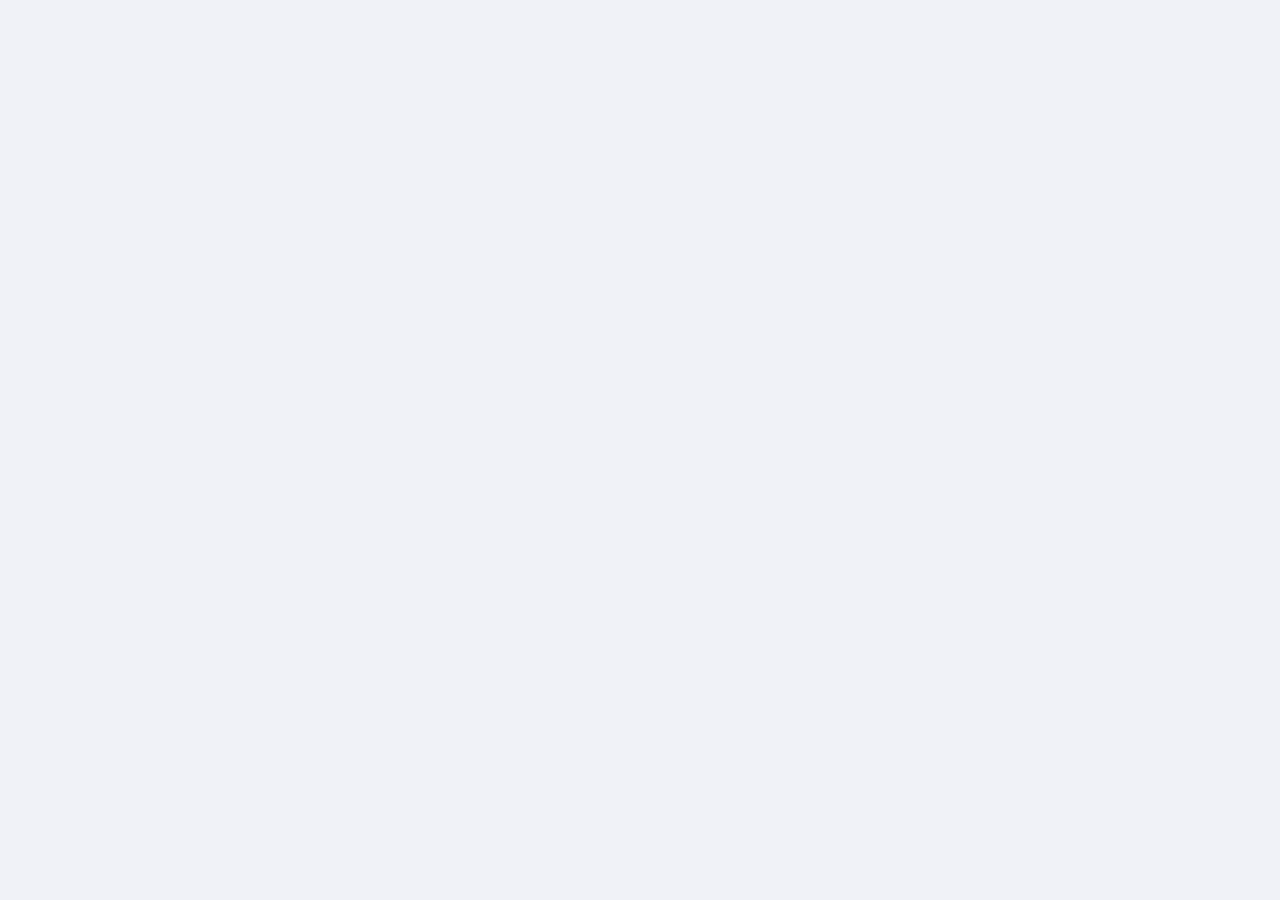
==== index.html @ 7446a4ee "booking booking" ====
<!DOCTYPE html><html lang=english><head><meta charset=utf-8><meta http-equiv=X-UA-Compatible content="IE=edge"><meta name=viewport content="width=device-width,initial-scale=1"><meta name=csrf-token content=cG4syhMA5GlrzRh7A5nltRPzmyivwQPmqa86vn0k><title>Booking System</title><link href="/favicon.ico?app_version=1.4" rel="shortcut icon"><link href="/summernote-0.8.9/summernote-lite.css?app_version=1.4" rel=stylesheet><link href="/line-awesome/css/line-awesome.min.css?app_version=1.4" rel=stylesheet><meta name=viewport content="width=device-width,initial-scale=1"><script src=/envconfig.js></script><link rel=manifest href=/manifest.json><link href=/css/app.b4c4be35.css rel=preload as=style><link href=/css/chunk-vendors.aed5786f.css rel=preload as=style><link href=/js/app.71d5006b.js rel=preload as=script><link href=/js/chunk-vendors.d026a2d3.js rel=preload as=script><link href=/css/chunk-vendors.aed5786f.css rel=stylesheet><link href=/css/app.b4c4be35.css rel=stylesheet></head><body id=home><div id=app><main id=app></main></div><script>window.appConfig = {
        appUrl: "",
        publicPath: "",
        dateFormat: "yyyy-mm-dd ",
        currencySymbol: "£",
        currencyCode: "gbp",
        currencyFormat: "left",
        thousandSeparator: ",",
        decimalSeparator: ".",
        numberOfDecimal: "2>",
        appLogo: "default-logo.png",
        appName: "Booking System",
        appVersion: "1.4",
    }</script><script src=/js/jquery-3.5.0.min.js></script><script src="/js/lang.js?app_version=1.4"></script><script src="/js/locales-all.js?app_version=1.4"></script><script src="/js/accounting.js?app_version=1.4"></script><script src="/summernote-0.8.9/summernote-lite.js?app_version=1.4"></script><script src="/js/jquery.easing.min.js?app_version=1.4"></script><script src="/js/creative.js?app_version=1.4"></script><script src=https://checkout.stripe.com/checkout.js></script><script src="https://www.paypal.com/sdk/js?client-id=&disable-funding=credit,card&currency=USD"></script><script>if ('serviceWorker' in navigator) {
        navigator.serviceWorker.register('/service-worker.js');
    }</script><script src=/js/chunk-vendors.d026a2d3.js></script><script src=/js/app.71d5006b.js></script></body></html>
---- summernote-0.8.9/summernote-lite.css ----
@font-face{font-family:"summernote";font-style:normal;font-weight:normal;src:url("./font/summernote.eot?e557617934c52ea068954af79ed7c221");src:url("./font/summernote.eot?#iefix") format("embedded-opentype"),url("./font/summernote.woff?e557617934c52ea068954af79ed7c221") format("woff"),url("./font/summernote.ttf?e557617934c52ea068954af79ed7c221") format("truetype")}[class^="note-icon-"]:before,[class*=" note-icon-"]:before{display:inline-block;font:normal normal normal 14px summernote;font-size:inherit;-webkit-font-smoothing:antialiased;text-decoration:inherit;text-rendering:auto;text-transform:none;vertical-align:middle;speak:none;-moz-osx-font-smoothing:grayscale}.note-icon-align-center:before,.note-icon-align-indent:before,.note-icon-align-justify:before,.note-icon-align-left:before,.note-icon-align-outdent:before,.note-icon-align-right:before,.note-icon-align:before,.note-icon-arrow-circle-down:before,.note-icon-arrow-circle-left:before,.note-icon-arrow-circle-right:before,.note-icon-arrow-circle-up:before,.note-icon-arrows-alt:before,.note-icon-arrows-h:before,.note-icon-arrows-v:before,.note-icon-bold:before,.note-icon-caret:before,.note-icon-chain-broken:before,.note-icon-circle:before,.note-icon-close:before,.note-icon-code:before,.note-icon-col-after:before,.note-icon-col-before:before,.note-icon-col-remove:before,.note-icon-eraser:before,.note-icon-font:before,.note-icon-frame:before,.note-icon-italic:before,.note-icon-link:before,.note-icon-magic:before,.note-icon-menu-check:before,.note-icon-minus:before,.note-icon-orderedlist:before,.note-icon-pencil:before,.note-icon-picture:before,.note-icon-question:before,.note-icon-redo:before,.note-icon-row-above:before,.note-icon-row-below:before,.note-icon-row-remove:before,.note-icon-special-character:before,.note-icon-square:before,.note-icon-strikethrough:before,.note-icon-subscript:before,.note-icon-summernote:before,.note-icon-superscript:before,.note-icon-table:before,.note-icon-text-height:before,.note-icon-trash:before,.note-icon-underline:before,.note-icon-undo:before,.note-icon-unorderedlist:before,.note-icon-video:before{display:inline-block;font-family:"summernote";font-style:normal;font-weight:normal;text-decoration:inherit}.note-icon-align-center:before{content:"\f101"}.note-icon-align-indent:before{content:"\f102"}.note-icon-align-justify:before{content:"\f103"}.note-icon-align-left:before{content:"\f104"}.note-icon-align-outdent:before{content:"\f105"}.note-icon-align-right:before{content:"\f106"}.note-icon-align:before{content:"\f107"}.note-icon-arrow-circle-down:before{content:"\f108"}.note-icon-arrow-circle-left:before{content:"\f109"}.note-icon-arrow-circle-right:before{content:"\f10a"}.note-icon-arrow-circle-up:before{content:"\f10b"}.note-icon-arrows-alt:before{content:"\f10c"}.note-icon-arrows-h:before{content:"\f10d"}.note-icon-arrows-v:before{content:"\f10e"}.note-icon-bold:before{content:"\f10f"}.note-icon-caret:before{content:"\f110"}.note-icon-chain-broken:before{content:"\f111"}.note-icon-circle:before{content:"\f112"}.note-icon-close:before{content:"\f113"}.note-icon-code:before{content:"\f114"}.note-icon-col-after:before{content:"\f115"}.note-icon-col-before:before{content:"\f116"}.note-icon-col-remove:before{content:"\f117"}.note-icon-eraser:before{content:"\f118"}.note-icon-font:before{content:"\f119"}.note-icon-frame:before{content:"\f11a"}.note-icon-italic:before{content:"\f11b"}.note-icon-link:before{content:"\f11c"}.note-icon-magic:before{content:"\f11d"}.note-icon-menu-check:before{content:"\f11e"}.note-icon-minus:before{content:"\f11f"}.note-icon-orderedlist:before{content:"\f120"}.note-icon-pencil:before{content:"\f121"}.note-icon-picture:before{content:"\f122"}.note-icon-question:before{content:"\f123"}.note-icon-redo:before{content:"\f124"}.note-icon-row-above:before{content:"\f125"}.note-icon-row-below:before{content:"\f126"}.note-icon-row-remove:before{content:"\f127"}.note-icon-special-character:before{content:"\f128"}.note-icon-square:before{content:"\f129"}.note-icon-strikethrough:before{content:"\f12a"}.note-icon-subscript:before{content:"\f12b"}.note-icon-summernote:before{content:"\f12c"}.note-icon-superscript:before{content:"\f12d"}.note-icon-table:before{content:"\f12e"}.note-icon-text-height:before{content:"\f12f"}.note-icon-trash:before{content:"\f130"}.note-icon-underline:before{content:"\f131"}.note-icon-undo:before{content:"\f132"}.note-icon-unorderedlist:before{content:"\f133"}.note-icon-video:before{content:"\f134"}.summernote-ui *{color:black;-webkit-box-sizing:border-box;-moz-box-sizing:border-box;-ms-box-sizing:border-box;box-sizing:border-box}p{margin:0 0 10px}kbd{padding:3px 5px;font-weight:bold;color:white;background-color:black;border-radius:2px;-webkit-box-sizing:border-box;-moz-box-sizing:border-box;-ms-box-sizing:border-box;box-sizing:border-box}.note-toolbar{padding:10px 5px;border-bottom:1px solid #e2e2e2}.note-btn-group{position:relative;display:inline-block;margin-right:8px}.note-btn-group>.note-btn-group{margin-right:0}.note-btn-group>.note-btn,.note-btn-group>.note-btn-group{margin-left:-4px;border-radius:0}.note-btn-group>.note-btn.focus,.note-btn-group>.note-btn-group.focus,.note-btn-group>.note-btn.active,.note-btn-group>.note-btn-group.active{border-radius:0}.note-btn-group>.note-btn:first-child,.note-btn-group>.note-btn-group:first-child{margin-left:0;border-bottom-left-radius:1px;border-top-left-radius:1px}.note-btn-group>.note-btn:first-child.focus,.note-btn-group>.note-btn-group:first-child.focus,.note-btn-group>.note-btn:first-child.active,.note-btn-group>.note-btn-group:first-child.active{border-bottom-left-radius:1px;border-top-left-radius:1px}.note-btn-group>.note-btn:last-child:not(.note-dropdown),.note-btn-group>.note-btn-group:last-child:not(.note-dropdown){border-top-right-radius:1px;border-bottom-right-radius:1px}.note-btn-group>.note-btn:last-child:not(.note-dropdown).focus,.note-btn-group>.note-btn-group:last-child:not(.note-dropdown).focus,.note-btn-group>.note-btn:last-child:not(.note-dropdown).active,.note-btn-group>.note-btn-group:last-child:not(.note-dropdown).active{border-top-right-radius:1px;border-bottom-right-radius:1px}.note-btn-group.open>.note-dropdown{display:block}.note-btn{display:inline-block;padding:5px 10px;margin-bottom:0;font-size:14px;font-weight:normal;line-height:1.4;color:#333;text-align:center;white-space:nowrap;vertical-align:middle;cursor:pointer;background-color:#fff;background-image:none;border:1px solid #fff;border-color:#fff;border-radius:1px;outline:0;-webkit-user-select:none;-moz-user-select:none;-ms-user-select:none;user-select:none;touch-action:manipulation}.note-btn:focus,.note-btn.focus{color:#333;background-color:#ebebeb;border-color:#fff}.note-btn:hover{color:#333;background-color:#ebebeb;border-color:#fff}.note-btn.disabled:focus,.note-btn[disabled]:focus,fieldset[disabled] .note-btn:focus,.note-btn.disabled.focus,.note-btn[disabled].focus,fieldset[disabled] .note-btn.focus{background-color:#fff;border-color:#fff}.note-btn:hover,.note-btn:focus,.note-btn.focus{color:#333;text-decoration:none;background-color:#ebebeb;border:1px solid #fff;-webkit-border-radius:1px;-moz-border-radius:1px;border-radius:1px;outline:0}.note-btn:active,.note-btn.active{background-image:none;outline:0}.note-btn.disabled,.note-btn[disabled],fieldset[disabled] .note-btn{cursor:not-allowed;-webkit-opacity:.65;-khtml-opacity:.65;-moz-opacity:.65;opacity:.65;-ms-filter:alpha(opacity=65);filter:alpha(opacity=65);-webkit-box-shadow:none;-moz-box-shadow:none;box-shadow:none}.note-btn-primary{color:white;background:#fa6362}.note-btn-primary:hover,.note-btn-primary:focus,.note-btn-primary.focus{color:white;text-decoration:none;background-color:#fa6362;border:1px solid #fff;-webkit-border-radius:1px;-moz-border-radius:1px;border-radius:1px}.note-btn-large{padding:8px 34px;font-size:16px}.note-btn-block{display:block;width:100%}.note-btn-block+.note-btn-block{margin-top:5px}input[type="submit"].note-btn-block,input[type="reset"].note-btn-block,input[type="button"].note-btn-block{width:100%}button.close{padding:0;cursor:pointer;background:transparent;border:0;-webkit-appearance:none}.close{float:right;font-size:21px;line-height:1;color:#000;opacity:.2}.note-dropdown{position:relative}.note-dropdown-menu{position:absolute;top:100%;left:0;z-index:1000;display:none;float:left;min-width:100px;padding:5px;text-align:left;background:#fff;border:1px solid #e2e2e2;-webkit-box-shadow:0 1px 1px rgba(0,0,0,0.06);-moz-box-shadow:0 1px 1px rgba(0,0,0,0.06);box-shadow:0 1px 1px rgba(0,0,0,0.06);background-clip:padding-box}.note-btn-group.open .note-dropdown-menu{display:block}.note-dropdown-item{display:block}.note-dropdown-item:hover{background-color:#ebebeb}a.note-dropdown-item{color:black;text-decoration:none}.note-modal{position:absolute;top:0;right:0;bottom:0;left:0;z-index:1050;display:none;overflow:hidden;-webkit-opacity:1;-khtml-opacity:1;-moz-opacity:1;opacity:1;-ms-filter:alpha(opacity=100);filter:alpha(opacity=100)}.note-modal.open{display:block}.note-modal-content{position:relative;width:auto;margin:30px 20px;background:#fff;border:1px solid rgba(0,0,0,0.2);outline:0;background-clip:border-box}.note-modal-header{padding-top:30px;padding-right:20px;padding-bottom:20px;padding-left:20px;border:1px solid #ededef}.note-modal-header .close{margin-top:-10px}.note-modal-body{position:relative;padding:20px 30px}.note-modal-footer{padding-top:10px;padding-right:10px;padding-bottom:10px;padding-left:10px;text-align:center}.note-modal-title{margin:0;font-size:26px;line-height:1.4;color:#42515f;text-align:center}.note-modal-backdrop{position:absolute;top:0;right:0;bottom:0;left:0;z-index:1040;display:none;background:#000;-webkit-opacity:.5;-khtml-opacity:.5;-moz-opacity:.5;opacity:.5;-ms-filter:alpha(opacity=50);filter:alpha(opacity=50)}.note-modal-backdrop.open{display:block}@media(min-width:768px){.note-modal-content{width:600px;margin:30px auto}}@media(min-width:992px){.note-modal-content-large{width:900px}}.note-form-group{padding-bottom:20px}.note-form-group:last-child{padding-bottom:0}.note-form-label{display:block;margin-bottom:10px;font-size:16px;font-weight:bold;color:#42515f}.note-input{display:block;width:100%;padding:6px 4px;font-size:14px;background:white;border:1px solid #ededef;outline:0;-webkit-box-sizing:border-box;-moz-box-sizing:border-box;-ms-box-sizing:border-box;box-sizing:border-box}.note-input::-webkit-input-placeholder{color:#eee}.note-input:-moz-placeholder{color:#eee}.note-input::-moz-placeholder{color:#eee}.note-input:-ms-input-placeholder{color:#eee}.note-tooltip{position:absolute;z-index:1070;display:block;font-size:13px;-webkit-opacity:0;-khtml-opacity:0;-moz-opacity:0;opacity:0;-ms-filter:alpha(opacity=0);filter:alpha(opacity=0)}.note-tooltip.in{-webkit-opacity:.9;-khtml-opacity:.9;-moz-opacity:.9;opacity:.9;-ms-filter:alpha(opacity=90);filter:alpha(opacity=90)}.note-tooltip.top{padding:5px 0;margin-top:-3px}.note-tooltip.right{padding:0 5px;margin-left:3px}.note-tooltip.bottom{padding:5px 0;margin-top:3px}.note-tooltip.left{padding:0 5px;margin-left:-3px}.note-tooltip.bottom .note-tooltip-arrow{top:0;left:50%;margin-left:-5px;border-bottom-color:#47c8f7;border-width:0 5px 5px}.note-tooltip.top .note-tooltip-arrow{bottom:0;left:50%;margin-left:-5px;border-top-color:#47c8f7;border-width:5px 5px 0}.note-tooltip.right .note-tooltip-arrow{top:50%;left:0;margin-top:-5px;border-right-color:#47c8f7;border-width:5px 5px 5px 0}.note-tooltip.left .note-tooltip-arrow{top:50%;right:0;margin-top:-5px;border-left-color:#47c8f7;border-width:5px 0 5px 5px}.note-tooltip-arrow{position:absolute;width:0;height:0;border-color:transparent;border-style:solid}.note-tooltip-content{max-width:200px;padding:3px 8px;color:#fff;text-align:center;background-color:#47c8f7}.note-popover{position:absolute;z-index:1060;display:block;display:none;font-size:13px;background:#fff;border:1px solid rgba(0,0,0,0.2);border:1px solid #ccc}.note-popover.in{display:block}.note-popover.top{padding:5 0;margin-top:-3px}.note-popover.right{padding:0 5;margin-left:3px}.note-popover.bottom{padding:5 0;margin-top:3px}.note-popover.left{padding:0 5;margin-left:-3px}.note-popover.bottom .note-popover-arrow{top:-11px;left:50%;margin-left:-10px;border-bottom-color:#999;border-bottom-color:rgba(0,0,0,0.25);border-top-width:0}.note-popover.bottom .note-popover-arrow::after{top:1px;margin-left:-10px;border-bottom-color:#fff;border-top-width:0;content:" "}.note-popover.top .note-popover-arrow{bottom:-11px;left:50%;margin-left:-10px;border-top-color:#999;border-top-color:rgba(0,0,0,0.25);border-bottom-width:0}.note-popover.top .note-popover-arrow::after{bottom:1px;margin-left:-10px;border-top-color:#fff;border-bottom-width:0;content:" "}.note-popover.right .note-popover-arrow{top:50%;left:-11px;margin-top:-10px;border-right-color:#999;border-right-color:rgba(0,0,0,0.25);border-left-width:0}.note-popover.right .note-popover-arrow::after{left:1px;margin-top:-10px;border-right-color:#fff;border-left-width:0;content:" "}.note-popover.left .note-popover-arrow{top:50%;right:-11px;margin-top:-10px;border-left-color:#999;border-left-color:rgba(0,0,0,0.25);border-right-width:0}.note-popover.left .note-popover-arrow::after{right:1px;margin-top:-10px;border-left-color:#fff;border-right-width:0;content:" "}.note-popover-arrow{position:absolute;width:0;height:0;border-color:transparent;border-style:solid;border-width:11px}.note-popover-arrow::after{position:absolute;display:block;width:0;height:0;border-color:transparent;border-style:solid;border-width:10px;content:" "}.note-popover-content{min-width:100px;min-height:30px;padding:3px 8px;color:#000;text-align:center;background-color:#fff}.note-editor{position:relative}.note-editor .note-dropzone{position:absolute;z-index:100;display:none;color:#87cefa;background-color:white;opacity:.95;pointer-event:none}.note-editor .note-dropzone .note-dropzone-message{display:table-cell;font-size:28px;font-weight:bold;text-align:center;vertical-align:middle}.note-editor .note-dropzone.hover{color:#098ddf}.note-editor.dragover .note-dropzone{display:table}.note-editor .note-editing-area{position:relative}.note-editor .note-editing-area p{margin:0 0 10px}.note-editor .note-editing-area .note-editable{outline:0}.note-editor .note-editing-area .note-editable table{width:100%;border-collapse:collapse}.note-editor .note-editing-area .note-editable table td,.note-editor .note-editing-area .note-editable table th{padding:5px 3px;border:1px solid #ececec}.note-editor .note-editing-area .note-editable sup{vertical-align:super}.note-editor .note-editing-area .note-editable sub{vertical-align:sub}.note-editor.note-frame{border:1px solid #a9a9a9}.note-editor.note-frame.codeview .note-editing-area .note-editable{display:none}.note-editor.note-frame.codeview .note-editing-area .note-codable{display:block}.note-editor.note-frame .note-editing-area{overflow:hidden}.note-editor.note-frame .note-editing-area .note-editable{padding:10px;overflow:auto;color:#000;word-wrap:break-word;background-color:#fff}.note-editor.note-frame .note-editing-area .note-editable[contenteditable="false"]{background-color:#e5e5e5}.note-editor.note-frame .note-editing-area .note-codable{display:none;width:100%;padding:10px;margin-bottom:0;font-family:Menlo,Monaco,monospace,sans-serif;font-size:14px;color:#ccc;background-color:#222;border:0;-webkit-border-radius:0;-moz-border-radius:0;border-radius:0;box-shadow:none;-webkit-box-sizing:border-box;-moz-box-sizing:border-box;-ms-box-sizing:border-box;box-sizing:border-box;resize:none}.note-editor.note-frame.fullscreen{position:fixed;top:0;left:0;z-index:1050;width:100%!important}.note-editor.note-frame.fullscreen .note-editable{background-color:white}.note-editor.note-frame.fullscreen .note-resizebar{display:none}.note-editor.note-frame .note-statusbar{background-color:#f5f5f5;border-bottom-right-radius:4px;border-bottom-left-radius:4px}.note-editor.note-frame .note-statusbar .note-resizebar{width:100%;height:8px;padding-top:1px;cursor:ns-resize}.note-editor.note-frame .note-statusbar .note-resizebar .note-icon-bar{width:20px;margin:1px auto;border-top:1px solid #a9a9a9}.note-editor.note-frame .note-placeholder{padding:10px}.note-popover{max-width:none}.note-popover .note-popover-content a{display:inline-block;max-width:200px;overflow:hidden;text-overflow:ellipsis;white-space:nowrap;vertical-align:middle}.note-popover .note-popover-arrow{left:20px!important}.note-popover .note-popover-content,.note-toolbar{padding:0 0 5px 5px;margin:0;background-color:white}.note-popover .note-popover-content>.note-btn-group,.note-toolbar>.note-btn-group{margin-top:5px;margin-right:5px;margin-left:0}.note-popover .note-popover-content .note-btn-group .note-table,.note-toolbar .note-btn-group .note-table{min-width:0;padding:5px}.note-popover .note-popover-content .note-btn-group .note-table .note-dimension-picker,.note-toolbar .note-btn-group .note-table .note-dimension-picker{font-size:18px}.note-popover .note-popover-content .note-btn-group .note-table .note-dimension-picker .note-dimension-picker-mousecatcher,.note-toolbar .note-btn-group .note-table .note-dimension-picker .note-dimension-picker-mousecatcher{position:absolute!important;z-index:3;width:10em;height:10em;cursor:pointer}.note-popover .note-popover-content .note-btn-group .note-table .note-dimension-picker .note-dimension-picker-unhighlighted,.note-toolbar .note-btn-group .note-table .note-dimension-picker .note-dimension-picker-unhighlighted{position:relative!important;z-index:1;width:5em;height:5em;background:url('[data-uri]') repeat}.note-popover .note-popover-content .note-btn-group .note-table .note-dimension-picker .note-dimension-picker-highlighted,.note-toolbar .note-btn-group .note-table .note-dimension-picker .note-dimension-picker-highlighted{position:absolute!important;z-index:2;width:1em;height:1em;background:url('[data-uri]') repeat}.note-popover .note-popover-content .note-style h1,.note-toolbar .note-style h1,.note-popover .note-popover-content .note-style h2,.note-toolbar .note-style h2,.note-popover .note-popover-content .note-style h3,.note-toolbar .note-style h3,.note-popover .note-popover-content .note-style h4,.note-toolbar .note-style h4,.note-popover .note-popover-content .note-style h5,.note-toolbar .note-style h5,.note-popover .note-popover-content .note-style h6,.note-toolbar .note-style h6,.note-popover .note-popover-content .note-style blockquote,.note-toolbar .note-style blockquote{margin:0}.note-popover .note-popover-content .note-color .dropdown-toggle,.note-toolbar .note-color .dropdown-toggle{width:20px;padding-left:5px}.note-popover .note-popover-content .note-color .note-dropdown-menu,.note-toolbar .note-color .note-dropdown-menu{min-width:346px}.note-popover .note-popover-content .note-color .note-dropdown-menu .note-palette,.note-toolbar .note-color .note-dropdown-menu .note-palette{display:inline-block;width:160px;margin:0}.note-popover .note-popover-content .note-color .note-dropdown-menu .note-palette:first-child,.note-toolbar .note-color .note-dropdown-menu .note-palette:first-child{margin:0 5px;margin-right:15px}.note-popover .note-popover-content .note-color .note-dropdown-menu .note-palette .note-palette-title,.note-toolbar .note-color .note-dropdown-menu .note-palette .note-palette-title{margin:2px 7px;font-size:12px;text-align:center;border-bottom:1px solid #eee}.note-popover .note-popover-content .note-color .note-dropdown-menu .note-palette .note-color-reset,.note-toolbar .note-color .note-dropdown-menu .note-palette .note-color-reset{width:100%;padding:2px 3px;margin:3px;cursor:pointer;background-color:white;border:0;-webkit-border-radius:5px;-moz-border-radius:5px;border-radius:5px}.note-popover .note-popover-content .note-color .note-dropdown-menu .note-palette .note-color-row,.note-toolbar .note-color .note-dropdown-menu .note-palette .note-color-row{height:20px}.note-popover .note-popover-content .note-color .note-dropdown-menu .note-palette .note-color-reset:hover,.note-toolbar .note-color .note-dropdown-menu .note-palette .note-color-reset:hover{background:#eee}.note-popover .note-popover-content .note-para .note-dropdown-menu,.note-toolbar .note-para .note-dropdown-menu{min-width:216px;padding:5px}.note-popover .note-popover-content .note-para .note-dropdown-menu>div:first-child,.note-toolbar .note-para .note-dropdown-menu>div:first-child{margin-right:5px}.note-popover .note-popover-content .note-btn-fontname .note-dropdown-menu,.note-toolbar .note-btn-fontname .note-dropdown-menu{min-width:200px}.note-popover .note-popover-content .note-dropdown-menu,.note-toolbar .note-dropdown-menu{min-width:160px}.note-popover .note-popover-content .note-dropdown-menu.right,.note-toolbar .note-dropdown-menu.right{right:0;left:auto}.note-popover .note-popover-content .note-dropdown-menu.right::before,.note-toolbar .note-dropdown-menu.right::before{right:9px;left:auto!important}.note-popover .note-popover-content .note-dropdown-menu.right::after,.note-toolbar .note-dropdown-menu.right::after{right:10px;left:auto!important}.note-popover .note-popover-content .note-dropdown-menu.note-check .note-dropdown-item i,.note-toolbar .note-dropdown-menu.note-check .note-dropdown-item i{color:deepskyblue;visibility:hidden}.note-popover .note-popover-content .note-dropdown-menu.note-check .note-dropdown-item.checked i,.note-toolbar .note-dropdown-menu.note-check .note-dropdown-item.checked i{visibility:visible}.note-popover .note-popover-content .note-dropdown-menu .note-dropdown-item>*,.note-toolbar .note-dropdown-menu .note-dropdown-item>*{margin:0}.note-popover .note-popover-content .note-fontsize-10,.note-toolbar .note-fontsize-10{font-size:10px}.note-popover .note-popover-content .note-color-palette,.note-toolbar .note-color-palette{line-height:1}.note-popover .note-popover-content .note-color-palette div .note-color-btn,.note-toolbar .note-color-palette div .note-color-btn{width:20px;height:20px;padding:0;margin:0;border:1px solid #fff}.note-popover .note-popover-content .note-color-palette div .note-color-btn:hover,.note-toolbar .note-color-palette div .note-color-btn:hover{border:1px solid #000}.note-modal .note-modal-body label{display:inline-block;padding:2px 5px;margin-bottom:2px}.note-modal .note-modal-body .help-list-item:hover{background-color:#e0e0e0}@-moz-document url-prefix(){.note-image-input{height:auto}}.note-placeholder{position:absolute;display:none;color:gray}.note-handle .note-control-selection{position:absolute;display:none;border:1px solid black}.note-handle .note-control-selection>div{position:absolute}.note-handle .note-control-selection .note-control-selection-bg{width:100%;height:100%;background-color:black;-webkit-opacity:.3;-khtml-opacity:.3;-moz-opacity:.3;opacity:.3;-ms-filter:alpha(opacity=30);filter:alpha(opacity=30)}.note-handle .note-control-selection .note-control-handle{width:7px;height:7px;border:1px solid black}.note-handle .note-control-selection .note-control-holder{width:7px;height:7px;border:1px solid black}.note-handle .note-control-selection .note-control-sizing{width:7px;height:7px;background-color:white;border:1px solid black}.note-handle .note-control-selection .note-control-nw{top:-5px;left:-5px;border-right:0;border-bottom:0}.note-handle .note-control-selection .note-control-ne{top:-5px;right:-5px;border-bottom:0;border-left:none}.note-handle .note-control-selection .note-control-sw{bottom:-5px;left:-5px;border-top:0;border-right:0}.note-handle .note-control-selection .note-control-se{right:-5px;bottom:-5px;cursor:se-resize}.note-handle .note-control-selection .note-control-se.note-control-holder{cursor:default;border-top:0;border-left:none}.note-handle .note-control-selection .note-control-selection-info{right:0;bottom:0;padding:5px;margin:5px;font-size:12px;color:white;background-color:black;-webkit-border-radius:5px;-moz-border-radius:5px;border-radius:5px;-webkit-opacity:.7;-khtml-opacity:.7;-moz-opacity:.7;opacity:.7;-ms-filter:alpha(opacity=70);filter:alpha(opacity=70)}.note-hint-popover{min-width:100px;padding:2px}.note-hint-popover .note-popover-content{max-height:150px;padding:3px;overflow:auto}.note-hint-popover .note-popover-content .note-hint-group .note-hint-item{display:block!important;padding:3px}.note-hint-popover .note-popover-content .note-hint-group .note-hint-item.active,.note-hint-popover .note-popover-content .note-hint-group .note-hint-item:hover{display:block;clear:both;font-weight:400;line-height:1.4;color:white;text-decoration:none;white-space:nowrap;cursor:pointer;background-color:#428bca;outline:0}.help-list-item label{display:inline-block;margin-bottom:5px}
---- line-awesome/css/line-awesome.min.css ----
.la,.lab,.lad,.lal,.lar,.las{-moz-osx-font-smoothing:grayscale;-webkit-font-smoothing:antialiased;display:inline-block;font-style:normal;font-variant:normal;text-rendering:auto;line-height:1}.la-lg{font-size:1.33333em;line-height:.75em;vertical-align:-.0667em}.la-xs{font-size:.75em}.la-sm{font-size:.875em}.la-1x{font-size:1em}.la-2x{font-size:2em}.la-3x{font-size:3em}.la-4x{font-size:4em}.la-5x{font-size:5em}.la-6x{font-size:6em}.la-7x{font-size:7em}.la-8x{font-size:8em}.la-9x{font-size:9em}.la-10x{font-size:10em}.la-fw{text-align:center;width:1.25em}.la-ul{list-style-type:none;margin-left:2.5em;padding-left:0}.la-ul>li{position:relative}.la-li{left:-2em;position:absolute;text-align:center;width:2em;line-height:inherit}.la-border{border:solid .08em #eee;border-radius:.1em;padding:.2em .25em .15em}.la-pull-left{float:left}.la-pull-right{float:right}.la.la-pull-left,.lab.la-pull-left,.lal.la-pull-left,.lar.la-pull-left,.las.la-pull-left{margin-right:.3em}.la.la-pull-right,.lab.la-pull-right,.lal.la-pull-right,.lar.la-pull-right,.las.la-pull-right{margin-left:.3em}.la-spin{-webkit-animation:la-spin 2s infinite linear;animation:la-spin 2s infinite linear}.la-pulse{-webkit-animation:la-spin 1s infinite steps(8);animation:la-spin 1s infinite steps(8)}@-webkit-keyframes la-spin{0%{-webkit-transform:rotate(0);transform:rotate(0)}100%{-webkit-transform:rotate(360deg);transform:rotate(360deg)}}@keyframes la-spin{0%{-webkit-transform:rotate(0);transform:rotate(0)}100%{-webkit-transform:rotate(360deg);transform:rotate(360deg)}}.la-rotate-90{-webkit-transform:rotate(90deg);transform:rotate(90deg)}.la-rotate-180{-webkit-transform:rotate(180deg);transform:rotate(180deg)}.la-rotate-270{-webkit-transform:rotate(270deg);transform:rotate(270deg)}.la-flip-horizontal{-webkit-transform:scale(-1,1);transform:scale(-1,1)}.la-flip-vertical{-webkit-transform:scale(1,-1);transform:scale(1,-1)}.la-flip-both,.la-flip-horizontal.la-flip-vertical{-webkit-transform:scale(-1,-1);transform:scale(-1,-1)}:root .la-flip-both,:root .la-flip-horizontal,:root .la-flip-vertical,:root .la-rotate-180,:root .la-rotate-270,:root .la-rotate-90{-webkit-filter:none;filter:none}.la-stack{display:inline-block;height:2em;line-height:2em;position:relative;vertical-align:middle;width:2.5em}.la-stack-1x,.la-stack-2x{left:0;position:absolute;text-align:center;width:100%}.la-stack-1x{line-height:inherit}.la-stack-2x{font-size:2em}.la-inverse{color:#fff}.la-500px:before{content:"\f26e"}.la-accessible-icon:before{content:"\f368"}.la-accusoft:before{content:"\f369"}.la-acquisitions-incorporated:before{content:"\f6af"}.la-ad:before{content:"\f641"}.la-address-book:before{content:"\f2b9"}.la-address-card:before{content:"\f2bb"}.la-adjust:before{content:"\f042"}.la-adn:before{content:"\f170"}.la-adobe:before{content:"\f778"}.la-adversal:before{content:"\f36a"}.la-affiliatetheme:before{content:"\f36b"}.la-air-freshener:before{content:"\f5d0"}.la-airbnb:before{content:"\f834"}.la-algolia:before{content:"\f36c"}.la-align-center:before{content:"\f037"}.la-align-justify:before{content:"\f039"}.la-align-left:before{content:"\f036"}.la-align-right:before{content:"\f038"}.la-alipay:before{content:"\f642"}.la-allergies:before{content:"\f461"}.la-amazon:before{content:"\f270"}.la-amazon-pay:before{content:"\f42c"}.la-ambulance:before{content:"\f0f9"}.la-american-sign-language-interpreting:before{content:"\f2a3"}.la-amilia:before{content:"\f36d"}.la-anchor:before{content:"\f13d"}.la-android:before{content:"\f17b"}.la-angellist:before{content:"\f209"}.la-angle-double-down:before{content:"\f103"}.la-angle-double-left:before{content:"\f100"}.la-angle-double-right:before{content:"\f101"}.la-angle-double-up:before{content:"\f102"}.la-angle-down:before{content:"\f107"}.la-angle-left:before{content:"\f104"}.la-angle-right:before{content:"\f105"}.la-angle-up:before{content:"\f106"}.la-angry:before{content:"\f556"}.la-angrycreative:before{content:"\f36e"}.la-angular:before{content:"\f420"}.la-ankh:before{content:"\f644"}.la-app-store:before{content:"\f36f"}.la-app-store-ios:before{content:"\f370"}.la-apper:before{content:"\f371"}.la-apple:before{content:"\f179"}.la-apple-alt:before{content:"\f5d1"}.la-apple-pay:before{content:"\f415"}.la-archive:before{content:"\f187"}.la-archway:before{content:"\f557"}.la-arrow-alt-circle-down:before{content:"\f358"}.la-arrow-alt-circle-left:before{content:"\f359"}.la-arrow-alt-circle-right:before{content:"\f35a"}.la-arrow-alt-circle-up:before{content:"\f35b"}.la-arrow-circle-down:before{content:"\f0ab"}.la-arrow-circle-left:before{content:"\f0a8"}.la-arrow-circle-right:before{content:"\f0a9"}.la-arrow-circle-up:before{content:"\f0aa"}.la-arrow-down:before{content:"\f063"}.la-arrow-left:before{content:"\f060"}.la-arrow-right:before{content:"\f061"}.la-arrow-up:before{content:"\f062"}.la-arrows-alt:before{content:"\f0b2"}.la-arrows-alt-h:before{content:"\f337"}.la-arrows-alt-v:before{content:"\f338"}.la-artstation:before{content:"\f77a"}.la-assistive-listening-systems:before{content:"\f2a2"}.la-asterisk:before{content:"\f069"}.la-asymmetrik:before{content:"\f372"}.la-at:before{content:"\f1fa"}.la-atlas:before{content:"\f558"}.la-atlassian:before{content:"\f77b"}.la-atom:before{content:"\f5d2"}.la-audible:before{content:"\f373"}.la-audio-description:before{content:"\f29e"}.la-autoprefixer:before{content:"\f41c"}.la-avianex:before{content:"\f374"}.la-aviato:before{content:"\f421"}.la-award:before{content:"\f559"}.la-aws:before{content:"\f375"}.la-baby:before{content:"\f77c"}.la-baby-carriage:before{content:"\f77d"}.la-backspace:before{content:"\f55a"}.la-backward:before{content:"\f04a"}.la-bacon:before{content:"\f7e5"}.la-balance-scale:before{content:"\f24e"}.la-balance-scale-left:before{content:"\f515"}.la-balance-scale-right:before{content:"\f516"}.la-ban:before{content:"\f05e"}.la-band-aid:before{content:"\f462"}.la-bandcamp:before{content:"\f2d5"}.la-barcode:before{content:"\f02a"}.la-bars:before{content:"\f0c9"}.la-baseball-ball:before{content:"\f433"}.la-basketball-ball:before{content:"\f434"}.la-bath:before{content:"\f2cd"}.la-battery-empty:before{content:"\f244"}.la-battery-full:before{content:"\f240"}.la-battery-half:before{content:"\f242"}.la-battery-quarter:before{content:"\f243"}.la-battery-three-quarters:before{content:"\f241"}.la-battle-net:before{content:"\f835"}.la-bed:before{content:"\f236"}.la-beer:before{content:"\f0fc"}.la-behance:before{content:"\f1b4"}.la-behance-square:before{content:"\f1b5"}.la-bell:before{content:"\f0f3"}.la-bell-slash:before{content:"\f1f6"}.la-bezier-curve:before{content:"\f55b"}.la-bible:before{content:"\f647"}.la-bicycle:before{content:"\f206"}.la-biking:before{content:"\f84a"}.la-bimobject:before{content:"\f378"}.la-binoculars:before{content:"\f1e5"}.la-biohazard:before{content:"\f780"}.la-birthday-cake:before{content:"\f1fd"}.la-bitbucket:before{content:"\f171"}.la-bitcoin:before{content:"\f379"}.la-bity:before{content:"\f37a"}.la-black-tie:before{content:"\f27e"}.la-blackberry:before{content:"\f37b"}.la-blender:before{content:"\f517"}.la-blender-phone:before{content:"\f6b6"}.la-blind:before{content:"\f29d"}.la-blog:before{content:"\f781"}.la-blogger:before{content:"\f37c"}.la-blogger-b:before{content:"\f37d"}.la-bluetooth:before{content:"\f293"}.la-bluetooth-b:before{content:"\f294"}.la-bold:before{content:"\f032"}.la-bolt:before{content:"\f0e7"}.la-bomb:before{content:"\f1e2"}.la-bone:before{content:"\f5d7"}.la-bong:before{content:"\f55c"}.la-book:before{content:"\f02d"}.la-book-dead:before{content:"\f6b7"}.la-book-medical:before{content:"\f7e6"}.la-book-open:before{content:"\f518"}.la-book-reader:before{content:"\f5da"}.la-bookmark:before{content:"\f02e"}.la-bootstrap:before{content:"\f836"}.la-border-all:before{content:"\f84c"}.la-border-none:before{content:"\f850"}.la-border-style:before{content:"\f853"}.la-bowling-ball:before{content:"\f436"}.la-box:before{content:"\f466"}.la-box-open:before{content:"\f49e"}.la-boxes:before{content:"\f468"}.la-braille:before{content:"\f2a1"}.la-brain:before{content:"\f5dc"}.la-bread-slice:before{content:"\f7ec"}.la-briefcase:before{content:"\f0b1"}.la-briefcase-medical:before{content:"\f469"}.la-broadcast-tower:before{content:"\f519"}.la-broom:before{content:"\f51a"}.la-brush:before{content:"\f55d"}.la-btc:before{content:"\f15a"}.la-buffer:before{content:"\f837"}.la-bug:before{content:"\f188"}.la-building:before{content:"\f1ad"}.la-bullhorn:before{content:"\f0a1"}.la-bullseye:before{content:"\f140"}.la-burn:before{content:"\f46a"}.la-buromobelexperte:before{content:"\f37f"}.la-bus:before{content:"\f207"}.la-bus-alt:before{content:"\f55e"}.la-business-time:before{content:"\f64a"}.la-buy-n-large:before{content:"\f8a6"}.la-buysellads:before{content:"\f20d"}.la-calculator:before{content:"\f1ec"}.la-calendar:before{content:"\f133"}.la-calendar-alt:before{content:"\f073"}.la-calendar-check:before{content:"\f274"}.la-calendar-day:before{content:"\f783"}.la-calendar-minus:before{content:"\f272"}.la-calendar-plus:before{content:"\f271"}.la-calendar-times:before{content:"\f273"}.la-calendar-week:before{content:"\f784"}.la-camera:before{content:"\f030"}.la-camera-retro:before{content:"\f083"}.la-campground:before{content:"\f6bb"}.la-canadian-maple-leaf:before{content:"\f785"}.la-candy-cane:before{content:"\f786"}.la-cannabis:before{content:"\f55f"}.la-capsules:before{content:"\f46b"}.la-car:before{content:"\f1b9"}.la-car-alt:before{content:"\f5de"}.la-car-battery:before{content:"\f5df"}.la-car-crash:before{content:"\f5e1"}.la-car-side:before{content:"\f5e4"}.la-caret-down:before{content:"\f0d7"}.la-caret-left:before{content:"\f0d9"}.la-caret-right:before{content:"\f0da"}.la-caret-square-down:before{content:"\f150"}.la-caret-square-left:before{content:"\f191"}.la-caret-square-right:before{content:"\f152"}.la-caret-square-up:before{content:"\f151"}.la-caret-up:before{content:"\f0d8"}.la-carrot:before{content:"\f787"}.la-cart-arrow-down:before{content:"\f218"}.la-cart-plus:before{content:"\f217"}.la-cash-register:before{content:"\f788"}.la-cat:before{content:"\f6be"}.la-cc-amazon-pay:before{content:"\f42d"}.la-cc-amex:before{content:"\f1f3"}.la-cc-apple-pay:before{content:"\f416"}.la-cc-diners-club:before{content:"\f24c"}.la-cc-discover:before{content:"\f1f2"}.la-cc-jcb:before{content:"\f24b"}.la-cc-mastercard:before{content:"\f1f1"}.la-cc-paypal:before{content:"\f1f4"}.la-cc-stripe:before{content:"\f1f5"}.la-cc-visa:before{content:"\f1f0"}.la-centercode:before{content:"\f380"}.la-centos:before{content:"\f789"}.la-certificate:before{content:"\f0a3"}.la-chair:before{content:"\f6c0"}.la-chalkboard:before{content:"\f51b"}.la-chalkboard-teacher:before{content:"\f51c"}.la-charging-station:before{content:"\f5e7"}.la-chart-area:before{content:"\f1fe"}.la-chart-bar:before{content:"\f080"}.la-chart-line:before{content:"\f201"}.la-chart-pie:before{content:"\f200"}.la-check:before{content:"\f00c"}.la-check-circle:before{content:"\f058"}.la-check-double:before{content:"\f560"}.la-check-square:before{content:"\f14a"}.la-cheese:before{content:"\f7ef"}.la-chess:before{content:"\f439"}.la-chess-bishop:before{content:"\f43a"}.la-chess-board:before{content:"\f43c"}.la-chess-king:before{content:"\f43f"}.la-chess-knight:before{content:"\f441"}.la-chess-pawn:before{content:"\f443"}.la-chess-queen:before{content:"\f445"}.la-chess-rook:before{content:"\f447"}.la-chevron-circle-down:before{content:"\f13a"}.la-chevron-circle-left:before{content:"\f137"}.la-chevron-circle-right:before{content:"\f138"}.la-chevron-circle-up:before{content:"\f139"}.la-chevron-down:before{content:"\f078"}.la-chevron-left:before{content:"\f053"}.la-chevron-right:before{content:"\f054"}.la-chevron-up:before{content:"\f077"}.la-child:before{content:"\f1ae"}.la-chrome:before{content:"\f268"}.la-chromecast:before{content:"\f838"}.la-church:before{content:"\f51d"}.la-circle:before{content:"\f111"}.la-circle-notch:before{content:"\f1ce"}.la-city:before{content:"\f64f"}.la-clinic-medical:before{content:"\f7f2"}.la-clipboard:before{content:"\f328"}.la-clipboard-check:before{content:"\f46c"}.la-clipboard-list:before{content:"\f46d"}.la-clock:before{content:"\f017"}.la-clone:before{content:"\f24d"}.la-closed-captioning:before{content:"\f20a"}.la-cloud:before{content:"\f0c2"}.la-cloud-download-alt:before{content:"\f381"}.la-cloud-meatball:before{content:"\f73b"}.la-cloud-moon:before{content:"\f6c3"}.la-cloud-moon-rain:before{content:"\f73c"}.la-cloud-rain:before{content:"\f73d"}.la-cloud-showers-heavy:before{content:"\f740"}.la-cloud-sun:before{content:"\f6c4"}.la-cloud-sun-rain:before{content:"\f743"}.la-cloud-upload-alt:before{content:"\f382"}.la-cloudscale:before{content:"\f383"}.la-cloudsmith:before{content:"\f384"}.la-cloudversify:before{content:"\f385"}.la-cocktail:before{content:"\f561"}.la-code:before{content:"\f121"}.la-code-branch:before{content:"\f126"}.la-codepen:before{content:"\f1cb"}.la-codiepie:before{content:"\f284"}.la-coffee:before{content:"\f0f4"}.la-cog:before{content:"\f013"}.la-cogs:before{content:"\f085"}.la-coins:before{content:"\f51e"}.la-columns:before{content:"\f0db"}.la-comment:before{content:"\f075"}.la-comment-alt:before{content:"\f27a"}.la-comment-dollar:before{content:"\f651"}.la-comment-dots:before{content:"\f4ad"}.la-comment-medical:before{content:"\f7f5"}.la-comment-slash:before{content:"\f4b3"}.la-comments:before{content:"\f086"}.la-comments-dollar:before{content:"\f653"}.la-compact-disc:before{content:"\f51f"}.la-compass:before{content:"\f14e"}.la-compress:before{content:"\f066"}.la-compress-arrows-alt:before{content:"\f78c"}.la-concierge-bell:before{content:"\f562"}.la-confluence:before{content:"\f78d"}.la-connectdevelop:before{content:"\f20e"}.la-contao:before{content:"\f26d"}.la-cookie:before{content:"\f563"}.la-cookie-bite:before{content:"\f564"}.la-copy:before{content:"\f0c5"}.la-copyright:before{content:"\f1f9"}.la-cotton-bureau:before{content:"\f89e"}.la-couch:before{content:"\f4b8"}.la-cpanel:before{content:"\f388"}.la-creative-commons:before{content:"\f25e"}.la-creative-commons-by:before{content:"\f4e7"}.la-creative-commons-nc:before{content:"\f4e8"}.la-creative-commons-nc-eu:before{content:"\f4e9"}.la-creative-commons-nc-jp:before{content:"\f4ea"}.la-creative-commons-nd:before{content:"\f4eb"}.la-creative-commons-pd:before{content:"\f4ec"}.la-creative-commons-pd-alt:before{content:"\f4ed"}.la-creative-commons-remix:before{content:"\f4ee"}.la-creative-commons-sa:before{content:"\f4ef"}.la-creative-commons-sampling:before{content:"\f4f0"}.la-creative-commons-sampling-plus:before{content:"\f4f1"}.la-creative-commons-share:before{content:"\f4f2"}.la-creative-commons-zero:before{content:"\f4f3"}.la-credit-card:before{content:"\f09d"}.la-critical-role:before{content:"\f6c9"}.la-crop:before{content:"\f125"}.la-crop-alt:before{content:"\f565"}.la-cross:before{content:"\f654"}.la-crosshairs:before{content:"\f05b"}.la-crow:before{content:"\f520"}.la-crown:before{content:"\f521"}.la-crutch:before{content:"\f7f7"}.la-css3:before{content:"\f13c"}.la-css3-alt:before{content:"\f38b"}.la-cube:before{content:"\f1b2"}.la-cubes:before{content:"\f1b3"}.la-cut:before{content:"\f0c4"}.la-cuttlefish:before{content:"\f38c"}.la-d-and-d:before{content:"\f38d"}.la-d-and-d-beyond:before{content:"\f6ca"}.la-dashcube:before{content:"\f210"}.la-database:before{content:"\f1c0"}.la-deaf:before{content:"\f2a4"}.la-delicious:before{content:"\f1a5"}.la-democrat:before{content:"\f747"}.la-deploydog:before{content:"\f38e"}.la-deskpro:before{content:"\f38f"}.la-desktop:before{content:"\f108"}.la-dev:before{content:"\f6cc"}.la-deviantart:before{content:"\f1bd"}.la-dharmachakra:before{content:"\f655"}.la-dhl:before{content:"\f790"}.la-diagnoses:before{content:"\f470"}.la-diaspora:before{content:"\f791"}.la-dice:before{content:"\f522"}.la-dice-d20:before{content:"\f6cf"}.la-dice-d6:before{content:"\f6d1"}.la-dice-five:before{content:"\f523"}.la-dice-four:before{content:"\f524"}.la-dice-one:before{content:"\f525"}.la-dice-six:before{content:"\f526"}.la-dice-three:before{content:"\f527"}.la-dice-two:before{content:"\f528"}.la-digg:before{content:"\f1a6"}.la-digital-ocean:before{content:"\f391"}.la-digital-tachograph:before{content:"\f566"}.la-directions:before{content:"\f5eb"}.la-discord:before{content:"\f392"}.la-discourse:before{content:"\f393"}.la-divide:before{content:"\f529"}.la-dizzy:before{content:"\f567"}.la-dna:before{content:"\f471"}.la-dochub:before{content:"\f394"}.la-docker:before{content:"\f395"}.la-dog:before{content:"\f6d3"}.la-dollar-sign:before{content:"\f155"}.la-dolly:before{content:"\f472"}.la-dolly-flatbed:before{content:"\f474"}.la-donate:before{content:"\f4b9"}.la-door-closed:before{content:"\f52a"}.la-door-open:before{content:"\f52b"}.la-dot-circle:before{content:"\f192"}.la-dove:before{content:"\f4ba"}.la-download:before{content:"\f019"}.la-draft2digital:before{content:"\f396"}.la-drafting-compass:before{content:"\f568"}.la-dragon:before{content:"\f6d5"}.la-draw-polygon:before{content:"\f5ee"}.la-dribbble:before{content:"\f17d"}.la-dribbble-square:before{content:"\f397"}.la-dropbox:before{content:"\f16b"}.la-drum:before{content:"\f569"}.la-drum-steelpan:before{content:"\f56a"}.la-drumstick-bite:before{content:"\f6d7"}.la-drupal:before{content:"\f1a9"}.la-dumbbell:before{content:"\f44b"}.la-dumpster:before{content:"\f793"}.la-dumpster-fire:before{content:"\f794"}.la-dungeon:before{content:"\f6d9"}.la-dyalog:before{content:"\f399"}.la-earlybirds:before{content:"\f39a"}.la-ebay:before{content:"\f4f4"}.la-edge:before{content:"\f282"}.la-edit:before{content:"\f044"}.la-egg:before{content:"\f7fb"}.la-eject:before{content:"\f052"}.la-elementor:before{content:"\f430"}.la-ellipsis-h:before{content:"\f141"}.la-ellipsis-v:before{content:"\f142"}.la-ello:before{content:"\f5f1"}.la-ember:before{content:"\f423"}.la-empire:before{content:"\f1d1"}.la-envelope:before{content:"\f0e0"}.la-envelope-open:before{content:"\f2b6"}.la-envelope-open-text:before{content:"\f658"}.la-envelope-square:before{content:"\f199"}.la-envira:before{content:"\f299"}.la-equals:before{content:"\f52c"}.la-eraser:before{content:"\f12d"}.la-erlang:before{content:"\f39d"}.la-ethereum:before{content:"\f42e"}.la-ethernet:before{content:"\f796"}.la-etsy:before{content:"\f2d7"}.la-euro-sign:before{content:"\f153"}.la-evernote:before{content:"\f839"}.la-exchange-alt:before{content:"\f362"}.la-exclamation:before{content:"\f12a"}.la-exclamation-circle:before{content:"\f06a"}.la-exclamation-triangle:before{content:"\f071"}.la-expand:before{content:"\f065"}.la-expand-arrows-alt:before{content:"\f31e"}.la-expeditedssl:before{content:"\f23e"}.la-external-link-alt:before{content:"\f35d"}.la-external-link-square-alt:before{content:"\f360"}.la-eye:before{content:"\f06e"}.la-eye-dropper:before{content:"\f1fb"}.la-eye-slash:before{content:"\f070"}.la-facebook:before{content:"\f09a"}.la-facebook-f:before{content:"\f39e"}.la-facebook-messenger:before{content:"\f39f"}.la-facebook-square:before{content:"\f082"}.la-fan:before{content:"\f863"}.la-fantasy-flight-games:before{content:"\f6dc"}.la-fast-backward:before{content:"\f049"}.la-fast-forward:before{content:"\f050"}.la-fax:before{content:"\f1ac"}.la-feather:before{content:"\f52d"}.la-feather-alt:before{content:"\f56b"}.la-fedex:before{content:"\f797"}.la-fedora:before{content:"\f798"}.la-female:before{content:"\f182"}.la-fighter-jet:before{content:"\f0fb"}.la-figma:before{content:"\f799"}.la-file:before{content:"\f15b"}.la-file-alt:before{content:"\f15c"}.la-file-archive:before{content:"\f1c6"}.la-file-audio:before{content:"\f1c7"}.la-file-code:before{content:"\f1c9"}.la-file-contract:before{content:"\f56c"}.la-file-csv:before{content:"\f6dd"}.la-file-download:before{content:"\f56d"}.la-file-excel:before{content:"\f1c3"}.la-file-export:before{content:"\f56e"}.la-file-image:before{content:"\f1c5"}.la-file-import:before{content:"\f56f"}.la-file-invoice:before{content:"\f570"}.la-file-invoice-dollar:before{content:"\f571"}.la-file-medical:before{content:"\f477"}.la-file-medical-alt:before{content:"\f478"}.la-file-pdf:before{content:"\f1c1"}.la-file-powerpoint:before{content:"\f1c4"}.la-file-prescription:before{content:"\f572"}.la-file-signature:before{content:"\f573"}.la-file-upload:before{content:"\f574"}.la-file-video:before{content:"\f1c8"}.la-file-word:before{content:"\f1c2"}.la-fill:before{content:"\f575"}.la-fill-drip:before{content:"\f576"}.la-film:before{content:"\f008"}.la-filter:before{content:"\f0b0"}.la-fingerprint:before{content:"\f577"}.la-fire:before{content:"\f06d"}.la-fire-alt:before{content:"\f7e4"}.la-fire-extinguisher:before{content:"\f134"}.la-firefox:before{content:"\f269"}.la-first-aid:before{content:"\f479"}.la-first-order:before{content:"\f2b0"}.la-first-order-alt:before{content:"\f50a"}.la-firstdraft:before{content:"\f3a1"}.la-fish:before{content:"\f578"}.la-fist-raised:before{content:"\f6de"}.la-flag:before{content:"\f024"}.la-flag-checkered:before{content:"\f11e"}.la-flag-usa:before{content:"\f74d"}.la-flask:before{content:"\f0c3"}.la-flickr:before{content:"\f16e"}.la-flipboard:before{content:"\f44d"}.la-flushed:before{content:"\f579"}.la-fly:before{content:"\f417"}.la-folder:before{content:"\f07b"}.la-folder-minus:before{content:"\f65d"}.la-folder-open:before{content:"\f07c"}.la-folder-plus:before{content:"\f65e"}.la-font:before{content:"\f031"}.la-font-awesome:before{content:"\f2b4"}.la-font-awesome-alt:before{content:"\f35c"}.la-font-awesome-flag:before{content:"\f425"}.la-font-awesome-logo-full:before{content:"\f4e6"}.la-fonticons:before{content:"\f280"}.la-fonticons-fi:before{content:"\f3a2"}.la-football-ball:before{content:"\f44e"}.la-fort-awesome:before{content:"\f286"}.la-fort-awesome-alt:before{content:"\f3a3"}.la-forumbee:before{content:"\f211"}.la-forward:before{content:"\f04e"}.la-foursquare:before{content:"\f180"}.la-free-code-camp:before{content:"\f2c5"}.la-freebsd:before{content:"\f3a4"}.la-frog:before{content:"\f52e"}.la-frown:before{content:"\f119"}.la-frown-open:before{content:"\f57a"}.la-fulcrum:before{content:"\f50b"}.la-funnel-dollar:before{content:"\f662"}.la-futbol:before{content:"\f1e3"}.la-galactic-republic:before{content:"\f50c"}.la-galactic-senate:before{content:"\f50d"}.la-gamepad:before{content:"\f11b"}.la-gas-pump:before{content:"\f52f"}.la-gavel:before{content:"\f0e3"}.la-gem:before{content:"\f3a5"}.la-genderless:before{content:"\f22d"}.la-get-pocket:before{content:"\f265"}.la-gg:before{content:"\f260"}.la-gg-circle:before{content:"\f261"}.la-ghost:before{content:"\f6e2"}.la-gift:before{content:"\f06b"}.la-gifts:before{content:"\f79c"}.la-git:before{content:"\f1d3"}.la-git-alt:before{content:"\f841"}.la-git-square:before{content:"\f1d2"}.la-github:before{content:"\f09b"}.la-github-alt:before{content:"\f113"}.la-github-square:before{content:"\f092"}.la-gitkraken:before{content:"\f3a6"}.la-gitlab:before{content:"\f296"}.la-gitter:before{content:"\f426"}.la-glass-cheers:before{content:"\f79f"}.la-glass-martini:before{content:"\f000"}.la-glass-martini-alt:before{content:"\f57b"}.la-glass-whiskey:before{content:"\f7a0"}.la-glasses:before{content:"\f530"}.la-glide:before{content:"\f2a5"}.la-glide-g:before{content:"\f2a6"}.la-globe:before{content:"\f0ac"}.la-globe-africa:before{content:"\f57c"}.la-globe-americas:before{content:"\f57d"}.la-globe-asia:before{content:"\f57e"}.la-globe-europe:before{content:"\f7a2"}.la-gofore:before{content:"\f3a7"}.la-golf-ball:before{content:"\f450"}.la-goodreads:before{content:"\f3a8"}.la-goodreads-g:before{content:"\f3a9"}.la-google:before{content:"\f1a0"}.la-google-drive:before{content:"\f3aa"}.la-google-play:before{content:"\f3ab"}.la-google-plus:before{content:"\f2b3"}.la-google-plus-g:before{content:"\f0d5"}.la-google-plus-square:before{content:"\f0d4"}.la-google-wallet:before{content:"\f1ee"}.la-gopuram:before{content:"\f664"}.la-graduation-cap:before{content:"\f19d"}.la-gratipay:before{content:"\f184"}.la-grav:before{content:"\f2d6"}.la-greater-than:before{content:"\f531"}.la-greater-than-equal:before{content:"\f532"}.la-grimace:before{content:"\f57f"}.la-grin:before{content:"\f580"}.la-grin-alt:before{content:"\f581"}.la-grin-beam:before{content:"\f582"}.la-grin-beam-sweat:before{content:"\f583"}.la-grin-hearts:before{content:"\f584"}.la-grin-squint:before{content:"\f585"}.la-grin-squint-tears:before{content:"\f586"}.la-grin-stars:before{content:"\f587"}.la-grin-tears:before{content:"\f588"}.la-grin-tongue:before{content:"\f589"}.la-grin-tongue-squint:before{content:"\f58a"}.la-grin-tongue-wink:before{content:"\f58b"}.la-grin-wink:before{content:"\f58c"}.la-grip-horizontal:before{content:"\f58d"}.la-grip-lines:before{content:"\f7a4"}.la-grip-lines-vertical:before{content:"\f7a5"}.la-grip-vertical:before{content:"\f58e"}.la-gripfire:before{content:"\f3ac"}.la-grunt:before{content:"\f3ad"}.la-guitar:before{content:"\f7a6"}.la-gulp:before{content:"\f3ae"}.la-h-square:before{content:"\f0fd"}.la-hacker-news:before{content:"\f1d4"}.la-hacker-news-square:before{content:"\f3af"}.la-hackerrank:before{content:"\f5f7"}.la-hamburger:before{content:"\f805"}.la-hammer:before{content:"\f6e3"}.la-hamsa:before{content:"\f665"}.la-hand-holding:before{content:"\f4bd"}.la-hand-holding-heart:before{content:"\f4be"}.la-hand-holding-usd:before{content:"\f4c0"}.la-hand-lizard:before{content:"\f258"}.la-hand-middle-finger:before{content:"\f806"}.la-hand-paper:before{content:"\f256"}.la-hand-peace:before{content:"\f25b"}.la-hand-point-down:before{content:"\f0a7"}.la-hand-point-left:before{content:"\f0a5"}.la-hand-point-right:before{content:"\f0a4"}.la-hand-point-up:before{content:"\f0a6"}.la-hand-pointer:before{content:"\f25a"}.la-hand-rock:before{content:"\f255"}.la-hand-scissors:before{content:"\f257"}.la-hand-spock:before{content:"\f259"}.la-hands:before{content:"\f4c2"}.la-hands-helping:before{content:"\f4c4"}.la-handshake:before{content:"\f2b5"}.la-hanukiah:before{content:"\f6e6"}.la-hard-hat:before{content:"\f807"}.la-hashtag:before{content:"\f292"}.la-hat-cowboy:before{content:"\f8c0"}.la-hat-cowboy-side:before{content:"\f8c1"}.la-hat-wizard:before{content:"\f6e8"}.la-haykal:before{content:"\f666"}.la-hdd:before{content:"\f0a0"}.la-heading:before{content:"\f1dc"}.la-headphones:before{content:"\f025"}.la-headphones-alt:before{content:"\f58f"}.la-headset:before{content:"\f590"}.la-heart:before{content:"\f004"}.la-heart-broken:before{content:"\f7a9"}.la-heartbeat:before{content:"\f21e"}.la-helicopter:before{content:"\f533"}.la-highlighter:before{content:"\f591"}.la-hiking:before{content:"\f6ec"}.la-hippo:before{content:"\f6ed"}.la-hips:before{content:"\f452"}.la-hire-a-helper:before{content:"\f3b0"}.la-history:before{content:"\f1da"}.la-hockey-puck:before{content:"\f453"}.la-holly-berry:before{content:"\f7aa"}.la-home:before{content:"\f015"}.la-hooli:before{content:"\f427"}.la-hornbill:before{content:"\f592"}.la-horse:before{content:"\f6f0"}.la-horse-head:before{content:"\f7ab"}.la-hospital:before{content:"\f0f8"}.la-hospital-alt:before{content:"\f47d"}.la-hospital-symbol:before{content:"\f47e"}.la-hot-tub:before{content:"\f593"}.la-hotdog:before{content:"\f80f"}.la-hotel:before{content:"\f594"}.la-hotjar:before{content:"\f3b1"}.la-hourglass:before{content:"\f254"}.la-hourglass-end:before{content:"\f253"}.la-hourglass-half:before{content:"\f252"}.la-hourglass-start:before{content:"\f251"}.la-house-damage:before{content:"\f6f1"}.la-houzz:before{content:"\f27c"}.la-hryvnia:before{content:"\f6f2"}.la-html5:before{content:"\f13b"}.la-hubspot:before{content:"\f3b2"}.la-i-cursor:before{content:"\f246"}.la-ice-cream:before{content:"\f810"}.la-icicles:before{content:"\f7ad"}.la-icons:before{content:"\f86d"}.la-id-badge:before{content:"\f2c1"}.la-id-card:before{content:"\f2c2"}.la-id-card-alt:before{content:"\f47f"}.la-igloo:before{content:"\f7ae"}.la-image:before{content:"\f03e"}.la-images:before{content:"\f302"}.la-imdb:before{content:"\f2d8"}.la-inbox:before{content:"\f01c"}.la-indent:before{content:"\f03c"}.la-industry:before{content:"\f275"}.la-infinity:before{content:"\f534"}.la-info:before{content:"\f129"}.la-info-circle:before{content:"\f05a"}.la-instagram:before{content:"\f16d"}.la-intercom:before{content:"\f7af"}.la-internet-explorer:before{content:"\f26b"}.la-invision:before{content:"\f7b0"}.la-ioxhost:before{content:"\f208"}.la-italic:before{content:"\f033"}.la-itch-io:before{content:"\f83a"}.la-itunes:before{content:"\f3b4"}.la-itunes-note:before{content:"\f3b5"}.la-java:before{content:"\f4e4"}.la-jedi:before{content:"\f669"}.la-jedi-order:before{content:"\f50e"}.la-jenkins:before{content:"\f3b6"}.la-jira:before{content:"\f7b1"}.la-joget:before{content:"\f3b7"}.la-joint:before{content:"\f595"}.la-joomla:before{content:"\f1aa"}.la-journal-whills:before{content:"\f66a"}.la-js:before{content:"\f3b8"}.la-js-square:before{content:"\f3b9"}.la-jsfiddle:before{content:"\f1cc"}.la-kaaba:before{content:"\f66b"}.la-kaggle:before{content:"\f5fa"}.la-key:before{content:"\f084"}.la-keybase:before{content:"\f4f5"}.la-keyboard:before{content:"\f11c"}.la-keycdn:before{content:"\f3ba"}.la-khanda:before{content:"\f66d"}.la-kickstarter:before{content:"\f3bb"}.la-kickstarter-k:before{content:"\f3bc"}.la-kiss:before{content:"\f596"}.la-kiss-beam:before{content:"\f597"}.la-kiss-wink-heart:before{content:"\f598"}.la-kiwi-bird:before{content:"\f535"}.la-korvue:before{content:"\f42f"}.la-landmark:before{content:"\f66f"}.la-language:before{content:"\f1ab"}.la-laptop:before{content:"\f109"}.la-laptop-code:before{content:"\f5fc"}.la-laptop-medical:before{content:"\f812"}.la-laravel:before{content:"\f3bd"}.la-lastfm:before{content:"\f202"}.la-lastfm-square:before{content:"\f203"}.la-laugh:before{content:"\f599"}.la-laugh-beam:before{content:"\f59a"}.la-laugh-squint:before{content:"\f59b"}.la-laugh-wink:before{content:"\f59c"}.la-layer-group:before{content:"\f5fd"}.la-leaf:before{content:"\f06c"}.la-leanpub:before{content:"\f212"}.la-lemon:before{content:"\f094"}.la-less:before{content:"\f41d"}.la-less-than:before{content:"\f536"}.la-less-than-equal:before{content:"\f537"}.la-level-down-alt:before{content:"\f3be"}.la-level-up-alt:before{content:"\f3bf"}.la-life-ring:before{content:"\f1cd"}.la-lightbulb:before{content:"\f0eb"}.la-line:before{content:"\f3c0"}.la-link:before{content:"\f0c1"}.la-linkedin:before{content:"\f08c"}.la-linkedin-in:before{content:"\f0e1"}.la-linode:before{content:"\f2b8"}.la-linux:before{content:"\f17c"}.la-lira-sign:before{content:"\f195"}.la-list:before{content:"\f03a"}.la-list-alt:before{content:"\f022"}.la-list-ol:before{content:"\f0cb"}.la-list-ul:before{content:"\f0ca"}.la-location-arrow:before{content:"\f124"}.la-lock:before{content:"\f023"}.la-lock-open:before{content:"\f3c1"}.la-long-arrow-alt-down:before{content:"\f309"}.la-long-arrow-alt-left:before{content:"\f30a"}.la-long-arrow-alt-right:before{content:"\f30b"}.la-long-arrow-alt-up:before{content:"\f30c"}.la-low-vision:before{content:"\f2a8"}.la-luggage-cart:before{content:"\f59d"}.la-lyft:before{content:"\f3c3"}.la-magento:before{content:"\f3c4"}.la-magic:before{content:"\f0d0"}.la-magnet:before{content:"\f076"}.la-mail-bulk:before{content:"\f674"}.la-mailchimp:before{content:"\f59e"}.la-male:before{content:"\f183"}.la-mandalorian:before{content:"\f50f"}.la-map:before{content:"\f279"}.la-map-marked:before{content:"\f59f"}.la-map-marked-alt:before{content:"\f5a0"}.la-map-marker:before{content:"\f041"}.la-map-marker-alt:before{content:"\f3c5"}.la-map-pin:before{content:"\f276"}.la-map-signs:before{content:"\f277"}.la-markdown:before{content:"\f60f"}.la-marker:before{content:"\f5a1"}.la-mars:before{content:"\f222"}.la-mars-double:before{content:"\f227"}.la-mars-stroke:before{content:"\f229"}.la-mars-stroke-h:before{content:"\f22b"}.la-mars-stroke-v:before{content:"\f22a"}.la-mask:before{content:"\f6fa"}.la-mastodon:before{content:"\f4f6"}.la-maxcdn:before{content:"\f136"}.la-mdb:before{content:"\f8ca"}.la-medal:before{content:"\f5a2"}.la-medapps:before{content:"\f3c6"}.la-medium:before{content:"\f23a"}.la-medium-m:before{content:"\f3c7"}.la-medkit:before{content:"\f0fa"}.la-medrt:before{content:"\f3c8"}.la-meetup:before{content:"\f2e0"}.la-megaport:before{content:"\f5a3"}.la-meh:before{content:"\f11a"}.la-meh-blank:before{content:"\f5a4"}.la-meh-rolling-eyes:before{content:"\f5a5"}.la-memory:before{content:"\f538"}.la-mendeley:before{content:"\f7b3"}.la-menorah:before{content:"\f676"}.la-mercury:before{content:"\f223"}.la-meteor:before{content:"\f753"}.la-microchip:before{content:"\f2db"}.la-microphone:before{content:"\f130"}.la-microphone-alt:before{content:"\f3c9"}.la-microphone-alt-slash:before{content:"\f539"}.la-microphone-slash:before{content:"\f131"}.la-microscope:before{content:"\f610"}.la-microsoft:before{content:"\f3ca"}.la-minus:before{content:"\f068"}.la-minus-circle:before{content:"\f056"}.la-minus-square:before{content:"\f146"}.la-mitten:before{content:"\f7b5"}.la-mix:before{content:"\f3cb"}.la-mixcloud:before{content:"\f289"}.la-mizuni:before{content:"\f3cc"}.la-mobile:before{content:"\f10b"}.la-mobile-alt:before{content:"\f3cd"}.la-modx:before{content:"\f285"}.la-monero:before{content:"\f3d0"}.la-money-bill:before{content:"\f0d6"}.la-money-bill-alt:before{content:"\f3d1"}.la-money-bill-wave:before{content:"\f53a"}.la-money-bill-wave-alt:before{content:"\f53b"}.la-money-check:before{content:"\f53c"}.la-money-check-alt:before{content:"\f53d"}.la-monument:before{content:"\f5a6"}.la-moon:before{content:"\f186"}.la-mortar-pestle:before{content:"\f5a7"}.la-mosque:before{content:"\f678"}.la-motorcycle:before{content:"\f21c"}.la-mountain:before{content:"\f6fc"}.la-mouse:before{content:"\f8cc"}.la-mouse-pointer:before{content:"\f245"}.la-mug-hot:before{content:"\f7b6"}.la-music:before{content:"\f001"}.la-napster:before{content:"\f3d2"}.la-neos:before{content:"\f612"}.la-network-wired:before{content:"\f6ff"}.la-neuter:before{content:"\f22c"}.la-newspaper:before{content:"\f1ea"}.la-nimblr:before{content:"\f5a8"}.la-node:before{content:"\f419"}.la-node-js:before{content:"\f3d3"}.la-not-equal:before{content:"\f53e"}.la-notes-medical:before{content:"\f481"}.la-npm:before{content:"\f3d4"}.la-ns8:before{content:"\f3d5"}.la-nutritionix:before{content:"\f3d6"}.la-object-group:before{content:"\f247"}.la-object-ungroup:before{content:"\f248"}.la-odnoklassniki:before{content:"\f263"}.la-odnoklassniki-square:before{content:"\f264"}.la-oil-can:before{content:"\f613"}.la-old-republic:before{content:"\f510"}.la-om:before{content:"\f679"}.la-opencart:before{content:"\f23d"}.la-openid:before{content:"\f19b"}.la-opera:before{content:"\f26a"}.la-optin-monster:before{content:"\f23c"}.la-orcid:before{content:"\f8d2"}.la-osi:before{content:"\f41a"}.la-otter:before{content:"\f700"}.la-outdent:before{content:"\f03b"}.la-page4:before{content:"\f3d7"}.la-pagelines:before{content:"\f18c"}.la-pager:before{content:"\f815"}.la-paint-brush:before{content:"\f1fc"}.la-paint-roller:before{content:"\f5aa"}.la-palette:before{content:"\f53f"}.la-palfed:before{content:"\f3d8"}.la-pallet:before{content:"\f482"}.la-paper-plane:before{content:"\f1d8"}.la-paperclip:before{content:"\f0c6"}.la-parachute-box:before{content:"\f4cd"}.la-paragraph:before{content:"\f1dd"}.la-parking:before{content:"\f540"}.la-passport:before{content:"\f5ab"}.la-pastafarianism:before{content:"\f67b"}.la-paste:before{content:"\f0ea"}.la-patreon:before{content:"\f3d9"}.la-pause:before{content:"\f04c"}.la-pause-circle:before{content:"\f28b"}.la-paw:before{content:"\f1b0"}.la-paypal:before{content:"\f1ed"}.la-peace:before{content:"\f67c"}.la-pen:before{content:"\f304"}.la-pen-alt:before{content:"\f305"}.la-pen-fancy:before{content:"\f5ac"}.la-pen-nib:before{content:"\f5ad"}.la-pen-square:before{content:"\f14b"}.la-pencil-alt:before{content:"\f303"}.la-pencil-ruler:before{content:"\f5ae"}.la-penny-arcade:before{content:"\f704"}.la-people-carry:before{content:"\f4ce"}.la-pepper-hot:before{content:"\f816"}.la-percent:before{content:"\f295"}.la-percentage:before{content:"\f541"}.la-periscope:before{content:"\f3da"}.la-person-booth:before{content:"\f756"}.la-phabricator:before{content:"\f3db"}.la-phoenix-framework:before{content:"\f3dc"}.la-phoenix-squadron:before{content:"\f511"}.la-phone:before{content:"\f095"}.la-phone-alt:before{content:"\f879"}.la-phone-slash:before{content:"\f3dd"}.la-phone-square:before{content:"\f098"}.la-phone-square-alt:before{content:"\f87b"}.la-phone-volume:before{content:"\f2a0"}.la-photo-video:before{content:"\f87c"}.la-php:before{content:"\f457"}.la-pied-piper:before{content:"\f2ae"}.la-pied-piper-alt:before{content:"\f1a8"}.la-pied-piper-hat:before{content:"\f4e5"}.la-pied-piper-pp:before{content:"\f1a7"}.la-piggy-bank:before{content:"\f4d3"}.la-pills:before{content:"\f484"}.la-pinterest:before{content:"\f0d2"}.la-pinterest-p:before{content:"\f231"}.la-pinterest-square:before{content:"\f0d3"}.la-pizza-slice:before{content:"\f818"}.la-place-of-worship:before{content:"\f67f"}.la-plane:before{content:"\f072"}.la-plane-arrival:before{content:"\f5af"}.la-plane-departure:before{content:"\f5b0"}.la-play:before{content:"\f04b"}.la-play-circle:before{content:"\f144"}.la-playstation:before{content:"\f3df"}.la-plug:before{content:"\f1e6"}.la-plus:before{content:"\f067"}.la-plus-circle:before{content:"\f055"}.la-plus-square:before{content:"\f0fe"}.la-podcast:before{content:"\f2ce"}.la-poll:before{content:"\f681"}.la-poll-h:before{content:"\f682"}.la-poo:before{content:"\f2fe"}.la-poo-storm:before{content:"\f75a"}.la-poop:before{content:"\f619"}.la-portrait:before{content:"\f3e0"}.la-pound-sign:before{content:"\f154"}.la-power-off:before{content:"\f011"}.la-pray:before{content:"\f683"}.la-praying-hands:before{content:"\f684"}.la-prescription:before{content:"\f5b1"}.la-prescription-bottle:before{content:"\f485"}.la-prescription-bottle-alt:before{content:"\f486"}.la-print:before{content:"\f02f"}.la-procedures:before{content:"\f487"}.la-product-hunt:before{content:"\f288"}.la-project-diagram:before{content:"\f542"}.la-pushed:before{content:"\f3e1"}.la-puzzle-piece:before{content:"\f12e"}.la-python:before{content:"\f3e2"}.la-qq:before{content:"\f1d6"}.la-qrcode:before{content:"\f029"}.la-question:before{content:"\f128"}.la-question-circle:before{content:"\f059"}.la-quidditch:before{content:"\f458"}.la-quinscape:before{content:"\f459"}.la-quora:before{content:"\f2c4"}.la-quote-left:before{content:"\f10d"}.la-quote-right:before{content:"\f10e"}.la-quran:before{content:"\f687"}.la-r-project:before{content:"\f4f7"}.la-radiation:before{content:"\f7b9"}.la-radiation-alt:before{content:"\f7ba"}.la-rainbow:before{content:"\f75b"}.la-random:before{content:"\f074"}.la-raspberry-pi:before{content:"\f7bb"}.la-ravelry:before{content:"\f2d9"}.la-react:before{content:"\f41b"}.la-reacteurope:before{content:"\f75d"}.la-readme:before{content:"\f4d5"}.la-rebel:before{content:"\f1d0"}.la-receipt:before{content:"\f543"}.la-record-vinyl:before{content:"\f8d9"}.la-recycle:before{content:"\f1b8"}.la-red-river:before{content:"\f3e3"}.la-reddit:before{content:"\f1a1"}.la-reddit-alien:before{content:"\f281"}.la-reddit-square:before{content:"\f1a2"}.la-redhat:before{content:"\f7bc"}.la-redo:before{content:"\f01e"}.la-redo-alt:before{content:"\f2f9"}.la-registered:before{content:"\f25d"}.la-remove-format:before{content:"\f87d"}.la-renren:before{content:"\f18b"}.la-reply:before{content:"\f3e5"}.la-reply-all:before{content:"\f122"}.la-replyd:before{content:"\f3e6"}.la-republican:before{content:"\f75e"}.la-researchgate:before{content:"\f4f8"}.la-resolving:before{content:"\f3e7"}.la-restroom:before{content:"\f7bd"}.la-retweet:before{content:"\f079"}.la-rev:before{content:"\f5b2"}.la-ribbon:before{content:"\f4d6"}.la-ring:before{content:"\f70b"}.la-road:before{content:"\f018"}.la-robot:before{content:"\f544"}.la-rocket:before{content:"\f135"}.la-rocketchat:before{content:"\f3e8"}.la-rockrms:before{content:"\f3e9"}.la-route:before{content:"\f4d7"}.la-rss:before{content:"\f09e"}.la-rss-square:before{content:"\f143"}.la-ruble-sign:before{content:"\f158"}.la-ruler:before{content:"\f545"}.la-ruler-combined:before{content:"\f546"}.la-ruler-horizontal:before{content:"\f547"}.la-ruler-vertical:before{content:"\f548"}.la-running:before{content:"\f70c"}.la-rupee-sign:before{content:"\f156"}.la-sad-cry:before{content:"\f5b3"}.la-sad-tear:before{content:"\f5b4"}.la-safari:before{content:"\f267"}.la-salesforce:before{content:"\f83b"}.la-sass:before{content:"\f41e"}.la-satellite:before{content:"\f7bf"}.la-satellite-dish:before{content:"\f7c0"}.la-save:before{content:"\f0c7"}.la-schlix:before{content:"\f3ea"}.la-school:before{content:"\f549"}.la-screwdriver:before{content:"\f54a"}.la-scribd:before{content:"\f28a"}.la-scroll:before{content:"\f70e"}.la-sd-card:before{content:"\f7c2"}.la-search:before{content:"\f002"}.la-search-dollar:before{content:"\f688"}.la-search-location:before{content:"\f689"}.la-search-minus:before{content:"\f010"}.la-search-plus:before{content:"\f00e"}.la-searchengin:before{content:"\f3eb"}.la-seedling:before{content:"\f4d8"}.la-sellcast:before{content:"\f2da"}.la-sellsy:before{content:"\f213"}.la-server:before{content:"\f233"}.la-servicestack:before{content:"\f3ec"}.la-shapes:before{content:"\f61f"}.la-share:before{content:"\f064"}.la-share-alt:before{content:"\f1e0"}.la-share-alt-square:before{content:"\f1e1"}.la-share-square:before{content:"\f14d"}.la-shekel-sign:before{content:"\f20b"}.la-shield-alt:before{content:"\f3ed"}.la-ship:before{content:"\f21a"}.la-shipping-fast:before{content:"\f48b"}.la-shirtsinbulk:before{content:"\f214"}.la-shoe-prints:before{content:"\f54b"}.la-shopping-bag:before{content:"\f290"}.la-shopping-basket:before{content:"\f291"}.la-shopping-cart:before{content:"\f07a"}.la-shopware:before{content:"\f5b5"}.la-shower:before{content:"\f2cc"}.la-shuttle-van:before{content:"\f5b6"}.la-sign:before{content:"\f4d9"}.la-sign-in-alt:before{content:"\f2f6"}.la-sign-language:before{content:"\f2a7"}.la-sign-out-alt:before{content:"\f2f5"}.la-signal:before{content:"\f012"}.la-signature:before{content:"\f5b7"}.la-sim-card:before{content:"\f7c4"}.la-simplybuilt:before{content:"\f215"}.la-sistrix:before{content:"\f3ee"}.la-sitemap:before{content:"\f0e8"}.la-sith:before{content:"\f512"}.la-skating:before{content:"\f7c5"}.la-sketch:before{content:"\f7c6"}.la-skiing:before{content:"\f7c9"}.la-skiing-nordic:before{content:"\f7ca"}.la-skull:before{content:"\f54c"}.la-skull-crossbones:before{content:"\f714"}.la-skyatlas:before{content:"\f216"}.la-skype:before{content:"\f17e"}.la-slack:before{content:"\f198"}.la-slack-hash:before{content:"\f3ef"}.la-slash:before{content:"\f715"}.la-sleigh:before{content:"\f7cc"}.la-sliders-h:before{content:"\f1de"}.la-slideshare:before{content:"\f1e7"}.la-smile:before{content:"\f118"}.la-smile-beam:before{content:"\f5b8"}.la-smile-wink:before{content:"\f4da"}.la-smog:before{content:"\f75f"}.la-smoking:before{content:"\f48d"}.la-smoking-ban:before{content:"\f54d"}.la-sms:before{content:"\f7cd"}.la-snapchat:before{content:"\f2ab"}.la-snapchat-ghost:before{content:"\f2ac"}.la-snapchat-square:before{content:"\f2ad"}.la-snowboarding:before{content:"\f7ce"}.la-snowflake:before{content:"\f2dc"}.la-snowman:before{content:"\f7d0"}.la-snowplow:before{content:"\f7d2"}.la-socks:before{content:"\f696"}.la-solar-panel:before{content:"\f5ba"}.la-sort:before{content:"\f0dc"}.la-sort-alpha-down:before{content:"\f15d"}.la-sort-alpha-down-alt:before{content:"\f881"}.la-sort-alpha-up:before{content:"\f15e"}.la-sort-alpha-up-alt:before{content:"\f882"}.la-sort-amount-down:before{content:"\f160"}.la-sort-amount-down-alt:before{content:"\f884"}.la-sort-amount-up:before{content:"\f161"}.la-sort-amount-up-alt:before{content:"\f885"}.la-sort-down:before{content:"\f0dd"}.la-sort-numeric-down:before{content:"\f162"}.la-sort-numeric-down-alt:before{content:"\f886"}.la-sort-numeric-up:before{content:"\f163"}.la-sort-numeric-up-alt:before{content:"\f887"}.la-sort-up:before{content:"\f0de"}.la-soundcloud:before{content:"\f1be"}.la-sourcetree:before{content:"\f7d3"}.la-spa:before{content:"\f5bb"}.la-space-shuttle:before{content:"\f197"}.la-speakap:before{content:"\f3f3"}.la-speaker-deck:before{content:"\f83c"}.la-spell-check:before{content:"\f891"}.la-spider:before{content:"\f717"}.la-spinner:before{content:"\f110"}.la-splotch:before{content:"\f5bc"}.la-spotify:before{content:"\f1bc"}.la-spray-can:before{content:"\f5bd"}.la-square:before{content:"\f0c8"}.la-square-full:before{content:"\f45c"}.la-square-root-alt:before{content:"\f698"}.la-squarespace:before{content:"\f5be"}.la-stack-exchange:before{content:"\f18d"}.la-stack-overflow:before{content:"\f16c"}.la-stackpath:before{content:"\f842"}.la-stamp:before{content:"\f5bf"}.la-star:before{content:"\f005"}.la-star-and-crescent:before{content:"\f699"}.la-star-half:before{content:"\f089"}.la-star-half-alt:before{content:"\f5c0"}.la-star-of-david:before{content:"\f69a"}.la-star-of-life:before{content:"\f621"}.la-staylinked:before{content:"\f3f5"}.la-steam:before{content:"\f1b6"}.la-steam-square:before{content:"\f1b7"}.la-steam-symbol:before{content:"\f3f6"}.la-step-backward:before{content:"\f048"}.la-step-forward:before{content:"\f051"}.la-stethoscope:before{content:"\f0f1"}.la-sticker-mule:before{content:"\f3f7"}.la-sticky-note:before{content:"\f249"}.la-stop:before{content:"\f04d"}.la-stop-circle:before{content:"\f28d"}.la-stopwatch:before{content:"\f2f2"}.la-store:before{content:"\f54e"}.la-store-alt:before{content:"\f54f"}.la-strava:before{content:"\f428"}.la-stream:before{content:"\f550"}.la-street-view:before{content:"\f21d"}.la-strikethrough:before{content:"\f0cc"}.la-stripe:before{content:"\f429"}.la-stripe-s:before{content:"\f42a"}.la-stroopwafel:before{content:"\f551"}.la-studiovinari:before{content:"\f3f8"}.la-stumbleupon:before{content:"\f1a4"}.la-stumbleupon-circle:before{content:"\f1a3"}.la-subscript:before{content:"\f12c"}.la-subway:before{content:"\f239"}.la-suitcase:before{content:"\f0f2"}.la-suitcase-rolling:before{content:"\f5c1"}.la-sun:before{content:"\f185"}.la-superpowers:before{content:"\f2dd"}.la-superscript:before{content:"\f12b"}.la-supple:before{content:"\f3f9"}.la-surprise:before{content:"\f5c2"}.la-suse:before{content:"\f7d6"}.la-swatchbook:before{content:"\f5c3"}.la-swift:before{content:"\f8e1"}.la-swimmer:before{content:"\f5c4"}.la-swimming-pool:before{content:"\f5c5"}.la-symfony:before{content:"\f83d"}.la-synagogue:before{content:"\f69b"}.la-sync:before{content:"\f021"}.la-sync-alt:before{content:"\f2f1"}.la-syringe:before{content:"\f48e"}.la-table:before{content:"\f0ce"}.la-table-tennis:before{content:"\f45d"}.la-tablet:before{content:"\f10a"}.la-tablet-alt:before{content:"\f3fa"}.la-tablets:before{content:"\f490"}.la-tachometer-alt:before{content:"\f3fd"}.la-tag:before{content:"\f02b"}.la-tags:before{content:"\f02c"}.la-tape:before{content:"\f4db"}.la-tasks:before{content:"\f0ae"}.la-taxi:before{content:"\f1ba"}.la-teamspeak:before{content:"\f4f9"}.la-teeth:before{content:"\f62e"}.la-teeth-open:before{content:"\f62f"}.la-telegram:before{content:"\f2c6"}.la-telegram-plane:before{content:"\f3fe"}.la-temperature-high:before{content:"\f769"}.la-temperature-low:before{content:"\f76b"}.la-tencent-weibo:before{content:"\f1d5"}.la-tenge:before{content:"\f7d7"}.la-terminal:before{content:"\f120"}.la-text-height:before{content:"\f034"}.la-text-width:before{content:"\f035"}.la-th:before{content:"\f00a"}.la-th-large:before{content:"\f009"}.la-th-list:before{content:"\f00b"}.la-the-red-yeti:before{content:"\f69d"}.la-theater-masks:before{content:"\f630"}.la-themeco:before{content:"\f5c6"}.la-themeisle:before{content:"\f2b2"}.la-thermometer:before{content:"\f491"}.la-thermometer-empty:before{content:"\f2cb"}.la-thermometer-full:before{content:"\f2c7"}.la-thermometer-half:before{content:"\f2c9"}.la-thermometer-quarter:before{content:"\f2ca"}.la-thermometer-three-quarters:before{content:"\f2c8"}.la-think-peaks:before{content:"\f731"}.la-thumbs-down:before{content:"\f165"}.la-thumbs-up:before{content:"\f164"}.la-thumbtack:before{content:"\f08d"}.la-ticket-alt:before{content:"\f3ff"}.la-times:before{content:"\f00d"}.la-times-circle:before{content:"\f057"}.la-tint:before{content:"\f043"}.la-tint-slash:before{content:"\f5c7"}.la-tired:before{content:"\f5c8"}.la-toggle-off:before{content:"\f204"}.la-toggle-on:before{content:"\f205"}.la-toilet:before{content:"\f7d8"}.la-toilet-paper:before{content:"\f71e"}.la-toolbox:before{content:"\f552"}.la-tools:before{content:"\f7d9"}.la-tooth:before{content:"\f5c9"}.la-torah:before{content:"\f6a0"}.la-torii-gate:before{content:"\f6a1"}.la-tractor:before{content:"\f722"}.la-trade-federation:before{content:"\f513"}.la-trademark:before{content:"\f25c"}.la-traffic-light:before{content:"\f637"}.la-train:before{content:"\f238"}.la-tram:before{content:"\f7da"}.la-transgender:before{content:"\f224"}.la-transgender-alt:before{content:"\f225"}.la-trash:before{content:"\f1f8"}.la-trash-alt:before{content:"\f2ed"}.la-trash-restore:before{content:"\f829"}.la-trash-restore-alt:before{content:"\f82a"}.la-tree:before{content:"\f1bb"}.la-trello:before{content:"\f181"}.la-tripadvisor:before{content:"\f262"}.la-trophy:before{content:"\f091"}.la-truck:before{content:"\f0d1"}.la-truck-loading:before{content:"\f4de"}.la-truck-monster:before{content:"\f63b"}.la-truck-moving:before{content:"\f4df"}.la-truck-pickup:before{content:"\f63c"}.la-tshirt:before{content:"\f553"}.la-tty:before{content:"\f1e4"}.la-tumblr:before{content:"\f173"}.la-tumblr-square:before{content:"\f174"}.la-tv:before{content:"\f26c"}.la-twitch:before{content:"\f1e8"}.la-twitter:before{content:"\f099"}.la-twitter-square:before{content:"\f081"}.la-typo3:before{content:"\f42b"}.la-uber:before{content:"\f402"}.la-ubuntu:before{content:"\f7df"}.la-uikit:before{content:"\f403"}.la-umbraco:before{content:"\f8e8"}.la-umbrella:before{content:"\f0e9"}.la-umbrella-beach:before{content:"\f5ca"}.la-underline:before{content:"\f0cd"}.la-undo:before{content:"\f0e2"}.la-undo-alt:before{content:"\f2ea"}.la-uniregistry:before{content:"\f404"}.la-universal-access:before{content:"\f29a"}.la-university:before{content:"\f19c"}.la-unlink:before{content:"\f127"}.la-unlock:before{content:"\f09c"}.la-unlock-alt:before{content:"\f13e"}.la-untappd:before{content:"\f405"}.la-upload:before{content:"\f093"}.la-ups:before{content:"\f7e0"}.la-usb:before{content:"\f287"}.la-user:before{content:"\f007"}.la-user-alt:before{content:"\f406"}.la-user-alt-slash:before{content:"\f4fa"}.la-user-astronaut:before{content:"\f4fb"}.la-user-check:before{content:"\f4fc"}.la-user-circle:before{content:"\f2bd"}.la-user-clock:before{content:"\f4fd"}.la-user-cog:before{content:"\f4fe"}.la-user-edit:before{content:"\f4ff"}.la-user-friends:before{content:"\f500"}.la-user-graduate:before{content:"\f501"}.la-user-injured:before{content:"\f728"}.la-user-lock:before{content:"\f502"}.la-user-md:before{content:"\f0f0"}.la-user-minus:before{content:"\f503"}.la-user-ninja:before{content:"\f504"}.la-user-nurse:before{content:"\f82f"}.la-user-plus:before{content:"\f234"}.la-user-secret:before{content:"\f21b"}.la-user-shield:before{content:"\f505"}.la-user-slash:before{content:"\f506"}.la-user-tag:before{content:"\f507"}.la-user-tie:before{content:"\f508"}.la-user-times:before{content:"\f235"}.la-users:before{content:"\f0c0"}.la-users-cog:before{content:"\f509"}.la-usps:before{content:"\f7e1"}.la-ussunnah:before{content:"\f407"}.la-utensil-spoon:before{content:"\f2e5"}.la-utensils:before{content:"\f2e7"}.la-vaadin:before{content:"\f408"}.la-vector-square:before{content:"\f5cb"}.la-venus:before{content:"\f221"}.la-venus-double:before{content:"\f226"}.la-venus-mars:before{content:"\f228"}.la-viacoin:before{content:"\f237"}.la-viadeo:before{content:"\f2a9"}.la-viadeo-square:before{content:"\f2aa"}.la-vial:before{content:"\f492"}.la-vials:before{content:"\f493"}.la-viber:before{content:"\f409"}.la-video:before{content:"\f03d"}.la-video-slash:before{content:"\f4e2"}.la-vihara:before{content:"\f6a7"}.la-vimeo:before{content:"\f40a"}.la-vimeo-square:before{content:"\f194"}.la-vimeo-v:before{content:"\f27d"}.la-vine:before{content:"\f1ca"}.la-vk:before{content:"\f189"}.la-vnv:before{content:"\f40b"}.la-voicemail:before{content:"\f897"}.la-volleyball-ball:before{content:"\f45f"}.la-volume-down:before{content:"\f027"}.la-volume-mute:before{content:"\f6a9"}.la-volume-off:before{content:"\f026"}.la-volume-up:before{content:"\f028"}.la-vote-yea:before{content:"\f772"}.la-vr-cardboard:before{content:"\f729"}.la-vuejs:before{content:"\f41f"}.la-walking:before{content:"\f554"}.la-wallet:before{content:"\f555"}.la-warehouse:before{content:"\f494"}.la-water:before{content:"\f773"}.la-wave-square:before{content:"\f83e"}.la-waze:before{content:"\f83f"}.la-weebly:before{content:"\f5cc"}.la-weibo:before{content:"\f18a"}.la-weight:before{content:"\f496"}.la-weight-hanging:before{content:"\f5cd"}.la-weixin:before{content:"\f1d7"}.la-whatsapp:before{content:"\f232"}.la-whatsapp-square:before{content:"\f40c"}.la-wheelchair:before{content:"\f193"}.la-whmcs:before{content:"\f40d"}.la-wifi:before{content:"\f1eb"}.la-wikipedia-w:before{content:"\f266"}.la-wind:before{content:"\f72e"}.la-window-close:before{content:"\f410"}.la-window-maximize:before{content:"\f2d0"}.la-window-minimize:before{content:"\f2d1"}.la-window-restore:before{content:"\f2d2"}.la-windows:before{content:"\f17a"}.la-wine-bottle:before{content:"\f72f"}.la-wine-glass:before{content:"\f4e3"}.la-wine-glass-alt:before{content:"\f5ce"}.la-wix:before{content:"\f5cf"}.la-wizards-of-the-coast:before{content:"\f730"}.la-wolf-pack-battalion:before{content:"\f514"}.la-won-sign:before{content:"\f159"}.la-wordpress:before{content:"\f19a"}.la-wordpress-simple:before{content:"\f411"}.la-wpbeginner:before{content:"\f297"}.la-wpexplorer:before{content:"\f2de"}.la-wpforms:before{content:"\f298"}.la-wpressr:before{content:"\f3e4"}.la-wrench:before{content:"\f0ad"}.la-x-ray:before{content:"\f497"}.la-xbox:before{content:"\f412"}.la-xing:before{content:"\f168"}.la-xing-square:before{content:"\f169"}.la-y-combinator:before{content:"\f23b"}.la-yahoo:before{content:"\f19e"}.la-yammer:before{content:"\f840"}.la-yandex:before{content:"\f413"}.la-yandex-international:before{content:"\f414"}.la-yarn:before{content:"\f7e3"}.la-yelp:before{content:"\f1e9"}.la-yen-sign:before{content:"\f157"}.la-yin-yang:before{content:"\f6ad"}.la-yoast:before{content:"\f2b1"}.la-youtube:before{content:"\f167"}.la-youtube-square:before{content:"\f431"}.la-zhihu:before{content:"\f63f"}.sr-only{border:0;clip:rect(0,0,0,0);height:1px;margin:-1px;overflow:hidden;padding:0;position:absolute;width:1px}.sr-only-focusable:active,.sr-only-focusable:focus{clip:auto;height:auto;margin:0;overflow:visible;position:static;width:auto}@font-face{font-family:'Line Awesome Brands';font-style:normal;font-weight:400;font-display:auto;src:url(../fonts/la-brands-400.eot);src:url(../fonts/la-brands-400.eot?#iefix) format("embedded-opentype"),url(../fonts/la-brands-400.woff2) format("woff2"),url(../fonts/la-brands-400.woff) format("woff"),url(../fonts/la-brands-400.ttf) format("truetype"),url(../fonts/la-brands-400.svg#lineawesome) format("svg")}.lab{font-family:'Line Awesome Brands'}@font-face{font-family:'Line Awesome Free';font-style:normal;font-weight:400;font-display:auto;src:url(../fonts/la-regular-400.eot);src:url(../fonts/la-regular-400.eot?#iefix) format("embedded-opentype"),url(../fonts/la-regular-400.woff2) format("woff2"),url(../fonts/la-regular-400.woff) format("woff"),url(../fonts/la-regular-400.ttf) format("truetype"),url(../fonts/la-regular-400.svg#lineawesome) format("svg")}.lar{font-family:'Line Awesome Free';font-weight:400}@font-face{font-family:'Line Awesome Free';font-style:normal;font-weight:900;font-display:auto;src:url(../fonts/la-solid-900.eot);src:url(../fonts/la-solid-900.eot?#iefix) format("embedded-opentype"),url(../fonts/la-solid-900.woff2) format("woff2"),url(../fonts/la-solid-900.woff) format("woff"),url(../fonts/la-solid-900.ttf) format("truetype"),url(../fonts/la-solid-900.svg#lineawesome) format("svg")}.la,.las{font-family:'Line Awesome Free';font-weight:900}.la.la-glass:before{content:"\f000"}.la.la-meetup{font-family:'Line Awesome Brands';font-weight:400}.la.la-star-o{font-family:'Line Awesome Free';font-weight:400}.la.la-star-o:before{content:"\f005"}.la.la-remove:before{content:"\f00d"}.la.la-close:before{content:"\f00d"}.la.la-gear:before{content:"\f013"}.la.la-trash-o{font-family:'Line Awesome Free';font-weight:400}.la.la-trash-o:before{content:"\f2ed"}.la.la-file-o{font-family:'Line Awesome Free';font-weight:400}.la.la-file-o:before{content:"\f15b"}.la.la-clock-o{font-family:'Line Awesome Free';font-weight:400}.la.la-clock-o:before{content:"\f017"}.la.la-arrow-circle-o-down{font-family:'Line Awesome Free';font-weight:400}.la.la-arrow-circle-o-down:before{content:"\f358"}.la.la-arrow-circle-o-up{font-family:'Line Awesome Free';font-weight:400}.la.la-arrow-circle-o-up:before{content:"\f35b"}.la.la-play-circle-o{font-family:'Line Awesome Free';font-weight:400}.la.la-play-circle-o:before{content:"\f144"}.la.la-repeat:before{content:"\f01e"}.la.la-rotate-right:before{content:"\f01e"}.la.la-refresh:before{content:"\f021"}.la.la-list-alt{font-family:'Line Awesome Free';font-weight:400}.la.la-dedent:before{content:"\f03b"}.la.la-video-camera:before{content:"\f03d"}.la.la-picture-o{font-family:'Line Awesome Free';font-weight:400}.la.la-picture-o:before{content:"\f03e"}.la.la-photo{font-family:'Line Awesome Free';font-weight:400}.la.la-photo:before{content:"\f03e"}.la.la-image{font-family:'Line Awesome Free';font-weight:400}.la.la-image:before{content:"\f03e"}.la.la-pencil:before{content:"\f303"}.la.la-map-marker:before{content:"\f3c5"}.la.la-pencil-square-o{font-family:'Line Awesome Free';font-weight:400}.la.la-pencil-square-o:before{content:"\f044"}.la.la-share-square-o{font-family:'Line Awesome Free';font-weight:400}.la.la-share-square-o:before{content:"\f14d"}.la.la-check-square-o{font-family:'Line Awesome Free';font-weight:400}.la.la-check-square-o:before{content:"\f14a"}.la.la-arrows:before{content:"\f0b2"}.la.la-times-circle-o{font-family:'Line Awesome Free';font-weight:400}.la.la-times-circle-o:before{content:"\f057"}.la.la-check-circle-o{font-family:'Line Awesome Free';font-weight:400}.la.la-check-circle-o:before{content:"\f058"}.la.la-mail-forward:before{content:"\f064"}.la.la-eye{font-family:'Line Awesome Free';font-weight:400}.la.la-eye-slash{font-family:'Line Awesome Free';font-weight:400}.la.la-warning:before{content:"\f071"}.la.la-calendar:before{content:"\f073"}.la.la-arrows-v:before{content:"\f338"}.la.la-arrows-h:before{content:"\f337"}.la.la-bar-chart{font-family:'Line Awesome Free';font-weight:400}.la.la-bar-chart:before{content:"\f080"}.la.la-bar-chart-o{font-family:'Line Awesome Free';font-weight:400}.la.la-bar-chart-o:before{content:"\f080"}.la.la-twitter-square{font-family:'Line Awesome Brands';font-weight:400}.la.la-facebook-square{font-family:'Line Awesome Brands';font-weight:400}.la.la-gears:before{content:"\f085"}.la.la-thumbs-o-up{font-family:'Line Awesome Free';font-weight:400}.la.la-thumbs-o-up:before{content:"\f164"}.la.la-thumbs-o-down{font-family:'Line Awesome Free';font-weight:400}.la.la-thumbs-o-down:before{content:"\f165"}.la.la-heart-o{font-family:'Line Awesome Free';font-weight:400}.la.la-heart-o:before{content:"\f004"}.la.la-sign-out:before{content:"\f2f5"}.la.la-linkedin-square{font-family:'Line Awesome Brands';font-weight:400}.la.la-linkedin-square:before{content:"\f08c"}.la.la-thumb-tack:before{content:"\f08d"}.la.la-external-link:before{content:"\f35d"}.la.la-sign-in:before{content:"\f2f6"}.la.la-github-square{font-family:'Line Awesome Brands';font-weight:400}.la.la-lemon-o{font-family:'Line Awesome Free';font-weight:400}.la.la-lemon-o:before{content:"\f094"}.la.la-square-o{font-family:'Line Awesome Free';font-weight:400}.la.la-square-o:before{content:"\f0c8"}.la.la-bookmark-o{font-family:'Line Awesome Free';font-weight:400}.la.la-bookmark-o:before{content:"\f02e"}.la.la-twitter{font-family:'Line Awesome Brands';font-weight:400}.la.la-facebook{font-family:'Line Awesome Brands';font-weight:400}.la.la-facebook:before{content:"\f39e"}.la.la-facebook-f{font-family:'Line Awesome Brands';font-weight:400}.la.la-facebook-f:before{content:"\f39e"}.la.la-github{font-family:'Line Awesome Brands';font-weight:400}.la.la-credit-card{font-family:'Line Awesome Free';font-weight:400}.la.la-feed:before{content:"\f09e"}.la.la-hdd-o{font-family:'Line Awesome Free';font-weight:400}.la.la-hdd-o:before{content:"\f0a0"}.la.la-hand-o-right{font-family:'Line Awesome Free';font-weight:400}.la.la-hand-o-right:before{content:"\f0a4"}.la.la-hand-o-left{font-family:'Line Awesome Free';font-weight:400}.la.la-hand-o-left:before{content:"\f0a5"}.la.la-hand-o-up{font-family:'Line Awesome Free';font-weight:400}.la.la-hand-o-up:before{content:"\f0a6"}.la.la-hand-o-down{font-family:'Line Awesome Free';font-weight:400}.la.la-hand-o-down:before{content:"\f0a7"}.la.la-arrows-alt:before{content:"\f31e"}.la.la-group:before{content:"\f0c0"}.la.la-chain:before{content:"\f0c1"}.la.la-scissors:before{content:"\f0c4"}.la.la-files-o{font-family:'Line Awesome Free';font-weight:400}.la.la-files-o:before{content:"\f0c5"}.la.la-floppy-o{font-family:'Line Awesome Free';font-weight:400}.la.la-floppy-o:before{content:"\f0c7"}.la.la-navicon:before{content:"\f0c9"}.la.la-reorder:before{content:"\f0c9"}.la.la-pinterest{font-family:'Line Awesome Brands';font-weight:400}.la.la-pinterest-square{font-family:'Line Awesome Brands';font-weight:400}.la.la-google-plus-square{font-family:'Line Awesome Brands';font-weight:400}.la.la-google-plus{font-family:'Line Awesome Brands';font-weight:400}.la.la-google-plus:before{content:"\f0d5"}.la.la-money{font-family:'Line Awesome Free';font-weight:400}.la.la-money:before{content:"\f3d1"}.la.la-unsorted:before{content:"\f0dc"}.la.la-sort-desc:before{content:"\f0dd"}.la.la-sort-asc:before{content:"\f0de"}.la.la-linkedin{font-family:'Line Awesome Brands';font-weight:400}.la.la-linkedin:before{content:"\f0e1"}.la.la-rotate-left:before{content:"\f0e2"}.la.la-legal:before{content:"\f0e3"}.la.la-tachometer:before{content:"\f3fd"}.la.la-dashboard:before{content:"\f3fd"}.la.la-comment-o{font-family:'Line Awesome Free';font-weight:400}.la.la-comment-o:before{content:"\f075"}.la.la-comments-o{font-family:'Line Awesome Free';font-weight:400}.la.la-comments-o:before{content:"\f086"}.la.la-flash:before{content:"\f0e7"}.la.la-clipboard{font-family:'Line Awesome Free';font-weight:400}.la.la-paste{font-family:'Line Awesome Free';font-weight:400}.la.la-paste:before{content:"\f328"}.la.la-lightbulb-o{font-family:'Line Awesome Free';font-weight:400}.la.la-lightbulb-o:before{content:"\f0eb"}.la.la-exchange:before{content:"\f362"}.la.la-cloud-download:before{content:"\f381"}.la.la-cloud-upload:before{content:"\f382"}.la.la-bell-o{font-family:'Line Awesome Free';font-weight:400}.la.la-bell-o:before{content:"\f0f3"}.la.la-cutlery:before{content:"\f2e7"}.la.la-file-text-o{font-family:'Line Awesome Free';font-weight:400}.la.la-file-text-o:before{content:"\f15c"}.la.la-building-o{font-family:'Line Awesome Free';font-weight:400}.la.la-building-o:before{content:"\f1ad"}.la.la-hospital-o{font-family:'Line Awesome Free';font-weight:400}.la.la-hospital-o:before{content:"\f0f8"}.la.la-tablet:before{content:"\f3fa"}.la.la-mobile:before{content:"\f3cd"}.la.la-mobile-phone:before{content:"\f3cd"}.la.la-circle-o{font-family:'Line Awesome Free';font-weight:400}.la.la-circle-o:before{content:"\f111"}.la.la-mail-reply:before{content:"\f3e5"}.la.la-github-alt{font-family:'Line Awesome Brands';font-weight:400}.la.la-folder-o{font-family:'Line Awesome Free';font-weight:400}.la.la-folder-o:before{content:"\f07b"}.la.la-folder-open-o{font-family:'Line Awesome Free';font-weight:400}.la.la-folder-open-o:before{content:"\f07c"}.la.la-smile-o{font-family:'Line Awesome Free';font-weight:400}.la.la-smile-o:before{content:"\f118"}.la.la-frown-o{font-family:'Line Awesome Free';font-weight:400}.la.la-frown-o:before{content:"\f119"}.la.la-meh-o{font-family:'Line Awesome Free';font-weight:400}.la.la-meh-o:before{content:"\f11a"}.la.la-keyboard-o{font-family:'Line Awesome Free';font-weight:400}.la.la-keyboard-o:before{content:"\f11c"}.la.la-flag-o{font-family:'Line Awesome Free';font-weight:400}.la.la-flag-o:before{content:"\f024"}.la.la-mail-reply-all:before{content:"\f122"}.la.la-star-half-o{font-family:'Line Awesome Free';font-weight:400}.la.la-star-half-o:before{content:"\f089"}.la.la-star-half-empty{font-family:'Line Awesome Free';font-weight:400}.la.la-star-half-empty:before{content:"\f089"}.la.la-star-half-full{font-family:'Line Awesome Free';font-weight:400}.la.la-star-half-full:before{content:"\f089"}.la.la-code-fork:before{content:"\f126"}.la.la-chain-broken:before{content:"\f127"}.la.la-shield:before{content:"\f3ed"}.la.la-calendar-o{font-family:'Line Awesome Free';font-weight:400}.la.la-calendar-o:before{content:"\f133"}.la.la-maxcdn{font-family:'Line Awesome Brands';font-weight:400}.la.la-html5{font-family:'Line Awesome Brands';font-weight:400}.la.la-css3{font-family:'Line Awesome Brands';font-weight:400}.la.la-ticket:before{content:"\f3ff"}.la.la-minus-square-o{font-family:'Line Awesome Free';font-weight:400}.la.la-minus-square-o:before{content:"\f146"}.la.la-level-up:before{content:"\f3bf"}.la.la-level-down:before{content:"\f3be"}.la.la-pencil-square:before{content:"\f14b"}.la.la-external-link-square:before{content:"\f360"}.la.la-compass{font-family:'Line Awesome Free';font-weight:400}.la.la-caret-square-o-down{font-family:'Line Awesome Free';font-weight:400}.la.la-caret-square-o-down:before{content:"\f150"}.la.la-toggle-down{font-family:'Line Awesome Free';font-weight:400}.la.la-toggle-down:before{content:"\f150"}.la.la-caret-square-o-up{font-family:'Line Awesome Free';font-weight:400}.la.la-caret-square-o-up:before{content:"\f151"}.la.la-toggle-up{font-family:'Line Awesome Free';font-weight:400}.la.la-toggle-up:before{content:"\f151"}.la.la-caret-square-o-right{font-family:'Line Awesome Free';font-weight:400}.la.la-caret-square-o-right:before{content:"\f152"}.la.la-toggle-right{font-family:'Line Awesome Free';font-weight:400}.la.la-toggle-right:before{content:"\f152"}.la.la-eur:before{content:"\f153"}.la.la-euro:before{content:"\f153"}.la.la-gbp:before{content:"\f154"}.la.la-usd:before{content:"\f155"}.la.la-dollar:before{content:"\f155"}.la.la-inr:before{content:"\f156"}.la.la-rupee:before{content:"\f156"}.la.la-jpy:before{content:"\f157"}.la.la-cny:before{content:"\f157"}.la.la-rmb:before{content:"\f157"}.la.la-yen:before{content:"\f157"}.la.la-rub:before{content:"\f158"}.la.la-ruble:before{content:"\f158"}.la.la-rouble:before{content:"\f158"}.la.la-krw:before{content:"\f159"}.la.la-won:before{content:"\f159"}.la.la-btc{font-family:'Line Awesome Brands';font-weight:400}.la.la-bitcoin{font-family:'Line Awesome Brands';font-weight:400}.la.la-bitcoin:before{content:"\f15a"}.la.la-file-text:before{content:"\f15c"}.la.la-sort-alpha-asc:before{content:"\f15d"}.la.la-sort-alpha-desc:before{content:"\f881"}.la.la-sort-amount-asc:before{content:"\f160"}.la.la-sort-amount-desc:before{content:"\f884"}.la.la-sort-numeric-asc:before{content:"\f162"}.la.la-sort-numeric-desc:before{content:"\f886"}.la.la-youtube-square{font-family:'Line Awesome Brands';font-weight:400}.la.la-youtube{font-family:'Line Awesome Brands';font-weight:400}.la.la-xing{font-family:'Line Awesome Brands';font-weight:400}.la.la-xing-square{font-family:'Line Awesome Brands';font-weight:400}.la.la-youtube-play{font-family:'Line Awesome Brands';font-weight:400}.la.la-youtube-play:before{content:"\f167"}.la.la-dropbox{font-family:'Line Awesome Brands';font-weight:400}.la.la-stack-overflow{font-family:'Line Awesome Brands';font-weight:400}.la.la-instagram{font-family:'Line Awesome Brands';font-weight:400}.la.la-flickr{font-family:'Line Awesome Brands';font-weight:400}.la.la-adn{font-family:'Line Awesome Brands';font-weight:400}.la.la-bitbucket{font-family:'Line Awesome Brands';font-weight:400}.la.la-bitbucket-square{font-family:'Line Awesome Brands';font-weight:400}.la.la-bitbucket-square:before{content:"\f171"}.la.la-tumblr{font-family:'Line Awesome Brands';font-weight:400}.la.la-tumblr-square{font-family:'Line Awesome Brands';font-weight:400}.la.la-long-arrow-down:before{content:"\f309"}.la.la-long-arrow-up:before{content:"\f30c"}.la.la-long-arrow-left:before{content:"\f30a"}.la.la-long-arrow-right:before{content:"\f30b"}.la.la-apple{font-family:'Line Awesome Brands';font-weight:400}.la.la-windows{font-family:'Line Awesome Brands';font-weight:400}.la.la-android{font-family:'Line Awesome Brands';font-weight:400}.la.la-linux{font-family:'Line Awesome Brands';font-weight:400}.la.la-dribbble{font-family:'Line Awesome Brands';font-weight:400}.la.la-skype{font-family:'Line Awesome Brands';font-weight:400}.la.la-foursquare{font-family:'Line Awesome Brands';font-weight:400}.la.la-trello{font-family:'Line Awesome Brands';font-weight:400}.la.la-gratipay{font-family:'Line Awesome Brands';font-weight:400}.la.la-gittip{font-family:'Line Awesome Brands';font-weight:400}.la.la-gittip:before{content:"\f184"}.la.la-sun-o{font-family:'Line Awesome Free';font-weight:400}.la.la-sun-o:before{content:"\f185"}.la.la-moon-o{font-family:'Line Awesome Free';font-weight:400}.la.la-moon-o:before{content:"\f186"}.la.la-vk{font-family:'Line Awesome Brands';font-weight:400}.la.la-weibo{font-family:'Line Awesome Brands';font-weight:400}.la.la-renren{font-family:'Line Awesome Brands';font-weight:400}.la.la-pagelines{font-family:'Line Awesome Brands';font-weight:400}.la.la-stack-exchange{font-family:'Line Awesome Brands';font-weight:400}.la.la-arrow-circle-o-right{font-family:'Line Awesome Free';font-weight:400}.la.la-arrow-circle-o-right:before{content:"\f35a"}.la.la-arrow-circle-o-left{font-family:'Line Awesome Free';font-weight:400}.la.la-arrow-circle-o-left:before{content:"\f359"}.la.la-caret-square-o-left{font-family:'Line Awesome Free';font-weight:400}.la.la-caret-square-o-left:before{content:"\f191"}.la.la-toggle-left{font-family:'Line Awesome Free';font-weight:400}.la.la-toggle-left:before{content:"\f191"}.la.la-dot-circle-o{font-family:'Line Awesome Free';font-weight:400}.la.la-dot-circle-o:before{content:"\f192"}.la.la-vimeo-square{font-family:'Line Awesome Brands';font-weight:400}.la.la-try:before{content:"\f195"}.la.la-turkish-lira:before{content:"\f195"}.la.la-plus-square-o{font-family:'Line Awesome Free';font-weight:400}.la.la-plus-square-o:before{content:"\f0fe"}.la.la-slack{font-family:'Line Awesome Brands';font-weight:400}.la.la-wordpress{font-family:'Line Awesome Brands';font-weight:400}.la.la-openid{font-family:'Line Awesome Brands';font-weight:400}.la.la-institution:before{content:"\f19c"}.la.la-bank:before{content:"\f19c"}.la.la-mortar-board:before{content:"\f19d"}.la.la-yahoo{font-family:'Line Awesome Brands';font-weight:400}.la.la-google{font-family:'Line Awesome Brands';font-weight:400}.la.la-reddit{font-family:'Line Awesome Brands';font-weight:400}.la.la-reddit-square{font-family:'Line Awesome Brands';font-weight:400}.la.la-stumbleupon-circle{font-family:'Line Awesome Brands';font-weight:400}.la.la-stumbleupon{font-family:'Line Awesome Brands';font-weight:400}.la.la-delicious{font-family:'Line Awesome Brands';font-weight:400}.la.la-digg{font-family:'Line Awesome Brands';font-weight:400}.la.la-pied-piper-pp{font-family:'Line Awesome Brands';font-weight:400}.la.la-pied-piper-alt{font-family:'Line Awesome Brands';font-weight:400}.la.la-drupal{font-family:'Line Awesome Brands';font-weight:400}.la.la-joomla{font-family:'Line Awesome Brands';font-weight:400}.la.la-spoon:before{content:"\f2e5"}.la.la-behance{font-family:'Line Awesome Brands';font-weight:400}.la.la-behance-square{font-family:'Line Awesome Brands';font-weight:400}.la.la-steam{font-family:'Line Awesome Brands';font-weight:400}.la.la-steam-square{font-family:'Line Awesome Brands';font-weight:400}.la.la-automobile:before{content:"\f1b9"}.la.la-cab:before{content:"\f1ba"}.la.la-envelope-o{font-family:'Line Awesome Free';font-weight:400}.la.la-envelope-o:before{content:"\f0e0"}.la.la-deviantart{font-family:'Line Awesome Brands';font-weight:400}.la.la-soundcloud{font-family:'Line Awesome Brands';font-weight:400}.la.la-file-pdf-o{font-family:'Line Awesome Free';font-weight:400}.la.la-file-pdf-o:before{content:"\f1c1"}.la.la-file-word-o{font-family:'Line Awesome Free';font-weight:400}.la.la-file-word-o:before{content:"\f1c2"}.la.la-file-excel-o{font-family:'Line Awesome Free';font-weight:400}.la.la-file-excel-o:before{content:"\f1c3"}.la.la-file-powerpoint-o{font-family:'Line Awesome Free';font-weight:400}.la.la-file-powerpoint-o:before{content:"\f1c4"}.la.la-file-image-o{font-family:'Line Awesome Free';font-weight:400}.la.la-file-image-o:before{content:"\f1c5"}.la.la-file-photo-o{font-family:'Line Awesome Free';font-weight:400}.la.la-file-photo-o:before{content:"\f1c5"}.la.la-file-picture-o{font-family:'Line Awesome Free';font-weight:400}.la.la-file-picture-o:before{content:"\f1c5"}.la.la-file-archive-o{font-family:'Line Awesome Free';font-weight:400}.la.la-file-archive-o:before{content:"\f1c6"}.la.la-file-zip-o{font-family:'Line Awesome Free';font-weight:400}.la.la-file-zip-o:before{content:"\f1c6"}.la.la-file-audio-o{font-family:'Line Awesome Free';font-weight:400}.la.la-file-audio-o:before{content:"\f1c7"}.la.la-file-sound-o{font-family:'Line Awesome Free';font-weight:400}.la.la-file-sound-o:before{content:"\f1c7"}.la.la-file-video-o{font-family:'Line Awesome Free';font-weight:400}.la.la-file-video-o:before{content:"\f1c8"}.la.la-file-movie-o{font-family:'Line Awesome Free';font-weight:400}.la.la-file-movie-o:before{content:"\f1c8"}.la.la-file-code-o{font-family:'Line Awesome Free';font-weight:400}.la.la-file-code-o:before{content:"\f1c9"}.la.la-vine{font-family:'Line Awesome Brands';font-weight:400}.la.la-codepen{font-family:'Line Awesome Brands';font-weight:400}.la.la-jsfiddle{font-family:'Line Awesome Brands';font-weight:400}.la.la-life-ring{font-family:'Line Awesome Free';font-weight:400}.la.la-life-bouy{font-family:'Line Awesome Free';font-weight:400}.la.la-life-bouy:before{content:"\f1cd"}.la.la-life-buoy{font-family:'Line Awesome Free';font-weight:400}.la.la-life-buoy:before{content:"\f1cd"}.la.la-life-saver{font-family:'Line Awesome Free';font-weight:400}.la.la-life-saver:before{content:"\f1cd"}.la.la-support{font-family:'Line Awesome Free';font-weight:400}.la.la-support:before{content:"\f1cd"}.la.la-circle-o-notch:before{content:"\f1ce"}.la.la-rebel{font-family:'Line Awesome Brands';font-weight:400}.la.la-ra{font-family:'Line Awesome Brands';font-weight:400}.la.la-ra:before{content:"\f1d0"}.la.la-resistance{font-family:'Line Awesome Brands';font-weight:400}.la.la-resistance:before{content:"\f1d0"}.la.la-empire{font-family:'Line Awesome Brands';font-weight:400}.la.la-ge{font-family:'Line Awesome Brands';font-weight:400}.la.la-ge:before{content:"\f1d1"}.la.la-git-square{font-family:'Line Awesome Brands';font-weight:400}.la.la-git{font-family:'Line Awesome Brands';font-weight:400}.la.la-hacker-news{font-family:'Line Awesome Brands';font-weight:400}.la.la-y-combinator-square{font-family:'Line Awesome Brands';font-weight:400}.la.la-y-combinator-square:before{content:"\f1d4"}.la.la-yc-square{font-family:'Line Awesome Brands';font-weight:400}.la.la-yc-square:before{content:"\f1d4"}.la.la-tencent-weibo{font-family:'Line Awesome Brands';font-weight:400}.la.la-qq{font-family:'Line Awesome Brands';font-weight:400}.la.la-weixin{font-family:'Line Awesome Brands';font-weight:400}.la.la-wechat{font-family:'Line Awesome Brands';font-weight:400}.la.la-wechat:before{content:"\f1d7"}.la.la-send:before{content:"\f1d8"}.la.la-paper-plane-o{font-family:'Line Awesome Free';font-weight:400}.la.la-paper-plane-o:before{content:"\f1d8"}.la.la-send-o{font-family:'Line Awesome Free';font-weight:400}.la.la-send-o:before{content:"\f1d8"}.la.la-circle-thin{font-family:'Line Awesome Free';font-weight:400}.la.la-circle-thin:before{content:"\f111"}.la.la-header:before{content:"\f1dc"}.la.la-sliders:before{content:"\f1de"}.la.la-futbol-o{font-family:'Line Awesome Free';font-weight:400}.la.la-futbol-o:before{content:"\f1e3"}.la.la-soccer-ball-o{font-family:'Line Awesome Free';font-weight:400}.la.la-soccer-ball-o:before{content:"\f1e3"}.la.la-slideshare{font-family:'Line Awesome Brands';font-weight:400}.la.la-twitch{font-family:'Line Awesome Brands';font-weight:400}.la.la-yelp{font-family:'Line Awesome Brands';font-weight:400}.la.la-newspaper-o{font-family:'Line Awesome Free';font-weight:400}.la.la-newspaper-o:before{content:"\f1ea"}.la.la-paypal{font-family:'Line Awesome Brands';font-weight:400}.la.la-google-wallet{font-family:'Line Awesome Brands';font-weight:400}.la.la-cc-visa{font-family:'Line Awesome Brands';font-weight:400}.la.la-cc-mastercard{font-family:'Line Awesome Brands';font-weight:400}.la.la-cc-discover{font-family:'Line Awesome Brands';font-weight:400}.la.la-cc-amex{font-family:'Line Awesome Brands';font-weight:400}.la.la-cc-paypal{font-family:'Line Awesome Brands';font-weight:400}.la.la-cc-stripe{font-family:'Line Awesome Brands';font-weight:400}.la.la-bell-slash-o{font-family:'Line Awesome Free';font-weight:400}.la.la-bell-slash-o:before{content:"\f1f6"}.la.la-trash:before{content:"\f2ed"}.la.la-copyright{font-family:'Line Awesome Free';font-weight:400}.la.la-eyedropper:before{content:"\f1fb"}.la.la-area-chart:before{content:"\f1fe"}.la.la-pie-chart:before{content:"\f200"}.la.la-line-chart:before{content:"\f201"}.la.la-lastfm{font-family:'Line Awesome Brands';font-weight:400}.la.la-lastfm-square{font-family:'Line Awesome Brands';font-weight:400}.la.la-ioxhost{font-family:'Line Awesome Brands';font-weight:400}.la.la-angellist{font-family:'Line Awesome Brands';font-weight:400}.la.la-cc{font-family:'Line Awesome Free';font-weight:400}.la.la-cc:before{content:"\f20a"}.la.la-ils:before{content:"\f20b"}.la.la-shekel:before{content:"\f20b"}.la.la-sheqel:before{content:"\f20b"}.la.la-meanpath{font-family:'Line Awesome Brands';font-weight:400}.la.la-meanpath:before{content:"\f2b4"}.la.la-buysellads{font-family:'Line Awesome Brands';font-weight:400}.la.la-connectdevelop{font-family:'Line Awesome Brands';font-weight:400}.la.la-dashcube{font-family:'Line Awesome Brands';font-weight:400}.la.la-forumbee{font-family:'Line Awesome Brands';font-weight:400}.la.la-leanpub{font-family:'Line Awesome Brands';font-weight:400}.la.la-sellsy{font-family:'Line Awesome Brands';font-weight:400}.la.la-shirtsinbulk{font-family:'Line Awesome Brands';font-weight:400}.la.la-simplybuilt{font-family:'Line Awesome Brands';font-weight:400}.la.la-skyatlas{font-family:'Line Awesome Brands';font-weight:400}.la.la-diamond{font-family:'Line Awesome Free';font-weight:400}.la.la-diamond:before{content:"\f3a5"}.la.la-intersex:before{content:"\f224"}.la.la-facebook-official{font-family:'Line Awesome Brands';font-weight:400}.la.la-facebook-official:before{content:"\f09a"}.la.la-pinterest-p{font-family:'Line Awesome Brands';font-weight:400}.la.la-whatsapp{font-family:'Line Awesome Brands';font-weight:400}.la.la-hotel:before{content:"\f236"}.la.la-viacoin{font-family:'Line Awesome Brands';font-weight:400}.la.la-medium{font-family:'Line Awesome Brands';font-weight:400}.la.la-y-combinator{font-family:'Line Awesome Brands';font-weight:400}.la.la-yc{font-family:'Line Awesome Brands';font-weight:400}.la.la-yc:before{content:"\f23b"}.la.la-optin-monster{font-family:'Line Awesome Brands';font-weight:400}.la.la-opencart{font-family:'Line Awesome Brands';font-weight:400}.la.la-expeditedssl{font-family:'Line Awesome Brands';font-weight:400}.la.la-battery-4:before{content:"\f240"}.la.la-battery:before{content:"\f240"}.la.la-battery-3:before{content:"\f241"}.la.la-battery-2:before{content:"\f242"}.la.la-battery-1:before{content:"\f243"}.la.la-battery-0:before{content:"\f244"}.la.la-object-group{font-family:'Line Awesome Free';font-weight:400}.la.la-object-ungroup{font-family:'Line Awesome Free';font-weight:400}.la.la-sticky-note-o{font-family:'Line Awesome Free';font-weight:400}.la.la-sticky-note-o:before{content:"\f249"}.la.la-cc-jcb{font-family:'Line Awesome Brands';font-weight:400}.la.la-cc-diners-club{font-family:'Line Awesome Brands';font-weight:400}.la.la-clone{font-family:'Line Awesome Free';font-weight:400}.la.la-hourglass-o{font-family:'Line Awesome Free';font-weight:400}.la.la-hourglass-o:before{content:"\f254"}.la.la-hourglass-1:before{content:"\f251"}.la.la-hourglass-2:before{content:"\f252"}.la.la-hourglass-3:before{content:"\f253"}.la.la-hand-rock-o{font-family:'Line Awesome Free';font-weight:400}.la.la-hand-rock-o:before{content:"\f255"}.la.la-hand-grab-o{font-family:'Line Awesome Free';font-weight:400}.la.la-hand-grab-o:before{content:"\f255"}.la.la-hand-paper-o{font-family:'Line Awesome Free';font-weight:400}.la.la-hand-paper-o:before{content:"\f256"}.la.la-hand-stop-o{font-family:'Line Awesome Free';font-weight:400}.la.la-hand-stop-o:before{content:"\f256"}.la.la-hand-scissors-o{font-family:'Line Awesome Free';font-weight:400}.la.la-hand-scissors-o:before{content:"\f257"}.la.la-hand-lizard-o{font-family:'Line Awesome Free';font-weight:400}.la.la-hand-lizard-o:before{content:"\f258"}.la.la-hand-spock-o{font-family:'Line Awesome Free';font-weight:400}.la.la-hand-spock-o:before{content:"\f259"}.la.la-hand-pointer-o{font-family:'Line Awesome Free';font-weight:400}.la.la-hand-pointer-o:before{content:"\f25a"}.la.la-hand-peace-o{font-family:'Line Awesome Free';font-weight:400}.la.la-hand-peace-o:before{content:"\f25b"}.la.la-registered{font-family:'Line Awesome Free';font-weight:400}.la.la-creative-commons{font-family:'Line Awesome Brands';font-weight:400}.la.la-gg{font-family:'Line Awesome Brands';font-weight:400}.la.la-gg-circle{font-family:'Line Awesome Brands';font-weight:400}.la.la-tripadvisor{font-family:'Line Awesome Brands';font-weight:400}.la.la-odnoklassniki{font-family:'Line Awesome Brands';font-weight:400}.la.la-odnoklassniki-square{font-family:'Line Awesome Brands';font-weight:400}.la.la-get-pocket{font-family:'Line Awesome Brands';font-weight:400}.la.la-wikipedia-w{font-family:'Line Awesome Brands';font-weight:400}.la.la-safari{font-family:'Line Awesome Brands';font-weight:400}.la.la-chrome{font-family:'Line Awesome Brands';font-weight:400}.la.la-firefox{font-family:'Line Awesome Brands';font-weight:400}.la.la-opera{font-family:'Line Awesome Brands';font-weight:400}.la.la-internet-explorer{font-family:'Line Awesome Brands';font-weight:400}.la.la-television:before{content:"\f26c"}.la.la-contao{font-family:'Line Awesome Brands';font-weight:400}.la.la-500px{font-family:'Line Awesome Brands';font-weight:400}.la.la-amazon{font-family:'Line Awesome Brands';font-weight:400}.la.la-calendar-plus-o{font-family:'Line Awesome Free';font-weight:400}.la.la-calendar-plus-o:before{content:"\f271"}.la.la-calendar-minus-o{font-family:'Line Awesome Free';font-weight:400}.la.la-calendar-minus-o:before{content:"\f272"}.la.la-calendar-times-o{font-family:'Line Awesome Free';font-weight:400}.la.la-calendar-times-o:before{content:"\f273"}.la.la-calendar-check-o{font-family:'Line Awesome Free';font-weight:400}.la.la-calendar-check-o:before{content:"\f274"}.la.la-map-o{font-family:'Line Awesome Free';font-weight:400}.la.la-map-o:before{content:"\f279"}.la.la-commenting:before{content:"\f4ad"}.la.la-commenting-o{font-family:'Line Awesome Free';font-weight:400}.la.la-commenting-o:before{content:"\f4ad"}.la.la-houzz{font-family:'Line Awesome Brands';font-weight:400}.la.la-vimeo{font-family:'Line Awesome Brands';font-weight:400}.la.la-vimeo:before{content:"\f27d"}.la.la-black-tie{font-family:'Line Awesome Brands';font-weight:400}.la.la-fonticons{font-family:'Line Awesome Brands';font-weight:400}.la.la-reddit-alien{font-family:'Line Awesome Brands';font-weight:400}.la.la-edge{font-family:'Line Awesome Brands';font-weight:400}.la.la-credit-card-alt:before{content:"\f09d"}.la.la-codiepie{font-family:'Line Awesome Brands';font-weight:400}.la.la-modx{font-family:'Line Awesome Brands';font-weight:400}.la.la-fort-awesome{font-family:'Line Awesome Brands';font-weight:400}.la.la-usb{font-family:'Line Awesome Brands';font-weight:400}.la.la-product-hunt{font-family:'Line Awesome Brands';font-weight:400}.la.la-mixcloud{font-family:'Line Awesome Brands';font-weight:400}.la.la-scribd{font-family:'Line Awesome Brands';font-weight:400}.la.la-pause-circle-o{font-family:'Line Awesome Free';font-weight:400}.la.la-pause-circle-o:before{content:"\f28b"}.la.la-stop-circle-o{font-family:'Line Awesome Free';font-weight:400}.la.la-stop-circle-o:before{content:"\f28d"}.la.la-bluetooth{font-family:'Line Awesome Brands';font-weight:400}.la.la-bluetooth-b{font-family:'Line Awesome Brands';font-weight:400}.la.la-gitlab{font-family:'Line Awesome Brands';font-weight:400}.la.la-wpbeginner{font-family:'Line Awesome Brands';font-weight:400}.la.la-wpforms{font-family:'Line Awesome Brands';font-weight:400}.la.la-envira{font-family:'Line Awesome Brands';font-weight:400}.la.la-wheelchair-alt{font-family:'Line Awesome Brands';font-weight:400}.la.la-wheelchair-alt:before{content:"\f368"}.la.la-question-circle-o{font-family:'Line Awesome Free';font-weight:400}.la.la-question-circle-o:before{content:"\f059"}.la.la-volume-control-phone:before{content:"\f2a0"}.la.la-asl-interpreting:before{content:"\f2a3"}.la.la-deafness:before{content:"\f2a4"}.la.la-hard-of-hearing:before{content:"\f2a4"}.la.la-glide{font-family:'Line Awesome Brands';font-weight:400}.la.la-glide-g{font-family:'Line Awesome Brands';font-weight:400}.la.la-signing:before{content:"\f2a7"}.la.la-viadeo{font-family:'Line Awesome Brands';font-weight:400}.la.la-viadeo-square{font-family:'Line Awesome Brands';font-weight:400}.la.la-snapchat{font-family:'Line Awesome Brands';font-weight:400}.la.la-snapchat-ghost{font-family:'Line Awesome Brands';font-weight:400}.la.la-snapchat-square{font-family:'Line Awesome Brands';font-weight:400}.la.la-pied-piper{font-family:'Line Awesome Brands';font-weight:400}.la.la-first-order{font-family:'Line Awesome Brands';font-weight:400}.la.la-yoast{font-family:'Line Awesome Brands';font-weight:400}.la.la-themeisle{font-family:'Line Awesome Brands';font-weight:400}.la.la-google-plus-official{font-family:'Line Awesome Brands';font-weight:400}.la.la-google-plus-official:before{content:"\f2b3"}.la.la-google-plus-circle{font-family:'Line Awesome Brands';font-weight:400}.la.la-google-plus-circle:before{content:"\f2b3"}.la.la-font-awesome{font-family:'Line Awesome Brands';font-weight:400}.la.la-fa{font-family:'Line Awesome Brands';font-weight:400}.la.la-fa:before{content:"\f2b4"}.la.la-handshake-o{font-family:'Line Awesome Free';font-weight:400}.la.la-handshake-o:before{content:"\f2b5"}.la.la-envelope-open-o{font-family:'Line Awesome Free';font-weight:400}.la.la-envelope-open-o:before{content:"\f2b6"}.la.la-linode{font-family:'Line Awesome Brands';font-weight:400}.la.la-address-book-o{font-family:'Line Awesome Free';font-weight:400}.la.la-address-book-o:before{content:"\f2b9"}.la.la-vcard:before{content:"\f2bb"}.la.la-address-card-o{font-family:'Line Awesome Free';font-weight:400}.la.la-address-card-o:before{content:"\f2bb"}.la.la-vcard-o{font-family:'Line Awesome Free';font-weight:400}.la.la-vcard-o:before{content:"\f2bb"}.la.la-user-circle-o{font-family:'Line Awesome Free';font-weight:400}.la.la-user-circle-o:before{content:"\f2bd"}.la.la-user-o{font-family:'Line Awesome Free';font-weight:400}.la.la-user-o:before{content:"\f007"}.la.la-id-badge{font-family:'Line Awesome Free';font-weight:400}.la.la-drivers-license:before{content:"\f2c2"}.la.la-id-card-o{font-family:'Line Awesome Free';font-weight:400}.la.la-id-card-o:before{content:"\f2c2"}.la.la-drivers-license-o{font-family:'Line Awesome Free';font-weight:400}.la.la-drivers-license-o:before{content:"\f2c2"}.la.la-quora{font-family:'Line Awesome Brands';font-weight:400}.la.la-free-code-camp{font-family:'Line Awesome Brands';font-weight:400}.la.la-telegram{font-family:'Line Awesome Brands';font-weight:400}.la.la-thermometer-4:before{content:"\f2c7"}.la.la-thermometer:before{content:"\f2c7"}.la.la-thermometer-3:before{content:"\f2c8"}.la.la-thermometer-2:before{content:"\f2c9"}.la.la-thermometer-1:before{content:"\f2ca"}.la.la-thermometer-0:before{content:"\f2cb"}.la.la-bathtub:before{content:"\f2cd"}.la.la-s15:before{content:"\f2cd"}.la.la-window-maximize{font-family:'Line Awesome Free';font-weight:400}.la.la-window-restore{font-family:'Line Awesome Free';font-weight:400}.la.la-times-rectangle:before{content:"\f410"}.la.la-window-close-o{font-family:'Line Awesome Free';font-weight:400}.la.la-window-close-o:before{content:"\f410"}.la.la-times-rectangle-o{font-family:'Line Awesome Free';font-weight:400}.la.la-times-rectangle-o:before{content:"\f410"}.la.la-bandcamp{font-family:'Line Awesome Brands';font-weight:400}.la.la-grav{font-family:'Line Awesome Brands';font-weight:400}.la.la-etsy{font-family:'Line Awesome Brands';font-weight:400}.la.la-imdb{font-family:'Line Awesome Brands';font-weight:400}.la.la-ravelry{font-family:'Line Awesome Brands';font-weight:400}.la.la-eercast{font-family:'Line Awesome Brands';font-weight:400}.la.la-eercast:before{content:"\f2da"}.la.la-snowflake-o{font-family:'Line Awesome Free';font-weight:400}.la.la-snowflake-o:before{content:"\f2dc"}.la.la-superpowers{font-family:'Line Awesome Brands';font-weight:400}.la.la-wpexplorer{font-family:'Line Awesome Brands';font-weight:400}.la.la-spotify{font-family:'Line Awesome Brands';font-weight:400}
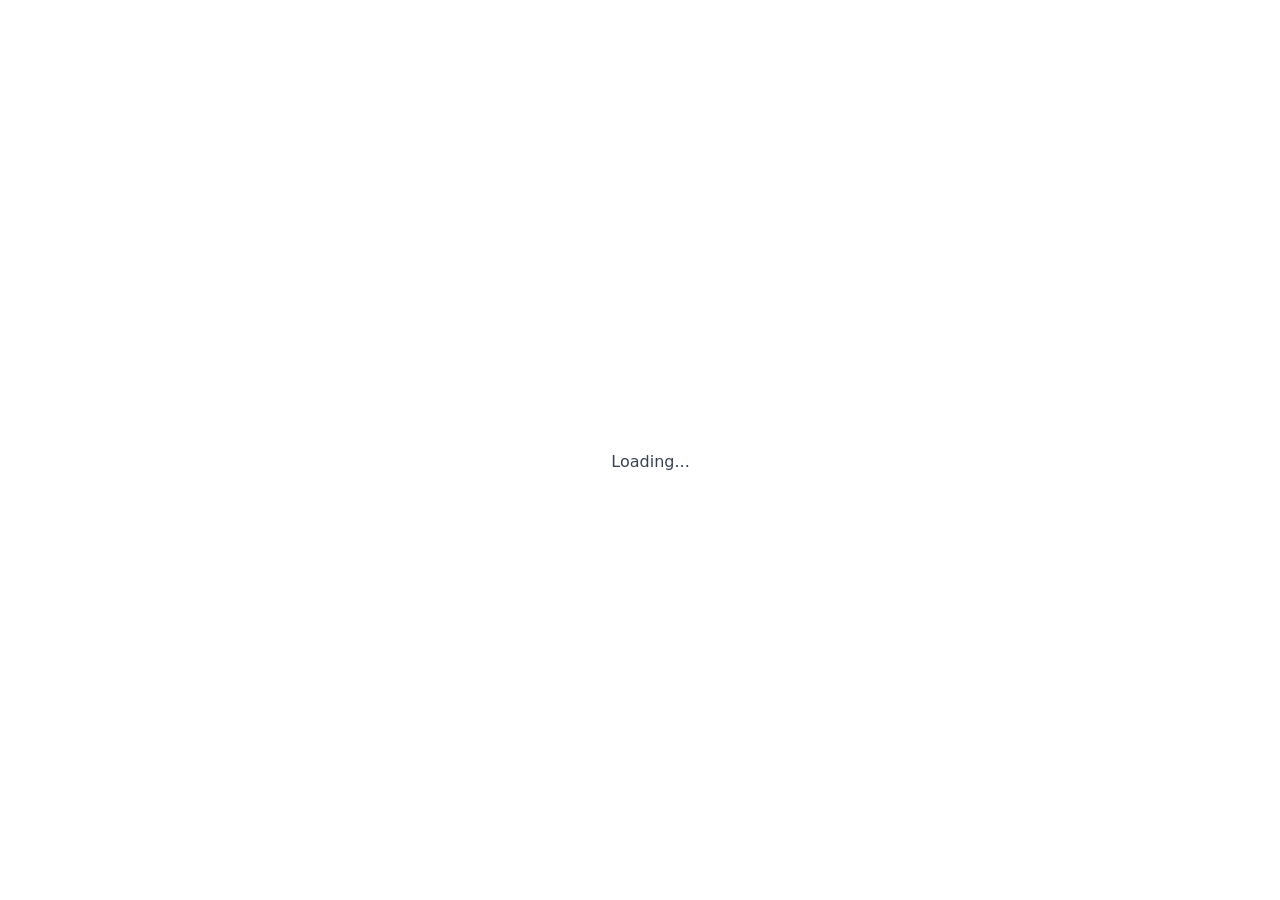
==== commit fd45ad6c: "xxxx" ====
--- a/index.html
+++ b/index.html
@@ -1,16 +1,32 @@
-<!DOCTYPE html><html lang=english><head><meta charset=utf-8><meta http-equiv=X-UA-Compatible content="IE=edge"><meta name=viewport content="width=device-width,initial-scale=1"><meta name=csrf-token content=cG4syhMA5GlrzRh7A5nltRPzmyivwQPmqa86vn0k><title>Booking System</title><link href="/favicon.ico?app_version=1.4" rel="shortcut icon"><link href="/summernote-0.8.9/summernote-lite.css?app_version=1.4" rel=stylesheet><link href="/line-awesome/css/line-awesome.min.css?app_version=1.4" rel=stylesheet><meta name=viewport content="width=device-width,initial-scale=1"><script src=/envconfig.js></script><link rel=manifest href=/manifest.json><link href=/css/app.b4c4be35.css rel=preload as=style><link href=/css/chunk-vendors.aed5786f.css rel=preload as=style><link href=/js/app.71d5006b.js rel=preload as=script><link href=/js/chunk-vendors.d026a2d3.js rel=preload as=script><link href=/css/chunk-vendors.aed5786f.css rel=stylesheet><link href=/css/app.b4c4be35.css rel=stylesheet></head><body id=home><div id=app><main id=app></main></div><script>window.appConfig = {
-        appUrl: "",
-        publicPath: "",
-        dateFormat: "yyyy-mm-dd ",
-        currencySymbol: "£",
-        currencyCode: "gbp",
-        currencyFormat: "left",
-        thousandSeparator: ",",
-        decimalSeparator: ".",
-        numberOfDecimal: "2>",
-        appLogo: "default-logo.png",
-        appName: "Booking System",
-        appVersion: "1.4",
-    }</script><script src=/js/jquery-3.5.0.min.js></script><script src="/js/lang.js?app_version=1.4"></script><script src="/js/locales-all.js?app_version=1.4"></script><script src="/js/accounting.js?app_version=1.4"></script><script src="/summernote-0.8.9/summernote-lite.js?app_version=1.4"></script><script src="/js/jquery.easing.min.js?app_version=1.4"></script><script src="/js/creative.js?app_version=1.4"></script><script src=https://checkout.stripe.com/checkout.js></script><script src="https://www.paypal.com/sdk/js?client-id=&disable-funding=credit,card&currency=USD"></script><script>if ('serviceWorker' in navigator) {
-        navigator.serviceWorker.register('/service-worker.js');
-    }</script><script src=/js/chunk-vendors.d026a2d3.js></script><script src=/js/app.71d5006b.js></script></body></html>+<!-- 
+  Authors : initappz (Rahul Jograna)
+  Website : https://initappz.com/
+  App Name : iClouds Booking & Service Full App Flutter
+  This App Template Source code is licensed as per the
+  terms found in the Website https://initappz.com/license
+  Copyright and Good Faith Purchasers © 2022-present initappz.
+ --><!DOCTYPE html><html lang="en"><head>
+  <meta charset="utf-8">
+  <base href="./">
+  <meta content="width=device-width, initial-scale=1, shrink-to-fit=no" name="viewport">
+  <meta content="iClouds Booking &amp; Service" name="description">
+  <meta content="initappz" name="author">
+  <meta content="iClouds Booking &amp; Service" name="keyword">
+  <link href="assets/favicon.ico" rel="icon" type="image/x-icon">
+  <title>iClouds Booking &amp; Service </title>
+  <script src="https://cdn.ckeditor.com/4.10.1/full/ckeditor.js"></script>
+
+  <link rel="manifest" href="manifest.webmanifest">
+  <meta name="theme-color" content="#1976d2">
+<style>@charset "UTF-8";:root{--cui-blue:#0d6efd;--cui-indigo:#6610f2;--cui-purple:#6f42c1;--cui-pink:#d63384;--cui-red:#dc3545;--cui-orange:#fd7e14;--cui-yellow:#ffc107;--cui-green:#198754;--cui-teal:#20c997;--cui-cyan:#0dcaf0;--cui-black:#000015;--cui-white:#fff;--cui-gray:#8a93a2;--cui-gray-dark:#636f83;--cui-gray-100:#ebedef;--cui-gray-200:#d8dbe0;--cui-gray-300:#c4c9d0;--cui-gray-400:#b1b7c1;--cui-gray-500:#9da5b1;--cui-gray-600:#8a93a2;--cui-gray-700:#768192;--cui-gray-800:#636f83;--cui-gray-900:#4f5d73;--cui-primary:#321fdb;--cui-secondary:#9da5b1;--cui-success:#2eb85c;--cui-info:#39f;--cui-warning:#f9b115;--cui-danger:#e55353;--cui-light:#ebedef;--cui-dark:#4f5d73;--cui-primary-rgb:50, 31, 219;--cui-secondary-rgb:157, 165, 177;--cui-success-rgb:46, 184, 92;--cui-info-rgb:51, 153, 255;--cui-warning-rgb:249, 177, 21;--cui-danger-rgb:229, 83, 83;--cui-light-rgb:235, 237, 239;--cui-dark-rgb:79, 93, 115;--cui-white-rgb:255, 255, 255;--cui-black-rgb:0, 0, 21;--cui-body-color-rgb:44, 56, 74;--cui-body-bg-rgb:255, 255, 255;--cui-font-sans-serif:system-ui, -apple-system, "Segoe UI", Roboto, "Helvetica Neue", "Noto Sans", "Liberation Sans", Arial, sans-serif, "Apple Color Emoji", "Segoe UI Emoji", "Segoe UI Symbol", "Noto Color Emoji";--cui-font-monospace:SFMono-Regular, Menlo, Monaco, Consolas, "Liberation Mono", "Courier New", monospace;--cui-gradient:linear-gradient(180deg, rgba(255, 255, 255, .15), rgba(255, 255, 255, 0));--cui-body-font-family:var(--cui-font-sans-serif);--cui-body-font-size:1rem;--cui-body-font-weight:400;--cui-body-line-height:1.5;--cui-body-color:rgba(44, 56, 74, .95);--cui-body-bg:#fff;--cui-border-width:1px;--cui-border-style:solid;--cui-border-color:#d8dbe0;--cui-border-color-translucent:rgba(0, 0, 21, .175);--cui-border-radius:.375rem;--cui-border-radius-sm:.25rem;--cui-border-radius-lg:.5rem;--cui-border-radius-xl:1rem;--cui-border-radius-2xl:2rem;--cui-border-radius-pill:50rem;--cui-heading-color:unset;--cui-link-color:#321fdb;--cui-link-hover-color:#2819af;--cui-code-color:#d63384;--cui-highlight-bg:#fff3cd;--cui-breakpoint-xs:0;--cui-breakpoint-sm:576px;--cui-breakpoint-md:768px;--cui-breakpoint-lg:992px;--cui-breakpoint-xl:1200px;--cui-breakpoint-xxl:1400px;--cui-mobile-breakpoint:md}@supports (scrollbar-width: thin){*{scrollbar-width:thin;scrollbar-color:#444 transparent}}:root{--cui-blue:#0d6efd;--cui-indigo:#6610f2;--cui-purple:#6f42c1;--cui-pink:#d63384;--cui-red:#dc3545;--cui-orange:#fd7e14;--cui-yellow:#ffc107;--cui-green:#198754;--cui-teal:#20c997;--cui-cyan:#0dcaf0;--cui-black:#000015;--cui-white:#fff;--cui-gray:#8a93a2;--cui-gray-dark:#636f83;--cui-gray-100:#ebedef;--cui-gray-200:#d8dbe0;--cui-gray-300:#c4c9d0;--cui-gray-400:#b1b7c1;--cui-gray-500:#9da5b1;--cui-gray-600:#8a93a2;--cui-gray-700:#768192;--cui-gray-800:#636f83;--cui-gray-900:#4f5d73;--cui-primary:#321fdb;--cui-secondary:#9da5b1;--cui-success:#2eb85c;--cui-info:#39f;--cui-warning:#f9b115;--cui-danger:#e55353;--cui-light:#ebedef;--cui-dark:#4f5d73;--cui-primary-rgb:50, 31, 219;--cui-secondary-rgb:157, 165, 177;--cui-success-rgb:46, 184, 92;--cui-info-rgb:51, 153, 255;--cui-warning-rgb:249, 177, 21;--cui-danger-rgb:229, 83, 83;--cui-light-rgb:235, 237, 239;--cui-dark-rgb:79, 93, 115;--cui-primary-text-emphasis:#140c58;--cui-secondary-text-emphasis:#3f4247;--cui-success-text-emphasis:#124a25;--cui-info-text-emphasis:#143d66;--cui-warning-text-emphasis:#644708;--cui-danger-text-emphasis:#5c2121;--cui-light-text-emphasis:#768192;--cui-dark-text-emphasis:#768192;--cui-primary-bg-subtle:#d6d2f8;--cui-secondary-bg-subtle:#ebedef;--cui-success-bg-subtle:#d5f1de;--cui-info-bg-subtle:#d6ebff;--cui-warning-bg-subtle:#feefd0;--cui-danger-bg-subtle:#fadddd;--cui-light-bg-subtle:#f5f6f7;--cui-dark-bg-subtle:#b1b7c1;--cui-primary-border-subtle:#ada5f1;--cui-secondary-border-subtle:#d8dbe0;--cui-success-border-subtle:#abe3be;--cui-info-border-subtle:#add6ff;--cui-warning-border-subtle:#fde0a1;--cui-danger-border-subtle:#f5baba;--cui-light-border-subtle:#d8dbe0;--cui-dark-border-subtle:#9da5b1;--cui-white-rgb:255, 255, 255;--cui-black-rgb:0, 0, 21;--cui-font-sans-serif:system-ui, -apple-system, "Segoe UI", Roboto, "Helvetica Neue", "Noto Sans", "Liberation Sans", Arial, sans-serif, "Apple Color Emoji", "Segoe UI Emoji", "Segoe UI Symbol", "Noto Color Emoji";--cui-font-monospace:SFMono-Regular, Menlo, Monaco, Consolas, "Liberation Mono", "Courier New", monospace;--cui-gradient:linear-gradient(180deg, rgba(255, 255, 255, .15), rgba(255, 255, 255, 0));--cui-body-font-family:var(--cui-font-sans-serif);--cui-body-font-size:1rem;--cui-body-font-weight:400;--cui-body-line-height:1.5;--cui-body-color:rgba(44, 56, 74, .95);--cui-body-color-rgb:44, 56, 74;--cui-body-bg:#fff;--cui-body-bg-rgb:255, 255, 255;--cui-emphasis-color:#000015;--cui-emphasis-color-rgb:0, 0, 21;--cui-secondary-color:rgba(44, 56, 74, .75);--cui-secondary-color-rgb:44, 56, 74;--cui-secondary-bg:#d8dbe0;--cui-secondary-bg-rgb:216, 219, 224;--cui-tertiary-color:rgba(44, 56, 74, .5);--cui-tertiary-color-rgb:44, 56, 74;--cui-tertiary-bg:#ebedef;--cui-tertiary-bg-rgb:235, 237, 239;--cui-heading-color:unset;--cui-link-color:#321fdb;--cui-link-color-rgb:50, 31, 219;--cui-link-decoration:underline;--cui-link-hover-color:#2819af;--cui-link-hover-color-rgb:40, 25, 175;--cui-code-color:#d63384;--cui-highlight-bg:#fff3cd;--cui-border-width:1px;--cui-border-style:solid;--cui-border-color:#d8dbe0;--cui-border-color-translucent:rgba(0, 0, 21, .175);--cui-border-radius:.375rem;--cui-border-radius-sm:.25rem;--cui-border-radius-lg:.5rem;--cui-border-radius-xl:1rem;--cui-border-radius-xxl:2rem;--cui-border-radius-2xl:var(--cui-border-radius-xxl);--cui-border-radius-pill:50rem;--cui-box-shadow:0 .5rem 1rem rgba(0, 0, 21, .15);--cui-box-shadow-sm:0 .125rem .25rem rgba(0, 0, 21, .075);--cui-box-shadow-lg:0 1rem 3rem rgba(0, 0, 21, .175);--cui-box-shadow-inset:inset 0 1px 2px rgba(0, 0, 21, .075);--cui-focus-ring-width:.25rem;--cui-focus-ring-opacity:.25;--cui-focus-ring-color:rgba(50, 31, 219, .25);--cui-form-valid-color:#2eb85c;--cui-form-valid-border-color:#2eb85c;--cui-form-invalid-color:#e55353;--cui-form-invalid-border-color:#e55353}*,*:before,*:after{box-sizing:border-box}@media (prefers-reduced-motion: no-preference){:root{scroll-behavior:smooth}}body{margin:0;font-family:var(--cui-body-font-family);font-size:var(--cui-body-font-size);font-weight:var(--cui-body-font-weight);line-height:var(--cui-body-line-height);color:var(--cui-body-color);text-align:var(--cui-body-text-align);background-color:var(--cui-body-bg);-webkit-text-size-adjust:100%;-webkit-tap-highlight-color:rgba(0,0,21,0)}:root{--cui-breakpoint-xs:0;--cui-breakpoint-sm:576px;--cui-breakpoint-md:768px;--cui-breakpoint-lg:992px;--cui-breakpoint-xl:1200px;--cui-breakpoint-xxl:1400px}.fade{transition:opacity .15s linear}@media (prefers-reduced-motion: reduce){.fade{transition:none}}.spinner-grow{display:inline-block;width:var(--cui-spinner-width);height:var(--cui-spinner-height);vertical-align:var(--cui-spinner-vertical-align);border-radius:50%;animation:var(--cui-spinner-animation-speed) linear infinite var(--cui-spinner-animation-name)}.spinner-grow{--cui-spinner-width:2rem;--cui-spinner-height:2rem;--cui-spinner-vertical-align:-.125em;--cui-spinner-animation-speed:.75s;--cui-spinner-animation-name:spinner-grow;background-color:currentcolor;opacity:0}.spinner-grow-sm{--cui-spinner-width:1rem;--cui-spinner-height:1rem}@media (prefers-reduced-motion: reduce){.spinner-grow{--cui-spinner-animation-speed:1.5s}}.m-1{margin:.25rem!important}</style><link rel="stylesheet" href="styles.1438ccdcc30e349f.css" media="print" onload="this.media='all'"><noscript><link rel="stylesheet" href="styles.1438ccdcc30e349f.css"></noscript></head>
+
+<body>
+  <noscript>You need to enable JavaScript to run this app.</noscript>
+
+  <div class="fade show" style="text-align: center; padding-top: calc(100vh / 2); height: 100vh">
+    <i class="spinner-grow spinner-grow-sm"></i>
+    <span class="m-1">Loading...</span>
+  </div>
+<script src="runtime.5d10fdadc10cec76.js" type="module"></script><script src="polyfills.ff707971a5725670.js" type="module"></script><script src="scripts.d564d89ad2e26529.js" defer></script><script src="main.80b0195134bd1d0d.js" type="module"></script>
+
+</body></html>
--- a/styles.1438ccdcc30e349f.css
+++ b/styles.1438ccdcc30e349f.css
@@ -0,0 +1,17 @@
+@charset "UTF-8";/*!
+ * CoreUI - HTML, CSS, and JavaScript UI Components Library
+ * @version v4.2.6
+ * @link https://coreui.io/
+ * Copyright (c) 2022 creativeLabs Łukasz Holeczek
+ * License MIT  (https://coreui.io/license/)
+ */:root{--cui-blue: #0d6efd;--cui-indigo: #6610f2;--cui-purple: #6f42c1;--cui-pink: #d63384;--cui-red: #dc3545;--cui-orange: #fd7e14;--cui-yellow: #ffc107;--cui-green: #198754;--cui-teal: #20c997;--cui-cyan: #0dcaf0;--cui-black: #000015;--cui-white: #fff;--cui-gray: #8a93a2;--cui-gray-dark: #636f83;--cui-gray-100: #ebedef;--cui-gray-200: #d8dbe0;--cui-gray-300: #c4c9d0;--cui-gray-400: #b1b7c1;--cui-gray-500: #9da5b1;--cui-gray-600: #8a93a2;--cui-gray-700: #768192;--cui-gray-800: #636f83;--cui-gray-900: #4f5d73;--cui-primary: #321fdb;--cui-secondary: #9da5b1;--cui-success: #2eb85c;--cui-info: #39f;--cui-warning: #f9b115;--cui-danger: #e55353;--cui-light: #ebedef;--cui-dark: #4f5d73;--cui-primary-rgb: 50, 31, 219;--cui-secondary-rgb: 157, 165, 177;--cui-success-rgb: 46, 184, 92;--cui-info-rgb: 51, 153, 255;--cui-warning-rgb: 249, 177, 21;--cui-danger-rgb: 229, 83, 83;--cui-light-rgb: 235, 237, 239;--cui-dark-rgb: 79, 93, 115;--cui-white-rgb: 255, 255, 255;--cui-black-rgb: 0, 0, 21;--cui-body-color-rgb: 44, 56, 74;--cui-body-bg-rgb: 255, 255, 255;--cui-font-sans-serif: system-ui, -apple-system, "Segoe UI", Roboto, "Helvetica Neue", "Noto Sans", "Liberation Sans", Arial, sans-serif, "Apple Color Emoji", "Segoe UI Emoji", "Segoe UI Symbol", "Noto Color Emoji";--cui-font-monospace: SFMono-Regular, Menlo, Monaco, Consolas, "Liberation Mono", "Courier New", monospace;--cui-gradient: linear-gradient(180deg, rgba(255, 255, 255, .15), rgba(255, 255, 255, 0));--cui-body-font-family: var(--cui-font-sans-serif);--cui-body-font-size: 1rem;--cui-body-font-weight: 400;--cui-body-line-height: 1.5;--cui-body-color: rgba(44, 56, 74, .95);--cui-body-bg: #fff;--cui-border-width: 1px;--cui-border-style: solid;--cui-border-color: #d8dbe0;--cui-border-color-translucent: rgba(0, 0, 21, .175);--cui-border-radius: .375rem;--cui-border-radius-sm: .25rem;--cui-border-radius-lg: .5rem;--cui-border-radius-xl: 1rem;--cui-border-radius-2xl: 2rem;--cui-border-radius-pill: 50rem;--cui-heading-color: unset;--cui-link-color: #321fdb;--cui-link-hover-color: #2819af;--cui-code-color: #d63384;--cui-highlight-bg: #fff3cd;--cui-breakpoint-xs: 0;--cui-breakpoint-sm: 576px;--cui-breakpoint-md: 768px;--cui-breakpoint-lg: 992px;--cui-breakpoint-xl: 1200px;--cui-breakpoint-xxl: 1400px;--cui-mobile-breakpoint: md}h6,.h6,h5,.h5,h4,.h4,h3,.h3,h2,.h2,h1,.h1{margin-top:0;margin-bottom:.5rem;font-weight:500;line-height:1.2;color:var(--cui-heading-color)}dd{margin-bottom:.5rem}html:not([dir=rtl]) dd{margin-left:0}*[dir=rtl] dd{margin-right:0}a{color:var(--cui-link-color);text-decoration:underline}a:hover{color:var(--cui-link-hover-color)}pre{display:block;margin-top:0;margin-bottom:1rem;overflow:auto;font-size:.875em;color:var(--cui-pre-color, unset)}kbd{padding:.1875rem .375rem;font-size:.875em;color:var(--cui-kbd-color, var(--cui-body-bg));background-color:var(--cui-kbd-bg, var(--cui-body-color));border-radius:.25rem}caption{padding-top:.5rem;padding-bottom:.5rem;color:var(--cui-table-caption-color, rgba(44, 56, 74, .38));text-align:left}legend{width:100%;padding:0;margin-bottom:.5rem;font-size:calc(1.275rem + .3vw);line-height:inherit}html:not([dir=rtl]) legend{float:left}*[dir=rtl] legend{float:right}*[dir=rtl] [type=tel],*[dir=rtl] [type=url],*[dir=rtl] [type=email],*[dir=rtl] [type=number]{direction:ltr}.list-unstyled{list-style:none}html:not([dir=rtl]) .list-unstyled{padding-left:0}*[dir=rtl] .list-unstyled{padding-right:0}.list-inline{list-style:none}html:not([dir=rtl]) .list-inline{padding-left:0}*[dir=rtl] .list-inline{padding-right:0}html:not([dir=rtl]) .list-inline-item:not(:last-child){margin-right:.5rem}*[dir=rtl] .list-inline-item:not(:last-child){margin-left:.5rem}.img-thumbnail{padding:.25rem;background-color:var(--cui-thumbnail-bg, #fff);border:1px solid var(--cui-thumbnail-border-color, var(--cui-border-color));border-radius:.375rem;max-width:100%;height:auto}.figure-caption{font-size:.875em;color:var(--cui-figure-caption-color, #8a93a2)}.container,.container-fluid,.container-xxl,.container-xl,.container-lg,.container-md,.container-sm{--cui-gutter-x: 1.5rem;--cui-gutter-y: 0;width:100%;padding-right:calc(var(--cui-gutter-x) * .5);padding-left:calc(var(--cui-gutter-x) * .5);margin-right:auto;margin-left:auto}@media (min-width: 576px){.container-sm,.container{max-width:540px}}@media (min-width: 768px){.container-md,.container-sm,.container{max-width:720px}}@media (min-width: 992px){.container-lg,.container-md,.container-sm,.container{max-width:960px}}@media (min-width: 1200px){.container-xl,.container-lg,.container-md,.container-sm,.container{max-width:1140px}}@media (min-width: 1400px){.container-xxl,.container-xl,.container-lg,.container-md,.container-sm,.container{max-width:1320px}}html:not([dir=rtl]) .offset-1{margin-left:8.33333333%}*[dir=rtl] .offset-1{margin-right:8.33333333%}html:not([dir=rtl]) .offset-2{margin-left:16.66666667%}*[dir=rtl] .offset-2{margin-right:16.66666667%}html:not([dir=rtl]) .offset-3{margin-left:25%}*[dir=rtl] .offset-3{margin-right:25%}html:not([dir=rtl]) .offset-4{margin-left:33.33333333%}*[dir=rtl] .offset-4{margin-right:33.33333333%}html:not([dir=rtl]) .offset-5{margin-left:41.66666667%}*[dir=rtl] .offset-5{margin-right:41.66666667%}html:not([dir=rtl]) .offset-6{margin-left:50%}*[dir=rtl] .offset-6{margin-right:50%}html:not([dir=rtl]) .offset-7{margin-left:58.33333333%}*[dir=rtl] .offset-7{margin-right:58.33333333%}html:not([dir=rtl]) .offset-8{margin-left:66.66666667%}*[dir=rtl] .offset-8{margin-right:66.66666667%}html:not([dir=rtl]) .offset-9{margin-left:75%}*[dir=rtl] .offset-9{margin-right:75%}html:not([dir=rtl]) .offset-10{margin-left:83.33333333%}*[dir=rtl] .offset-10{margin-right:83.33333333%}html:not([dir=rtl]) .offset-11{margin-left:91.66666667%}*[dir=rtl] .offset-11{margin-right:91.66666667%}@media (min-width: 576px){.col-sm{flex:1 0 0%}.row-cols-sm-auto>*{flex:0 0 auto;width:auto}.row-cols-sm-1>*{flex:0 0 auto;width:100%}.row-cols-sm-2>*{flex:0 0 auto;width:50%}.row-cols-sm-3>*{flex:0 0 auto;width:33.3333333333%}.row-cols-sm-4>*{flex:0 0 auto;width:25%}.row-cols-sm-5>*{flex:0 0 auto;width:20%}.row-cols-sm-6>*{flex:0 0 auto;width:16.6666666667%}.col-sm-auto{flex:0 0 auto;width:auto}.col-sm-1{flex:0 0 auto;width:8.33333333%}.col-sm-2{flex:0 0 auto;width:16.66666667%}.col-sm-3{flex:0 0 auto;width:25%}.col-sm-4{flex:0 0 auto;width:33.33333333%}.col-sm-5{flex:0 0 auto;width:41.66666667%}.col-sm-6{flex:0 0 auto;width:50%}.col-sm-7{flex:0 0 auto;width:58.33333333%}.col-sm-8{flex:0 0 auto;width:66.66666667%}.col-sm-9{flex:0 0 auto;width:75%}.col-sm-10{flex:0 0 auto;width:83.33333333%}.col-sm-11{flex:0 0 auto;width:91.66666667%}.col-sm-12{flex:0 0 auto;width:100%}html:not([dir=rtl]) .offset-sm-0{margin-left:0}*[dir=rtl] .offset-sm-0{margin-right:0}html:not([dir=rtl]) .offset-sm-1{margin-left:8.33333333%}*[dir=rtl] .offset-sm-1{margin-right:8.33333333%}html:not([dir=rtl]) .offset-sm-2{margin-left:16.66666667%}*[dir=rtl] .offset-sm-2{margin-right:16.66666667%}html:not([dir=rtl]) .offset-sm-3{margin-left:25%}*[dir=rtl] .offset-sm-3{margin-right:25%}html:not([dir=rtl]) .offset-sm-4{margin-left:33.33333333%}*[dir=rtl] .offset-sm-4{margin-right:33.33333333%}html:not([dir=rtl]) .offset-sm-5{margin-left:41.66666667%}*[dir=rtl] .offset-sm-5{margin-right:41.66666667%}html:not([dir=rtl]) .offset-sm-6{margin-left:50%}*[dir=rtl] .offset-sm-6{margin-right:50%}html:not([dir=rtl]) .offset-sm-7{margin-left:58.33333333%}*[dir=rtl] .offset-sm-7{margin-right:58.33333333%}html:not([dir=rtl]) .offset-sm-8{margin-left:66.66666667%}*[dir=rtl] .offset-sm-8{margin-right:66.66666667%}html:not([dir=rtl]) .offset-sm-9{margin-left:75%}*[dir=rtl] .offset-sm-9{margin-right:75%}html:not([dir=rtl]) .offset-sm-10{margin-left:83.33333333%}*[dir=rtl] .offset-sm-10{margin-right:83.33333333%}html:not([dir=rtl]) .offset-sm-11{margin-left:91.66666667%}*[dir=rtl] .offset-sm-11{margin-right:91.66666667%}.g-sm-0,.gx-sm-0{--cui-gutter-x: 0}.g-sm-0,.gy-sm-0{--cui-gutter-y: 0}.g-sm-1,.gx-sm-1{--cui-gutter-x: .25rem}.g-sm-1,.gy-sm-1{--cui-gutter-y: .25rem}.g-sm-2,.gx-sm-2{--cui-gutter-x: .5rem}.g-sm-2,.gy-sm-2{--cui-gutter-y: .5rem}.g-sm-3,.gx-sm-3{--cui-gutter-x: 1rem}.g-sm-3,.gy-sm-3{--cui-gutter-y: 1rem}.g-sm-4,.gx-sm-4{--cui-gutter-x: 1.5rem}.g-sm-4,.gy-sm-4{--cui-gutter-y: 1.5rem}.g-sm-5,.gx-sm-5{--cui-gutter-x: 3rem}.g-sm-5,.gy-sm-5{--cui-gutter-y: 3rem}}@media (min-width: 768px){.col-md{flex:1 0 0%}.row-cols-md-auto>*{flex:0 0 auto;width:auto}.row-cols-md-1>*{flex:0 0 auto;width:100%}.row-cols-md-2>*{flex:0 0 auto;width:50%}.row-cols-md-3>*{flex:0 0 auto;width:33.3333333333%}.row-cols-md-4>*{flex:0 0 auto;width:25%}.row-cols-md-5>*{flex:0 0 auto;width:20%}.row-cols-md-6>*{flex:0 0 auto;width:16.6666666667%}.col-md-auto{flex:0 0 auto;width:auto}.col-md-1{flex:0 0 auto;width:8.33333333%}.col-md-2{flex:0 0 auto;width:16.66666667%}.col-md-3{flex:0 0 auto;width:25%}.col-md-4{flex:0 0 auto;width:33.33333333%}.col-md-5{flex:0 0 auto;width:41.66666667%}.col-md-6{flex:0 0 auto;width:50%}.col-md-7{flex:0 0 auto;width:58.33333333%}.col-md-8{flex:0 0 auto;width:66.66666667%}.col-md-9{flex:0 0 auto;width:75%}.col-md-10{flex:0 0 auto;width:83.33333333%}.col-md-11{flex:0 0 auto;width:91.66666667%}.col-md-12{flex:0 0 auto;width:100%}html:not([dir=rtl]) .offset-md-0{margin-left:0}*[dir=rtl] .offset-md-0{margin-right:0}html:not([dir=rtl]) .offset-md-1{margin-left:8.33333333%}*[dir=rtl] .offset-md-1{margin-right:8.33333333%}html:not([dir=rtl]) .offset-md-2{margin-left:16.66666667%}*[dir=rtl] .offset-md-2{margin-right:16.66666667%}html:not([dir=rtl]) .offset-md-3{margin-left:25%}*[dir=rtl] .offset-md-3{margin-right:25%}html:not([dir=rtl]) .offset-md-4{margin-left:33.33333333%}*[dir=rtl] .offset-md-4{margin-right:33.33333333%}html:not([dir=rtl]) .offset-md-5{margin-left:41.66666667%}*[dir=rtl] .offset-md-5{margin-right:41.66666667%}html:not([dir=rtl]) .offset-md-6{margin-left:50%}*[dir=rtl] .offset-md-6{margin-right:50%}html:not([dir=rtl]) .offset-md-7{margin-left:58.33333333%}*[dir=rtl] .offset-md-7{margin-right:58.33333333%}html:not([dir=rtl]) .offset-md-8{margin-left:66.66666667%}*[dir=rtl] .offset-md-8{margin-right:66.66666667%}html:not([dir=rtl]) .offset-md-9{margin-left:75%}*[dir=rtl] .offset-md-9{margin-right:75%}html:not([dir=rtl]) .offset-md-10{margin-left:83.33333333%}*[dir=rtl] .offset-md-10{margin-right:83.33333333%}html:not([dir=rtl]) .offset-md-11{margin-left:91.66666667%}*[dir=rtl] .offset-md-11{margin-right:91.66666667%}.g-md-0,.gx-md-0{--cui-gutter-x: 0}.g-md-0,.gy-md-0{--cui-gutter-y: 0}.g-md-1,.gx-md-1{--cui-gutter-x: .25rem}.g-md-1,.gy-md-1{--cui-gutter-y: .25rem}.g-md-2,.gx-md-2{--cui-gutter-x: .5rem}.g-md-2,.gy-md-2{--cui-gutter-y: .5rem}.g-md-3,.gx-md-3{--cui-gutter-x: 1rem}.g-md-3,.gy-md-3{--cui-gutter-y: 1rem}.g-md-4,.gx-md-4{--cui-gutter-x: 1.5rem}.g-md-4,.gy-md-4{--cui-gutter-y: 1.5rem}.g-md-5,.gx-md-5{--cui-gutter-x: 3rem}.g-md-5,.gy-md-5{--cui-gutter-y: 3rem}}@media (min-width: 992px){.col-lg{flex:1 0 0%}.row-cols-lg-auto>*{flex:0 0 auto;width:auto}.row-cols-lg-1>*{flex:0 0 auto;width:100%}.row-cols-lg-2>*{flex:0 0 auto;width:50%}.row-cols-lg-3>*{flex:0 0 auto;width:33.3333333333%}.row-cols-lg-4>*{flex:0 0 auto;width:25%}.row-cols-lg-5>*{flex:0 0 auto;width:20%}.row-cols-lg-6>*{flex:0 0 auto;width:16.6666666667%}.col-lg-auto{flex:0 0 auto;width:auto}.col-lg-1{flex:0 0 auto;width:8.33333333%}.col-lg-2{flex:0 0 auto;width:16.66666667%}.col-lg-3{flex:0 0 auto;width:25%}.col-lg-4{flex:0 0 auto;width:33.33333333%}.col-lg-5{flex:0 0 auto;width:41.66666667%}.col-lg-6{flex:0 0 auto;width:50%}.col-lg-7{flex:0 0 auto;width:58.33333333%}.col-lg-8{flex:0 0 auto;width:66.66666667%}.col-lg-9{flex:0 0 auto;width:75%}.col-lg-10{flex:0 0 auto;width:83.33333333%}.col-lg-11{flex:0 0 auto;width:91.66666667%}.col-lg-12{flex:0 0 auto;width:100%}html:not([dir=rtl]) .offset-lg-0{margin-left:0}*[dir=rtl] .offset-lg-0{margin-right:0}html:not([dir=rtl]) .offset-lg-1{margin-left:8.33333333%}*[dir=rtl] .offset-lg-1{margin-right:8.33333333%}html:not([dir=rtl]) .offset-lg-2{margin-left:16.66666667%}*[dir=rtl] .offset-lg-2{margin-right:16.66666667%}html:not([dir=rtl]) .offset-lg-3{margin-left:25%}*[dir=rtl] .offset-lg-3{margin-right:25%}html:not([dir=rtl]) .offset-lg-4{margin-left:33.33333333%}*[dir=rtl] .offset-lg-4{margin-right:33.33333333%}html:not([dir=rtl]) .offset-lg-5{margin-left:41.66666667%}*[dir=rtl] .offset-lg-5{margin-right:41.66666667%}html:not([dir=rtl]) .offset-lg-6{margin-left:50%}*[dir=rtl] .offset-lg-6{margin-right:50%}html:not([dir=rtl]) .offset-lg-7{margin-left:58.33333333%}*[dir=rtl] .offset-lg-7{margin-right:58.33333333%}html:not([dir=rtl]) .offset-lg-8{margin-left:66.66666667%}*[dir=rtl] .offset-lg-8{margin-right:66.66666667%}html:not([dir=rtl]) .offset-lg-9{margin-left:75%}*[dir=rtl] .offset-lg-9{margin-right:75%}html:not([dir=rtl]) .offset-lg-10{margin-left:83.33333333%}*[dir=rtl] .offset-lg-10{margin-right:83.33333333%}html:not([dir=rtl]) .offset-lg-11{margin-left:91.66666667%}*[dir=rtl] .offset-lg-11{margin-right:91.66666667%}.g-lg-0,.gx-lg-0{--cui-gutter-x: 0}.g-lg-0,.gy-lg-0{--cui-gutter-y: 0}.g-lg-1,.gx-lg-1{--cui-gutter-x: .25rem}.g-lg-1,.gy-lg-1{--cui-gutter-y: .25rem}.g-lg-2,.gx-lg-2{--cui-gutter-x: .5rem}.g-lg-2,.gy-lg-2{--cui-gutter-y: .5rem}.g-lg-3,.gx-lg-3{--cui-gutter-x: 1rem}.g-lg-3,.gy-lg-3{--cui-gutter-y: 1rem}.g-lg-4,.gx-lg-4{--cui-gutter-x: 1.5rem}.g-lg-4,.gy-lg-4{--cui-gutter-y: 1.5rem}.g-lg-5,.gx-lg-5{--cui-gutter-x: 3rem}.g-lg-5,.gy-lg-5{--cui-gutter-y: 3rem}}@media (min-width: 1200px){.col-xl{flex:1 0 0%}.row-cols-xl-auto>*{flex:0 0 auto;width:auto}.row-cols-xl-1>*{flex:0 0 auto;width:100%}.row-cols-xl-2>*{flex:0 0 auto;width:50%}.row-cols-xl-3>*{flex:0 0 auto;width:33.3333333333%}.row-cols-xl-4>*{flex:0 0 auto;width:25%}.row-cols-xl-5>*{flex:0 0 auto;width:20%}.row-cols-xl-6>*{flex:0 0 auto;width:16.6666666667%}.col-xl-auto{flex:0 0 auto;width:auto}.col-xl-1{flex:0 0 auto;width:8.33333333%}.col-xl-2{flex:0 0 auto;width:16.66666667%}.col-xl-3{flex:0 0 auto;width:25%}.col-xl-4{flex:0 0 auto;width:33.33333333%}.col-xl-5{flex:0 0 auto;width:41.66666667%}.col-xl-6{flex:0 0 auto;width:50%}.col-xl-7{flex:0 0 auto;width:58.33333333%}.col-xl-8{flex:0 0 auto;width:66.66666667%}.col-xl-9{flex:0 0 auto;width:75%}.col-xl-10{flex:0 0 auto;width:83.33333333%}.col-xl-11{flex:0 0 auto;width:91.66666667%}.col-xl-12{flex:0 0 auto;width:100%}html:not([dir=rtl]) .offset-xl-0{margin-left:0}*[dir=rtl] .offset-xl-0{margin-right:0}html:not([dir=rtl]) .offset-xl-1{margin-left:8.33333333%}*[dir=rtl] .offset-xl-1{margin-right:8.33333333%}html:not([dir=rtl]) .offset-xl-2{margin-left:16.66666667%}*[dir=rtl] .offset-xl-2{margin-right:16.66666667%}html:not([dir=rtl]) .offset-xl-3{margin-left:25%}*[dir=rtl] .offset-xl-3{margin-right:25%}html:not([dir=rtl]) .offset-xl-4{margin-left:33.33333333%}*[dir=rtl] .offset-xl-4{margin-right:33.33333333%}html:not([dir=rtl]) .offset-xl-5{margin-left:41.66666667%}*[dir=rtl] .offset-xl-5{margin-right:41.66666667%}html:not([dir=rtl]) .offset-xl-6{margin-left:50%}*[dir=rtl] .offset-xl-6{margin-right:50%}html:not([dir=rtl]) .offset-xl-7{margin-left:58.33333333%}*[dir=rtl] .offset-xl-7{margin-right:58.33333333%}html:not([dir=rtl]) .offset-xl-8{margin-left:66.66666667%}*[dir=rtl] .offset-xl-8{margin-right:66.66666667%}html:not([dir=rtl]) .offset-xl-9{margin-left:75%}*[dir=rtl] .offset-xl-9{margin-right:75%}html:not([dir=rtl]) .offset-xl-10{margin-left:83.33333333%}*[dir=rtl] .offset-xl-10{margin-right:83.33333333%}html:not([dir=rtl]) .offset-xl-11{margin-left:91.66666667%}*[dir=rtl] .offset-xl-11{margin-right:91.66666667%}.g-xl-0,.gx-xl-0{--cui-gutter-x: 0}.g-xl-0,.gy-xl-0{--cui-gutter-y: 0}.g-xl-1,.gx-xl-1{--cui-gutter-x: .25rem}.g-xl-1,.gy-xl-1{--cui-gutter-y: .25rem}.g-xl-2,.gx-xl-2{--cui-gutter-x: .5rem}.g-xl-2,.gy-xl-2{--cui-gutter-y: .5rem}.g-xl-3,.gx-xl-3{--cui-gutter-x: 1rem}.g-xl-3,.gy-xl-3{--cui-gutter-y: 1rem}.g-xl-4,.gx-xl-4{--cui-gutter-x: 1.5rem}.g-xl-4,.gy-xl-4{--cui-gutter-y: 1.5rem}.g-xl-5,.gx-xl-5{--cui-gutter-x: 3rem}.g-xl-5,.gy-xl-5{--cui-gutter-y: 3rem}}@media (min-width: 1400px){.col-xxl{flex:1 0 0%}.row-cols-xxl-auto>*{flex:0 0 auto;width:auto}.row-cols-xxl-1>*{flex:0 0 auto;width:100%}.row-cols-xxl-2>*{flex:0 0 auto;width:50%}.row-cols-xxl-3>*{flex:0 0 auto;width:33.3333333333%}.row-cols-xxl-4>*{flex:0 0 auto;width:25%}.row-cols-xxl-5>*{flex:0 0 auto;width:20%}.row-cols-xxl-6>*{flex:0 0 auto;width:16.6666666667%}.col-xxl-auto{flex:0 0 auto;width:auto}.col-xxl-1{flex:0 0 auto;width:8.33333333%}.col-xxl-2{flex:0 0 auto;width:16.66666667%}.col-xxl-3{flex:0 0 auto;width:25%}.col-xxl-4{flex:0 0 auto;width:33.33333333%}.col-xxl-5{flex:0 0 auto;width:41.66666667%}.col-xxl-6{flex:0 0 auto;width:50%}.col-xxl-7{flex:0 0 auto;width:58.33333333%}.col-xxl-8{flex:0 0 auto;width:66.66666667%}.col-xxl-9{flex:0 0 auto;width:75%}.col-xxl-10{flex:0 0 auto;width:83.33333333%}.col-xxl-11{flex:0 0 auto;width:91.66666667%}.col-xxl-12{flex:0 0 auto;width:100%}html:not([dir=rtl]) .offset-xxl-0{margin-left:0}*[dir=rtl] .offset-xxl-0{margin-right:0}html:not([dir=rtl]) .offset-xxl-1{margin-left:8.33333333%}*[dir=rtl] .offset-xxl-1{margin-right:8.33333333%}html:not([dir=rtl]) .offset-xxl-2{margin-left:16.66666667%}*[dir=rtl] .offset-xxl-2{margin-right:16.66666667%}html:not([dir=rtl]) .offset-xxl-3{margin-left:25%}*[dir=rtl] .offset-xxl-3{margin-right:25%}html:not([dir=rtl]) .offset-xxl-4{margin-left:33.33333333%}*[dir=rtl] .offset-xxl-4{margin-right:33.33333333%}html:not([dir=rtl]) .offset-xxl-5{margin-left:41.66666667%}*[dir=rtl] .offset-xxl-5{margin-right:41.66666667%}html:not([dir=rtl]) .offset-xxl-6{margin-left:50%}*[dir=rtl] .offset-xxl-6{margin-right:50%}html:not([dir=rtl]) .offset-xxl-7{margin-left:58.33333333%}*[dir=rtl] .offset-xxl-7{margin-right:58.33333333%}html:not([dir=rtl]) .offset-xxl-8{margin-left:66.66666667%}*[dir=rtl] .offset-xxl-8{margin-right:66.66666667%}html:not([dir=rtl]) .offset-xxl-9{margin-left:75%}*[dir=rtl] .offset-xxl-9{margin-right:75%}html:not([dir=rtl]) .offset-xxl-10{margin-left:83.33333333%}*[dir=rtl] .offset-xxl-10{margin-right:83.33333333%}html:not([dir=rtl]) .offset-xxl-11{margin-left:91.66666667%}*[dir=rtl] .offset-xxl-11{margin-right:91.66666667%}.g-xxl-0,.gx-xxl-0{--cui-gutter-x: 0}.g-xxl-0,.gy-xxl-0{--cui-gutter-y: 0}.g-xxl-1,.gx-xxl-1{--cui-gutter-x: .25rem}.g-xxl-1,.gy-xxl-1{--cui-gutter-y: .25rem}.g-xxl-2,.gx-xxl-2{--cui-gutter-x: .5rem}.g-xxl-2,.gy-xxl-2{--cui-gutter-y: .5rem}.g-xxl-3,.gx-xxl-3{--cui-gutter-x: 1rem}.g-xxl-3,.gy-xxl-3{--cui-gutter-y: 1rem}.g-xxl-4,.gx-xxl-4{--cui-gutter-x: 1.5rem}.g-xxl-4,.gy-xxl-4{--cui-gutter-y: 1.5rem}.g-xxl-5,.gx-xxl-5{--cui-gutter-x: 3rem}.g-xxl-5,.gy-xxl-5{--cui-gutter-y: 3rem}}.table{--cui-table-color: var(--cui-body-color);--cui-table-bg: transparent;--cui-table-border-color: var(--cui-border-color);--cui-table-accent-bg: transparent;--cui-table-striped-color: var(--cui-body-color);--cui-table-striped-bg: rgba(0, 0, 21, .05);--cui-table-active-color: var(--cui-body-color);--cui-table-active-bg: rgba(0, 0, 21, .1);--cui-table-hover-color: var(--cui-body-color);--cui-table-hover-bg: rgba(0, 0, 21, .075);width:100%;margin-bottom:1rem;color:var(--cui-table-color);vertical-align:top;border-color:var(--cui-table-border-color)}.table>:not(caption)>*>*{padding:.5rem;background-color:var(--cui-table-bg);border-bottom-width:1px;box-shadow:inset 0 0 0 9999px var(--cui-table-accent-bg)}.table-striped>tbody>tr:nth-of-type(odd)>*{--cui-table-accent-bg: var(--cui-table-striped-bg);color:var(--cui-table-striped-color)}.table-striped-columns>:not(caption)>tr>:nth-child(even){--cui-table-accent-bg: var(--cui-table-striped-bg);color:var(--cui-table-striped-color)}.table-active{--cui-table-accent-bg: var(--cui-table-active-bg);color:var(--cui-table-active-color)}.table-hover>tbody>tr:hover>*{--cui-table-accent-bg: var(--cui-table-hover-bg);color:var(--cui-table-hover-color)}.form-label{margin-bottom:.5rem;color:var(--cui-form-label-color, )}.col-form-label{padding-top:calc(.375rem + 1px);padding-bottom:calc(.375rem + 1px);margin-bottom:0;font-size:inherit;line-height:1.5;color:var(--cui-form-label-color, )}.form-text{margin-top:.25rem;font-size:.875em;color:var(--cui-form-text-color, rgba(44, 56, 74, .38))}.form-control{display:block;width:100%;padding:.375rem .75rem;font-size:1rem;font-weight:400;line-height:1.5;color:var(--cui-input-color, rgba(44, 56, 74, .95));background-color:var(--cui-input-bg, #fff);background-clip:padding-box;border:1px solid var(--cui-input-border-color, #b1b7c1);-webkit-appearance:none;appearance:none;border-radius:.375rem;transition:border-color .15s ease-in-out,box-shadow .15s ease-in-out}.form-control:focus{color:var(--cui-input-focus-color, rgba(44, 56, 74, .95));background-color:var(--cui-input-focus-bg, #fff);border-color:var(--cui-input-focus-border-color, #998fed);outline:0;box-shadow:0 0 0 .25rem #321fdb40}.form-control::-webkit-date-and-time-value{height:1.5em}.form-control::placeholder{color:var(--cui-input-placeholder-color, #8a93a2);opacity:1}.form-control::file-selector-button{padding:.375rem .75rem;margin:-.375rem -.75rem;margin-inline-end:.75rem;color:var(--cui-form-file-button-color, rgba(44, 56, 74, .95));background-color:var(--cui-form-file-button-bg, #d8dbe0);pointer-events:none;border-color:inherit;border-style:solid;border-width:0;border-inline-end-width:1px;border-radius:0;transition:color .15s ease-in-out,background-color .15s ease-in-out,border-color .15s ease-in-out,box-shadow .15s ease-in-out}.form-control:hover:not(:disabled):not([readonly])::file-selector-button{background-color:var(--cui-form-file-button-hover-bg, #cdd0d5)}.form-control-plaintext{display:block;width:100%;padding:.375rem 0;margin-bottom:0;line-height:1.5;color:var(--cui-input-plaintext-color, rgba(44, 56, 74, .95));background-color:transparent;border:solid transparent;border-width:1px 0}.form-control-color::-webkit-color-swatch{border-radius:.375rem}.form-select{display:block;width:100%;-moz-padding-start:calc(.75rem - 3px);font-size:1rem;font-weight:400;line-height:1.5;color:var(--cui-form-select-color, rgba(44, 56, 74, .95));background-color:var(--cui-form-select-bg, #fff);background-image:url("data:image/svg+xml,%3csvg xmlns='http://www.w3.org/2000/svg' viewBox='0 0 16 16'%3e%3cpath fill='none' stroke='%23636f83' stroke-linecap='round' stroke-linejoin='round' stroke-width='2' d='m2 5 6 6 6-6'/%3e%3c/svg%3e");background-repeat:no-repeat;background-size:16px 12px;border:1px solid var(--cui-form-select-border-color, #b1b7c1);border-radius:.375rem;transition:border-color .15s ease-in-out,box-shadow .15s ease-in-out;-webkit-appearance:none;appearance:none}html:not([dir=rtl]) .form-select{padding:.375rem 2.25rem .375rem .75rem}*[dir=rtl] .form-select{padding:.375rem .75rem .375rem 2.25rem}html:not([dir=rtl]) .form-select{background-position:right .75rem center}*[dir=rtl] .form-select{background-position:left .75rem center}.form-select:focus{border-color:var(--cui-form-select-focus-border-color, #998fed);outline:0;box-shadow:0 0 0 .25rem #321fdb40}.form-select[multiple],.form-select[size]:not([size="1"]){background-image:none}html:not([dir=rtl]) .form-select[multiple],html:not([dir=rtl]) .form-select[size]:not([size="1"]){padding-right:.75rem}*[dir=rtl] .form-select[multiple],*[dir=rtl] .form-select[size]:not([size="1"]){padding-left:.75rem}.form-select:disabled{color:var(--cui-form-select-disabled-color, );background-color:var(--cui-form-select-disabled-bg, #d8dbe0);border-color:var(--cui-form-select-disabled-border-color, #b1b7c1)}.form-select:-moz-focusring{color:transparent;text-shadow:0 0 0 var(--cui-form-select-color, rgba(44, 56, 74, .95))}.form-select-sm{padding-top:.25rem;padding-bottom:.25rem;font-size:.875rem;border-radius:.25rem}html:not([dir=rtl]) .form-select-sm{padding-left:.5rem}*[dir=rtl] .form-select-sm{padding-right:.5rem}.form-select-lg{padding-top:.5rem;padding-bottom:.5rem;font-size:1.25rem;border-radius:.5rem}html:not([dir=rtl]) .form-select-lg{padding-left:1rem}*[dir=rtl] .form-select-lg{padding-right:1rem}.form-check{display:block;min-height:1.5rem;margin-bottom:.125rem}html:not([dir=rtl]) .form-check{padding-left:1.5em}*[dir=rtl] .form-check{padding-right:1.5em}html:not([dir=rtl]) .form-check .form-check-input{float:left}*[dir=rtl] .form-check .form-check-input{float:right}html:not([dir=rtl]) .form-check .form-check-input{margin-left:-1.5em}*[dir=rtl] .form-check .form-check-input{margin-right:-1.5em}.form-check-input{width:1em;height:1em;margin-top:.25em;vertical-align:top;background-color:var(--cui-form-check-input-bg, #fff);background-repeat:no-repeat;background-position:center;background-size:contain;border:1px solid rgba(0,0,21,.25);-webkit-appearance:none;appearance:none;-webkit-print-color-adjust:exact;print-color-adjust:exact}.form-check-input:checked{background-color:var(--cui-form-check-input-checked-bg-color, #321fdb);border-color:var(--cui-form-check-input-checked-border-color, #321fdb)}.form-check-input:checked[type=checkbox]{background-image:var(--cui-form-check-input-checked-bg-image, url("data:image/svg+xml,%3csvg xmlns='http://www.w3.org/2000/svg' viewBox='0 0 20 20'%3e%3cpath fill='none' stroke='rgba%28255, 255, 255, 0.87%29' stroke-linecap='round' stroke-linejoin='round' stroke-width='3' d='m6 10 3 3 6-6'/%3e%3c/svg%3e"))}.form-check-input:checked[type=radio]{background-image:var(--cui-form-check-radio-checked-bg-image, url("data:image/svg+xml,%3csvg xmlns='http://www.w3.org/2000/svg' viewBox='-4 -4 8 8'%3e%3ccircle r='2' fill='rgba%28255, 255, 255, 0.87%29'/%3e%3c/svg%3e"))}.form-check-input[type=checkbox]:indeterminate{background-color:#321fdb;border-color:#321fdb;background-image:var(--cui-form-check-input-indeterminate-bg-image, url("data:image/svg+xml,%3csvg xmlns='http://www.w3.org/2000/svg' viewBox='0 0 20 20'%3e%3cpath fill='none' stroke='rgba%28255, 255, 255, 0.87%29' stroke-linecap='round' stroke-linejoin='round' stroke-width='3' d='M6 10h8'/%3e%3c/svg%3e"))}.form-check-label{color:var(--cui-form-check-label-color, unset)}html:not([dir=rtl]) .form-switch{padding-left:2.5em}*[dir=rtl] .form-switch{padding-right:2.5em}.form-switch .form-check-input{width:2em;background-image:var(--cui-form-switch-bg-image, url("data:image/svg+xml,%3csvg xmlns='http://www.w3.org/2000/svg' viewBox='-4 -4 8 8'%3e%3ccircle r='3' fill='rgba%280, 0, 21, 0.25%29'/%3e%3c/svg%3e"));background-position:left center;border-radius:2em;transition:background-position .15s ease-in-out}html:not([dir=rtl]) .form-switch .form-check-input{margin-left:-2.5em}*[dir=rtl] .form-switch .form-check-input{margin-right:-2.5em}.form-switch .form-check-input:focus{background-image:var(--cui-form-switch-focus-bg-image, url("data:image/svg+xml,%3csvg xmlns='http://www.w3.org/2000/svg' viewBox='-4 -4 8 8'%3e%3ccircle r='3' fill='%23998fed'/%3e%3c/svg%3e"))}.form-switch .form-check-input:checked{background-position:right center;background-image:var(--cui-form-switch-checked-bg-image, url("data:image/svg+xml,%3csvg xmlns='http://www.w3.org/2000/svg' viewBox='-4 -4 8 8'%3e%3ccircle r='3' fill='rgba%28255, 255, 255, 0.87%29'/%3e%3c/svg%3e"))}.form-switch-lg{min-height:1.25em}html:not([dir=rtl]) .form-switch-lg{padding-left:2.25em}*[dir=rtl] .form-switch-lg{padding-right:2.25em}.form-switch-lg .form-check-input{width:1.75em;height:1.25em}html:not([dir=rtl]) .form-switch-lg .form-check-input{margin-left:-2.25em}*[dir=rtl] .form-switch-lg .form-check-input{margin-right:-2.25em}.form-switch-lg .form-check-label{padding-top:calc((1.25em - 1rem)/2)}.form-switch-xl{min-height:1.5em}html:not([dir=rtl]) .form-switch-xl{padding-left:2.5em}*[dir=rtl] .form-switch-xl{padding-right:2.5em}.form-switch-xl .form-check-input{width:2em;height:1.5em}html:not([dir=rtl]) .form-switch-xl .form-check-input{margin-left:-2.5em}*[dir=rtl] .form-switch-xl .form-check-input{margin-right:-2.5em}.form-switch-xl .form-check-label{padding-top:calc((1.5em - 1rem)/2)}.form-check-inline{display:inline-block}html:not([dir=rtl]) .form-check-inline{margin-right:1rem}*[dir=rtl] .form-check-inline{margin-left:1rem}.form-check-primary{--cui-form-check-input-checked-bg-color: #321fdb;--cui-form-check-input-checked-border-color: #321fdb;--cui-form-check-input-indeterminate-bg-color: #321fdb;--cui-form-check-input-indeterminate-border-color: #321fdb}.form-check-secondary{--cui-form-check-input-checked-bg-color: #9da5b1;--cui-form-check-input-checked-border-color: #9da5b1;--cui-form-check-input-indeterminate-bg-color: #9da5b1;--cui-form-check-input-indeterminate-border-color: #9da5b1}.form-check-success{--cui-form-check-input-checked-bg-color: #2eb85c;--cui-form-check-input-checked-border-color: #2eb85c;--cui-form-check-input-indeterminate-bg-color: #2eb85c;--cui-form-check-input-indeterminate-border-color: #2eb85c}.form-check-info{--cui-form-check-input-checked-bg-color: #39f;--cui-form-check-input-checked-border-color: #39f;--cui-form-check-input-indeterminate-bg-color: #39f;--cui-form-check-input-indeterminate-border-color: #39f}.form-check-warning{--cui-form-check-input-checked-bg-color: #f9b115;--cui-form-check-input-checked-border-color: #f9b115;--cui-form-check-input-indeterminate-bg-color: #f9b115;--cui-form-check-input-indeterminate-border-color: #f9b115}.form-check-danger{--cui-form-check-input-checked-bg-color: #e55353;--cui-form-check-input-checked-border-color: #e55353;--cui-form-check-input-indeterminate-bg-color: #e55353;--cui-form-check-input-indeterminate-border-color: #e55353}.form-check-light{--cui-form-check-input-checked-bg-color: #ebedef;--cui-form-check-input-checked-border-color: #ebedef;--cui-form-check-input-indeterminate-bg-color: #ebedef;--cui-form-check-input-indeterminate-border-color: #ebedef}.form-check-dark{--cui-form-check-input-checked-bg-color: #4f5d73;--cui-form-check-input-checked-border-color: #4f5d73;--cui-form-check-input-indeterminate-bg-color: #4f5d73;--cui-form-check-input-indeterminate-border-color: #4f5d73}.form-range::-webkit-slider-thumb{width:1rem;height:1rem;margin-top:-.25rem;background-color:var(--cui-form-range-thumb-bg, #321fdb);border:0;border-radius:1rem;-webkit-transition:background-color .15s ease-in-out,border-color .15s ease-in-out,box-shadow .15s ease-in-out;transition:background-color .15s ease-in-out,border-color .15s ease-in-out,box-shadow .15s ease-in-out;-webkit-appearance:none;appearance:none}.form-range::-webkit-slider-thumb:active{background-color:var(--cui-form-range-thumb-active-bg, #c2bcf4)}.form-range::-webkit-slider-runnable-track{width:100%;height:.5rem;color:transparent;cursor:pointer;background-color:var(--cui-form-range-track-bg, #c4c9d0);border-color:transparent;border-radius:1rem}.form-range::-moz-range-thumb{width:1rem;height:1rem;background-color:var(--cui-form-range-thumb-bg, #321fdb);border:0;border-radius:1rem;-moz-transition:background-color .15s ease-in-out,border-color .15s ease-in-out,box-shadow .15s ease-in-out;transition:background-color .15s ease-in-out,border-color .15s ease-in-out,box-shadow .15s ease-in-out;appearance:none}.form-range::-moz-range-thumb:active{background-color:var(--cui-form-range-thumb-active-bg, #c2bcf4)}.form-range::-moz-range-track{width:100%;height:.5rem;color:transparent;cursor:pointer;background-color:var(--cui-form-range-track-bg, #c4c9d0);border-color:transparent;border-radius:1rem}.form-range:disabled::-webkit-slider-thumb{background-color:var(--cui-form-range-thumb-disabled-bg, #9da5b1)}.form-range:disabled::-moz-range-thumb{background-color:var(--cui-form-range-thumb-disabled-bg, #9da5b1)}.form-floating>.form-control,.form-floating>.form-control-plaintext,.form-floating>.form-select{height:calc(3.5rem + 2px);line-height:1.25}.form-floating>label{position:absolute;top:0;width:100%;height:100%;padding:1rem .75rem;overflow:hidden;text-align:start;text-overflow:ellipsis;white-space:nowrap;pointer-events:none;border:1px solid transparent;transform-origin:0 0;transition:opacity .1s ease-in-out,transform .1s ease-in-out}html:not([dir=rtl]) .form-floating>label{left:0}*[dir=rtl] .form-floating>label{right:0}.form-floating>.form-control:focus~label,.form-floating>.form-control:not(:placeholder-shown)~label,.form-floating>.form-control-plaintext~label,.form-floating>.form-select~label{opacity:.65;transform:scale(.85) translateY(-.5rem) translate(.15rem)}.form-floating>.form-control:-webkit-autofill~label{opacity:.65;transform:scale(.85) translateY(-.5rem) translate(.15rem)}.input-group-text{display:flex;align-items:center;padding:.375rem .75rem;font-size:1rem;font-weight:400;line-height:1.5;color:var(--cui-input-group-addon-color, rgba(44, 56, 74, .95));text-align:center;white-space:nowrap;background-color:var(--cui-input-group-addon-bg, #d8dbe0);border:1px solid var(--cui-input-group-addon-border-color, #b1b7c1);border-radius:.375rem}html:not([dir=rtl]) .input-group-lg>.form-select,html:not([dir=rtl]) .input-group-sm>.form-select{padding-right:3rem}*[dir=rtl] .input-group-lg>.form-select,*[dir=rtl] .input-group-sm>.form-select{padding-left:3rem}html:not([dir=rtl]) .input-group:not(.has-validation)>:not(:last-child):not(.dropdown-toggle):not(.dropdown-menu):not(.form-floating),html:not([dir=rtl]) .input-group:not(.has-validation)>.dropdown-toggle:nth-last-child(n+3),html:not([dir=rtl]) .input-group:not(.has-validation)>.form-floating:not(:last-child)>.form-control,html:not([dir=rtl]) .input-group:not(.has-validation)>.form-floating:not(:last-child)>.form-select{border-top-right-radius:0}*[dir=rtl] .input-group:not(.has-validation)>:not(:last-child):not(.dropdown-toggle):not(.dropdown-menu):not(.form-floating),*[dir=rtl] .input-group:not(.has-validation)>.dropdown-toggle:nth-last-child(n+3),*[dir=rtl] .input-group:not(.has-validation)>.form-floating:not(:last-child)>.form-control,*[dir=rtl] .input-group:not(.has-validation)>.form-floating:not(:last-child)>.form-select{border-top-left-radius:0}html:not([dir=rtl]) .input-group:not(.has-validation)>:not(:last-child):not(.dropdown-toggle):not(.dropdown-menu):not(.form-floating),html:not([dir=rtl]) .input-group:not(.has-validation)>.dropdown-toggle:nth-last-child(n+3),html:not([dir=rtl]) .input-group:not(.has-validation)>.form-floating:not(:last-child)>.form-control,html:not([dir=rtl]) .input-group:not(.has-validation)>.form-floating:not(:last-child)>.form-select{border-bottom-right-radius:0}*[dir=rtl] .input-group:not(.has-validation)>:not(:last-child):not(.dropdown-toggle):not(.dropdown-menu):not(.form-floating),*[dir=rtl] .input-group:not(.has-validation)>.dropdown-toggle:nth-last-child(n+3),*[dir=rtl] .input-group:not(.has-validation)>.form-floating:not(:last-child)>.form-control,*[dir=rtl] .input-group:not(.has-validation)>.form-floating:not(:last-child)>.form-select{border-bottom-left-radius:0}html:not([dir=rtl]) .input-group.has-validation>:nth-last-child(n+3):not(.dropdown-toggle):not(.dropdown-menu):not(.form-floating),html:not([dir=rtl]) .input-group.has-validation>.dropdown-toggle:nth-last-child(n+4),html:not([dir=rtl]) .input-group.has-validation>.form-floating:nth-last-child(n+3)>.form-control,html:not([dir=rtl]) .input-group.has-validation>.form-floating:nth-last-child(n+3)>.form-select{border-top-right-radius:0}*[dir=rtl] .input-group.has-validation>:nth-last-child(n+3):not(.dropdown-toggle):not(.dropdown-menu):not(.form-floating),*[dir=rtl] .input-group.has-validation>.dropdown-toggle:nth-last-child(n+4),*[dir=rtl] .input-group.has-validation>.form-floating:nth-last-child(n+3)>.form-control,*[dir=rtl] .input-group.has-validation>.form-floating:nth-last-child(n+3)>.form-select{border-top-left-radius:0}html:not([dir=rtl]) .input-group.has-validation>:nth-last-child(n+3):not(.dropdown-toggle):not(.dropdown-menu):not(.form-floating),html:not([dir=rtl]) .input-group.has-validation>.dropdown-toggle:nth-last-child(n+4),html:not([dir=rtl]) .input-group.has-validation>.form-floating:nth-last-child(n+3)>.form-control,html:not([dir=rtl]) .input-group.has-validation>.form-floating:nth-last-child(n+3)>.form-select{border-bottom-right-radius:0}*[dir=rtl] .input-group.has-validation>:nth-last-child(n+3):not(.dropdown-toggle):not(.dropdown-menu):not(.form-floating),*[dir=rtl] .input-group.has-validation>.dropdown-toggle:nth-last-child(n+4),*[dir=rtl] .input-group.has-validation>.form-floating:nth-last-child(n+3)>.form-control,*[dir=rtl] .input-group.has-validation>.form-floating:nth-last-child(n+3)>.form-select{border-bottom-left-radius:0}html:not([dir=rtl]) .input-group>:not(:first-child):not(.dropdown-menu):not(.valid-tooltip):not(.valid-feedback):not(.invalid-tooltip):not(.invalid-feedback){margin-left:-1px}*[dir=rtl] .input-group>:not(:first-child):not(.dropdown-menu):not(.valid-tooltip):not(.valid-feedback):not(.invalid-tooltip):not(.invalid-feedback){margin-right:-1px}html:not([dir=rtl]) .input-group>:not(:first-child):not(.dropdown-menu):not(.valid-tooltip):not(.valid-feedback):not(.invalid-tooltip):not(.invalid-feedback){border-top-left-radius:0}*[dir=rtl] .input-group>:not(:first-child):not(.dropdown-menu):not(.valid-tooltip):not(.valid-feedback):not(.invalid-tooltip):not(.invalid-feedback){border-top-right-radius:0}html:not([dir=rtl]) .input-group>:not(:first-child):not(.dropdown-menu):not(.valid-tooltip):not(.valid-feedback):not(.invalid-tooltip):not(.invalid-feedback){border-bottom-left-radius:0}*[dir=rtl] .input-group>:not(:first-child):not(.dropdown-menu):not(.valid-tooltip):not(.valid-feedback):not(.invalid-tooltip):not(.invalid-feedback){border-bottom-right-radius:0}html:not([dir=rtl]) .input-group>.form-floating:not(:first-child)>.form-control,html:not([dir=rtl]) .input-group>.form-floating:not(:first-child)>.form-select{border-top-left-radius:0}*[dir=rtl] .input-group>.form-floating:not(:first-child)>.form-control,*[dir=rtl] .input-group>.form-floating:not(:first-child)>.form-select{border-top-right-radius:0}html:not([dir=rtl]) .input-group>.form-floating:not(:first-child)>.form-control,html:not([dir=rtl]) .input-group>.form-floating:not(:first-child)>.form-select{border-bottom-left-radius:0}*[dir=rtl] .input-group>.form-floating:not(:first-child)>.form-control,*[dir=rtl] .input-group>.form-floating:not(:first-child)>.form-select{border-bottom-right-radius:0}.was-validated .form-control:valid,.form-control.is-valid{border-color:#2eb85c;background-image:url("data:image/svg+xml,%3csvg xmlns='http://www.w3.org/2000/svg' viewBox='0 0 8 8'%3e%3cpath fill='%232eb85c' d='M2.3 6.73.6 4.53c-.4-1.04.46-1.4 1.1-.8l1.1 1.4 3.4-3.8c.6-.63 1.6-.27 1.2.7l-4 4.6c-.43.5-.8.4-1.1.1z'/%3e%3c/svg%3e");background-repeat:no-repeat;background-size:calc(.75em + .375rem) calc(.75em + .375rem)}html:not([dir=rtl]) .was-validated .form-control:valid,html:not([dir=rtl]) .form-control.is-valid{padding-right:calc(1.5em + .75rem)}*[dir=rtl] .was-validated .form-control:valid,*[dir=rtl] .form-control.is-valid{padding-left:calc(1.5em + .75rem)}html:not([dir=rtl]) .was-validated .form-control:valid,html:not([dir=rtl]) .form-control.is-valid{background-position:right calc(.375em + .1875rem) center}*[dir=rtl] .was-validated .form-control:valid,*[dir=rtl] .form-control.is-valid{background-position:left calc(.375em + .1875rem) center}html:not([dir=rtl]) .was-validated textarea.form-control:valid,html:not([dir=rtl]) textarea.form-control.is-valid{padding-right:calc(1.5em + .75rem)}*[dir=rtl] .was-validated textarea.form-control:valid,*[dir=rtl] textarea.form-control.is-valid{padding-left:calc(1.5em + .75rem)}html:not([dir=rtl]) .was-validated textarea.form-control:valid,html:not([dir=rtl]) textarea.form-control.is-valid{background-position:top calc(.375em + .1875rem) right calc(.375em + .1875rem)}*[dir=rtl] .was-validated textarea.form-control:valid,*[dir=rtl] textarea.form-control.is-valid{background-position:top calc(.375em + .1875rem) left calc(.375em + .1875rem)}.was-validated .form-select:valid:not([multiple]):not([size]),.was-validated .form-select:valid:not([multiple])[size="1"],.form-select.is-valid:not([multiple]):not([size]),.form-select.is-valid:not([multiple])[size="1"]{background-image:url("data:image/svg+xml,%3csvg xmlns='http://www.w3.org/2000/svg' viewBox='0 0 16 16'%3e%3cpath fill='none' stroke='%23636f83' stroke-linecap='round' stroke-linejoin='round' stroke-width='2' d='m2 5 6 6 6-6'/%3e%3c/svg%3e"),url("data:image/svg+xml,%3csvg xmlns='http://www.w3.org/2000/svg' viewBox='0 0 8 8'%3e%3cpath fill='%232eb85c' d='M2.3 6.73.6 4.53c-.4-1.04.46-1.4 1.1-.8l1.1 1.4 3.4-3.8c.6-.63 1.6-.27 1.2.7l-4 4.6c-.43.5-.8.4-1.1.1z'/%3e%3c/svg%3e");background-size:16px 12px,calc(.75em + .375rem) calc(.75em + .375rem)}html:not([dir=rtl]) .was-validated .form-select:valid:not([multiple]):not([size]),html:not([dir=rtl]) .was-validated .form-select:valid:not([multiple])[size="1"],html:not([dir=rtl]) .form-select.is-valid:not([multiple]):not([size]),html:not([dir=rtl]) .form-select.is-valid:not([multiple])[size="1"]{padding-right:4.125rem}*[dir=rtl] .was-validated .form-select:valid:not([multiple]):not([size]),*[dir=rtl] .was-validated .form-select:valid:not([multiple])[size="1"],*[dir=rtl] .form-select.is-valid:not([multiple]):not([size]),*[dir=rtl] .form-select.is-valid:not([multiple])[size="1"]{padding-left:4.125rem}html:not([dir=rtl]) .was-validated .form-select:valid:not([multiple]):not([size]),html:not([dir=rtl]) .was-validated .form-select:valid:not([multiple])[size="1"],html:not([dir=rtl]) .form-select.is-valid:not([multiple]):not([size]),html:not([dir=rtl]) .form-select.is-valid:not([multiple])[size="1"]{background-position:right .75rem center,center right 2.25rem}*[dir=rtl] .was-validated .form-select:valid:not([multiple]):not([size]),*[dir=rtl] .was-validated .form-select:valid:not([multiple])[size="1"],*[dir=rtl] .form-select.is-valid:not([multiple]):not([size]),*[dir=rtl] .form-select.is-valid:not([multiple])[size="1"]{background-position:left .75rem center,center left 2.25rem}html:not([dir=rtl]) .form-check-inline .form-check-input~.valid-feedback{margin-left:.5em}*[dir=rtl] .form-check-inline .form-check-input~.valid-feedback{margin-right:.5em}.was-validated .form-control:invalid,.form-control.is-invalid{border-color:#e55353;background-image:url("data:image/svg+xml,%3csvg xmlns='http://www.w3.org/2000/svg' viewBox='0 0 12 12' width='12' height='12' fill='none' stroke='%23e55353'%3e%3ccircle cx='6' cy='6' r='4.5'/%3e%3cpath stroke-linejoin='round' d='M5.8 3.6h.4L6 6.5z'/%3e%3ccircle cx='6' cy='8.2' r='.6' fill='%23e55353' stroke='none'/%3e%3c/svg%3e");background-repeat:no-repeat;background-size:calc(.75em + .375rem) calc(.75em + .375rem)}html:not([dir=rtl]) .was-validated .form-control:invalid,html:not([dir=rtl]) .form-control.is-invalid{padding-right:calc(1.5em + .75rem)}*[dir=rtl] .was-validated .form-control:invalid,*[dir=rtl] .form-control.is-invalid{padding-left:calc(1.5em + .75rem)}html:not([dir=rtl]) .was-validated .form-control:invalid,html:not([dir=rtl]) .form-control.is-invalid{background-position:right calc(.375em + .1875rem) center}*[dir=rtl] .was-validated .form-control:invalid,*[dir=rtl] .form-control.is-invalid{background-position:left calc(.375em + .1875rem) center}html:not([dir=rtl]) .was-validated textarea.form-control:invalid,html:not([dir=rtl]) textarea.form-control.is-invalid{padding-right:calc(1.5em + .75rem)}*[dir=rtl] .was-validated textarea.form-control:invalid,*[dir=rtl] textarea.form-control.is-invalid{padding-left:calc(1.5em + .75rem)}html:not([dir=rtl]) .was-validated textarea.form-control:invalid,html:not([dir=rtl]) textarea.form-control.is-invalid{background-position:top calc(.375em + .1875rem) right calc(.375em + .1875rem)}*[dir=rtl] .was-validated textarea.form-control:invalid,*[dir=rtl] textarea.form-control.is-invalid{background-position:top calc(.375em + .1875rem) left calc(.375em + .1875rem)}.was-validated .form-select:invalid:not([multiple]):not([size]),.was-validated .form-select:invalid:not([multiple])[size="1"],.form-select.is-invalid:not([multiple]):not([size]),.form-select.is-invalid:not([multiple])[size="1"]{background-image:url("data:image/svg+xml,%3csvg xmlns='http://www.w3.org/2000/svg' viewBox='0 0 16 16'%3e%3cpath fill='none' stroke='%23636f83' stroke-linecap='round' stroke-linejoin='round' stroke-width='2' d='m2 5 6 6 6-6'/%3e%3c/svg%3e"),url("data:image/svg+xml,%3csvg xmlns='http://www.w3.org/2000/svg' viewBox='0 0 12 12' width='12' height='12' fill='none' stroke='%23e55353'%3e%3ccircle cx='6' cy='6' r='4.5'/%3e%3cpath stroke-linejoin='round' d='M5.8 3.6h.4L6 6.5z'/%3e%3ccircle cx='6' cy='8.2' r='.6' fill='%23e55353' stroke='none'/%3e%3c/svg%3e");background-size:16px 12px,calc(.75em + .375rem) calc(.75em + .375rem)}html:not([dir=rtl]) .was-validated .form-select:invalid:not([multiple]):not([size]),html:not([dir=rtl]) .was-validated .form-select:invalid:not([multiple])[size="1"],html:not([dir=rtl]) .form-select.is-invalid:not([multiple]):not([size]),html:not([dir=rtl]) .form-select.is-invalid:not([multiple])[size="1"]{padding-right:4.125rem}*[dir=rtl] .was-validated .form-select:invalid:not([multiple]):not([size]),*[dir=rtl] .was-validated .form-select:invalid:not([multiple])[size="1"],*[dir=rtl] .form-select.is-invalid:not([multiple]):not([size]),*[dir=rtl] .form-select.is-invalid:not([multiple])[size="1"]{padding-left:4.125rem}html:not([dir=rtl]) .was-validated .form-select:invalid:not([multiple]):not([size]),html:not([dir=rtl]) .was-validated .form-select:invalid:not([multiple])[size="1"],html:not([dir=rtl]) .form-select.is-invalid:not([multiple]):not([size]),html:not([dir=rtl]) .form-select.is-invalid:not([multiple])[size="1"]{background-position:right .75rem center,center right 2.25rem}*[dir=rtl] .was-validated .form-select:invalid:not([multiple]):not([size]),*[dir=rtl] .was-validated .form-select:invalid:not([multiple])[size="1"],*[dir=rtl] .form-select.is-invalid:not([multiple]):not([size]),*[dir=rtl] .form-select.is-invalid:not([multiple])[size="1"]{background-position:left .75rem center,center left 2.25rem}html:not([dir=rtl]) .form-check-inline .form-check-input~.invalid-feedback{margin-left:.5em}*[dir=rtl] .form-check-inline .form-check-input~.invalid-feedback{margin-right:.5em}.btn{--cui-btn-padding-x: .75rem;--cui-btn-padding-y: .375rem;--cui-btn-font-family: ;--cui-btn-font-size: 1rem;--cui-btn-font-weight: 400;--cui-btn-line-height: 1.5;--cui-btn-color: rgba(44, 56, 74, .95);--cui-btn-bg: transparent;--cui-btn-border-width: 1px;--cui-btn-border-color: transparent;--cui-btn-border-radius: .375rem;--cui-btn-hover-border-color: transparent;--cui-btn-box-shadow: inset 0 1px 0 rgba(255, 255, 255, .15), 0 1px 1px rgba(0, 0, 21, .075);--cui-btn-disabled-opacity: .65;--cui-btn-focus-box-shadow: 0 0 0 .25rem rgba(var(--cui-btn-focus-shadow-rgb), .5);display:inline-block;padding:var(--cui-btn-padding-y) var(--cui-btn-padding-x);font-family:var(--cui-btn-font-family);font-size:var(--cui-btn-font-size);font-weight:var(--cui-btn-font-weight);line-height:var(--cui-btn-line-height);color:var(--cui-btn-color);text-align:center;text-decoration:none;vertical-align:middle;cursor:pointer;-webkit-user-select:none;user-select:none;border:var(--cui-btn-border-width) solid var(--cui-btn-border-color);border-radius:var(--cui-btn-border-radius);background-color:var(--cui-btn-bg);transition:color .15s ease-in-out,background-color .15s ease-in-out,border-color .15s ease-in-out,box-shadow .15s ease-in-out}.btn-transparent{--cui-btn-active-border-color: transparent;--cui-btn-disabled-border-color: transparent;--cui-btn-hover-border-color: transparent}.btn-info{--cui-btn-color: #000015;--cui-btn-bg: #39f;--cui-btn-border-color: #39f;--cui-btn-hover-color: #000015;--cui-btn-hover-bg: #52a8ff;--cui-btn-hover-border-color: #47a3ff;--cui-btn-focus-shadow-rgb: 43, 130, 220;--cui-btn-active-color: #000015;--cui-btn-active-bg: #5cadff;--cui-btn-active-border-color: #47a3ff;--cui-btn-active-shadow: inset 0 3px 5px rgba(0, 0, 21, .125);--cui-btn-disabled-color: #000015;--cui-btn-disabled-bg: #39f;--cui-btn-disabled-border-color: #39f}.btn-dark{--cui-btn-color: rgba(255, 255, 255, .87);--cui-btn-bg: #4f5d73;--cui-btn-border-color: #4f5d73;--cui-btn-hover-color: #fff;--cui-btn-hover-bg: #697588;--cui-btn-hover-border-color: #616d81;--cui-btn-focus-shadow-rgb: 100, 112, 132;--cui-btn-active-color: #fff;--cui-btn-active-bg: #727d8f;--cui-btn-active-border-color: #616d81;--cui-btn-active-shadow: inset 0 3px 5px rgba(0, 0, 21, .125);--cui-btn-disabled-color: rgba(255, 255, 255, .87);--cui-btn-disabled-bg: #4f5d73;--cui-btn-disabled-border-color: #4f5d73}.btn-outline-primary{--cui-btn-color: #321fdb;--cui-btn-border-color: #321fdb;--cui-btn-hover-color: rgba(255, 255, 255, .87);--cui-btn-hover-bg: #5b4ce2;--cui-btn-hover-border-color: #4735df;--cui-btn-focus-shadow-rgb: 50, 31, 219;--cui-btn-active-color: rgba(255, 255, 255, .87);--cui-btn-active-bg: #5b4ce2;--cui-btn-active-border-color: #4735df;--cui-btn-active-shadow: inset 0 3px 5px rgba(0, 0, 21, .125);--cui-btn-disabled-color: #321fdb;--cui-btn-disabled-bg: transparent;--cui-gradient: none}.btn-outline-secondary{--cui-btn-color: #9da5b1;--cui-btn-border-color: #9da5b1;--cui-btn-hover-color: rgba(44, 56, 74, .95);--cui-btn-hover-bg: #b1b7c1;--cui-btn-hover-border-color: #a7aeb9;--cui-btn-focus-shadow-rgb: 157, 165, 177;--cui-btn-active-color: rgba(44, 56, 74, .95);--cui-btn-active-bg: #b1b7c1;--cui-btn-active-border-color: #a7aeb9;--cui-btn-active-shadow: inset 0 3px 5px rgba(0, 0, 21, .125);--cui-btn-disabled-color: #9da5b1;--cui-btn-disabled-bg: transparent;--cui-gradient: none}.btn-outline-success{--cui-btn-color: #2eb85c;--cui-btn-border-color: #2eb85c;--cui-btn-hover-color: rgba(44, 56, 74, .95);--cui-btn-hover-bg: #58c67d;--cui-btn-hover-border-color: #43bf6c;--cui-btn-focus-shadow-rgb: 46, 184, 92;--cui-btn-active-color: rgba(44, 56, 74, .95);--cui-btn-active-bg: #58c67d;--cui-btn-active-border-color: #43bf6c;--cui-btn-active-shadow: inset 0 3px 5px rgba(0, 0, 21, .125);--cui-btn-disabled-color: #2eb85c;--cui-btn-disabled-bg: transparent;--cui-gradient: none}.btn-outline-danger{--cui-btn-color: #e55353;--cui-btn-border-color: #e55353;--cui-btn-hover-color: #000015;--cui-btn-hover-bg: #ea7575;--cui-btn-hover-border-color: #e86464;--cui-btn-focus-shadow-rgb: 229, 83, 83;--cui-btn-active-color: #000015;--cui-btn-active-bg: #ea7575;--cui-btn-active-border-color: #e86464;--cui-btn-active-shadow: inset 0 3px 5px rgba(0, 0, 21, .125);--cui-btn-disabled-color: #e55353;--cui-btn-disabled-bg: transparent;--cui-gradient: none}.btn-outline-warning{--cui-btn-color: #f9b115;--cui-btn-border-color: #f9b115;--cui-btn-hover-color: #000015;--cui-btn-hover-bg: #c78e11;--cui-btn-hover-border-color: #bb8510;--cui-btn-focus-shadow-rgb: 249, 177, 21;--cui-btn-active-color: #000015;--cui-btn-active-bg: #c78e11;--cui-btn-active-border-color: #bb8510;--cui-btn-active-shadow: inset 0 3px 5px rgba(0, 0, 21, .125);--cui-btn-disabled-color: #f9b115;--cui-btn-disabled-bg: transparent;--cui-gradient: none}.btn-outline-info{--cui-btn-color: #39f;--cui-btn-border-color: #39f;--cui-btn-hover-color: #000015;--cui-btn-hover-bg: #5cadff;--cui-btn-hover-border-color: #47a3ff;--cui-btn-focus-shadow-rgb: 51, 153, 255;--cui-btn-active-color: #000015;--cui-btn-active-bg: #5cadff;--cui-btn-active-border-color: #47a3ff;--cui-btn-active-shadow: inset 0 3px 5px rgba(0, 0, 21, .125);--cui-btn-disabled-color: #39f;--cui-btn-disabled-bg: transparent;--cui-gradient: none}.btn-outline-light{--cui-btn-color: #ebedef;--cui-btn-border-color: #ebedef;--cui-btn-hover-color: rgba(44, 56, 74, .95);--cui-btn-hover-bg: #bcbebf;--cui-btn-hover-border-color: #b0b2b3;--cui-btn-focus-shadow-rgb: 235, 237, 239;--cui-btn-active-color: rgba(44, 56, 74, .95);--cui-btn-active-bg: #bcbebf;--cui-btn-active-border-color: #b0b2b3;--cui-btn-active-shadow: inset 0 3px 5px rgba(0, 0, 21, .125);--cui-btn-disabled-color: #ebedef;--cui-btn-disabled-bg: transparent;--cui-gradient: none}.btn-outline-dark{--cui-btn-color: #4f5d73;--cui-btn-border-color: #4f5d73;--cui-btn-hover-color: #fff;--cui-btn-hover-bg: #727d8f;--cui-btn-hover-border-color: #616d81;--cui-btn-focus-shadow-rgb: 79, 93, 115;--cui-btn-active-color: #fff;--cui-btn-active-bg: #727d8f;--cui-btn-active-border-color: #616d81;--cui-btn-active-shadow: inset 0 3px 5px rgba(0, 0, 21, .125);--cui-btn-disabled-color: #4f5d73;--cui-btn-disabled-bg: transparent;--cui-gradient: none}.btn-ghost-primary{--cui-btn-color: #321fdb;--cui-btn-hover-bg: #5141e0;--cui-btn-hover-border-color: #4735df;--cui-btn-hover-color: rgba(255, 255, 255, .87);--cui-btn-active-bg: #5b4ce2;--cui-btn-active-border-color: #4735df;--cui-btn-active-color: rgba(255, 255, 255, .87);--cui-btn-disabled-color: #321fdb;--cui-btn-shadow: rgba(50, 31, 219, .5)}.btn-ghost-secondary{--cui-btn-color: #9da5b1;--cui-btn-hover-bg: #acb3bd;--cui-btn-hover-border-color: #a7aeb9;--cui-btn-hover-color: rgba(44, 56, 74, .95);--cui-btn-active-bg: #b1b7c1;--cui-btn-active-border-color: #a7aeb9;--cui-btn-active-color: rgba(44, 56, 74, .95);--cui-btn-disabled-color: #9da5b1;--cui-btn-shadow: rgba(157, 165, 177, .5)}.btn-ghost-success{--cui-btn-color: #2eb85c;--cui-btn-hover-bg: #4dc374;--cui-btn-hover-border-color: #43bf6c;--cui-btn-hover-color: rgba(44, 56, 74, .95);--cui-btn-active-bg: #58c67d;--cui-btn-active-border-color: #43bf6c;--cui-btn-active-color: rgba(44, 56, 74, .95);--cui-btn-disabled-color: #2eb85c;--cui-btn-shadow: rgba(46, 184, 92, .5)}.btn-ghost-danger{--cui-btn-color: #e55353;--cui-btn-hover-bg: #e96d6d;--cui-btn-hover-border-color: #e86464;--cui-btn-hover-color: #000015;--cui-btn-active-bg: #ea7575;--cui-btn-active-border-color: #e86464;--cui-btn-active-color: #000015;--cui-btn-disabled-color: #e55353;--cui-btn-shadow: rgba(229, 83, 83, .5)}.btn-ghost-warning{--cui-btn-color: #f9b115;--cui-btn-hover-bg: #d49612;--cui-btn-hover-border-color: #c78e11;--cui-btn-hover-color: #000015;--cui-btn-active-bg: #c78e11;--cui-btn-active-border-color: #bb8510;--cui-btn-active-color: #000015;--cui-btn-disabled-color: #f9b115;--cui-btn-shadow: rgba(249, 177, 21, .5)}.btn-ghost-info{--cui-btn-color: #39f;--cui-btn-hover-bg: #52a8ff;--cui-btn-hover-border-color: #47a3ff;--cui-btn-hover-color: #000015;--cui-btn-active-bg: #5cadff;--cui-btn-active-border-color: #47a3ff;--cui-btn-active-color: #000015;--cui-btn-disabled-color: #39f;--cui-btn-shadow: rgba(51, 153, 255, .5)}.btn-ghost-light{--cui-btn-color: #ebedef;--cui-btn-hover-bg: #c8c9cb;--cui-btn-hover-border-color: #bcbebf;--cui-btn-hover-color: rgba(44, 56, 74, .95);--cui-btn-active-bg: #bcbebf;--cui-btn-active-border-color: #b0b2b3;--cui-btn-active-color: rgba(44, 56, 74, .95);--cui-btn-disabled-color: #ebedef;--cui-btn-shadow: rgba(235, 237, 239, .5)}.btn-ghost-dark{--cui-btn-color: #4f5d73;--cui-btn-hover-bg: #697588;--cui-btn-hover-border-color: #616d81;--cui-btn-hover-color: #fff;--cui-btn-active-bg: #727d8f;--cui-btn-active-border-color: #616d81;--cui-btn-active-color: #fff;--cui-btn-disabled-color: #4f5d73;--cui-btn-shadow: rgba(79, 93, 115, .5)}.btn-link{--cui-btn-font-weight: 400;--cui-btn-color: var(--cui-link-color);--cui-btn-bg: transparent;--cui-btn-border-color: transparent;--cui-btn-hover-color: var(--cui-link-hover-color);--cui-btn-hover-border-color: transparent;--cui-btn-active-border-color: transparent;--cui-btn-disabled-color: #8a93a2;--cui-btn-disabled-border-color: transparent;--cui-btn-box-shadow: none;--cui-btn-focus-shadow-rgb: 75, 58, 223;text-decoration:underline}.dropdown-toggle:after{display:inline-block;vertical-align:.255em;content:"";border-top:.3em solid;border-right:.3em solid transparent;border-bottom:0;border-left:.3em solid transparent}html:not([dir=rtl]) .dropdown-toggle:after{margin-left:.255em}*[dir=rtl] .dropdown-toggle:after{margin-right:.255em}html:not([dir=rtl]) .dropdown-toggle:empty:after{margin-left:0}*[dir=rtl] .dropdown-toggle:empty:after{margin-right:0}.dropdown-menu[data-coreui-popper]{top:100%;margin-top:var(--cui-dropdown-spacer)}html:not([dir=rtl]) .dropdown-menu[data-coreui-popper]{left:0}*[dir=rtl] .dropdown-menu[data-coreui-popper]{right:0}.dropdown-menu-start{--cui-position: start}.dropdown-menu-start[data-coreui-popper]{right:auto;left:0}.dropdown-menu-end{--cui-position: end}.dropdown-menu-end[data-coreui-popper]{right:0;left:auto}@media (min-width: 576px){.dropdown-menu-sm-start{--cui-position: start}.dropdown-menu-sm-start[data-coreui-popper]{right:auto;left:0}.dropdown-menu-sm-end{--cui-position: end}.dropdown-menu-sm-end[data-coreui-popper]{right:0;left:auto}}@media (min-width: 768px){.dropdown-menu-md-start{--cui-position: start}.dropdown-menu-md-start[data-coreui-popper]{right:auto;left:0}.dropdown-menu-md-end{--cui-position: end}.dropdown-menu-md-end[data-coreui-popper]{right:0;left:auto}}@media (min-width: 992px){.dropdown-menu-lg-start{--cui-position: start}.dropdown-menu-lg-start[data-coreui-popper]{right:auto;left:0}.dropdown-menu-lg-end{--cui-position: end}.dropdown-menu-lg-end[data-coreui-popper]{right:0;left:auto}}@media (min-width: 1200px){.dropdown-menu-xl-start{--cui-position: start}.dropdown-menu-xl-start[data-coreui-popper]{right:auto;left:0}.dropdown-menu-xl-end{--cui-position: end}.dropdown-menu-xl-end[data-coreui-popper]{right:0;left:auto}}@media (min-width: 1400px){.dropdown-menu-xxl-start{--cui-position: start}.dropdown-menu-xxl-start[data-coreui-popper]{right:auto;left:0}.dropdown-menu-xxl-end{--cui-position: end}.dropdown-menu-xxl-end[data-coreui-popper]{right:0;left:auto}}.dropup .dropdown-menu[data-coreui-popper]{top:auto;bottom:100%;margin-top:0;margin-bottom:var(--cui-dropdown-spacer)}.dropup .dropdown-toggle:after{display:inline-block;vertical-align:.255em;content:"";border-top:0;border-right:.3em solid transparent;border-bottom:.3em solid;border-left:.3em solid transparent}html:not([dir=rtl]) .dropup .dropdown-toggle:after{margin-left:.255em}*[dir=rtl] .dropup .dropdown-toggle:after{margin-right:.255em}html:not([dir=rtl]) .dropup .dropdown-toggle:empty:after{margin-left:0}*[dir=rtl] .dropup .dropdown-toggle:empty:after{margin-right:0}.dropend .dropdown-menu[data-coreui-popper]{top:0;margin-top:0}html:not([dir=rtl]) .dropend .dropdown-menu[data-coreui-popper]{right:auto}*[dir=rtl] .dropend .dropdown-menu[data-coreui-popper]{left:auto}html:not([dir=rtl]) .dropend .dropdown-menu[data-coreui-popper]{left:100%}*[dir=rtl] .dropend .dropdown-menu[data-coreui-popper]{right:100%}html:not([dir=rtl]) .dropend .dropdown-menu[data-coreui-popper]{margin-left:var(--cui-dropdown-spacer)}*[dir=rtl] .dropend .dropdown-menu[data-coreui-popper]{margin-right:var(--cui-dropdown-spacer)}.dropend .dropdown-toggle:after{display:inline-block;vertical-align:.255em;content:"";border-top:.3em solid transparent;border-right:0;border-bottom:.3em solid transparent;border-left:.3em solid}html:not([dir=rtl]) .dropend .dropdown-toggle:after{margin-left:.255em}*[dir=rtl] .dropend .dropdown-toggle:after{margin-right:.255em}html:not([dir=rtl]) .dropend .dropdown-toggle:empty:after{margin-left:0}*[dir=rtl] .dropend .dropdown-toggle:empty:after{margin-right:0}.dropstart .dropdown-menu[data-coreui-popper]{top:0;margin-top:0}html:not([dir=rtl]) .dropstart .dropdown-menu[data-coreui-popper]{right:100%}*[dir=rtl] .dropstart .dropdown-menu[data-coreui-popper]{left:100%}html:not([dir=rtl]) .dropstart .dropdown-menu[data-coreui-popper]{left:auto}*[dir=rtl] .dropstart .dropdown-menu[data-coreui-popper]{right:auto}html:not([dir=rtl]) .dropstart .dropdown-menu[data-coreui-popper]{margin-right:var(--cui-dropdown-spacer)}*[dir=rtl] .dropstart .dropdown-menu[data-coreui-popper]{margin-left:var(--cui-dropdown-spacer)}.dropstart .dropdown-toggle:after{display:inline-block;vertical-align:.255em;content:""}html:not([dir=rtl]) .dropstart .dropdown-toggle:after{margin-left:.255em}*[dir=rtl] .dropstart .dropdown-toggle:after{margin-right:.255em}.dropstart .dropdown-toggle:before{display:inline-block;vertical-align:.255em;content:"";border-top:.3em solid transparent;border-right:.3em solid;border-bottom:.3em solid transparent}html:not([dir=rtl]) .dropstart .dropdown-toggle:before{margin-right:.255em}*[dir=rtl] .dropstart .dropdown-toggle:before{margin-left:.255em}html:not([dir=rtl]) .dropstart .dropdown-toggle:empty:after{margin-left:0}*[dir=rtl] .dropstart .dropdown-toggle:empty:after{margin-right:0}.dropdown-item{display:block;width:100%;padding:var(--cui-dropdown-item-padding-y) var(--cui-dropdown-item-padding-x);clear:both;font-weight:400;color:var(--cui-dropdown-link-color);text-align:inherit;text-decoration:none;white-space:nowrap;background-color:transparent;border:0}html:not([dir=rtl]) .btn-group>:not(.btn-check:first-child)+.btn,html:not([dir=rtl]) .btn-group>.btn-group:not(:first-child){margin-left:-1px}*[dir=rtl] .btn-group>:not(.btn-check:first-child)+.btn,*[dir=rtl] .btn-group>.btn-group:not(:first-child){margin-right:-1px}html:not([dir=rtl]) .btn-group>.btn:not(:last-child):not(.dropdown-toggle),html:not([dir=rtl]) .btn-group>.btn.dropdown-toggle-split:first-child,html:not([dir=rtl]) .btn-group>.btn-group:not(:last-child)>.btn{border-top-right-radius:0}*[dir=rtl] .btn-group>.btn:not(:last-child):not(.dropdown-toggle),*[dir=rtl] .btn-group>.btn.dropdown-toggle-split:first-child,*[dir=rtl] .btn-group>.btn-group:not(:last-child)>.btn{border-top-left-radius:0}html:not([dir=rtl]) .btn-group>.btn:not(:last-child):not(.dropdown-toggle),html:not([dir=rtl]) .btn-group>.btn.dropdown-toggle-split:first-child,html:not([dir=rtl]) .btn-group>.btn-group:not(:last-child)>.btn{border-bottom-right-radius:0}*[dir=rtl] .btn-group>.btn:not(:last-child):not(.dropdown-toggle),*[dir=rtl] .btn-group>.btn.dropdown-toggle-split:first-child,*[dir=rtl] .btn-group>.btn-group:not(:last-child)>.btn{border-bottom-left-radius:0}html:not([dir=rtl]) .btn-group>.btn:nth-child(n+3),html:not([dir=rtl]) .btn-group>:not(.btn-check)+.btn,html:not([dir=rtl]) .btn-group>.btn-group:not(:first-child)>.btn{border-top-left-radius:0}*[dir=rtl] .btn-group>.btn:nth-child(n+3),*[dir=rtl] .btn-group>:not(.btn-check)+.btn,*[dir=rtl] .btn-group>.btn-group:not(:first-child)>.btn{border-top-right-radius:0}html:not([dir=rtl]) .btn-group>.btn:nth-child(n+3),html:not([dir=rtl]) .btn-group>:not(.btn-check)+.btn,html:not([dir=rtl]) .btn-group>.btn-group:not(:first-child)>.btn{border-bottom-left-radius:0}*[dir=rtl] .btn-group>.btn:nth-child(n+3),*[dir=rtl] .btn-group>:not(.btn-check)+.btn,*[dir=rtl] .btn-group>.btn-group:not(:first-child)>.btn{border-bottom-right-radius:0}html:not([dir=rtl]) .dropdown-toggle-split:after,html:not([dir=rtl]) .dropup .dropdown-toggle-split:after,html:not([dir=rtl]) .dropend .dropdown-toggle-split:after{margin-left:0}*[dir=rtl] .dropdown-toggle-split:after,*[dir=rtl] .dropup .dropdown-toggle-split:after,*[dir=rtl] .dropend .dropdown-toggle-split:after{margin-right:0}html:not([dir=rtl]) .dropstart .dropdown-toggle-split:before{margin-right:0}*[dir=rtl] .dropstart .dropdown-toggle-split:before{margin-left:0}.nav{--cui-nav-link-padding-x: 1rem;--cui-nav-link-padding-y: .5rem;--cui-nav-link-font-weight: ;--cui-nav-link-color: var(--cui-link-color);--cui-nav-link-hover-color: var(--cui-link-hover-color);--cui-nav-link-disabled-color: #8a93a2;display:flex;flex-wrap:wrap;margin-bottom:0;list-style:none}html:not([dir=rtl]) .nav{padding-left:0}*[dir=rtl] .nav{padding-right:0}.nav-link{display:block;padding:var(--cui-nav-link-padding-y) var(--cui-nav-link-padding-x);font-size:var(--cui-nav-link-font-size);font-weight:var(--cui-nav-link-font-weight);color:var(--cui-nav-link-color);text-decoration:none;transition:color .15s ease-in-out,background-color .15s ease-in-out,border-color .15s ease-in-out}.nav-tabs .nav-link{margin-bottom:calc(-1 * var(--cui-nav-tabs-border-width));background:none;border:var(--cui-nav-tabs-border-width) solid transparent;border-top-left-radius:var(--cui-nav-tabs-border-radius);border-top-right-radius:var(--cui-nav-tabs-border-radius)}.nav-pills .nav-link{background:none;border:0;border-radius:var(--cui-nav-pills-border-radius)}.navbar{--cui-navbar-padding-x: 0;--cui-navbar-padding-y: .5rem;--cui-navbar-color: rgba(44, 56, 74, .681);--cui-navbar-hover-color: rgba(44, 56, 74, .95);--cui-navbar-disabled-color: rgba(44, 56, 74, .38);--cui-navbar-active-color: rgba(44, 56, 74, .95);--cui-navbar-brand-padding-y: .3125rem;--cui-navbar-brand-margin-end: 1rem;--cui-navbar-brand-font-size: 1.25rem;--cui-navbar-brand-color: rgba(44, 56, 74, .95);--cui-navbar-brand-hover-color: rgba(44, 56, 74, .95);--cui-navbar-nav-link-padding-x: .5rem;--cui-navbar-toggler-padding-y: .25rem;--cui-navbar-toggler-padding-x: .75rem;--cui-navbar-toggler-font-size: 1.25rem;--cui-navbar-toggler-icon-bg: url("data:image/svg+xml,%3csvg xmlns='http://www.w3.org/2000/svg' viewBox='0 0 30 30'%3e%3cpath stroke='rgba%2844, 56, 74, 0.681%29' stroke-linecap='round' stroke-miterlimit='10' stroke-width='2' d='M4 7h22M4 15h22M4 23h22'/%3e%3c/svg%3e");--cui-navbar-toggler-border-color: rgba(0, 0, 21, .1);--cui-navbar-toggler-border-radius: .375rem;--cui-navbar-toggler-focus-width: .25rem;--cui-navbar-toggler-transition: box-shadow .15s ease-in-out;position:relative;display:flex;flex-wrap:wrap;align-items:center;justify-content:space-between;padding:var(--cui-navbar-padding-y) var(--cui-navbar-padding-x)}.navbar .header>.container,.navbar .header>.container-fluid,.navbar .header>.container-sm,.navbar .header>.container-md,.navbar .header>.container-lg,.navbar .header>.container-xl,.navbar .header>.container-xxl,.navbar>.container,.navbar>.container-fluid,.navbar>.container-sm,.navbar>.container-md,.navbar>.container-lg,.navbar>.container-xl,.navbar>.container-xxl{display:flex;flex-wrap:inherit;align-items:center;justify-content:space-between}.navbar-brand{padding-top:var(--cui-navbar-brand-padding-y);padding-bottom:var(--cui-navbar-brand-padding-y);font-size:var(--cui-navbar-brand-font-size);color:var(--cui-navbar-brand-color);text-decoration:none;white-space:nowrap}html:not([dir=rtl]) .navbar-brand{margin-right:var(--cui-navbar-brand-margin-end)}*[dir=rtl] .navbar-brand{margin-left:var(--cui-navbar-brand-margin-end)}.navbar-nav{--cui-nav-link-padding-x: 0;--cui-nav-link-padding-y: .5rem;--cui-nav-link-color: var(--cui-navbar-color);--cui-nav-link-hover-color: var(--cui-navbar-hover-color);--cui-nav-link-disabled-color: var(--cui-navbar-disabled-color);display:flex;flex-direction:column;margin-bottom:0;list-style:none}html:not([dir=rtl]) .navbar-nav{padding-left:0}*[dir=rtl] .navbar-nav{padding-right:0}.navbar-nav .show>.nav-link,.navbar-nav .nav-link.active{color:var(--cui-navbar-active-color)}.navbar-dark{--cui-navbar-color: rgba(255, 255, 255, .6);--cui-navbar-hover-color: rgba(255, 255, 255, .87);--cui-navbar-disabled-color: rgba(255, 255, 255, .38);--cui-navbar-active-color: rgba(255, 255, 255, .87);--cui-navbar-brand-color: rgba(255, 255, 255, .87);--cui-navbar-brand-hover-color: rgba(255, 255, 255, .87);--cui-navbar-toggler-border-color: rgba(255, 255, 255, .1);--cui-navbar-toggler-icon-bg: url("data:image/svg+xml,%3csvg xmlns='http://www.w3.org/2000/svg' viewBox='0 0 30 30'%3e%3cpath stroke='rgba%28255, 255, 255, 0.6%29' stroke-linecap='round' stroke-miterlimit='10' stroke-width='2' d='M4 7h22M4 15h22M4 23h22'/%3e%3c/svg%3e")}.card{--cui-card-spacer-y: 1rem;--cui-card-spacer-x: 1rem;--cui-card-title-spacer-y: .5rem;--cui-card-border-width: 1px;--cui-card-border-color: var(--cui-border-color-translucent);--cui-card-border-radius: .375rem;--cui-card-box-shadow: ;--cui-card-inner-border-radius:calc(.375rem - 1px);--cui-card-cap-padding-y: .5rem;--cui-card-cap-padding-x: 1rem;--cui-card-cap-bg: rgba(0, 0, 21, .03);--cui-card-cap-color: unset;--cui-card-height: ;--cui-card-color: unset;--cui-card-bg: #fff;--cui-card-img-overlay-padding: 1rem;--cui-card-group-margin: .75rem;position:relative;display:flex;flex-direction:column;min-width:0;height:var(--cui-card-height);word-wrap:break-word;background-color:var(--cui-card-bg);background-clip:border-box;border:var(--cui-card-border-width) solid var(--cui-card-border-color);border-radius:var(--cui-card-border-radius)}.card-title{margin-bottom:var(--cui-card-title-spacer-y)}.card-subtitle{margin-top:calc(-.5 * var(--cui-card-title-spacer-y));margin-bottom:0}html:not([dir=rtl]) .card-link+.card-link{margin-left:var(--cui-card-spacer-x)}*[dir=rtl] .card-link+.card-link{margin-right:var(--cui-card-spacer-x)}@media (min-width: 576px){.card-group{display:flex;flex-flow:row wrap}.card-group>.card{flex:1 0 0%;margin-bottom:0}html:not([dir=rtl]) .card-group>.card+.card{margin-left:0}*[dir=rtl] .card-group>.card+.card{margin-right:0}html:not([dir=rtl]) .card-group>.card+.card{border-left:0}*[dir=rtl] .card-group>.card+.card{border-right:0}html:not([dir=rtl]) .card-group>.card:not(:last-child){border-top-right-radius:0}*[dir=rtl] .card-group>.card:not(:last-child){border-top-left-radius:0}html:not([dir=rtl]) .card-group>.card:not(:last-child){border-bottom-right-radius:0}*[dir=rtl] .card-group>.card:not(:last-child){border-bottom-left-radius:0}.card-group>.card:not(:last-child) .card-img-top,.card-group>.card:not(:last-child) .card-header{border-top-right-radius:0}.card-group>.card:not(:last-child) .card-img-bottom,.card-group>.card:not(:last-child) .card-footer{border-bottom-right-radius:0}html:not([dir=rtl]) .card-group>.card:not(:first-child){border-top-left-radius:0}*[dir=rtl] .card-group>.card:not(:first-child){border-top-right-radius:0}html:not([dir=rtl]) .card-group>.card:not(:first-child){border-bottom-left-radius:0}*[dir=rtl] .card-group>.card:not(:first-child){border-bottom-right-radius:0}.card-group>.card:not(:first-child) .card-img-top,.card-group>.card:not(:first-child) .card-header{border-top-left-radius:0}.card-group>.card:not(:first-child) .card-img-bottom,.card-group>.card:not(:first-child) .card-footer{border-bottom-left-radius:0}}.accordion{--cui-accordion-color: rgba(44, 56, 74, .95);--cui-accordion-bg: #fff;--cui-accordion-transition: color .15s ease-in-out, background-color .15s ease-in-out, border-color .15s ease-in-out, box-shadow .15s ease-in-out, border-radius .15s ease;--cui-accordion-border-color: var(--cui-border-color);--cui-accordion-border-width: 1px;--cui-accordion-border-radius: .375rem;--cui-accordion-inner-border-radius:calc(.375rem - 1px);--cui-accordion-btn-padding-x: 1.25rem;--cui-accordion-btn-padding-y: 1rem;--cui-accordion-btn-color: rgba(44, 56, 74, .95);--cui-accordion-btn-bg: var(--cui-accordion-bg);--cui-accordion-btn-icon: url("data:image/svg+xml,%3csvg xmlns='http://www.w3.org/2000/svg' viewBox='0 0 16 16' fill='rgba%2844, 56, 74, 0.95%29'%3e%3cpath fill-rule='evenodd' d='M1.646 4.646a.5.5 0 0 1 .708 0L8 10.293l5.646-5.647a.5.5 0 0 1 .708.708l-6 6a.5.5 0 0 1-.708 0l-6-6a.5.5 0 0 1 0-.708z'/%3e%3c/svg%3e");--cui-accordion-btn-icon-width: 1.25rem;--cui-accordion-btn-icon-transform: rotate(-180deg);--cui-accordion-btn-icon-transition: transform .2s ease-in-out;--cui-accordion-btn-active-icon: url("data:image/svg+xml,%3csvg xmlns='http://www.w3.org/2000/svg' viewBox='0 0 16 16' fill='%232d1cc5'%3e%3cpath fill-rule='evenodd' d='M1.646 4.646a.5.5 0 0 1 .708 0L8 10.293l5.646-5.647a.5.5 0 0 1 .708.708l-6 6a.5.5 0 0 1-.708 0l-6-6a.5.5 0 0 1 0-.708z'/%3e%3c/svg%3e");--cui-accordion-btn-focus-border-color: #998fed;--cui-accordion-btn-focus-box-shadow: 0 0 0 .25rem rgba(50, 31, 219, .25);--cui-accordion-body-padding-x: 1.25rem;--cui-accordion-body-padding-y: 1rem;--cui-accordion-active-color: #2d1cc5;--cui-accordion-active-bg: #ebe9fb}html:not([dir=rtl]) .breadcrumb-item+.breadcrumb-item{padding-left:var(--cui-breadcrumb-item-padding-x)}*[dir=rtl] .breadcrumb-item+.breadcrumb-item{padding-right:var(--cui-breadcrumb-item-padding-x)}.breadcrumb-item+.breadcrumb-item:before{color:var(--cui-breadcrumb-divider-color)}html:not([dir=rtl]) .breadcrumb-item+.breadcrumb-item:before{float:left}*[dir=rtl] .breadcrumb-item+.breadcrumb-item:before{float:right}html:not([dir=rtl]) .breadcrumb-item+.breadcrumb-item:before{padding-right:var(--cui-breadcrumb-item-padding-x)}*[dir=rtl] .breadcrumb-item+.breadcrumb-item:before{padding-left:var(--cui-breadcrumb-item-padding-x)}html:not([dir=rtl]) .breadcrumb-item+.breadcrumb-item:before{content:var(--cui-breadcrumb-divider, "/")}*[dir=rtl] .breadcrumb-item+.breadcrumb-item:before{content:var(--cui-breadcrumb-divider-flipped, "/")}.pagination{--cui-pagination-padding-x: .75rem;--cui-pagination-padding-y: .375rem;--cui-pagination-font-size: 1rem;--cui-pagination-color: var(--cui-link-color);--cui-pagination-bg: #fff;--cui-pagination-border-width: 1px;--cui-pagination-border-color: #c4c9d0;--cui-pagination-border-radius: .375rem;--cui-pagination-hover-color: var(--cui-link-hover-color);--cui-pagination-hover-bg: #d8dbe0;--cui-pagination-hover-border-color: #c4c9d0;--cui-pagination-focus-color: var(--cui-link-hover-color);--cui-pagination-focus-bg: #d8dbe0;--cui-pagination-focus-box-shadow: 0 0 0 .25rem rgba(50, 31, 219, .25);--cui-pagination-active-color: rgba(255, 255, 255, .87);--cui-pagination-active-bg: #321fdb;--cui-pagination-active-border-color: #321fdb;--cui-pagination-disabled-color: #8a93a2;--cui-pagination-disabled-bg: #fff;--cui-pagination-disabled-border-color: #c4c9d0;display:flex;list-style:none}html:not([dir=rtl]) .pagination{padding-left:0}*[dir=rtl] .pagination{padding-right:0}html:not([dir=rtl]) .page-item:not(:first-child) .page-link{margin-left:-1px}*[dir=rtl] .page-item:not(:first-child) .page-link{margin-right:-1px}html:not([dir=rtl]) .page-item:first-child .page-link{border-top-left-radius:var(--cui-pagination-border-radius)}*[dir=rtl] .page-item:first-child .page-link{border-top-right-radius:var(--cui-pagination-border-radius)}html:not([dir=rtl]) .page-item:first-child .page-link{border-bottom-left-radius:var(--cui-pagination-border-radius)}*[dir=rtl] .page-item:first-child .page-link{border-bottom-right-radius:var(--cui-pagination-border-radius)}html:not([dir=rtl]) .page-item:last-child .page-link{border-top-right-radius:var(--cui-pagination-border-radius)}*[dir=rtl] .page-item:last-child .page-link{border-top-left-radius:var(--cui-pagination-border-radius)}html:not([dir=rtl]) .page-item:last-child .page-link{border-bottom-right-radius:var(--cui-pagination-border-radius)}*[dir=rtl] .page-item:last-child .page-link{border-bottom-left-radius:var(--cui-pagination-border-radius)}.badge{--cui-badge-padding-x: .65em;--cui-badge-padding-y: .35em;--cui-badge-font-size: .75em;--cui-badge-font-weight: 700;--cui-badge-color: rgba(255, 255, 255, .87);--cui-badge-border-radius: .375rem;display:inline-block;padding:var(--cui-badge-padding-y) var(--cui-badge-padding-x);font-size:var(--cui-badge-font-size);font-weight:var(--cui-badge-font-weight);line-height:1;color:var(--cui-badge-color);text-align:center;white-space:nowrap;vertical-align:baseline;border-radius:var(--cui-badge-border-radius, 0)}.badge-sm{padding:.3em .5em;font-size:.65em}.alert{--cui-alert-bg: transparent;--cui-alert-padding-x: 1rem;--cui-alert-padding-y: 1rem;--cui-alert-margin-bottom: 1rem;--cui-alert-color: inherit;--cui-alert-border-color: transparent;--cui-alert-border: 1px solid var(--cui-alert-border-color);--cui-alert-border-radius: .375rem;position:relative;padding:var(--cui-alert-padding-y) var(--cui-alert-padding-x);margin-bottom:var(--cui-alert-margin-bottom);color:var(--cui-alert-color);background-color:var(--cui-alert-bg);border:var(--cui-alert-border);border-radius:var(--cui-alert-border-radius)}html:not([dir=rtl]) .alert-dismissible{padding-right:3rem}*[dir=rtl] .alert-dismissible{padding-left:3rem}.alert-dismissible .btn-close{position:absolute;top:0;z-index:2;padding:1.25rem 1rem}html:not([dir=rtl]) .alert-dismissible .btn-close{right:0}*[dir=rtl] .alert-dismissible .btn-close{left:0}.alert-primary{--cui-alert-color: #1e1383;--cui-alert-bg: #d6d2f8;--cui-alert-border-color: #c2bcf4}.alert-primary .alert-link{color:#180f69}.alert-secondary{--cui-alert-color: #5e636a;--cui-alert-bg: #ebedef;--cui-alert-border-color: #e2e4e8}.alert-secondary .alert-link{color:#4b4f55}.alert-success{--cui-alert-color: #1c6e37;--cui-alert-bg: #d5f1de;--cui-alert-border-color: #c0eace}.alert-success .alert-link{color:#16582c}.alert-info{--cui-alert-color: #1f5c99;--cui-alert-bg: #d6ebff;--cui-alert-border-color: #c2e0ff}.alert-info .alert-link{color:#194a7a}.alert-warning{--cui-alert-color: rgba(131, 107, 52, .97);--cui-alert-bg: #feefd0;--cui-alert-border-color: #fde8b9}.alert-warning .alert-link{color:#685529f9}.alert-danger{--cui-alert-color: #893232;--cui-alert-bg: #fadddd;--cui-alert-border-color: #f7cbcb}.alert-danger .alert-link{color:#6e2828}.alert-light{--cui-alert-color: rgba(125, 133, 144, .97);--cui-alert-bg: #fbfbfc;--cui-alert-border-color: #f9fafa}.alert-light .alert-link{color:#636972f9}.alert-dark{--cui-alert-color: #2f3845;--cui-alert-bg: #dcdfe3;--cui-alert-border-color: #caced5}.alert-dark .alert-link{color:#262d37}.progress{--cui-progress-height: 1rem;--cui-progress-font-size: .75rem;--cui-progress-bg: #d8dbe0;--cui-progress-border-radius: .375rem;--cui-progress-box-shadow: inset 0 1px 2px rgba(0, 0, 21, .075);--cui-progress-bar-color: rgba(255, 255, 255, .87);--cui-progress-bar-bg: #321fdb;--cui-progress-bar-transition: width .6s ease;display:flex;height:var(--cui-progress-height);overflow:hidden;font-size:var(--cui-progress-font-size);background-color:var(--cui-progress-bg);border-radius:var(--cui-progress-border-radius)}.progress-thin{height:4px}.progress.progress-white{background-color:#fff3}.progress.progress-white .progress-bar{background-color:#fff}.progress-group{display:flex;flex-flow:row wrap;margin-bottom:1rem}.progress-group-prepend{flex:0 0 100px;align-self:center}.progress-group-header{display:flex;flex-basis:100%;align-items:center;margin-bottom:.25rem}.progress-group-bars{flex-grow:1;align-self:center}.progress-group-bars .progress:not(:last-child){margin-bottom:2px}.progress-group-header+.progress-group-bars{flex-basis:100%}.list-group{--cui-list-group-color: unset;--cui-list-group-bg: #fff;--cui-list-group-border-color: rgba(0, 0, 21, .125);--cui-list-group-border-width: 1px;--cui-list-group-border-radius: .375rem;--cui-list-group-item-padding-x: 1rem;--cui-list-group-item-padding-y: .5rem;--cui-list-group-action-color: #768192;--cui-list-group-action-hover-color: #768192;--cui-list-group-action-hover-bg: #ebedef;--cui-list-group-action-active-color: rgba(44, 56, 74, .95);--cui-list-group-action-active-bg: #d8dbe0;--cui-list-group-disabled-color: #8a93a2;--cui-list-group-disabled-bg: #fff;--cui-list-group-active-color: rgba(255, 255, 255, .87);--cui-list-group-active-bg: #321fdb;--cui-list-group-active-border-color: #321fdb;display:flex;flex-direction:column;margin-bottom:0;border-radius:var(--cui-list-group-border-radius)}html:not([dir=rtl]) .list-group{padding-left:0}*[dir=rtl] .list-group{padding-right:0}html:not([dir=rtl]) .list-group-horizontal>.list-group-item:first-child:not(:last-child){border-bottom-left-radius:var(--cui-list-group-border-radius)}*[dir=rtl] .list-group-horizontal>.list-group-item:first-child:not(:last-child){border-bottom-right-radius:var(--cui-list-group-border-radius)}html:not([dir=rtl]) .list-group-horizontal>.list-group-item:first-child:not(:last-child){border-top-right-radius:0}*[dir=rtl] .list-group-horizontal>.list-group-item:first-child:not(:last-child){border-top-left-radius:0}html:not([dir=rtl]) .list-group-horizontal>.list-group-item:last-child:not(:first-child){border-top-right-radius:var(--cui-list-group-border-radius)}*[dir=rtl] .list-group-horizontal>.list-group-item:last-child:not(:first-child){border-top-left-radius:var(--cui-list-group-border-radius)}html:not([dir=rtl]) .list-group-horizontal>.list-group-item:last-child:not(:first-child){border-bottom-left-radius:0}*[dir=rtl] .list-group-horizontal>.list-group-item:last-child:not(:first-child){border-bottom-right-radius:0}.list-group-horizontal>.list-group-item+.list-group-item{border-top-width:var(--cui-list-group-border-width)}html:not([dir=rtl]) .list-group-horizontal>.list-group-item+.list-group-item{border-left-width:0}*[dir=rtl] .list-group-horizontal>.list-group-item+.list-group-item{border-right-width:0}html:not([dir=rtl]) .list-group-horizontal>.list-group-item+.list-group-item.active{margin-left:calc(-1 * var(--cui-list-group-border-width))}*[dir=rtl] .list-group-horizontal>.list-group-item+.list-group-item.active{margin-right:calc(-1 * var(--cui-list-group-border-width))}html:not([dir=rtl]) .list-group-horizontal>.list-group-item+.list-group-item.active{border-left-width:var(--cui-list-group-border-width)}*[dir=rtl] .list-group-horizontal>.list-group-item+.list-group-item.active{border-right-width:var(--cui-list-group-border-width)}@media (min-width: 576px){.list-group-horizontal-sm{flex-direction:row}html:not([dir=rtl]) .list-group-horizontal-sm>.list-group-item:first-child:not(:last-child){border-bottom-left-radius:var(--cui-list-group-border-radius)}*[dir=rtl] .list-group-horizontal-sm>.list-group-item:first-child:not(:last-child){border-bottom-right-radius:var(--cui-list-group-border-radius)}html:not([dir=rtl]) .list-group-horizontal-sm>.list-group-item:first-child:not(:last-child){border-top-right-radius:0}*[dir=rtl] .list-group-horizontal-sm>.list-group-item:first-child:not(:last-child){border-top-left-radius:0}html:not([dir=rtl]) .list-group-horizontal-sm>.list-group-item:last-child:not(:first-child){border-top-right-radius:var(--cui-list-group-border-radius)}*[dir=rtl] .list-group-horizontal-sm>.list-group-item:last-child:not(:first-child){border-top-left-radius:var(--cui-list-group-border-radius)}html:not([dir=rtl]) .list-group-horizontal-sm>.list-group-item:last-child:not(:first-child){border-bottom-left-radius:0}*[dir=rtl] .list-group-horizontal-sm>.list-group-item:last-child:not(:first-child){border-bottom-right-radius:0}.list-group-horizontal-sm>.list-group-item.active{margin-top:0}.list-group-horizontal-sm>.list-group-item+.list-group-item{border-top-width:var(--cui-list-group-border-width)}html:not([dir=rtl]) .list-group-horizontal-sm>.list-group-item+.list-group-item{border-left-width:0}*[dir=rtl] .list-group-horizontal-sm>.list-group-item+.list-group-item{border-right-width:0}html:not([dir=rtl]) .list-group-horizontal-sm>.list-group-item+.list-group-item.active{margin-left:calc(-1 * var(--cui-list-group-border-width))}*[dir=rtl] .list-group-horizontal-sm>.list-group-item+.list-group-item.active{margin-right:calc(-1 * var(--cui-list-group-border-width))}html:not([dir=rtl]) .list-group-horizontal-sm>.list-group-item+.list-group-item.active{border-left-width:var(--cui-list-group-border-width)}*[dir=rtl] .list-group-horizontal-sm>.list-group-item+.list-group-item.active{border-right-width:var(--cui-list-group-border-width)}}@media (min-width: 768px){.list-group-horizontal-md{flex-direction:row}html:not([dir=rtl]) .list-group-horizontal-md>.list-group-item:first-child:not(:last-child){border-bottom-left-radius:var(--cui-list-group-border-radius)}*[dir=rtl] .list-group-horizontal-md>.list-group-item:first-child:not(:last-child){border-bottom-right-radius:var(--cui-list-group-border-radius)}html:not([dir=rtl]) .list-group-horizontal-md>.list-group-item:first-child:not(:last-child){border-top-right-radius:0}*[dir=rtl] .list-group-horizontal-md>.list-group-item:first-child:not(:last-child){border-top-left-radius:0}html:not([dir=rtl]) .list-group-horizontal-md>.list-group-item:last-child:not(:first-child){border-top-right-radius:var(--cui-list-group-border-radius)}*[dir=rtl] .list-group-horizontal-md>.list-group-item:last-child:not(:first-child){border-top-left-radius:var(--cui-list-group-border-radius)}html:not([dir=rtl]) .list-group-horizontal-md>.list-group-item:last-child:not(:first-child){border-bottom-left-radius:0}*[dir=rtl] .list-group-horizontal-md>.list-group-item:last-child:not(:first-child){border-bottom-right-radius:0}.list-group-horizontal-md>.list-group-item.active{margin-top:0}.list-group-horizontal-md>.list-group-item+.list-group-item{border-top-width:var(--cui-list-group-border-width)}html:not([dir=rtl]) .list-group-horizontal-md>.list-group-item+.list-group-item{border-left-width:0}*[dir=rtl] .list-group-horizontal-md>.list-group-item+.list-group-item{border-right-width:0}html:not([dir=rtl]) .list-group-horizontal-md>.list-group-item+.list-group-item.active{margin-left:calc(-1 * var(--cui-list-group-border-width))}*[dir=rtl] .list-group-horizontal-md>.list-group-item+.list-group-item.active{margin-right:calc(-1 * var(--cui-list-group-border-width))}html:not([dir=rtl]) .list-group-horizontal-md>.list-group-item+.list-group-item.active{border-left-width:var(--cui-list-group-border-width)}*[dir=rtl] .list-group-horizontal-md>.list-group-item+.list-group-item.active{border-right-width:var(--cui-list-group-border-width)}}@media (min-width: 992px){.list-group-horizontal-lg{flex-direction:row}html:not([dir=rtl]) .list-group-horizontal-lg>.list-group-item:first-child:not(:last-child){border-bottom-left-radius:var(--cui-list-group-border-radius)}*[dir=rtl] .list-group-horizontal-lg>.list-group-item:first-child:not(:last-child){border-bottom-right-radius:var(--cui-list-group-border-radius)}html:not([dir=rtl]) .list-group-horizontal-lg>.list-group-item:first-child:not(:last-child){border-top-right-radius:0}*[dir=rtl] .list-group-horizontal-lg>.list-group-item:first-child:not(:last-child){border-top-left-radius:0}html:not([dir=rtl]) .list-group-horizontal-lg>.list-group-item:last-child:not(:first-child){border-top-right-radius:var(--cui-list-group-border-radius)}*[dir=rtl] .list-group-horizontal-lg>.list-group-item:last-child:not(:first-child){border-top-left-radius:var(--cui-list-group-border-radius)}html:not([dir=rtl]) .list-group-horizontal-lg>.list-group-item:last-child:not(:first-child){border-bottom-left-radius:0}*[dir=rtl] .list-group-horizontal-lg>.list-group-item:last-child:not(:first-child){border-bottom-right-radius:0}.list-group-horizontal-lg>.list-group-item.active{margin-top:0}.list-group-horizontal-lg>.list-group-item+.list-group-item{border-top-width:var(--cui-list-group-border-width)}html:not([dir=rtl]) .list-group-horizontal-lg>.list-group-item+.list-group-item{border-left-width:0}*[dir=rtl] .list-group-horizontal-lg>.list-group-item+.list-group-item{border-right-width:0}html:not([dir=rtl]) .list-group-horizontal-lg>.list-group-item+.list-group-item.active{margin-left:calc(-1 * var(--cui-list-group-border-width))}*[dir=rtl] .list-group-horizontal-lg>.list-group-item+.list-group-item.active{margin-right:calc(-1 * var(--cui-list-group-border-width))}html:not([dir=rtl]) .list-group-horizontal-lg>.list-group-item+.list-group-item.active{border-left-width:var(--cui-list-group-border-width)}*[dir=rtl] .list-group-horizontal-lg>.list-group-item+.list-group-item.active{border-right-width:var(--cui-list-group-border-width)}}@media (min-width: 1200px){.list-group-horizontal-xl{flex-direction:row}html:not([dir=rtl]) .list-group-horizontal-xl>.list-group-item:first-child:not(:last-child){border-bottom-left-radius:var(--cui-list-group-border-radius)}*[dir=rtl] .list-group-horizontal-xl>.list-group-item:first-child:not(:last-child){border-bottom-right-radius:var(--cui-list-group-border-radius)}html:not([dir=rtl]) .list-group-horizontal-xl>.list-group-item:first-child:not(:last-child){border-top-right-radius:0}*[dir=rtl] .list-group-horizontal-xl>.list-group-item:first-child:not(:last-child){border-top-left-radius:0}html:not([dir=rtl]) .list-group-horizontal-xl>.list-group-item:last-child:not(:first-child){border-top-right-radius:var(--cui-list-group-border-radius)}*[dir=rtl] .list-group-horizontal-xl>.list-group-item:last-child:not(:first-child){border-top-left-radius:var(--cui-list-group-border-radius)}html:not([dir=rtl]) .list-group-horizontal-xl>.list-group-item:last-child:not(:first-child){border-bottom-left-radius:0}*[dir=rtl] .list-group-horizontal-xl>.list-group-item:last-child:not(:first-child){border-bottom-right-radius:0}.list-group-horizontal-xl>.list-group-item.active{margin-top:0}.list-group-horizontal-xl>.list-group-item+.list-group-item{border-top-width:var(--cui-list-group-border-width)}html:not([dir=rtl]) .list-group-horizontal-xl>.list-group-item+.list-group-item{border-left-width:0}*[dir=rtl] .list-group-horizontal-xl>.list-group-item+.list-group-item{border-right-width:0}html:not([dir=rtl]) .list-group-horizontal-xl>.list-group-item+.list-group-item.active{margin-left:calc(-1 * var(--cui-list-group-border-width))}*[dir=rtl] .list-group-horizontal-xl>.list-group-item+.list-group-item.active{margin-right:calc(-1 * var(--cui-list-group-border-width))}html:not([dir=rtl]) .list-group-horizontal-xl>.list-group-item+.list-group-item.active{border-left-width:var(--cui-list-group-border-width)}*[dir=rtl] .list-group-horizontal-xl>.list-group-item+.list-group-item.active{border-right-width:var(--cui-list-group-border-width)}}@media (min-width: 1400px){.list-group-horizontal-xxl{flex-direction:row}html:not([dir=rtl]) .list-group-horizontal-xxl>.list-group-item:first-child:not(:last-child){border-bottom-left-radius:var(--cui-list-group-border-radius)}*[dir=rtl] .list-group-horizontal-xxl>.list-group-item:first-child:not(:last-child){border-bottom-right-radius:var(--cui-list-group-border-radius)}html:not([dir=rtl]) .list-group-horizontal-xxl>.list-group-item:first-child:not(:last-child){border-top-right-radius:0}*[dir=rtl] .list-group-horizontal-xxl>.list-group-item:first-child:not(:last-child){border-top-left-radius:0}html:not([dir=rtl]) .list-group-horizontal-xxl>.list-group-item:last-child:not(:first-child){border-top-right-radius:var(--cui-list-group-border-radius)}*[dir=rtl] .list-group-horizontal-xxl>.list-group-item:last-child:not(:first-child){border-top-left-radius:var(--cui-list-group-border-radius)}html:not([dir=rtl]) .list-group-horizontal-xxl>.list-group-item:last-child:not(:first-child){border-bottom-left-radius:0}*[dir=rtl] .list-group-horizontal-xxl>.list-group-item:last-child:not(:first-child){border-bottom-right-radius:0}.list-group-horizontal-xxl>.list-group-item.active{margin-top:0}.list-group-horizontal-xxl>.list-group-item+.list-group-item{border-top-width:var(--cui-list-group-border-width)}html:not([dir=rtl]) .list-group-horizontal-xxl>.list-group-item+.list-group-item{border-left-width:0}*[dir=rtl] .list-group-horizontal-xxl>.list-group-item+.list-group-item{border-right-width:0}html:not([dir=rtl]) .list-group-horizontal-xxl>.list-group-item+.list-group-item.active{margin-left:calc(-1 * var(--cui-list-group-border-width))}*[dir=rtl] .list-group-horizontal-xxl>.list-group-item+.list-group-item.active{margin-right:calc(-1 * var(--cui-list-group-border-width))}html:not([dir=rtl]) .list-group-horizontal-xxl>.list-group-item+.list-group-item.active{border-left-width:var(--cui-list-group-border-width)}*[dir=rtl] .list-group-horizontal-xxl>.list-group-item+.list-group-item.active{border-right-width:var(--cui-list-group-border-width)}}.list-group-item-primary{--cui-list-group-color: contrast-ratio-correction(#1e1383, #d6d2f8, 40%, "primary");--cui-list-group-bg: #d6d2f8;--cui-list-group-hover-bg: #2d1cc5;--cui-list-group-action-hover-color: contrast-ratio-correction(#1e1383, #d6d2f8, 40%, "primary");--cui-list-group-action-active-color: #fff;--cui-list-group-action-active-bg: contrast-ratio-correction(#1e1383, #d6d2f8, 40%, "primary");--cui-list-group-action-active-border-color: contrast-ratio-correction(#1e1383, #d6d2f8, 40%, "primary")}.list-group-item-secondary{--cui-list-group-color: contrast-ratio-correction(#5e636a, #ebedef, 40%, "secondary");--cui-list-group-bg: #ebedef;--cui-list-group-hover-bg: #8d959f;--cui-list-group-action-hover-color: contrast-ratio-correction(#5e636a, #ebedef, 40%, "secondary");--cui-list-group-action-active-color: #fff;--cui-list-group-action-active-bg: contrast-ratio-correction(#5e636a, #ebedef, 40%, "secondary");--cui-list-group-action-active-border-color: contrast-ratio-correction(#5e636a, #ebedef, 40%, "secondary")}.list-group-item-success{--cui-list-group-color: contrast-ratio-correction(#1c6e37, #d5f1de, 40%, "success");--cui-list-group-bg: #d5f1de;--cui-list-group-hover-bg: #29a653;--cui-list-group-action-hover-color: contrast-ratio-correction(#1c6e37, #d5f1de, 40%, "success");--cui-list-group-action-active-color: #fff;--cui-list-group-action-active-bg: contrast-ratio-correction(#1c6e37, #d5f1de, 40%, "success");--cui-list-group-action-active-border-color: contrast-ratio-correction(#1c6e37, #d5f1de, 40%, "success")}.list-group-item-danger{--cui-list-group-color: contrast-ratio-correction(#893232, #fadddd, 40%, "danger");--cui-list-group-bg: #fadddd;--cui-list-group-hover-bg: #ce4b4b;--cui-list-group-action-hover-color: contrast-ratio-correction(#893232, #fadddd, 40%, "danger");--cui-list-group-action-active-color: #fff;--cui-list-group-action-active-bg: contrast-ratio-correction(#893232, #fadddd, 40%, "danger");--cui-list-group-action-active-border-color: contrast-ratio-correction(#893232, #fadddd, 40%, "danger")}.list-group-item-warning{--cui-list-group-color: contrast-ratio-correction(#956a0d, #feefd0, 40%, "warning");--cui-list-group-bg: #feefd0;--cui-list-group-hover-bg: #e09f13;--cui-list-group-action-hover-color: contrast-ratio-correction(#956a0d, #feefd0, 40%, "warning");--cui-list-group-action-active-color: #fff;--cui-list-group-action-active-bg: contrast-ratio-correction(#956a0d, #feefd0, 40%, "warning");--cui-list-group-action-active-border-color: contrast-ratio-correction(#956a0d, #feefd0, 40%, "warning")}.list-group-item-info{--cui-list-group-color: contrast-ratio-correction(#1f5c99, #d6ebff, 40%, "info");--cui-list-group-bg: #d6ebff;--cui-list-group-hover-bg: #2e8ae6;--cui-list-group-action-hover-color: contrast-ratio-correction(#1f5c99, #d6ebff, 40%, "info");--cui-list-group-action-active-color: #fff;--cui-list-group-action-active-bg: contrast-ratio-correction(#1f5c99, #d6ebff, 40%, "info");--cui-list-group-action-active-border-color: contrast-ratio-correction(#1f5c99, #d6ebff, 40%, "info")}.list-group-item-light{--cui-list-group-color: contrast-ratio-correction(#8d8e8f, #fbfbfc, 40%, "light");--cui-list-group-bg: #fbfbfc;--cui-list-group-hover-bg: #d4d5d7;--cui-list-group-action-hover-color: contrast-ratio-correction(#8d8e8f, #fbfbfc, 40%, "light");--cui-list-group-action-active-color: #fff;--cui-list-group-action-active-bg: contrast-ratio-correction(#8d8e8f, #fbfbfc, 40%, "light");--cui-list-group-action-active-border-color: contrast-ratio-correction(#8d8e8f, #fbfbfc, 40%, "light")}.list-group-item-dark{--cui-list-group-color: contrast-ratio-correction(#2f3845, #dcdfe3, 40%, "dark");--cui-list-group-bg: #dcdfe3;--cui-list-group-hover-bg: #475468;--cui-list-group-action-hover-color: contrast-ratio-correction(#2f3845, #dcdfe3, 40%, "dark");--cui-list-group-action-active-color: #fff;--cui-list-group-action-active-bg: contrast-ratio-correction(#2f3845, #dcdfe3, 40%, "dark");--cui-list-group-action-active-border-color: contrast-ratio-correction(#2f3845, #dcdfe3, 40%, "dark")}.btn-close{box-sizing:content-box;width:1em;height:1em;padding:.25em;color:var(--cui-btn-close-color, rgba(44, 56, 74, .95));background:transparent var(--cui-btn-close-bg, url("data:image/svg+xml,%3csvg xmlns='http://www.w3.org/2000/svg' viewBox='0 0 16 16' fill='rgba%2844, 56, 74, 0.95%29'%3e%3cpath d='M.293.293a1 1 0 0 1 1.414 0L8 6.586 14.293.293a1 1 0 1 1 1.414 1.414L9.414 8l6.293 6.293a1 1 0 0 1-1.414 1.414L8 9.414l-6.293 6.293a1 1 0 0 1-1.414-1.414L6.586 8 .293 1.707a1 1 0 0 1 0-1.414z'/%3e%3c/svg%3e")) center/1em auto no-repeat;border:0;border-radius:.375rem;opacity:.5}.btn-close:hover{color:var(--cui-btn-close-color, rgba(44, 56, 74, .95));text-decoration:none;opacity:.75}.btn-close:focus{outline:0;box-shadow:0 0 0 .25rem #321fdb40;opacity:1}.btn-close:disabled,.btn-close.disabled{pointer-events:none;-webkit-user-select:none;user-select:none;opacity:.25}.btn-close-white{filter:invert(1) grayscale(100%) brightness(200%)}html:not([dir=rtl]) .toast-header .btn-close{margin-right:calc(-.5 * var(--cui-toast-padding-x))}*[dir=rtl] .toast-header .btn-close{margin-left:calc(-.5 * var(--cui-toast-padding-x))}html:not([dir=rtl]) .toast-header .btn-close{margin-left:var(--cui-toast-padding-x)}*[dir=rtl] .toast-header .btn-close{margin-right:var(--cui-toast-padding-x)}.modal{--cui-modal-zindex: 1055;--cui-modal-width: 500px;--cui-modal-padding: 1rem;--cui-modal-margin: .5rem;--cui-modal-color: unset;--cui-modal-bg: #fff;--cui-modal-border-color: var(--cui-border-color-translucent);--cui-modal-border-width: 1px;--cui-modal-border-radius: .5rem;--cui-modal-box-shadow: 0 .125rem .25rem rgba(0, 0, 21, .075);--cui-modal-inner-border-radius:calc(.5rem - 1px);--cui-modal-header-padding-x: 1rem;--cui-modal-header-padding-y: 1rem;--cui-modal-header-padding: 1rem 1rem;--cui-modal-header-border-color: var(--cui-border-color);--cui-modal-header-border-width: 1px;--cui-modal-title-line-height: 1.5;--cui-modal-footer-gap: .5rem;--cui-modal-footer-bg: ;--cui-modal-footer-border-color: var(--cui-border-color);--cui-modal-footer-border-width: 1px;position:fixed;top:0;z-index:var(--cui-modal-zindex);display:none;width:100%;height:100%;overflow-x:hidden;overflow-y:auto;outline:0}html:not([dir=rtl]) .modal{left:0}*[dir=rtl] .modal{right:0}.modal-header .btn-close{padding:calc(var(--cui-modal-header-padding-y) * .5) calc(var(--cui-modal-header-padding-x) * .5)}html:not([dir=rtl]) .modal-header .btn-close{margin:calc(-.5 * var(--cui-modal-header-padding-y)) calc(-.5 * var(--cui-modal-header-padding-x)) calc(-.5 * var(--cui-modal-header-padding-y)) auto}*[dir=rtl] .modal-header .btn-close{margin:calc(-.5 * var(--cui-modal-header-padding-y)) auto calc(-.5 * var(--cui-modal-header-padding-y)) calc(-.5 * var(--cui-modal-header-padding-x))}.tooltip{--cui-tooltip-zindex: 1080;--cui-tooltip-max-width: 200px;--cui-tooltip-padding-x: .5rem;--cui-tooltip-padding-y: .25rem;--cui-tooltip-margin: ;--cui-tooltip-font-size: .875rem;--cui-tooltip-color: rgba(255, 255, 255, .87);--cui-tooltip-bg: #000015;--cui-tooltip-border-radius: .375rem;--cui-tooltip-opacity: .9;--cui-tooltip-arrow-width: .8rem;--cui-tooltip-arrow-height: .4rem;z-index:var(--cui-tooltip-zindex);display:block;padding:var(--cui-tooltip-arrow-height);margin:var(--cui-tooltip-margin);font-family:var(--cui-font-sans-serif);font-style:normal;font-weight:400;line-height:1.5;text-align:left;text-align:start;text-decoration:none;text-shadow:none;text-transform:none;letter-spacing:normal;word-break:normal;white-space:normal;word-spacing:normal;line-break:auto;font-size:var(--cui-tooltip-font-size);word-wrap:break-word;opacity:0}.bs-tooltip-top .tooltip-arrow,.bs-tooltip-auto[data-popper-placement^=top] .tooltip-arrow{bottom:0}.bs-tooltip-end .tooltip-arrow,.bs-tooltip-auto[data-popper-placement^=right] .tooltip-arrow{left:0;width:var(--cui-tooltip-arrow-height);height:var(--cui-tooltip-arrow-width)}.bs-tooltip-bottom .tooltip-arrow,.bs-tooltip-auto[data-popper-placement^=bottom] .tooltip-arrow{top:0}.bs-tooltip-start .tooltip-arrow,.bs-tooltip-auto[data-popper-placement^=left] .tooltip-arrow{right:0;width:var(--cui-tooltip-arrow-height);height:var(--cui-tooltip-arrow-width)}.tooltip-inner{max-width:var(--cui-tooltip-max-width);padding:var(--cui-tooltip-padding-y) var(--cui-tooltip-padding-x);color:var(--cui-tooltip-color);text-align:center;background-color:var(--cui-tooltip-bg);border-radius:var(--cui-tooltip-border-radius, 0)}.carousel-control-prev,.carousel-control-next{position:absolute;top:0;bottom:0;z-index:1;display:flex;align-items:center;justify-content:center;width:15%;padding:0;color:var(--cui-carousel-control-color, rgba(255, 255, 255, .87));text-align:center;background:none;border:0;opacity:.5;transition:opacity .15s ease}.carousel-control-prev:hover,.carousel-control-prev:focus,.carousel-control-next:hover,.carousel-control-next:focus{color:var(--cui-carousel-control-color, rgba(255, 255, 255, .87));text-decoration:none;outline:0;opacity:.9}.carousel-control-prev-icon{background-image:url("data:image/svg+xml,%3csvg xmlns='http://www.w3.org/2000/svg' viewBox='0 0 16 16' fill='rgba%28255, 255, 255, 0.87%29'%3e%3cpath d='M11.354 1.646a.5.5 0 0 1 0 .708L5.707 8l5.647 5.646a.5.5 0 0 1-.708.708l-6-6a.5.5 0 0 1 0-.708l6-6a.5.5 0 0 1 .708 0z'/%3e%3c/svg%3e")}.carousel-control-next-icon{background-image:url("data:image/svg+xml,%3csvg xmlns='http://www.w3.org/2000/svg' viewBox='0 0 16 16' fill='rgba%28255, 255, 255, 0.87%29'%3e%3cpath d='M4.646 1.646a.5.5 0 0 1 .708 0l6 6a.5.5 0 0 1 0 .708l-6 6a.5.5 0 0 1-.708-.708L10.293 8 4.646 2.354a.5.5 0 0 1 0-.708z'/%3e%3c/svg%3e")}.carousel-indicators{position:absolute;right:0;bottom:0;left:0;z-index:2;display:flex;justify-content:center;padding:0;margin-right:15%;margin-bottom:1rem;margin-left:15%;list-style:none}.carousel-indicators [data-coreui-target]{box-sizing:content-box;flex:0 1 auto;width:30px;height:3px;padding:0;margin-right:3px;margin-left:3px;text-indent:-999px;cursor:pointer;background-color:var(--cui-carousel-indicator-active-bg, #fff);background-clip:padding-box;border:0;border-top:10px solid transparent;border-bottom:10px solid transparent;opacity:.5;transition:opacity .6s ease}@media (prefers-reduced-motion: reduce){.carousel-indicators [data-coreui-target]{transition:none}}.carousel-caption{position:absolute;right:15%;bottom:1.25rem;left:15%;padding-top:1.25rem;padding-bottom:1.25rem;color:var(--cui-carousel-caption-color, rgba(255, 255, 255, .87));text-align:center}.carousel-dark{--cui-carousel-indicator-active-bg: #000015;--cui-carousel-caption-color: rgba(44, 56, 74, .95)}.carousel-dark .carousel-indicators [data-coreui-target]{background-color:#000015}.offcanvas,.offcanvas-xxl,.offcanvas-xl,.offcanvas-lg,.offcanvas-md,.offcanvas-sm{--cui-offcanvas-zindex: 1045;--cui-offcanvas-width: 400px;--cui-offcanvas-height: 30vh;--cui-offcanvas-padding-x: 1rem;--cui-offcanvas-padding-y: 1rem;--cui-offcanvas-color: unset;--cui-offcanvas-bg: #fff;--cui-offcanvas-border-width: 1px;--cui-offcanvas-border-color: var(--cui-border-color-translucent);--cui-offcanvas-box-shadow: 0 .125rem .25rem rgba(0, 0, 21, .075)}@media (max-width: 575.98px){.offcanvas-sm{position:fixed;bottom:0;z-index:var(--cui-offcanvas-zindex);display:flex;flex-direction:column;max-width:100%;color:var(--cui-offcanvas-color);visibility:hidden;background-color:var(--cui-offcanvas-bg);background-clip:padding-box;outline:0;transition:transform .3s ease-in-out}}@media (max-width: 575.98px){.offcanvas-sm.offcanvas-start{top:0;width:var(--cui-offcanvas-width)}html:not([dir=rtl]) .offcanvas-sm.offcanvas-start{left:0}*[dir=rtl] .offcanvas-sm.offcanvas-start{right:0}html:not([dir=rtl]) .offcanvas-sm.offcanvas-start{border-right:var(--cui-offcanvas-border-width) solid var(--cui-offcanvas-border-color)}*[dir=rtl] .offcanvas-sm.offcanvas-start{border-left:var(--cui-offcanvas-border-width) solid var(--cui-offcanvas-border-color)}html:not([dir=rtl]) .offcanvas-sm.offcanvas-start{transform:translate(-100%)}*[dir=rtl] .offcanvas-sm.offcanvas-start{transform:translate(100%)}}@media (max-width: 575.98px){.offcanvas-sm.offcanvas-end{top:0;width:var(--cui-offcanvas-width);transform:translate(100%)}html:not([dir=rtl]) .offcanvas-sm.offcanvas-end{right:0}*[dir=rtl] .offcanvas-sm.offcanvas-end{left:0}html:not([dir=rtl]) .offcanvas-sm.offcanvas-end{border-left:var(--cui-offcanvas-border-width) solid var(--cui-offcanvas-border-color)}*[dir=rtl] .offcanvas-sm.offcanvas-end{border-right:var(--cui-offcanvas-border-width) solid var(--cui-offcanvas-border-color)}}@media (max-width: 575.98px){.offcanvas-sm.showing,.offcanvas-sm.show:not(.hiding){transform:none!important}}@media (max-width: 767.98px){.offcanvas-md{position:fixed;bottom:0;z-index:var(--cui-offcanvas-zindex);display:flex;flex-direction:column;max-width:100%;color:var(--cui-offcanvas-color);visibility:hidden;background-color:var(--cui-offcanvas-bg);background-clip:padding-box;outline:0;transition:transform .3s ease-in-out}}@media (max-width: 767.98px){.offcanvas-md.offcanvas-start{top:0;width:var(--cui-offcanvas-width)}html:not([dir=rtl]) .offcanvas-md.offcanvas-start{left:0}*[dir=rtl] .offcanvas-md.offcanvas-start{right:0}html:not([dir=rtl]) .offcanvas-md.offcanvas-start{border-right:var(--cui-offcanvas-border-width) solid var(--cui-offcanvas-border-color)}*[dir=rtl] .offcanvas-md.offcanvas-start{border-left:var(--cui-offcanvas-border-width) solid var(--cui-offcanvas-border-color)}html:not([dir=rtl]) .offcanvas-md.offcanvas-start{transform:translate(-100%)}*[dir=rtl] .offcanvas-md.offcanvas-start{transform:translate(100%)}}@media (max-width: 767.98px){.offcanvas-md.offcanvas-end{top:0;width:var(--cui-offcanvas-width);transform:translate(100%)}html:not([dir=rtl]) .offcanvas-md.offcanvas-end{right:0}*[dir=rtl] .offcanvas-md.offcanvas-end{left:0}html:not([dir=rtl]) .offcanvas-md.offcanvas-end{border-left:var(--cui-offcanvas-border-width) solid var(--cui-offcanvas-border-color)}*[dir=rtl] .offcanvas-md.offcanvas-end{border-right:var(--cui-offcanvas-border-width) solid var(--cui-offcanvas-border-color)}}@media (max-width: 767.98px){.offcanvas-md.showing,.offcanvas-md.show:not(.hiding){transform:none!important}}@media (max-width: 991.98px){.offcanvas-lg{position:fixed;bottom:0;z-index:var(--cui-offcanvas-zindex);display:flex;flex-direction:column;max-width:100%;color:var(--cui-offcanvas-color);visibility:hidden;background-color:var(--cui-offcanvas-bg);background-clip:padding-box;outline:0;transition:transform .3s ease-in-out}}@media (max-width: 991.98px){.offcanvas-lg.offcanvas-start{top:0;width:var(--cui-offcanvas-width)}html:not([dir=rtl]) .offcanvas-lg.offcanvas-start{left:0}*[dir=rtl] .offcanvas-lg.offcanvas-start{right:0}html:not([dir=rtl]) .offcanvas-lg.offcanvas-start{border-right:var(--cui-offcanvas-border-width) solid var(--cui-offcanvas-border-color)}*[dir=rtl] .offcanvas-lg.offcanvas-start{border-left:var(--cui-offcanvas-border-width) solid var(--cui-offcanvas-border-color)}html:not([dir=rtl]) .offcanvas-lg.offcanvas-start{transform:translate(-100%)}*[dir=rtl] .offcanvas-lg.offcanvas-start{transform:translate(100%)}}@media (max-width: 991.98px){.offcanvas-lg.offcanvas-end{top:0;width:var(--cui-offcanvas-width);transform:translate(100%)}html:not([dir=rtl]) .offcanvas-lg.offcanvas-end{right:0}*[dir=rtl] .offcanvas-lg.offcanvas-end{left:0}html:not([dir=rtl]) .offcanvas-lg.offcanvas-end{border-left:var(--cui-offcanvas-border-width) solid var(--cui-offcanvas-border-color)}*[dir=rtl] .offcanvas-lg.offcanvas-end{border-right:var(--cui-offcanvas-border-width) solid var(--cui-offcanvas-border-color)}}@media (max-width: 991.98px){.offcanvas-lg.showing,.offcanvas-lg.show:not(.hiding){transform:none!important}}@media (max-width: 1199.98px){.offcanvas-xl{position:fixed;bottom:0;z-index:var(--cui-offcanvas-zindex);display:flex;flex-direction:column;max-width:100%;color:var(--cui-offcanvas-color);visibility:hidden;background-color:var(--cui-offcanvas-bg);background-clip:padding-box;outline:0;transition:transform .3s ease-in-out}}@media (max-width: 1199.98px){.offcanvas-xl.offcanvas-start{top:0;width:var(--cui-offcanvas-width)}html:not([dir=rtl]) .offcanvas-xl.offcanvas-start{left:0}*[dir=rtl] .offcanvas-xl.offcanvas-start{right:0}html:not([dir=rtl]) .offcanvas-xl.offcanvas-start{border-right:var(--cui-offcanvas-border-width) solid var(--cui-offcanvas-border-color)}*[dir=rtl] .offcanvas-xl.offcanvas-start{border-left:var(--cui-offcanvas-border-width) solid var(--cui-offcanvas-border-color)}html:not([dir=rtl]) .offcanvas-xl.offcanvas-start{transform:translate(-100%)}*[dir=rtl] .offcanvas-xl.offcanvas-start{transform:translate(100%)}}@media (max-width: 1199.98px){.offcanvas-xl.offcanvas-end{top:0;width:var(--cui-offcanvas-width);transform:translate(100%)}html:not([dir=rtl]) .offcanvas-xl.offcanvas-end{right:0}*[dir=rtl] .offcanvas-xl.offcanvas-end{left:0}html:not([dir=rtl]) .offcanvas-xl.offcanvas-end{border-left:var(--cui-offcanvas-border-width) solid var(--cui-offcanvas-border-color)}*[dir=rtl] .offcanvas-xl.offcanvas-end{border-right:var(--cui-offcanvas-border-width) solid var(--cui-offcanvas-border-color)}}@media (max-width: 1199.98px){.offcanvas-xl.showing,.offcanvas-xl.show:not(.hiding){transform:none!important}}@media (max-width: 1399.98px){.offcanvas-xxl{position:fixed;bottom:0;z-index:var(--cui-offcanvas-zindex);display:flex;flex-direction:column;max-width:100%;color:var(--cui-offcanvas-color);visibility:hidden;background-color:var(--cui-offcanvas-bg);background-clip:padding-box;outline:0;transition:transform .3s ease-in-out}}@media (max-width: 1399.98px){.offcanvas-xxl.offcanvas-start{top:0;width:var(--cui-offcanvas-width)}html:not([dir=rtl]) .offcanvas-xxl.offcanvas-start{left:0}*[dir=rtl] .offcanvas-xxl.offcanvas-start{right:0}html:not([dir=rtl]) .offcanvas-xxl.offcanvas-start{border-right:var(--cui-offcanvas-border-width) solid var(--cui-offcanvas-border-color)}*[dir=rtl] .offcanvas-xxl.offcanvas-start{border-left:var(--cui-offcanvas-border-width) solid var(--cui-offcanvas-border-color)}html:not([dir=rtl]) .offcanvas-xxl.offcanvas-start{transform:translate(-100%)}*[dir=rtl] .offcanvas-xxl.offcanvas-start{transform:translate(100%)}}@media (max-width: 1399.98px){.offcanvas-xxl.offcanvas-end{top:0;width:var(--cui-offcanvas-width);transform:translate(100%)}html:not([dir=rtl]) .offcanvas-xxl.offcanvas-end{right:0}*[dir=rtl] .offcanvas-xxl.offcanvas-end{left:0}html:not([dir=rtl]) .offcanvas-xxl.offcanvas-end{border-left:var(--cui-offcanvas-border-width) solid var(--cui-offcanvas-border-color)}*[dir=rtl] .offcanvas-xxl.offcanvas-end{border-right:var(--cui-offcanvas-border-width) solid var(--cui-offcanvas-border-color)}}@media (max-width: 1399.98px){.offcanvas-xxl.showing,.offcanvas-xxl.show:not(.hiding){transform:none!important}}.offcanvas{position:fixed;bottom:0;z-index:var(--cui-offcanvas-zindex);display:flex;flex-direction:column;max-width:100%;color:var(--cui-offcanvas-color);visibility:hidden;background-color:var(--cui-offcanvas-bg);background-clip:padding-box;outline:0;transition:transform .3s ease-in-out}.offcanvas.offcanvas-start{top:0;width:var(--cui-offcanvas-width)}html:not([dir=rtl]) .offcanvas.offcanvas-start{left:0}*[dir=rtl] .offcanvas.offcanvas-start{right:0}html:not([dir=rtl]) .offcanvas.offcanvas-start{border-right:var(--cui-offcanvas-border-width) solid var(--cui-offcanvas-border-color)}*[dir=rtl] .offcanvas.offcanvas-start{border-left:var(--cui-offcanvas-border-width) solid var(--cui-offcanvas-border-color)}html:not([dir=rtl]) .offcanvas.offcanvas-start{transform:translate(-100%)}*[dir=rtl] .offcanvas.offcanvas-start{transform:translate(100%)}.offcanvas.offcanvas-end{top:0;width:var(--cui-offcanvas-width);transform:translate(100%)}html:not([dir=rtl]) .offcanvas.offcanvas-end{right:0}*[dir=rtl] .offcanvas.offcanvas-end{left:0}html:not([dir=rtl]) .offcanvas.offcanvas-end{border-left:var(--cui-offcanvas-border-width) solid var(--cui-offcanvas-border-color)}*[dir=rtl] .offcanvas.offcanvas-end{border-right:var(--cui-offcanvas-border-width) solid var(--cui-offcanvas-border-color)}.offcanvas.showing,.offcanvas.show:not(.hiding){transform:none!important}.offcanvas-backdrop{position:fixed;top:0;left:0;z-index:1040;width:100vw;height:100vh;background-color:var(--cui-offcanvas-backdrop-bg, #000015)}.offcanvas-header .btn-close{padding:calc(var(--cui-offcanvas-padding-y) * .5) calc(var(--cui-offcanvas-padding-x) * .5);margin-top:calc(-.5 * var(--cui-offcanvas-padding-y));margin-bottom:calc(-.5 * var(--cui-offcanvas-padding-y))}html:not([dir=rtl]) .offcanvas-header .btn-close{margin-right:calc(-.5 * var(--cui-offcanvas-padding-x))}*[dir=rtl] .offcanvas-header .btn-close{margin-left:calc(-.5 * var(--cui-offcanvas-padding-x))}.offcanvas-title{margin-bottom:0;line-height:1.5}.avatar{position:relative;display:inline-flex;align-items:center;justify-content:center;vertical-align:middle;border-radius:50em;transition:margin .15s;width:2rem;height:2rem;font-size:.8rem}@media (prefers-reduced-motion: reduce){.avatar{transition:none}}.avatar .avatar-status{width:.5333333333rem;height:.5333333333rem}.avatar-img{width:100%;height:auto;border-radius:50em}.avatar-status{position:absolute;bottom:0;display:block;border:1px solid #fff;border-radius:50em}html:not([dir=rtl]) .avatar-status{right:0}*[dir=rtl] .avatar-status{left:0}.avatar-sm{width:1.5rem;height:1.5rem;font-size:.6rem}.avatar-sm .avatar-status{width:.4rem;height:.4rem}.avatar-md{width:2.5rem;height:2.5rem;font-size:1rem}.avatar-md .avatar-status{width:.6666666667rem;height:.6666666667rem}.avatar-lg{width:3rem;height:3rem;font-size:1.2rem}.avatar-lg .avatar-status{width:.8rem;height:.8rem}.avatar-xl{width:4rem;height:4rem;font-size:1.6rem}.avatar-xl .avatar-status{width:1.0666666667rem;height:1.0666666667rem}.avatars-stack{display:flex}html:not([dir=rtl]) .avatars-stack .avatar{margin-right:-.8rem}*[dir=rtl] .avatars-stack .avatar{margin-left:-.8rem}html:not([dir=rtl]) .avatars-stack .avatar:hover{margin-right:0}*[dir=rtl] .avatars-stack .avatar:hover{margin-left:0}html:not([dir=rtl]) .avatars-stack .avatar-sm{margin-right:-.6rem}*[dir=rtl] .avatars-stack .avatar-sm{margin-left:-.6rem}html:not([dir=rtl]) .avatars-stack .avatar-md{margin-right:-1rem}*[dir=rtl] .avatars-stack .avatar-md{margin-left:-1rem}html:not([dir=rtl]) .avatars-stack .avatar-lg{margin-right:-1.2rem}*[dir=rtl] .avatars-stack .avatar-lg{margin-left:-1.2rem}html:not([dir=rtl]) .avatars-stack .avatar-xl{margin-right:-1.6rem}*[dir=rtl] .avatars-stack .avatar-xl{margin-left:-1.6rem}.callout{--cui-callout-padding-x: 1rem;--cui-callout-padding-y: 1rem;--cui-callout-margin-x: 0;--cui-callout-margin-y: 1rem;--cui-callout-border-width: 1px;--cui-callout-border-color: #d8dbe0;--cui-callout-border-left-width: 4px;--cui-callout-border-radius: .375rem;padding:var(--cui-callout-padding-y) var(--cui-callout-padding-x);margin:var(--cui-callout-margin-y) var(--cui-callout-margin-x);border:var(--cui-callout-border-width) solid var(--cui-callout-border-color);border-radius:var(--cui-callout-border-radius)}html:not([dir=rtl]) .callout{border-left-width:var(--cui-callout-border-left-width)}*[dir=rtl] .callout{border-right-width:var(--cui-callout-border-right-width)}html:not([dir=rtl]) .callout{border-left-color:var(--cui-callout-border-left-color)}*[dir=rtl] .callout{border-right-color:var(--cui-callout-border-right-color)}.callout-primary{--cui-callout-border-left-color: #321fdb}.callout-secondary{--cui-callout-border-left-color: #9da5b1}.callout-success{--cui-callout-border-left-color: #2eb85c}.callout-danger{--cui-callout-border-left-color: #e55353}.callout-warning{--cui-callout-border-left-color: #f9b115}.callout-info{--cui-callout-border-left-color: #39f}.callout-light{--cui-callout-border-left-color: #ebedef}.callout-dark{--cui-callout-border-left-color: #4f5d73}.footer{--cui-footer-min-height: 3rem;--cui-footer-padding-x: 1rem;--cui-footer-padding-y: .5rem;--cui-footer-color: rgba(44, 56, 74, .95);--cui-footer-bg: #ebedef;--cui-footer-border-color: #d8dbe0;--cui-footer-border: 1px solid var(--cui-footer-border-color);display:flex;flex-wrap:wrap;align-items:center;justify-content:space-between;min-height:var(--cui-footer-min-height);padding:var(--cui-footer-padding-y) var(--cui-footer-padding-x);color:var(--cui-footer-color);background:var(--cui-footer-bg);border-top:var(--cui-footer-border)}.footer-fixed{position:fixed;right:0;bottom:0;left:0;z-index:1030}.footer-sticky{position:sticky;bottom:0;z-index:1030}.header{--cui-header-min-height: 4rem;--cui-header-padding-x: .5rem;--cui-header-padding-y: .5rem;--cui-header-bg: #fff;--cui-header-color: rgba(44, 56, 74, .681);--cui-header-border-color: #d8dbe0;--cui-header-border: 1px solid var(--cui-header-border-color);--cui-header-hover-color: rgba(44, 56, 74, .95);--cui-header-disabled-color: rgba(44, 56, 74, .38);--cui-header-active-color: rgba(44, 56, 74, .95);--cui-header-brand-padding-y: .3125rem;--cui-header-brand-color: #4f5d73;--cui-header-brand-hover-color: #475468;--cui-header-toggler-padding-x: .75rem;--cui-header-toggler-padding-y: .25rem;--cui-header-toggler-bg: transparent;--cui-header-toggler-color: rgba(44, 56, 74, .681);--cui-header-toggler-border-radius: .375rem;--cui-header-toggler-hover-color: rgba(44, 56, 74, .95);--cui-header-toggler-icon-bg: url("data:image/svg+xml;charset=utf8,%3Csvg viewBox='0 0 30 30' xmlns='http://www.w3.org/2000/svg'%3E%3Cpath stroke='rgba%2844, 56, 74, 0.681%29' stroke-width='2.25' stroke-linecap='round' stroke-miterlimit='10' d='M4 7h22M4 15h22M4 23h22'/%3E%3C/svg%3E");--cui-header-toggler-hover-icon-bg: url("data:image/svg+xml;charset=utf8,%3Csvg viewBox='0 0 30 30' xmlns='http://www.w3.org/2000/svg'%3E%3Cpath stroke='rgba%2844, 56, 74, 0.95%29' stroke-width='2.25' stroke-linecap='round' stroke-miterlimit='10' d='M4 7h22M4 15h22M4 23h22'/%3E%3C/svg%3E");--cui-header-nav-link-padding-x: .5rem;--cui-header-nav-link-padding-y: .5rem;--cui-header-divider-border-color: #d8dbe0;--cui-header-divider-border: 1px solid var(--cui-header-divider-border-color);--cui-subheader-min-height: 3rem;position:relative;display:flex;flex-wrap:wrap;align-items:center;justify-content:space-between;min-height:var(--cui-header-min-height);padding:var(--cui-header-padding-y) var(--cui-header-padding-x);background:var(--cui-header-bg);border-bottom:var(--cui-header-border)}.header>.container,.header>.container-fluid,.header>.container-sm,.header>.container-md,.header>.container-lg,.header>.container-xl,.header>.container-xxl,.header .navbar>.container,.header .navbar>.container-fluid,.header .navbar>.container-sm,.header .navbar>.container-md,.header .navbar>.container-lg,.header .navbar>.container-xl,.header .navbar>.container-xxl{display:flex;flex-wrap:inherit;align-items:center;justify-content:space-between}.header .container:first-child,.header .container-fluid:first-child,.header .container-sm:first-child,.header .container-md:first-child,.header .container-lg:first-child,.header .container-xl:first-child,.header .container-xxl:first-child{min-height:calc(var(--cui-header-min-height) - 2 * var(--cui-header-padding-y))}.header .container:nth-child(n+2),.header .container-fluid:nth-child(n+2),.header .container-sm:nth-child(n+2),.header .container-md:nth-child(n+2),.header .container-lg:nth-child(n+2),.header .container-xl:nth-child(n+2),.header .container-xxl:nth-child(n+2){min-height:calc(var(--cui-subheader-min-height) - 2 * var(--cui-header-padding-y))}.header.header-sticky{position:sticky;top:0;z-index:1029}.header-divider{flex-basis:calc(100% + 2 * var(--cui-header-padding-x));height:0;margin:var(--cui-header-padding-y) calc(var(--cui-header-padding-x) * -1);border-top:var(--cui-header-divider-border)}.header-brand{padding-top:var(--cui-header-brand-padding-y);padding-bottom:var(--cui-header-brand-padding-y);font-size:1.25rem;color:var(--cui-header-brand-color);text-decoration:none;white-space:nowrap}html:not([dir=rtl]) .header-brand{margin-right:1rem}*[dir=rtl] .header-brand{margin-left:1rem}.header-brand:hover,.header-brand:focus{color:var(--cui-header-brand-hover-color)}.header-nav{display:flex;flex-direction:row;margin-bottom:0;list-style:none}html:not([dir=rtl]) .header-nav{padding-left:0}*[dir=rtl] .header-nav{padding-right:0}.header-nav .nav-link{padding:var(--cui-header-nav-link-padding-y) var(--cui-header-nav-link-padding-x);color:var(--cui-header-color)}.header-nav .nav-link:hover,.header-nav .nav-link:focus{color:var(--cui-header-hover-color)}.header-nav .nav-link.disabled{color:var(--cui-header-disabled-color)}.header-nav .show>.nav-link,.header-nav .nav-link.active{color:var(--cui-header-active-color)}.header-nav .dropdown-menu{position:absolute}.header-text{padding-top:var(--cui-header-nav-link-padding-y);padding-bottom:var(--cui-header-nav-link-padding-y);color:var(--cui-header-color)}.header-text a{color:var(--cui-header-active-color)}.header-text a:hover,.header-text a:focus{color:var(--cui-header-active-color)}.header-toggler{padding:var(--cui-header-toggler-padding-y) var(--cui-header-toggler-padding-x);font-size:1.25rem;color:var(--cui-header-toggler-color);background-color:var(--cui-header-toggler-bg);border:0;border-radius:var(--cui-header-toggler-border-radius)}.header-toggler:hover{color:var(--cui-header-toggler-hover-color);text-decoration:none}.header-toggler:focus{outline:0}.header-toggler:not(:disabled){cursor:pointer}.header-toggler-icon{display:block;height:1.5625rem;background-image:var(--cui-header-toggler-icon-bg);background-repeat:no-repeat;background-position:center center;background-size:100% 100%}.header-toggler-icon:hover{background-image:var(--cui-header-toggler-hover-icon-bg)}.icon{display:inline-block;color:inherit;text-align:center;vertical-align:-.125rem;fill:currentcolor}.icon:not(.icon-c-s):not(.icon-custom-size){width:1rem;height:1rem;font-size:1rem}.icon:not(.icon-c-s):not(.icon-custom-size).icon-xxl{width:2rem;height:2rem;font-size:2rem}.icon:not(.icon-c-s):not(.icon-custom-size).icon-xl{width:1.5rem;height:1.5rem;font-size:1.5rem}.icon:not(.icon-c-s):not(.icon-custom-size).icon-lg{width:1.25rem;height:1.25rem;font-size:1.25rem}.icon:not(.icon-c-s):not(.icon-custom-size).icon-sm{width:.875rem;height:.875rem;font-size:.875rem}.icon:not(.icon-c-s):not(.icon-custom-size).icon-3xl{width:3rem;height:3rem;font-size:3rem}.icon:not(.icon-c-s):not(.icon-custom-size).icon-4xl{width:4rem;height:4rem;font-size:4rem}.icon:not(.icon-c-s):not(.icon-custom-size).icon-5xl{width:5rem;height:5rem;font-size:5rem}.icon:not(.icon-c-s):not(.icon-custom-size).icon-6xl{width:6rem;height:6rem;font-size:6rem}.icon:not(.icon-c-s):not(.icon-custom-size).icon-7xl{width:7rem;height:7rem;font-size:7rem}.icon:not(.icon-c-s):not(.icon-custom-size).icon-8xl{width:8rem;height:8rem;font-size:8rem}.icon:not(.icon-c-s):not(.icon-custom-size).icon-9xl{width:9rem;height:9rem;font-size:9rem}.sidebar{--cui-sidebar-width: 16rem;--cui-sidebar-bg: #3c4b64;--cui-sidebar-padding-x: 0;--cui-sidebar-padding-y: 0;--cui-sidebar-color: rgba(255, 255, 255, .87);--cui-sidebar-border-width: 0;--cui-sidebar-border-color: transparent;--cui-sidebar-brand-color: rgba(255, 255, 255, .87);--cui-sidebar-brand-height: 4rem;--cui-sidebar-brand-bg: rgba(0, 0, 21, .2);--cui-sidebar-header-height: 4rem;--cui-sidebar-header-bg: rgba(0, 0, 21, .2);--cui-sidebar-header-padding-x: 1rem;--cui-sidebar-header-padding-y: .75rem;--cui-sidebar-footer-bg: rgba(0, 0, 21, .2);--cui-sidebar-footer-height: auto;--cui-sidebar-footer-padding-x: 1rem;--cui-sidebar-footer-padding-y: .75rem;--cui-sidebar-toggler-bg: rgba(0, 0, 21, .2);--cui-sidebar-toggler-height: 3rem;--cui-sidebar-toggler-indicator: url("data:image/svg+xml;charset=utf8,%3Csvg xmlns='http://www.w3.org/2000/svg' viewBox='0 0 11 14'%3E%3Cpath fill='%238a93a2' d='M9.148 2.352l-4.148 4.148 4.148 4.148q0.148 0.148 0.148 0.352t-0.148 0.352l-1.297 1.297q-0.148 0.148-0.352 0.148t-0.352-0.148l-5.797-5.797q-0.148-0.148-0.148-0.352t0.148-0.352l5.797-5.797q0.148-0.148 0.352-0.148t0.352 0.148l1.297 1.297q0.148 0.148 0.148 0.352t-0.148 0.352z'/%3E%3C/svg%3E");--cui-sidebar-toggler-indicator-width: 4rem;--cui-sidebar-toggler-indicator-height: 3rem;--cui-sidebar-toggler-hover-bg: rgba(0, 0, 0, .3);--cui-sidebar-toggler-indicator-hover: url("data:image/svg+xml;charset=utf8,%3Csvg xmlns='http://www.w3.org/2000/svg' viewBox='0 0 11 14'%3E%3Cpath fill='rgba%28255, 255, 255, 0.87%29' d='M9.148 2.352l-4.148 4.148 4.148 4.148q0.148 0.148 0.148 0.352t-0.148 0.352l-1.297 1.297q-0.148 0.148-0.352 0.148t-0.352-0.148l-5.797-5.797q-0.148-0.148-0.148-0.352t0.148-0.352l5.797-5.797q0.148-0.148 0.352-0.148t0.352 0.148l1.297 1.297q0.148 0.148 0.148 0.352t-0.148 0.352z'/%3E%3C/svg%3E");--cui-sidebar-narrow-width: 4rem;--cui-sidebar-nav-title-padding-x: 1rem;--cui-sidebar-nav-title-padding-y: .75rem;--cui-sidebar-nav-title-margin-top: 1rem;--cui-sidebar-nav-title-color: rgba(255, 255, 255, .6);--cui-sidebar-nav-link-padding-x: 1rem;--cui-sidebar-nav-link-padding-y: .8445rem;--cui-sidebar-nav-link-color: rgba(255, 255, 255, .6);--cui-sidebar-nav-link-bg: transparent;--cui-sidebar-nav-link-border-color: transparent;--cui-sidebar-nav-link-border: 0 solid var(--cui-sidebar-nav-link-border-color);--cui-sidebar-nav-link-border-radius: 0;--cui-sidebar-nav-link-active-color: rgba(255, 255, 255, .87);--cui-sidebar-nav-link-active-bg: rgba(255, 255, 255, .05);--cui-sidebar-nav-link-active-icon-color: rgba(255, 255, 255, .87);--cui-sidebar-nav-link-disabled-color: rgba(255, 255, 255, .38);--cui-sidebar-nav-link-disabled-icon-color: rgba(255, 255, 255, .6);--cui-sidebar-nav-link-hover-color: rgba(255, 255, 255, .87);--cui-sidebar-nav-link-hover-bg: rgba(255, 255, 255, .05);--cui-sidebar-nav-link-hover-icon-color: rgba(255, 255, 255, .87);--cui-sidebar-nav-icon-width: 4rem;--cui-sidebar-nav-icon-height: 1.25rem;--cui-sidebar-nav-icon-font-size: 1.25rem;--cui-sidebar-nav-link-icon-color: rgba(255, 255, 255, .6);--cui-sidebar-nav-group-bg: rgba(0, 0, 0, .2);--cui-sidebar-nav-group-items-padding-y: 0;--cui-sidebar-nav-group-items-padding-x: 0;--cui-sidebar-nav-group-indicator: url("data:image/svg+xml,%3csvg xmlns='http://www.w3.org/2000/svg' viewBox='0 0 16 16' fill='rgba%28255, 255, 255, 0.6%29'%3e%3cpath fill-rule='evenodd' d='M1.646 4.646a.5.5 0 0 1 .708 0L8 10.293l5.646-5.647a.5.5 0 0 1 .708.708l-6 6a.5.5 0 0 1-.708 0l-6-6a.5.5 0 0 1 0-.708z'/%3e%3c/svg%3e");--cui-sidebar-nav-group-indicator-hover: url("data:image/svg+xml,%3csvg xmlns='http://www.w3.org/2000/svg' viewBox='0 0 16 16' fill='rgba%28255, 255, 255, 0.87%29'%3e%3cpath fill-rule='evenodd' d='M1.646 4.646a.5.5 0 0 1 .708 0L8 10.293l5.646-5.647a.5.5 0 0 1 .708.708l-6 6a.5.5 0 0 1-.708 0l-6-6a.5.5 0 0 1 0-.708z'/%3e%3c/svg%3e");--cui-sidebar-nav-group-toggle-show-color: rgba(255, 255, 255, .6);position:relative;display:flex;flex:0 0 var(--cui-sidebar-width);flex-direction:column;order:-1;width:var(--cui-sidebar-width);padding:var(--cui-sidebar-padding-y) var(--cui-sidebar-padding-x);color:var(--cui-sidebar-color);background:var(--cui-sidebar-bg);box-shadow:none;transition:margin-left .15s,margin-right .15s,box-shadow 75ms,transform .15s,width .15s,z-index 0s ease .15s}html:not([dir=rtl]) .sidebar{border-right:var(--cui-sidebar-border-width) solid var(--cui-sidebar-border-color)}*[dir=rtl] .sidebar{border-left:var(--cui-sidebar-border-width) solid var(--cui-sidebar-border-color)}@media (prefers-reduced-motion: reduce){.sidebar{transition:none}}html:not([dir=rtl]) .sidebar:not(.sidebar-end){margin-left:0}*[dir=rtl] .sidebar:not(.sidebar-end){margin-right:0}.sidebar:not(.sidebar-end)~*{--cui-sidebar-occupy-start: 16rem}.sidebar.sidebar-end{order:99}html:not([dir=rtl]) .sidebar.sidebar-end{margin-right:0}*[dir=rtl] .sidebar.sidebar-end{margin-left:0}.sidebar.sidebar-end~*{--cui-sidebar-occupy-end: 16rem}.sidebar[class*=bg-]{border-color:#0000151a}.sidebar.sidebar-sm{--cui-sidebar-width: 12rem}@media (min-width: 768px){.sidebar.sidebar-sm:not(.sidebar-end):not(.hide)~*{--cui-sidebar-occupy-start: 12rem}.sidebar.sidebar-sm.sidebar-end:not(.hide)~*{--cui-sidebar-occupy-end: 12rem}}.sidebar.sidebar-lg{--cui-sidebar-width: 20rem}@media (min-width: 768px){.sidebar.sidebar-lg:not(.sidebar-end):not(.hide)~*{--cui-sidebar-occupy-start: 20rem}.sidebar.sidebar-lg.sidebar-end:not(.hide)~*{--cui-sidebar-occupy-end: 20rem}}.sidebar.sidebar-xl{--cui-sidebar-width: 24rem}@media (min-width: 768px){.sidebar.sidebar-xl:not(.sidebar-end):not(.hide)~*{--cui-sidebar-occupy-start: 24rem}.sidebar.sidebar-xl.sidebar-end:not(.hide)~*{--cui-sidebar-occupy-end: 24rem}}@media (min-width: 768px){html:not([dir=rtl]) .sidebar.hide:not(.sidebar-end){margin-left:calc(-1 * var(--cui-sidebar-width))}*[dir=rtl] .sidebar.hide:not(.sidebar-end){margin-right:calc(-1 * var(--cui-sidebar-width))}.sidebar.hide:not(.sidebar-end)~*{--cui-sidebar-occupy-start: 0}html:not([dir=rtl]) .sidebar.hide.sidebar-end{margin-right:calc(-1 * var(--cui-sidebar-width))}*[dir=rtl] .sidebar.hide.sidebar-end{margin-left:calc(-1 * var(--cui-sidebar-width))}.sidebar.hide.sidebar-end~*{--cui-sidebar-occupy-end: 0}}@media (min-width: 768px){.sidebar.sidebar-fixed{position:fixed;top:0;bottom:0;z-index:1030}html:not([dir=rtl]) .sidebar.sidebar-fixed:not(.sidebar-end){left:0}*[dir=rtl] .sidebar.sidebar-fixed:not(.sidebar-end){right:0}html:not([dir=rtl]) .sidebar.sidebar-fixed.sidebar-end{right:0}*[dir=rtl] .sidebar.sidebar-fixed.sidebar-end{left:0}}@media (min-width: 768px){.sidebar.sidebar-sticky{position:sticky;top:0;height:100vh}}.sidebar.sidebar-overlaid{position:fixed;top:0;bottom:0;z-index:1032}html:not([dir=rtl]) .sidebar.sidebar-overlaid:not(.sidebar-end){left:0}*[dir=rtl] .sidebar.sidebar-overlaid:not(.sidebar-end){right:0}.sidebar.sidebar-overlaid:not(.sidebar-end)~*{--cui-sidebar-occupy-start: 0}html:not([dir=rtl]) .sidebar.sidebar-overlaid.sidebar-end{right:0}*[dir=rtl] .sidebar.sidebar-overlaid.sidebar-end{left:0}.sidebar.sidebar-overlaid.sidebar-end~*{--cui-sidebar-occupy-end: 0}@media (max-width: 767.98px){.sidebar{--cui-is-mobile: true;position:fixed;top:0;bottom:0;z-index:1031}html:not([dir=rtl]) .sidebar:not(.sidebar-end){left:0}*[dir=rtl] .sidebar:not(.sidebar-end){right:0}.sidebar:not(.sidebar-end)~*{--cui-sidebar-occupy-start: 0 !important}html:not([dir=rtl]) .sidebar:not(.sidebar-end):not(.show){margin-left:calc(-1 * var(--cui-sidebar-width))}*[dir=rtl] .sidebar:not(.sidebar-end):not(.show){margin-right:calc(-1 * var(--cui-sidebar-width))}html:not([dir=rtl]) .sidebar.sidebar-end{right:0}*[dir=rtl] .sidebar.sidebar-end{left:0}.sidebar.sidebar-end~*{--cui-sidebar-occupy-end: 0 !important}html:not([dir=rtl]) .sidebar.sidebar-end:not(.show){margin-right:calc(-1 * var(--cui-sidebar-width))}*[dir=rtl] .sidebar.sidebar-end:not(.show){margin-left:calc(-1 * var(--cui-sidebar-width))}}.sidebar-close{position:absolute;top:0;width:var(--cui-sidebar-width);height:var(--cui-sidebar-header-height);color:var(--cui-sidebar-color);background:transparent;border:0}html:not([dir=rtl]) .sidebar-close{right:0}*[dir=rtl] .sidebar-close{left:0}.sidebar-close:hover{text-decoration:none}.sidebar-close:focus{outline:0}.sidebar-brand{display:flex;flex:0 0 var(--cui-sidebar-brand-height);align-items:center;justify-content:center;color:var(--cui-sidebar-brand-color);background:var(--cui-sidebar-brand-bg)}.sidebar-brand .sidebar-brand-narrow{display:none}.sidebar-header{flex:0 0 var(--cui-sidebar-header-height);padding:var(--cui-sidebar-header-padding-y) var(--cui-sidebar-header-padding-x);text-align:center;background:var(--cui-sidebar-header-bg);transition:height .15s,padding .15s}@media (prefers-reduced-motion: reduce){.sidebar-header{transition:none}}.sidebar-header .nav-link{display:flex;align-items:center;min-height:var(--cui-sidebar-header-height)}.sidebar-footer{flex:0 0 var(--cui-sidebar-footer-height);padding:var(--cui-sidebar-footer-padding-y) var(--cui-sidebar-footer-padding-x);background:var(--cui-sidebar-footer-bg);transition:height .15s,padding .15s}@media (prefers-reduced-motion: reduce){.sidebar-footer{transition:none}}.sidebar-toggler{display:flex;flex:0 0 var(--cui-sidebar-toggler-height);justify-content:flex-end;width:inherit;padding:0;cursor:pointer;background-color:var(--cui-sidebar-toggler-bg);border:0}@media (max-width: 767.98px){.sidebar-toggler{display:none}}.sidebar-toggler:before{display:block;width:var(--cui-sidebar-toggler-indicator-width);height:var(--cui-sidebar-toggler-indicator-height);content:"";background-image:var(--cui-sidebar-toggler-indicator);background-repeat:no-repeat;background-position:center;background-size:calc(var(--cui-sidebar-toggler-indicator-height) * .25);transition:transform .15s}@media (prefers-reduced-motion: reduce){.sidebar-toggler:before{transition:none}}*[dir=rtl] .sidebar-toggler:before{transform:rotate(-180deg)}.sidebar-toggler:focus{outline:0}.sidebar-toggler:hover{background-color:var(--cui-sidebar-toggler-hover-bg)}.sidebar-toggler:hover:before{background-image:var(--cui-sidebar-toggler-indicator-hover)}.sidebar-end .sidebar-toggler{justify-content:flex-start}.sidebar-end .sidebar-toggler:before{transform:rotate(-180deg)}.sidebar-backdrop{--cui-backdrop-zindex: 1030;--cui-backdrop-bg: #000015;--cui-backdrop-opacity: .5}@media (max-width: 767.98px){.sidebar-backdrop{position:fixed;top:0;left:0;z-index:var(--cui-backdrop-zindex);width:100vw;height:100vh;background-color:var(--cui-backdrop-bg)}.sidebar-backdrop.fade{opacity:0}.sidebar-backdrop.show{opacity:var(--cui-backdrop-opacity)}}.sidebar-nav{position:relative;display:flex;flex:1;flex-direction:column;padding:0;margin-bottom:0;overflow-x:hidden;overflow-y:auto;list-style:none}.sidebar-nav .nav-title{padding:var(--cui-sidebar-nav-title-padding-y) var(--cui-sidebar-nav-title-padding-x);margin-top:var(--cui-sidebar-nav-title-margin-top);font-size:80%;font-weight:700;color:var(--cui-sidebar-nav-title-color);text-transform:uppercase;transition:height .15s,margin .15s}@media (prefers-reduced-motion: reduce){.sidebar-nav .nav-title{transition:none}}.sidebar-nav .nav-link{display:flex;flex:1;align-items:center;padding:var(--cui-sidebar-nav-link-padding-y) var(--cui-sidebar-nav-link-padding-x);color:var(--cui-sidebar-nav-link-color);text-decoration:none;white-space:nowrap;background:var(--cui-sidebar-nav-link-bg);border:var(--cui-sidebar-nav-link-border);border-radius:var(--cui-sidebar-nav-link-border-radius);transition:background .15s ease,color .15s ease}@media (prefers-reduced-motion: reduce){.sidebar-nav .nav-link{transition:none}}.sidebar-nav .nav-link.active{color:var(--cui-sidebar-nav-link-active-color);background:var(--cui-sidebar-nav-link-active-bg)}.sidebar-nav .nav-link.active .nav-icon{color:var(--cui-sidebar-nav-link-active-icon-color)}.sidebar-nav .nav-link.disabled{color:var(--cui-sidebar-nav-link-disabled-color);pointer-events:none;cursor:not-allowed;background:transparent}.sidebar-nav .nav-link.disabled .nav-icon{color:var(--cui-sidebar-nav-link-disabled-icon-color)}.sidebar-nav .nav-link.disabled:hover{color:var(--cui-sidebar-nav-link-disabled-color)}.sidebar-nav .nav-link.disabled:hover .nav-icon{color:var(--cui-sidebar-nav-link-disabled-icon-color)}.sidebar-nav .nav-link.disabled:hover.nav-dropdown-toggle:after{background-image:var(--cui-sidebar-nav-group-indicator-hover)}@media (hover: hover),(-ms-high-contrast: none){.sidebar-nav .nav-link:hover{color:var(--cui-sidebar-nav-link-hover-color);text-decoration:none;background:var(--cui-sidebar-nav-link-hover-bg)}.sidebar-nav .nav-link:hover .nav-icon{color:var(--cui-sidebar-nav-link-hover-icon-color)}.sidebar-nav .nav-link:hover.nav-group-toggle:after{background-image:var(--cui-sidebar-nav-group-indicator-hover)}}.sidebar-nav .nav-icon{flex:0 0 var(--cui-sidebar-nav-icon-width);height:var(--cui-sidebar-nav-icon-height);font-size:var(--cui-sidebar-nav-icon-font-size);color:var(--cui-sidebar-nav-link-icon-color);text-align:center;pointer-events:none;fill:currentcolor;transition:inherit}@media (prefers-reduced-motion: reduce){.sidebar-nav .nav-icon{transition:none}}html:not([dir=rtl]) .sidebar-nav .nav-icon:first-child{margin-left:calc(var(--cui-sidebar-nav-link-padding-x) * -1)}*[dir=rtl] .sidebar-nav .nav-icon:first-child{margin-right:calc(var(--cui-sidebar-nav-link-padding-x) * -1)}.sidebar-nav svg.nav-icon{overflow:hidden}.sidebar-nav .nav-group{position:relative;transition:background .15s ease-in-out}@media (prefers-reduced-motion: reduce){.sidebar-nav .nav-group{transition:none}}.sidebar-nav .nav-group .nav-group-items{padding:var(--cui-sidebar-nav-group-items-padding-y) var(--cui-sidebar-nav-group-items-padding-x);overflow:hidden;transition:height .15s ease}@media (prefers-reduced-motion: reduce){.sidebar-nav .nav-group .nav-group-items{transition:none}}.sidebar-nav .nav-group:not(.show) .nav-group-items{display:none}.sidebar-nav .nav-group.show{background:var(--cui-sidebar-nav-group-bg)}.sidebar-nav .nav-group.show .nav-group-toggle{color:var(--cui-sidebar-nav-group-toggle-show-color)}.sidebar-nav .nav-group.show>.nav-group-toggle:after{transform:rotate(180deg)}.sidebar-nav .nav-group.show+.show{margin-top:1px}.sidebar-nav .nav-group-toggle{cursor:pointer}.sidebar-nav .nav-group-toggle:after{display:block;flex:0 12px;height:12px;content:"";background-image:var(--cui-sidebar-nav-group-indicator);background-repeat:no-repeat;background-position:center;transition:transform .15s}html:not([dir=rtl]) .sidebar-nav .nav-group-toggle:after{margin-left:auto}*[dir=rtl] .sidebar-nav .nav-group-toggle:after{margin-right:auto}@media (prefers-reduced-motion: reduce){.sidebar-nav .nav-group-toggle:after{transition:none}}.sidebar-nav .nav-group-items{padding:0;list-style:none}html:not([dir=rtl]) .sidebar-nav .nav-group-items .nav-link{padding-left:var(--cui-sidebar-nav-icon-width)}*[dir=rtl] .sidebar-nav .nav-group-items .nav-link{padding-right:var(--cui-sidebar-nav-icon-width)}html:not([dir=rtl]) .sidebar-nav .nav-group-items .nav-link .nav-icon{margin-left:calc(var(--cui-sidebar-nav-icon-width) * -1)}*[dir=rtl] .sidebar-nav .nav-group-items .nav-link .nav-icon{margin-right:calc(var(--cui-sidebar-nav-icon-width) * -1)}.sidebar-nav.compact .nav-link,.sidebar-nav .compact .nav-link{padding-top:calc(var(--cui-sidebar-nav-link-padding-y) * .5);padding-bottom:calc(var(--cui-sidebar-nav-link-padding-y) * .5)}@media (min-width: 768px){.sidebar-narrow-unfoldable:not(:hover),.sidebar-narrow{z-index:1031;flex:0 0 var(--cui-sidebar-narrow-width);width:var(--cui-sidebar-narrow-width);padding-bottom:var(--cui-sidebar-toggler-height);overflow:visible}.sidebar-fixed.sidebar-narrow-unfoldable:not(:hover),.sidebar-fixed.sidebar-narrow{z-index:1031;width:var(--cui-sidebar-narrow-width)}.sidebar-narrow-unfoldable:not(:hover) .sidebar-brand-full,.sidebar-narrow .sidebar-brand-full{display:none}.sidebar-narrow-unfoldable:not(:hover) .sidebar-brand-narrow,.sidebar-narrow .sidebar-brand-narrow{display:block}.sidebar-narrow-unfoldable:not(:hover) .d-narrow-none,.sidebar-narrow .d-narrow-none,.sidebar-narrow-unfoldable:not(:hover) .nav-label,.sidebar-narrow .nav-label,.sidebar-narrow-unfoldable:not(:hover) .nav-title,.sidebar-narrow .nav-title,.sidebar-narrow-unfoldable:not(:hover) .nav-group-items,.sidebar-narrow .nav-group-items,.sidebar-narrow-unfoldable:not(:hover) .sidebar-footer,.sidebar-narrow .sidebar-footer,.sidebar-narrow-unfoldable:not(:hover) .sidebar-form,.sidebar-narrow .sidebar-form,.sidebar-narrow-unfoldable:not(:hover) .sidebar-header,.sidebar-narrow .sidebar-header{height:0!important;padding:0;margin:0;visibility:hidden;opacity:0}.sidebar-narrow-unfoldable:not(:hover) .sidebar-toggler,.sidebar-narrow .sidebar-toggler{position:fixed;bottom:0}html:not([dir=rtl]) .sidebar-narrow-unfoldable:not(:hover) .sidebar-toggler:before,html:not([dir=rtl]) .sidebar-narrow .sidebar-toggler:before{transform:rotate(-180deg)}*[dir=rtl] .sidebar-narrow-unfoldable:not(:hover) .sidebar-toggler:before,*[dir=rtl] .sidebar-narrow .sidebar-toggler:before{transform:rotate(0)}.sidebar-end.sidebar-narrow-unfoldable:not(:hover) .sidebar-toggler:before,.sidebar-end.sidebar-narrow .sidebar-toggler:before{transform:rotate(0)}}.sidebar-narrow:not(.sidebar-end)~*{--cui-sidebar-occupy-start: 4rem}.sidebar-narrow.sidebar-end~*{--cui-sidebar-occupy-end: 4rem}.sidebar-narrow-unfoldable{position:fixed;z-index:1031}.sidebar-narrow-unfoldable:not(.sidebar-end)~*{--cui-sidebar-occupy-start: 4rem}.sidebar-narrow-unfoldable.sidebar-end~*{--cui-sidebar-occupy-end: 4rem}html:not([dir=rtl]) .sidebar-narrow-unfoldable:hover .sidebar-toggler:before{transform:rotate(-180deg)}*[dir=rtl] .sidebar-narrow-unfoldable:hover .sidebar-toggler:before{transform:rotate(0)}.sidebar-narrow-unfoldable:hover.sidebar-end .sidebar-toggler:before{transform:rotate(0)}html:not([dir=rtl]) .sidebar:not(.show).sidebar-self-hiding.sidebar-narrow:not(.sidebar-end),html:not([dir=rtl]) .sidebar:not(.show).sidebar-self-hiding.sidebar-narrow-unfoldable:not(.sidebar-end){margin-left:calc(var(--cui-sidebar-narrow-width) * -1)}*[dir=rtl] .sidebar:not(.show).sidebar-self-hiding.sidebar-narrow:not(.sidebar-end),*[dir=rtl] .sidebar:not(.show).sidebar-self-hiding.sidebar-narrow-unfoldable:not(.sidebar-end){margin-right:calc(var(--cui-sidebar-narrow-width) * -1)}html:not([dir=rtl]) .sidebar:not(.show).sidebar-self-hiding.sidebar-narrow.sidebar-end,html:not([dir=rtl]) .sidebar:not(.show).sidebar-self-hiding.sidebar-narrow-unfoldable.sidebar-end{margin-right:calc(var(--cui-sidebar-narrow-width) * -1)}*[dir=rtl] .sidebar:not(.show).sidebar-self-hiding.sidebar-narrow.sidebar-end,*[dir=rtl] .sidebar:not(.show).sidebar-self-hiding.sidebar-narrow-unfoldable.sidebar-end{margin-left:calc(var(--cui-sidebar-narrow-width) * -1)}@media (max-width: 575.98px){html:not([dir=rtl]) .sidebar:not(.show).sidebar-self-hiding-sm.sidebar-narrow:not(.sidebar-end),html:not([dir=rtl]) .sidebar:not(.show).sidebar-self-hiding-sm.sidebar-narrow-unfoldable:not(.sidebar-end){margin-left:calc(var(--cui-sidebar-narrow-width) * -1)}*[dir=rtl] .sidebar:not(.show).sidebar-self-hiding-sm.sidebar-narrow:not(.sidebar-end),*[dir=rtl] .sidebar:not(.show).sidebar-self-hiding-sm.sidebar-narrow-unfoldable:not(.sidebar-end){margin-right:calc(var(--cui-sidebar-narrow-width) * -1)}html:not([dir=rtl]) .sidebar:not(.show).sidebar-self-hiding-sm.sidebar-narrow.sidebar-end,html:not([dir=rtl]) .sidebar:not(.show).sidebar-self-hiding-sm.sidebar-narrow-unfoldable.sidebar-end{margin-right:calc(var(--cui-sidebar-narrow-width) * -1)}*[dir=rtl] .sidebar:not(.show).sidebar-self-hiding-sm.sidebar-narrow.sidebar-end,*[dir=rtl] .sidebar:not(.show).sidebar-self-hiding-sm.sidebar-narrow-unfoldable.sidebar-end{margin-left:calc(var(--cui-sidebar-narrow-width) * -1)}}@media (max-width: 767.98px){html:not([dir=rtl]) .sidebar:not(.show).sidebar-self-hiding-md.sidebar-narrow:not(.sidebar-end),html:not([dir=rtl]) .sidebar:not(.show).sidebar-self-hiding-md.sidebar-narrow-unfoldable:not(.sidebar-end){margin-left:calc(var(--cui-sidebar-narrow-width) * -1)}*[dir=rtl] .sidebar:not(.show).sidebar-self-hiding-md.sidebar-narrow:not(.sidebar-end),*[dir=rtl] .sidebar:not(.show).sidebar-self-hiding-md.sidebar-narrow-unfoldable:not(.sidebar-end){margin-right:calc(var(--cui-sidebar-narrow-width) * -1)}html:not([dir=rtl]) .sidebar:not(.show).sidebar-self-hiding-md.sidebar-narrow.sidebar-end,html:not([dir=rtl]) .sidebar:not(.show).sidebar-self-hiding-md.sidebar-narrow-unfoldable.sidebar-end{margin-right:calc(var(--cui-sidebar-narrow-width) * -1)}*[dir=rtl] .sidebar:not(.show).sidebar-self-hiding-md.sidebar-narrow.sidebar-end,*[dir=rtl] .sidebar:not(.show).sidebar-self-hiding-md.sidebar-narrow-unfoldable.sidebar-end{margin-left:calc(var(--cui-sidebar-narrow-width) * -1)}}@media (max-width: 991.98px){html:not([dir=rtl]) .sidebar:not(.show).sidebar-self-hiding-lg.sidebar-narrow:not(.sidebar-end),html:not([dir=rtl]) .sidebar:not(.show).sidebar-self-hiding-lg.sidebar-narrow-unfoldable:not(.sidebar-end){margin-left:calc(var(--cui-sidebar-narrow-width) * -1)}*[dir=rtl] .sidebar:not(.show).sidebar-self-hiding-lg.sidebar-narrow:not(.sidebar-end),*[dir=rtl] .sidebar:not(.show).sidebar-self-hiding-lg.sidebar-narrow-unfoldable:not(.sidebar-end){margin-right:calc(var(--cui-sidebar-narrow-width) * -1)}html:not([dir=rtl]) .sidebar:not(.show).sidebar-self-hiding-lg.sidebar-narrow.sidebar-end,html:not([dir=rtl]) .sidebar:not(.show).sidebar-self-hiding-lg.sidebar-narrow-unfoldable.sidebar-end{margin-right:calc(var(--cui-sidebar-narrow-width) * -1)}*[dir=rtl] .sidebar:not(.show).sidebar-self-hiding-lg.sidebar-narrow.sidebar-end,*[dir=rtl] .sidebar:not(.show).sidebar-self-hiding-lg.sidebar-narrow-unfoldable.sidebar-end{margin-left:calc(var(--cui-sidebar-narrow-width) * -1)}}@media (max-width: 1199.98px){html:not([dir=rtl]) .sidebar:not(.show).sidebar-self-hiding-xl.sidebar-narrow:not(.sidebar-end),html:not([dir=rtl]) .sidebar:not(.show).sidebar-self-hiding-xl.sidebar-narrow-unfoldable:not(.sidebar-end){margin-left:calc(var(--cui-sidebar-narrow-width) * -1)}*[dir=rtl] .sidebar:not(.show).sidebar-self-hiding-xl.sidebar-narrow:not(.sidebar-end),*[dir=rtl] .sidebar:not(.show).sidebar-self-hiding-xl.sidebar-narrow-unfoldable:not(.sidebar-end){margin-right:calc(var(--cui-sidebar-narrow-width) * -1)}html:not([dir=rtl]) .sidebar:not(.show).sidebar-self-hiding-xl.sidebar-narrow.sidebar-end,html:not([dir=rtl]) .sidebar:not(.show).sidebar-self-hiding-xl.sidebar-narrow-unfoldable.sidebar-end{margin-right:calc(var(--cui-sidebar-narrow-width) * -1)}*[dir=rtl] .sidebar:not(.show).sidebar-self-hiding-xl.sidebar-narrow.sidebar-end,*[dir=rtl] .sidebar:not(.show).sidebar-self-hiding-xl.sidebar-narrow-unfoldable.sidebar-end{margin-left:calc(var(--cui-sidebar-narrow-width) * -1)}}@media (max-width: 1399.98px){html:not([dir=rtl]) .sidebar:not(.show).sidebar-self-hiding-xxl.sidebar-narrow:not(.sidebar-end),html:not([dir=rtl]) .sidebar:not(.show).sidebar-self-hiding-xxl.sidebar-narrow-unfoldable:not(.sidebar-end){margin-left:calc(var(--cui-sidebar-narrow-width) * -1)}*[dir=rtl] .sidebar:not(.show).sidebar-self-hiding-xxl.sidebar-narrow:not(.sidebar-end),*[dir=rtl] .sidebar:not(.show).sidebar-self-hiding-xxl.sidebar-narrow-unfoldable:not(.sidebar-end){margin-right:calc(var(--cui-sidebar-narrow-width) * -1)}html:not([dir=rtl]) .sidebar:not(.show).sidebar-self-hiding-xxl.sidebar-narrow.sidebar-end,html:not([dir=rtl]) .sidebar:not(.show).sidebar-self-hiding-xxl.sidebar-narrow-unfoldable.sidebar-end{margin-right:calc(var(--cui-sidebar-narrow-width) * -1)}*[dir=rtl] .sidebar:not(.show).sidebar-self-hiding-xxl.sidebar-narrow.sidebar-end,*[dir=rtl] .sidebar:not(.show).sidebar-self-hiding-xxl.sidebar-narrow-unfoldable.sidebar-end{margin-left:calc(var(--cui-sidebar-narrow-width) * -1)}}.subheader{position:relative;display:flex;flex-wrap:wrap;align-items:center;justify-content:space-between;min-height:3rem;padding:.5rem 1rem;background:var(--cui-subheader-bg, #fff);border-bottom:var(--cui-subheader-border-width, 1px) solid var(--cui-subheader-border-color, #d8dbe0)}.subheader-sticky{position:sticky;top:0;z-index:1029}.subheader-nav{display:flex;flex-direction:row;margin-bottom:0;list-style:none}html:not([dir=rtl]) .subheader-nav{padding-left:0}*[dir=rtl] .subheader-nav{padding-right:0}.subheader-nav .nav-link{padding-right:.5rem;padding-left:.5rem;color:var(--cui-subheader-color, rgba(44, 56, 74, .681))}.subheader-nav .nav-link:hover,.subheader-nav .nav-link:focus{color:var(--cui-subheader-hover-color, rgba(44, 56, 74, .95))}.subheader-nav .nav-link.disabled{color:var(--cui-subheader-disabled-color, rgba(44, 56, 74, .38))}.subheader-nav .show>.nav-link,.subheader-nav .nav-link.active{color:var(--cui-subheader-active-color, rgba(44, 56, 74, .95))}.subheader-nav .dropdown-menu{position:absolute}.subheader-text{padding-top:.5rem;padding-bottom:.5rem;color:var(--cui-subheader-color, rgba(44, 56, 74, .681))}.subheader-text a{color:var(--cui-subheader-active-color, rgba(44, 56, 74, .95))}.subheader-text a:hover,.subheader-text a:focus{color:var(--cui-subheader-active-color, rgba(44, 56, 74, .95))}.link-primary{color:#321fdb!important}.link-primary:hover,.link-primary:focus{color:#5b4ce2!important}.link-secondary{color:#9da5b1!important}.link-secondary:hover,.link-secondary:focus{color:#b1b7c1!important}.link-success{color:#2eb85c!important}.link-success:hover,.link-success:focus{color:#58c67d!important}.link-info{color:#39f!important}.link-info:hover,.link-info:focus{color:#5cadff!important}.link-warning{color:#f9b115!important}.link-warning:hover,.link-warning:focus{color:#c78e11!important}.link-danger{color:#e55353!important}.link-danger:hover,.link-danger:focus{color:#ea7575!important}.link-light{color:#ebedef!important}.link-light:hover,.link-light:focus{color:#bcbebf!important}.link-dark{color:#4f5d73!important}.link-dark:hover,.link-dark:focus{color:#727d8f!important}.ratio>*{position:absolute;top:0;width:100%;height:100%}html:not([dir=rtl]) .ratio>*{left:0}*[dir=rtl] .ratio>*{right:0}.visually-hidden,.visually-hidden-focusable:not(:focus):not(:focus-within){position:absolute!important;width:1px!important;height:1px!important;padding:0!important;margin:-1px!important;overflow:hidden!important;clip:rect(0,0,0,0)!important;white-space:nowrap!important;border:0!important}.vr{display:inline-block;align-self:stretch;width:1px;min-height:1em;padding:0;background-color:currentcolor;opacity:.25}html:not([dir=rtl]) .float-start{float:left!important}*[dir=rtl] .float-start{float:right!important}html:not([dir=rtl]) .float-end{float:right!important}*[dir=rtl] .float-end{float:left!important}html:not([dir=rtl]) .float-none{float:none!important}*[dir=rtl] .float-none{float:none!important}html:not([dir=rtl]) .border-end{border-right:var(--cui-border-width) var(--cui-border-style) var(--cui-border-color)!important}*[dir=rtl] .border-end{border-left:var(--cui-border-width) var(--cui-border-style) var(--cui-border-color)!important}html:not([dir=rtl]) .border-end-0{border-right:0!important}*[dir=rtl] .border-end-0{border-left:0!important}html:not([dir=rtl]) .border-start{border-left:var(--cui-border-width) var(--cui-border-style) var(--cui-border-color)!important}*[dir=rtl] .border-start{border-right:var(--cui-border-width) var(--cui-border-style) var(--cui-border-color)!important}html:not([dir=rtl]) .border-start-0{border-left:0!important}*[dir=rtl] .border-start-0{border-right:0!important}html:not([dir=rtl]) .border-end-primary{border-right-color:#321fdb!important}*[dir=rtl] .border-end-primary{border-left-color:#321fdb!important}html:not([dir=rtl]) .border-end-secondary{border-right-color:#9da5b1!important}*[dir=rtl] .border-end-secondary{border-left-color:#9da5b1!important}html:not([dir=rtl]) .border-end-success{border-right-color:#2eb85c!important}*[dir=rtl] .border-end-success{border-left-color:#2eb85c!important}html:not([dir=rtl]) .border-end-info{border-right-color:#39f!important}*[dir=rtl] .border-end-info{border-left-color:#39f!important}html:not([dir=rtl]) .border-end-warning{border-right-color:#f9b115!important}*[dir=rtl] .border-end-warning{border-left-color:#f9b115!important}html:not([dir=rtl]) .border-end-danger{border-right-color:#e55353!important}*[dir=rtl] .border-end-danger{border-left-color:#e55353!important}html:not([dir=rtl]) .border-end-light{border-right-color:#ebedef!important}*[dir=rtl] .border-end-light{border-left-color:#ebedef!important}html:not([dir=rtl]) .border-end-dark{border-right-color:#4f5d73!important}*[dir=rtl] .border-end-dark{border-left-color:#4f5d73!important}html:not([dir=rtl]) .border-end-white{border-right-color:#fff!important}*[dir=rtl] .border-end-white{border-left-color:#fff!important}html:not([dir=rtl]) .border-start-primary{border-left-color:#321fdb!important}*[dir=rtl] .border-start-primary{border-right-color:#321fdb!important}html:not([dir=rtl]) .border-start-secondary{border-left-color:#9da5b1!important}*[dir=rtl] .border-start-secondary{border-right-color:#9da5b1!important}html:not([dir=rtl]) .border-start-success{border-left-color:#2eb85c!important}*[dir=rtl] .border-start-success{border-right-color:#2eb85c!important}html:not([dir=rtl]) .border-start-info{border-left-color:#39f!important}*[dir=rtl] .border-start-info{border-right-color:#39f!important}html:not([dir=rtl]) .border-start-warning{border-left-color:#f9b115!important}*[dir=rtl] .border-start-warning{border-right-color:#f9b115!important}html:not([dir=rtl]) .border-start-danger{border-left-color:#e55353!important}*[dir=rtl] .border-start-danger{border-right-color:#e55353!important}html:not([dir=rtl]) .border-start-light{border-left-color:#ebedef!important}*[dir=rtl] .border-start-light{border-right-color:#ebedef!important}html:not([dir=rtl]) .border-start-dark{border-left-color:#4f5d73!important}*[dir=rtl] .border-start-dark{border-right-color:#4f5d73!important}html:not([dir=rtl]) .border-start-white{border-left-color:#fff!important}*[dir=rtl] .border-start-white{border-right-color:#fff!important}html:not([dir=rtl]) .border-end-1{border-right-width:1px!important}*[dir=rtl] .border-end-1{border-left-width:1px!important}html:not([dir=rtl]) .border-end-2{border-right-width:2px!important}*[dir=rtl] .border-end-2{border-left-width:2px!important}html:not([dir=rtl]) .border-end-3{border-right-width:3px!important}*[dir=rtl] .border-end-3{border-left-width:3px!important}html:not([dir=rtl]) .border-end-4{border-right-width:4px!important}*[dir=rtl] .border-end-4{border-left-width:4px!important}html:not([dir=rtl]) .border-end-5{border-right-width:5px!important}*[dir=rtl] .border-end-5{border-left-width:5px!important}html:not([dir=rtl]) .border-start-1{border-left-width:1px!important}*[dir=rtl] .border-start-1{border-right-width:1px!important}html:not([dir=rtl]) .border-start-2{border-left-width:2px!important}*[dir=rtl] .border-start-2{border-right-width:2px!important}html:not([dir=rtl]) .border-start-3{border-left-width:3px!important}*[dir=rtl] .border-start-3{border-right-width:3px!important}html:not([dir=rtl]) .border-start-4{border-left-width:4px!important}*[dir=rtl] .border-start-4{border-right-width:4px!important}html:not([dir=rtl]) .border-start-5{border-left-width:5px!important}*[dir=rtl] .border-start-5{border-right-width:5px!important}html:not([dir=rtl]) .me-0{margin-right:0!important}*[dir=rtl] .me-0{margin-left:0!important}html:not([dir=rtl]) .me-1{margin-right:.25rem!important}*[dir=rtl] .me-1{margin-left:.25rem!important}html:not([dir=rtl]) .me-2{margin-right:.5rem!important}*[dir=rtl] .me-2{margin-left:.5rem!important}html:not([dir=rtl]) .me-3{margin-right:1rem!important}*[dir=rtl] .me-3{margin-left:1rem!important}html:not([dir=rtl]) .me-4{margin-right:1.5rem!important}*[dir=rtl] .me-4{margin-left:1.5rem!important}html:not([dir=rtl]) .me-5{margin-right:3rem!important}*[dir=rtl] .me-5{margin-left:3rem!important}html:not([dir=rtl]) .me-auto{margin-right:auto!important}*[dir=rtl] .me-auto{margin-left:auto!important}html:not([dir=rtl]) .ms-0{margin-left:0!important}*[dir=rtl] .ms-0{margin-right:0!important}html:not([dir=rtl]) .ms-1{margin-left:.25rem!important}*[dir=rtl] .ms-1{margin-right:.25rem!important}html:not([dir=rtl]) .ms-2{margin-left:.5rem!important}*[dir=rtl] .ms-2{margin-right:.5rem!important}html:not([dir=rtl]) .ms-3{margin-left:1rem!important}*[dir=rtl] .ms-3{margin-right:1rem!important}html:not([dir=rtl]) .ms-4{margin-left:1.5rem!important}*[dir=rtl] .ms-4{margin-right:1.5rem!important}html:not([dir=rtl]) .ms-5{margin-left:3rem!important}*[dir=rtl] .ms-5{margin-right:3rem!important}html:not([dir=rtl]) .ms-auto{margin-left:auto!important}*[dir=rtl] .ms-auto{margin-right:auto!important}html:not([dir=rtl]) .pe-0{padding-right:0!important}*[dir=rtl] .pe-0{padding-left:0!important}html:not([dir=rtl]) .pe-1{padding-right:.25rem!important}*[dir=rtl] .pe-1{padding-left:.25rem!important}html:not([dir=rtl]) .pe-2{padding-right:.5rem!important}*[dir=rtl] .pe-2{padding-left:.5rem!important}html:not([dir=rtl]) .pe-3{padding-right:1rem!important}*[dir=rtl] .pe-3{padding-left:1rem!important}html:not([dir=rtl]) .pe-4{padding-right:1.5rem!important}*[dir=rtl] .pe-4{padding-left:1.5rem!important}html:not([dir=rtl]) .pe-5{padding-right:3rem!important}*[dir=rtl] .pe-5{padding-left:3rem!important}html:not([dir=rtl]) .ps-0{padding-left:0!important}*[dir=rtl] .ps-0{padding-right:0!important}html:not([dir=rtl]) .ps-1{padding-left:.25rem!important}*[dir=rtl] .ps-1{padding-right:.25rem!important}html:not([dir=rtl]) .ps-2{padding-left:.5rem!important}*[dir=rtl] .ps-2{padding-right:.5rem!important}html:not([dir=rtl]) .ps-3{padding-left:1rem!important}*[dir=rtl] .ps-3{padding-right:1rem!important}html:not([dir=rtl]) .ps-4{padding-left:1.5rem!important}*[dir=rtl] .ps-4{padding-right:1.5rem!important}html:not([dir=rtl]) .ps-5{padding-left:3rem!important}*[dir=rtl] .ps-5{padding-right:3rem!important}html:not([dir=rtl]) .text-start{text-align:left!important}*[dir=rtl] .text-start{text-align:right!important}html:not([dir=rtl]) .text-end{text-align:right!important}*[dir=rtl] .text-end{text-align:left!important}html:not([dir=rtl]) .text-center{text-align:center!important}*[dir=rtl] .text-center{text-align:center!important}html:not([dir=rtl]) .rounded-end{border-top-right-radius:var(--cui-border-radius)!important}*[dir=rtl] .rounded-end{border-top-left-radius:var(--cui-border-radius)!important}html:not([dir=rtl]) .rounded-end{border-bottom-right-radius:var(--cui-border-radius)!important}*[dir=rtl] .rounded-end{border-bottom-left-radius:var(--cui-border-radius)!important}html:not([dir=rtl]) .rounded-start{border-bottom-left-radius:var(--cui-border-radius)!important}*[dir=rtl] .rounded-start{border-bottom-right-radius:var(--cui-border-radius)!important}html:not([dir=rtl]) .rounded-start{border-top-left-radius:var(--cui-border-radius)!important}*[dir=rtl] .rounded-start{border-top-right-radius:var(--cui-border-radius)!important}@media (min-width: 576px){html:not([dir=rtl]) .float-sm-start{float:left!important}*[dir=rtl] .float-sm-start{float:right!important}html:not([dir=rtl]) .float-sm-end{float:right!important}*[dir=rtl] .float-sm-end{float:left!important}html:not([dir=rtl]) .float-sm-none{float:none!important}*[dir=rtl] .float-sm-none{float:none!important}.d-sm-inline{display:inline!important}.d-sm-inline-block{display:inline-block!important}.d-sm-block{display:block!important}.d-sm-grid{display:grid!important}.d-sm-table{display:table!important}.d-sm-table-row{display:table-row!important}.d-sm-table-cell{display:table-cell!important}.d-sm-flex{display:flex!important}.d-sm-inline-flex{display:inline-flex!important}.d-sm-none{display:none!important}.flex-sm-fill{flex:1 1 auto!important}.flex-sm-row{flex-direction:row!important}.flex-sm-column{flex-direction:column!important}.flex-sm-row-reverse{flex-direction:row-reverse!important}.flex-sm-column-reverse{flex-direction:column-reverse!important}.flex-sm-grow-0{flex-grow:0!important}.flex-sm-grow-1{flex-grow:1!important}.flex-sm-shrink-0{flex-shrink:0!important}.flex-sm-shrink-1{flex-shrink:1!important}.flex-sm-wrap{flex-wrap:wrap!important}.flex-sm-nowrap{flex-wrap:nowrap!important}.flex-sm-wrap-reverse{flex-wrap:wrap-reverse!important}.justify-content-sm-start{justify-content:flex-start!important}.justify-content-sm-end{justify-content:flex-end!important}.justify-content-sm-center{justify-content:center!important}.justify-content-sm-between{justify-content:space-between!important}.justify-content-sm-around{justify-content:space-around!important}.justify-content-sm-evenly{justify-content:space-evenly!important}.align-items-sm-start{align-items:flex-start!important}.align-items-sm-end{align-items:flex-end!important}.align-items-sm-center{align-items:center!important}.align-items-sm-baseline{align-items:baseline!important}.align-items-sm-stretch{align-items:stretch!important}.align-content-sm-start{align-content:flex-start!important}.align-content-sm-end{align-content:flex-end!important}.align-content-sm-center{align-content:center!important}.align-content-sm-between{align-content:space-between!important}.align-content-sm-around{align-content:space-around!important}.align-content-sm-stretch{align-content:stretch!important}.align-self-sm-auto{align-self:auto!important}.align-self-sm-start{align-self:flex-start!important}.align-self-sm-end{align-self:flex-end!important}.align-self-sm-center{align-self:center!important}.align-self-sm-baseline{align-self:baseline!important}.align-self-sm-stretch{align-self:stretch!important}.order-sm-first{order:-1!important}.order-sm-0{order:0!important}.order-sm-1{order:1!important}.order-sm-2{order:2!important}.order-sm-3{order:3!important}.order-sm-4{order:4!important}.order-sm-5{order:5!important}.order-sm-last{order:6!important}.m-sm-0{margin:0!important}.m-sm-1{margin:.25rem!important}.m-sm-2{margin:.5rem!important}.m-sm-3{margin:1rem!important}.m-sm-4{margin:1.5rem!important}.m-sm-5{margin:3rem!important}.m-sm-auto{margin:auto!important}.mx-sm-0{margin-right:0!important;margin-left:0!important}.mx-sm-1{margin-right:.25rem!important;margin-left:.25rem!important}.mx-sm-2{margin-right:.5rem!important;margin-left:.5rem!important}.mx-sm-3{margin-right:1rem!important;margin-left:1rem!important}.mx-sm-4{margin-right:1.5rem!important;margin-left:1.5rem!important}.mx-sm-5{margin-right:3rem!important;margin-left:3rem!important}.mx-sm-auto{margin-right:auto!important;margin-left:auto!important}.my-sm-0{margin-top:0!important;margin-bottom:0!important}.my-sm-1{margin-top:.25rem!important;margin-bottom:.25rem!important}.my-sm-2{margin-top:.5rem!important;margin-bottom:.5rem!important}.my-sm-3{margin-top:1rem!important;margin-bottom:1rem!important}.my-sm-4{margin-top:1.5rem!important;margin-bottom:1.5rem!important}.my-sm-5{margin-top:3rem!important;margin-bottom:3rem!important}.my-sm-auto{margin-top:auto!important;margin-bottom:auto!important}.mt-sm-0{margin-top:0!important}.mt-sm-1{margin-top:.25rem!important}.mt-sm-2{margin-top:.5rem!important}.mt-sm-3{margin-top:1rem!important}.mt-sm-4{margin-top:1.5rem!important}.mt-sm-5{margin-top:3rem!important}.mt-sm-auto{margin-top:auto!important}html:not([dir=rtl]) .me-sm-0{margin-right:0!important}*[dir=rtl] .me-sm-0{margin-left:0!important}html:not([dir=rtl]) .me-sm-1{margin-right:.25rem!important}*[dir=rtl] .me-sm-1{margin-left:.25rem!important}html:not([dir=rtl]) .me-sm-2{margin-right:.5rem!important}*[dir=rtl] .me-sm-2{margin-left:.5rem!important}html:not([dir=rtl]) .me-sm-3{margin-right:1rem!important}*[dir=rtl] .me-sm-3{margin-left:1rem!important}html:not([dir=rtl]) .me-sm-4{margin-right:1.5rem!important}*[dir=rtl] .me-sm-4{margin-left:1.5rem!important}html:not([dir=rtl]) .me-sm-5{margin-right:3rem!important}*[dir=rtl] .me-sm-5{margin-left:3rem!important}html:not([dir=rtl]) .me-sm-auto{margin-right:auto!important}*[dir=rtl] .me-sm-auto{margin-left:auto!important}.mb-sm-0{margin-bottom:0!important}.mb-sm-1{margin-bottom:.25rem!important}.mb-sm-2{margin-bottom:.5rem!important}.mb-sm-3{margin-bottom:1rem!important}.mb-sm-4{margin-bottom:1.5rem!important}.mb-sm-5{margin-bottom:3rem!important}.mb-sm-auto{margin-bottom:auto!important}html:not([dir=rtl]) .ms-sm-0{margin-left:0!important}*[dir=rtl] .ms-sm-0{margin-right:0!important}html:not([dir=rtl]) .ms-sm-1{margin-left:.25rem!important}*[dir=rtl] .ms-sm-1{margin-right:.25rem!important}html:not([dir=rtl]) .ms-sm-2{margin-left:.5rem!important}*[dir=rtl] .ms-sm-2{margin-right:.5rem!important}html:not([dir=rtl]) .ms-sm-3{margin-left:1rem!important}*[dir=rtl] .ms-sm-3{margin-right:1rem!important}html:not([dir=rtl]) .ms-sm-4{margin-left:1.5rem!important}*[dir=rtl] .ms-sm-4{margin-right:1.5rem!important}html:not([dir=rtl]) .ms-sm-5{margin-left:3rem!important}*[dir=rtl] .ms-sm-5{margin-right:3rem!important}html:not([dir=rtl]) .ms-sm-auto{margin-left:auto!important}*[dir=rtl] .ms-sm-auto{margin-right:auto!important}.p-sm-0{padding:0!important}.p-sm-1{padding:.25rem!important}.p-sm-2{padding:.5rem!important}.p-sm-3{padding:1rem!important}.p-sm-4{padding:1.5rem!important}.p-sm-5{padding:3rem!important}.px-sm-0{padding-right:0!important;padding-left:0!important}.px-sm-1{padding-right:.25rem!important;padding-left:.25rem!important}.px-sm-2{padding-right:.5rem!important;padding-left:.5rem!important}.px-sm-3{padding-right:1rem!important;padding-left:1rem!important}.px-sm-4{padding-right:1.5rem!important;padding-left:1.5rem!important}.px-sm-5{padding-right:3rem!important;padding-left:3rem!important}.py-sm-0{padding-top:0!important;padding-bottom:0!important}.py-sm-1{padding-top:.25rem!important;padding-bottom:.25rem!important}.py-sm-2{padding-top:.5rem!important;padding-bottom:.5rem!important}.py-sm-3{padding-top:1rem!important;padding-bottom:1rem!important}.py-sm-4{padding-top:1.5rem!important;padding-bottom:1.5rem!important}.py-sm-5{padding-top:3rem!important;padding-bottom:3rem!important}.pt-sm-0{padding-top:0!important}.pt-sm-1{padding-top:.25rem!important}.pt-sm-2{padding-top:.5rem!important}.pt-sm-3{padding-top:1rem!important}.pt-sm-4{padding-top:1.5rem!important}.pt-sm-5{padding-top:3rem!important}html:not([dir=rtl]) .pe-sm-0{padding-right:0!important}*[dir=rtl] .pe-sm-0{padding-left:0!important}html:not([dir=rtl]) .pe-sm-1{padding-right:.25rem!important}*[dir=rtl] .pe-sm-1{padding-left:.25rem!important}html:not([dir=rtl]) .pe-sm-2{padding-right:.5rem!important}*[dir=rtl] .pe-sm-2{padding-left:.5rem!important}html:not([dir=rtl]) .pe-sm-3{padding-right:1rem!important}*[dir=rtl] .pe-sm-3{padding-left:1rem!important}html:not([dir=rtl]) .pe-sm-4{padding-right:1.5rem!important}*[dir=rtl] .pe-sm-4{padding-left:1.5rem!important}html:not([dir=rtl]) .pe-sm-5{padding-right:3rem!important}*[dir=rtl] .pe-sm-5{padding-left:3rem!important}.pb-sm-0{padding-bottom:0!important}.pb-sm-1{padding-bottom:.25rem!important}.pb-sm-2{padding-bottom:.5rem!important}.pb-sm-3{padding-bottom:1rem!important}.pb-sm-4{padding-bottom:1.5rem!important}.pb-sm-5{padding-bottom:3rem!important}html:not([dir=rtl]) .ps-sm-0{padding-left:0!important}*[dir=rtl] .ps-sm-0{padding-right:0!important}html:not([dir=rtl]) .ps-sm-1{padding-left:.25rem!important}*[dir=rtl] .ps-sm-1{padding-right:.25rem!important}html:not([dir=rtl]) .ps-sm-2{padding-left:.5rem!important}*[dir=rtl] .ps-sm-2{padding-right:.5rem!important}html:not([dir=rtl]) .ps-sm-3{padding-left:1rem!important}*[dir=rtl] .ps-sm-3{padding-right:1rem!important}html:not([dir=rtl]) .ps-sm-4{padding-left:1.5rem!important}*[dir=rtl] .ps-sm-4{padding-right:1.5rem!important}html:not([dir=rtl]) .ps-sm-5{padding-left:3rem!important}*[dir=rtl] .ps-sm-5{padding-right:3rem!important}.gap-sm-0{gap:0!important}.gap-sm-1{gap:.25rem!important}.gap-sm-2{gap:.5rem!important}.gap-sm-3{gap:1rem!important}.gap-sm-4{gap:1.5rem!important}.gap-sm-5{gap:3rem!important}html:not([dir=rtl]) .text-sm-start{text-align:left!important}*[dir=rtl] .text-sm-start{text-align:right!important}html:not([dir=rtl]) .text-sm-end{text-align:right!important}*[dir=rtl] .text-sm-end{text-align:left!important}html:not([dir=rtl]) .text-sm-center{text-align:center!important}*[dir=rtl] .text-sm-center{text-align:center!important}}@media (min-width: 768px){html:not([dir=rtl]) .float-md-start{float:left!important}*[dir=rtl] .float-md-start{float:right!important}html:not([dir=rtl]) .float-md-end{float:right!important}*[dir=rtl] .float-md-end{float:left!important}html:not([dir=rtl]) .float-md-none{float:none!important}*[dir=rtl] .float-md-none{float:none!important}.d-md-inline{display:inline!important}.d-md-inline-block{display:inline-block!important}.d-md-block{display:block!important}.d-md-grid{display:grid!important}.d-md-table{display:table!important}.d-md-table-row{display:table-row!important}.d-md-table-cell{display:table-cell!important}.d-md-flex{display:flex!important}.d-md-inline-flex{display:inline-flex!important}.d-md-none{display:none!important}.flex-md-fill{flex:1 1 auto!important}.flex-md-row{flex-direction:row!important}.flex-md-column{flex-direction:column!important}.flex-md-row-reverse{flex-direction:row-reverse!important}.flex-md-column-reverse{flex-direction:column-reverse!important}.flex-md-grow-0{flex-grow:0!important}.flex-md-grow-1{flex-grow:1!important}.flex-md-shrink-0{flex-shrink:0!important}.flex-md-shrink-1{flex-shrink:1!important}.flex-md-wrap{flex-wrap:wrap!important}.flex-md-nowrap{flex-wrap:nowrap!important}.flex-md-wrap-reverse{flex-wrap:wrap-reverse!important}.justify-content-md-start{justify-content:flex-start!important}.justify-content-md-end{justify-content:flex-end!important}.justify-content-md-center{justify-content:center!important}.justify-content-md-between{justify-content:space-between!important}.justify-content-md-around{justify-content:space-around!important}.justify-content-md-evenly{justify-content:space-evenly!important}.align-items-md-start{align-items:flex-start!important}.align-items-md-end{align-items:flex-end!important}.align-items-md-center{align-items:center!important}.align-items-md-baseline{align-items:baseline!important}.align-items-md-stretch{align-items:stretch!important}.align-content-md-start{align-content:flex-start!important}.align-content-md-end{align-content:flex-end!important}.align-content-md-center{align-content:center!important}.align-content-md-between{align-content:space-between!important}.align-content-md-around{align-content:space-around!important}.align-content-md-stretch{align-content:stretch!important}.align-self-md-auto{align-self:auto!important}.align-self-md-start{align-self:flex-start!important}.align-self-md-end{align-self:flex-end!important}.align-self-md-center{align-self:center!important}.align-self-md-baseline{align-self:baseline!important}.align-self-md-stretch{align-self:stretch!important}.order-md-first{order:-1!important}.order-md-0{order:0!important}.order-md-1{order:1!important}.order-md-2{order:2!important}.order-md-3{order:3!important}.order-md-4{order:4!important}.order-md-5{order:5!important}.order-md-last{order:6!important}.m-md-0{margin:0!important}.m-md-1{margin:.25rem!important}.m-md-2{margin:.5rem!important}.m-md-3{margin:1rem!important}.m-md-4{margin:1.5rem!important}.m-md-5{margin:3rem!important}.m-md-auto{margin:auto!important}.mx-md-0{margin-right:0!important;margin-left:0!important}.mx-md-1{margin-right:.25rem!important;margin-left:.25rem!important}.mx-md-2{margin-right:.5rem!important;margin-left:.5rem!important}.mx-md-3{margin-right:1rem!important;margin-left:1rem!important}.mx-md-4{margin-right:1.5rem!important;margin-left:1.5rem!important}.mx-md-5{margin-right:3rem!important;margin-left:3rem!important}.mx-md-auto{margin-right:auto!important;margin-left:auto!important}.my-md-0{margin-top:0!important;margin-bottom:0!important}.my-md-1{margin-top:.25rem!important;margin-bottom:.25rem!important}.my-md-2{margin-top:.5rem!important;margin-bottom:.5rem!important}.my-md-3{margin-top:1rem!important;margin-bottom:1rem!important}.my-md-4{margin-top:1.5rem!important;margin-bottom:1.5rem!important}.my-md-5{margin-top:3rem!important;margin-bottom:3rem!important}.my-md-auto{margin-top:auto!important;margin-bottom:auto!important}.mt-md-0{margin-top:0!important}.mt-md-1{margin-top:.25rem!important}.mt-md-2{margin-top:.5rem!important}.mt-md-3{margin-top:1rem!important}.mt-md-4{margin-top:1.5rem!important}.mt-md-5{margin-top:3rem!important}.mt-md-auto{margin-top:auto!important}html:not([dir=rtl]) .me-md-0{margin-right:0!important}*[dir=rtl] .me-md-0{margin-left:0!important}html:not([dir=rtl]) .me-md-1{margin-right:.25rem!important}*[dir=rtl] .me-md-1{margin-left:.25rem!important}html:not([dir=rtl]) .me-md-2{margin-right:.5rem!important}*[dir=rtl] .me-md-2{margin-left:.5rem!important}html:not([dir=rtl]) .me-md-3{margin-right:1rem!important}*[dir=rtl] .me-md-3{margin-left:1rem!important}html:not([dir=rtl]) .me-md-4{margin-right:1.5rem!important}*[dir=rtl] .me-md-4{margin-left:1.5rem!important}html:not([dir=rtl]) .me-md-5{margin-right:3rem!important}*[dir=rtl] .me-md-5{margin-left:3rem!important}html:not([dir=rtl]) .me-md-auto{margin-right:auto!important}*[dir=rtl] .me-md-auto{margin-left:auto!important}.mb-md-0{margin-bottom:0!important}.mb-md-1{margin-bottom:.25rem!important}.mb-md-2{margin-bottom:.5rem!important}.mb-md-3{margin-bottom:1rem!important}.mb-md-4{margin-bottom:1.5rem!important}.mb-md-5{margin-bottom:3rem!important}.mb-md-auto{margin-bottom:auto!important}html:not([dir=rtl]) .ms-md-0{margin-left:0!important}*[dir=rtl] .ms-md-0{margin-right:0!important}html:not([dir=rtl]) .ms-md-1{margin-left:.25rem!important}*[dir=rtl] .ms-md-1{margin-right:.25rem!important}html:not([dir=rtl]) .ms-md-2{margin-left:.5rem!important}*[dir=rtl] .ms-md-2{margin-right:.5rem!important}html:not([dir=rtl]) .ms-md-3{margin-left:1rem!important}*[dir=rtl] .ms-md-3{margin-right:1rem!important}html:not([dir=rtl]) .ms-md-4{margin-left:1.5rem!important}*[dir=rtl] .ms-md-4{margin-right:1.5rem!important}html:not([dir=rtl]) .ms-md-5{margin-left:3rem!important}*[dir=rtl] .ms-md-5{margin-right:3rem!important}html:not([dir=rtl]) .ms-md-auto{margin-left:auto!important}*[dir=rtl] .ms-md-auto{margin-right:auto!important}.p-md-0{padding:0!important}.p-md-1{padding:.25rem!important}.p-md-2{padding:.5rem!important}.p-md-3{padding:1rem!important}.p-md-4{padding:1.5rem!important}.p-md-5{padding:3rem!important}.px-md-0{padding-right:0!important;padding-left:0!important}.px-md-1{padding-right:.25rem!important;padding-left:.25rem!important}.px-md-2{padding-right:.5rem!important;padding-left:.5rem!important}.px-md-3{padding-right:1rem!important;padding-left:1rem!important}.px-md-4{padding-right:1.5rem!important;padding-left:1.5rem!important}.px-md-5{padding-right:3rem!important;padding-left:3rem!important}.py-md-0{padding-top:0!important;padding-bottom:0!important}.py-md-1{padding-top:.25rem!important;padding-bottom:.25rem!important}.py-md-2{padding-top:.5rem!important;padding-bottom:.5rem!important}.py-md-3{padding-top:1rem!important;padding-bottom:1rem!important}.py-md-4{padding-top:1.5rem!important;padding-bottom:1.5rem!important}.py-md-5{padding-top:3rem!important;padding-bottom:3rem!important}.pt-md-0{padding-top:0!important}.pt-md-1{padding-top:.25rem!important}.pt-md-2{padding-top:.5rem!important}.pt-md-3{padding-top:1rem!important}.pt-md-4{padding-top:1.5rem!important}.pt-md-5{padding-top:3rem!important}html:not([dir=rtl]) .pe-md-0{padding-right:0!important}*[dir=rtl] .pe-md-0{padding-left:0!important}html:not([dir=rtl]) .pe-md-1{padding-right:.25rem!important}*[dir=rtl] .pe-md-1{padding-left:.25rem!important}html:not([dir=rtl]) .pe-md-2{padding-right:.5rem!important}*[dir=rtl] .pe-md-2{padding-left:.5rem!important}html:not([dir=rtl]) .pe-md-3{padding-right:1rem!important}*[dir=rtl] .pe-md-3{padding-left:1rem!important}html:not([dir=rtl]) .pe-md-4{padding-right:1.5rem!important}*[dir=rtl] .pe-md-4{padding-left:1.5rem!important}html:not([dir=rtl]) .pe-md-5{padding-right:3rem!important}*[dir=rtl] .pe-md-5{padding-left:3rem!important}.pb-md-0{padding-bottom:0!important}.pb-md-1{padding-bottom:.25rem!important}.pb-md-2{padding-bottom:.5rem!important}.pb-md-3{padding-bottom:1rem!important}.pb-md-4{padding-bottom:1.5rem!important}.pb-md-5{padding-bottom:3rem!important}html:not([dir=rtl]) .ps-md-0{padding-left:0!important}*[dir=rtl] .ps-md-0{padding-right:0!important}html:not([dir=rtl]) .ps-md-1{padding-left:.25rem!important}*[dir=rtl] .ps-md-1{padding-right:.25rem!important}html:not([dir=rtl]) .ps-md-2{padding-left:.5rem!important}*[dir=rtl] .ps-md-2{padding-right:.5rem!important}html:not([dir=rtl]) .ps-md-3{padding-left:1rem!important}*[dir=rtl] .ps-md-3{padding-right:1rem!important}html:not([dir=rtl]) .ps-md-4{padding-left:1.5rem!important}*[dir=rtl] .ps-md-4{padding-right:1.5rem!important}html:not([dir=rtl]) .ps-md-5{padding-left:3rem!important}*[dir=rtl] .ps-md-5{padding-right:3rem!important}.gap-md-0{gap:0!important}.gap-md-1{gap:.25rem!important}.gap-md-2{gap:.5rem!important}.gap-md-3{gap:1rem!important}.gap-md-4{gap:1.5rem!important}.gap-md-5{gap:3rem!important}html:not([dir=rtl]) .text-md-start{text-align:left!important}*[dir=rtl] .text-md-start{text-align:right!important}html:not([dir=rtl]) .text-md-end{text-align:right!important}*[dir=rtl] .text-md-end{text-align:left!important}html:not([dir=rtl]) .text-md-center{text-align:center!important}*[dir=rtl] .text-md-center{text-align:center!important}}@media (min-width: 992px){html:not([dir=rtl]) .float-lg-start{float:left!important}*[dir=rtl] .float-lg-start{float:right!important}html:not([dir=rtl]) .float-lg-end{float:right!important}*[dir=rtl] .float-lg-end{float:left!important}html:not([dir=rtl]) .float-lg-none{float:none!important}*[dir=rtl] .float-lg-none{float:none!important}.d-lg-inline{display:inline!important}.d-lg-inline-block{display:inline-block!important}.d-lg-block{display:block!important}.d-lg-grid{display:grid!important}.d-lg-table{display:table!important}.d-lg-table-row{display:table-row!important}.d-lg-table-cell{display:table-cell!important}.d-lg-flex{display:flex!important}.d-lg-inline-flex{display:inline-flex!important}.d-lg-none{display:none!important}.flex-lg-fill{flex:1 1 auto!important}.flex-lg-row{flex-direction:row!important}.flex-lg-column{flex-direction:column!important}.flex-lg-row-reverse{flex-direction:row-reverse!important}.flex-lg-column-reverse{flex-direction:column-reverse!important}.flex-lg-grow-0{flex-grow:0!important}.flex-lg-grow-1{flex-grow:1!important}.flex-lg-shrink-0{flex-shrink:0!important}.flex-lg-shrink-1{flex-shrink:1!important}.flex-lg-wrap{flex-wrap:wrap!important}.flex-lg-nowrap{flex-wrap:nowrap!important}.flex-lg-wrap-reverse{flex-wrap:wrap-reverse!important}.justify-content-lg-start{justify-content:flex-start!important}.justify-content-lg-end{justify-content:flex-end!important}.justify-content-lg-center{justify-content:center!important}.justify-content-lg-between{justify-content:space-between!important}.justify-content-lg-around{justify-content:space-around!important}.justify-content-lg-evenly{justify-content:space-evenly!important}.align-items-lg-start{align-items:flex-start!important}.align-items-lg-end{align-items:flex-end!important}.align-items-lg-center{align-items:center!important}.align-items-lg-baseline{align-items:baseline!important}.align-items-lg-stretch{align-items:stretch!important}.align-content-lg-start{align-content:flex-start!important}.align-content-lg-end{align-content:flex-end!important}.align-content-lg-center{align-content:center!important}.align-content-lg-between{align-content:space-between!important}.align-content-lg-around{align-content:space-around!important}.align-content-lg-stretch{align-content:stretch!important}.align-self-lg-auto{align-self:auto!important}.align-self-lg-start{align-self:flex-start!important}.align-self-lg-end{align-self:flex-end!important}.align-self-lg-center{align-self:center!important}.align-self-lg-baseline{align-self:baseline!important}.align-self-lg-stretch{align-self:stretch!important}.order-lg-first{order:-1!important}.order-lg-0{order:0!important}.order-lg-1{order:1!important}.order-lg-2{order:2!important}.order-lg-3{order:3!important}.order-lg-4{order:4!important}.order-lg-5{order:5!important}.order-lg-last{order:6!important}.m-lg-0{margin:0!important}.m-lg-1{margin:.25rem!important}.m-lg-2{margin:.5rem!important}.m-lg-3{margin:1rem!important}.m-lg-4{margin:1.5rem!important}.m-lg-5{margin:3rem!important}.m-lg-auto{margin:auto!important}.mx-lg-0{margin-right:0!important;margin-left:0!important}.mx-lg-1{margin-right:.25rem!important;margin-left:.25rem!important}.mx-lg-2{margin-right:.5rem!important;margin-left:.5rem!important}.mx-lg-3{margin-right:1rem!important;margin-left:1rem!important}.mx-lg-4{margin-right:1.5rem!important;margin-left:1.5rem!important}.mx-lg-5{margin-right:3rem!important;margin-left:3rem!important}.mx-lg-auto{margin-right:auto!important;margin-left:auto!important}.my-lg-0{margin-top:0!important;margin-bottom:0!important}.my-lg-1{margin-top:.25rem!important;margin-bottom:.25rem!important}.my-lg-2{margin-top:.5rem!important;margin-bottom:.5rem!important}.my-lg-3{margin-top:1rem!important;margin-bottom:1rem!important}.my-lg-4{margin-top:1.5rem!important;margin-bottom:1.5rem!important}.my-lg-5{margin-top:3rem!important;margin-bottom:3rem!important}.my-lg-auto{margin-top:auto!important;margin-bottom:auto!important}.mt-lg-0{margin-top:0!important}.mt-lg-1{margin-top:.25rem!important}.mt-lg-2{margin-top:.5rem!important}.mt-lg-3{margin-top:1rem!important}.mt-lg-4{margin-top:1.5rem!important}.mt-lg-5{margin-top:3rem!important}.mt-lg-auto{margin-top:auto!important}html:not([dir=rtl]) .me-lg-0{margin-right:0!important}*[dir=rtl] .me-lg-0{margin-left:0!important}html:not([dir=rtl]) .me-lg-1{margin-right:.25rem!important}*[dir=rtl] .me-lg-1{margin-left:.25rem!important}html:not([dir=rtl]) .me-lg-2{margin-right:.5rem!important}*[dir=rtl] .me-lg-2{margin-left:.5rem!important}html:not([dir=rtl]) .me-lg-3{margin-right:1rem!important}*[dir=rtl] .me-lg-3{margin-left:1rem!important}html:not([dir=rtl]) .me-lg-4{margin-right:1.5rem!important}*[dir=rtl] .me-lg-4{margin-left:1.5rem!important}html:not([dir=rtl]) .me-lg-5{margin-right:3rem!important}*[dir=rtl] .me-lg-5{margin-left:3rem!important}html:not([dir=rtl]) .me-lg-auto{margin-right:auto!important}*[dir=rtl] .me-lg-auto{margin-left:auto!important}.mb-lg-0{margin-bottom:0!important}.mb-lg-1{margin-bottom:.25rem!important}.mb-lg-2{margin-bottom:.5rem!important}.mb-lg-3{margin-bottom:1rem!important}.mb-lg-4{margin-bottom:1.5rem!important}.mb-lg-5{margin-bottom:3rem!important}.mb-lg-auto{margin-bottom:auto!important}html:not([dir=rtl]) .ms-lg-0{margin-left:0!important}*[dir=rtl] .ms-lg-0{margin-right:0!important}html:not([dir=rtl]) .ms-lg-1{margin-left:.25rem!important}*[dir=rtl] .ms-lg-1{margin-right:.25rem!important}html:not([dir=rtl]) .ms-lg-2{margin-left:.5rem!important}*[dir=rtl] .ms-lg-2{margin-right:.5rem!important}html:not([dir=rtl]) .ms-lg-3{margin-left:1rem!important}*[dir=rtl] .ms-lg-3{margin-right:1rem!important}html:not([dir=rtl]) .ms-lg-4{margin-left:1.5rem!important}*[dir=rtl] .ms-lg-4{margin-right:1.5rem!important}html:not([dir=rtl]) .ms-lg-5{margin-left:3rem!important}*[dir=rtl] .ms-lg-5{margin-right:3rem!important}html:not([dir=rtl]) .ms-lg-auto{margin-left:auto!important}*[dir=rtl] .ms-lg-auto{margin-right:auto!important}.p-lg-0{padding:0!important}.p-lg-1{padding:.25rem!important}.p-lg-2{padding:.5rem!important}.p-lg-3{padding:1rem!important}.p-lg-4{padding:1.5rem!important}.p-lg-5{padding:3rem!important}.px-lg-0{padding-right:0!important;padding-left:0!important}.px-lg-1{padding-right:.25rem!important;padding-left:.25rem!important}.px-lg-2{padding-right:.5rem!important;padding-left:.5rem!important}.px-lg-3{padding-right:1rem!important;padding-left:1rem!important}.px-lg-4{padding-right:1.5rem!important;padding-left:1.5rem!important}.px-lg-5{padding-right:3rem!important;padding-left:3rem!important}.py-lg-0{padding-top:0!important;padding-bottom:0!important}.py-lg-1{padding-top:.25rem!important;padding-bottom:.25rem!important}.py-lg-2{padding-top:.5rem!important;padding-bottom:.5rem!important}.py-lg-3{padding-top:1rem!important;padding-bottom:1rem!important}.py-lg-4{padding-top:1.5rem!important;padding-bottom:1.5rem!important}.py-lg-5{padding-top:3rem!important;padding-bottom:3rem!important}.pt-lg-0{padding-top:0!important}.pt-lg-1{padding-top:.25rem!important}.pt-lg-2{padding-top:.5rem!important}.pt-lg-3{padding-top:1rem!important}.pt-lg-4{padding-top:1.5rem!important}.pt-lg-5{padding-top:3rem!important}html:not([dir=rtl]) .pe-lg-0{padding-right:0!important}*[dir=rtl] .pe-lg-0{padding-left:0!important}html:not([dir=rtl]) .pe-lg-1{padding-right:.25rem!important}*[dir=rtl] .pe-lg-1{padding-left:.25rem!important}html:not([dir=rtl]) .pe-lg-2{padding-right:.5rem!important}*[dir=rtl] .pe-lg-2{padding-left:.5rem!important}html:not([dir=rtl]) .pe-lg-3{padding-right:1rem!important}*[dir=rtl] .pe-lg-3{padding-left:1rem!important}html:not([dir=rtl]) .pe-lg-4{padding-right:1.5rem!important}*[dir=rtl] .pe-lg-4{padding-left:1.5rem!important}html:not([dir=rtl]) .pe-lg-5{padding-right:3rem!important}*[dir=rtl] .pe-lg-5{padding-left:3rem!important}.pb-lg-0{padding-bottom:0!important}.pb-lg-1{padding-bottom:.25rem!important}.pb-lg-2{padding-bottom:.5rem!important}.pb-lg-3{padding-bottom:1rem!important}.pb-lg-4{padding-bottom:1.5rem!important}.pb-lg-5{padding-bottom:3rem!important}html:not([dir=rtl]) .ps-lg-0{padding-left:0!important}*[dir=rtl] .ps-lg-0{padding-right:0!important}html:not([dir=rtl]) .ps-lg-1{padding-left:.25rem!important}*[dir=rtl] .ps-lg-1{padding-right:.25rem!important}html:not([dir=rtl]) .ps-lg-2{padding-left:.5rem!important}*[dir=rtl] .ps-lg-2{padding-right:.5rem!important}html:not([dir=rtl]) .ps-lg-3{padding-left:1rem!important}*[dir=rtl] .ps-lg-3{padding-right:1rem!important}html:not([dir=rtl]) .ps-lg-4{padding-left:1.5rem!important}*[dir=rtl] .ps-lg-4{padding-right:1.5rem!important}html:not([dir=rtl]) .ps-lg-5{padding-left:3rem!important}*[dir=rtl] .ps-lg-5{padding-right:3rem!important}.gap-lg-0{gap:0!important}.gap-lg-1{gap:.25rem!important}.gap-lg-2{gap:.5rem!important}.gap-lg-3{gap:1rem!important}.gap-lg-4{gap:1.5rem!important}.gap-lg-5{gap:3rem!important}html:not([dir=rtl]) .text-lg-start{text-align:left!important}*[dir=rtl] .text-lg-start{text-align:right!important}html:not([dir=rtl]) .text-lg-end{text-align:right!important}*[dir=rtl] .text-lg-end{text-align:left!important}html:not([dir=rtl]) .text-lg-center{text-align:center!important}*[dir=rtl] .text-lg-center{text-align:center!important}}@media (min-width: 1200px){html:not([dir=rtl]) .float-xl-start{float:left!important}*[dir=rtl] .float-xl-start{float:right!important}html:not([dir=rtl]) .float-xl-end{float:right!important}*[dir=rtl] .float-xl-end{float:left!important}html:not([dir=rtl]) .float-xl-none{float:none!important}*[dir=rtl] .float-xl-none{float:none!important}.d-xl-inline{display:inline!important}.d-xl-inline-block{display:inline-block!important}.d-xl-block{display:block!important}.d-xl-grid{display:grid!important}.d-xl-table{display:table!important}.d-xl-table-row{display:table-row!important}.d-xl-table-cell{display:table-cell!important}.d-xl-flex{display:flex!important}.d-xl-inline-flex{display:inline-flex!important}.d-xl-none{display:none!important}.flex-xl-fill{flex:1 1 auto!important}.flex-xl-row{flex-direction:row!important}.flex-xl-column{flex-direction:column!important}.flex-xl-row-reverse{flex-direction:row-reverse!important}.flex-xl-column-reverse{flex-direction:column-reverse!important}.flex-xl-grow-0{flex-grow:0!important}.flex-xl-grow-1{flex-grow:1!important}.flex-xl-shrink-0{flex-shrink:0!important}.flex-xl-shrink-1{flex-shrink:1!important}.flex-xl-wrap{flex-wrap:wrap!important}.flex-xl-nowrap{flex-wrap:nowrap!important}.flex-xl-wrap-reverse{flex-wrap:wrap-reverse!important}.justify-content-xl-start{justify-content:flex-start!important}.justify-content-xl-end{justify-content:flex-end!important}.justify-content-xl-center{justify-content:center!important}.justify-content-xl-between{justify-content:space-between!important}.justify-content-xl-around{justify-content:space-around!important}.justify-content-xl-evenly{justify-content:space-evenly!important}.align-items-xl-start{align-items:flex-start!important}.align-items-xl-end{align-items:flex-end!important}.align-items-xl-center{align-items:center!important}.align-items-xl-baseline{align-items:baseline!important}.align-items-xl-stretch{align-items:stretch!important}.align-content-xl-start{align-content:flex-start!important}.align-content-xl-end{align-content:flex-end!important}.align-content-xl-center{align-content:center!important}.align-content-xl-between{align-content:space-between!important}.align-content-xl-around{align-content:space-around!important}.align-content-xl-stretch{align-content:stretch!important}.align-self-xl-auto{align-self:auto!important}.align-self-xl-start{align-self:flex-start!important}.align-self-xl-end{align-self:flex-end!important}.align-self-xl-center{align-self:center!important}.align-self-xl-baseline{align-self:baseline!important}.align-self-xl-stretch{align-self:stretch!important}.order-xl-first{order:-1!important}.order-xl-0{order:0!important}.order-xl-1{order:1!important}.order-xl-2{order:2!important}.order-xl-3{order:3!important}.order-xl-4{order:4!important}.order-xl-5{order:5!important}.order-xl-last{order:6!important}.m-xl-0{margin:0!important}.m-xl-1{margin:.25rem!important}.m-xl-2{margin:.5rem!important}.m-xl-3{margin:1rem!important}.m-xl-4{margin:1.5rem!important}.m-xl-5{margin:3rem!important}.m-xl-auto{margin:auto!important}.mx-xl-0{margin-right:0!important;margin-left:0!important}.mx-xl-1{margin-right:.25rem!important;margin-left:.25rem!important}.mx-xl-2{margin-right:.5rem!important;margin-left:.5rem!important}.mx-xl-3{margin-right:1rem!important;margin-left:1rem!important}.mx-xl-4{margin-right:1.5rem!important;margin-left:1.5rem!important}.mx-xl-5{margin-right:3rem!important;margin-left:3rem!important}.mx-xl-auto{margin-right:auto!important;margin-left:auto!important}.my-xl-0{margin-top:0!important;margin-bottom:0!important}.my-xl-1{margin-top:.25rem!important;margin-bottom:.25rem!important}.my-xl-2{margin-top:.5rem!important;margin-bottom:.5rem!important}.my-xl-3{margin-top:1rem!important;margin-bottom:1rem!important}.my-xl-4{margin-top:1.5rem!important;margin-bottom:1.5rem!important}.my-xl-5{margin-top:3rem!important;margin-bottom:3rem!important}.my-xl-auto{margin-top:auto!important;margin-bottom:auto!important}.mt-xl-0{margin-top:0!important}.mt-xl-1{margin-top:.25rem!important}.mt-xl-2{margin-top:.5rem!important}.mt-xl-3{margin-top:1rem!important}.mt-xl-4{margin-top:1.5rem!important}.mt-xl-5{margin-top:3rem!important}.mt-xl-auto{margin-top:auto!important}html:not([dir=rtl]) .me-xl-0{margin-right:0!important}*[dir=rtl] .me-xl-0{margin-left:0!important}html:not([dir=rtl]) .me-xl-1{margin-right:.25rem!important}*[dir=rtl] .me-xl-1{margin-left:.25rem!important}html:not([dir=rtl]) .me-xl-2{margin-right:.5rem!important}*[dir=rtl] .me-xl-2{margin-left:.5rem!important}html:not([dir=rtl]) .me-xl-3{margin-right:1rem!important}*[dir=rtl] .me-xl-3{margin-left:1rem!important}html:not([dir=rtl]) .me-xl-4{margin-right:1.5rem!important}*[dir=rtl] .me-xl-4{margin-left:1.5rem!important}html:not([dir=rtl]) .me-xl-5{margin-right:3rem!important}*[dir=rtl] .me-xl-5{margin-left:3rem!important}html:not([dir=rtl]) .me-xl-auto{margin-right:auto!important}*[dir=rtl] .me-xl-auto{margin-left:auto!important}.mb-xl-0{margin-bottom:0!important}.mb-xl-1{margin-bottom:.25rem!important}.mb-xl-2{margin-bottom:.5rem!important}.mb-xl-3{margin-bottom:1rem!important}.mb-xl-4{margin-bottom:1.5rem!important}.mb-xl-5{margin-bottom:3rem!important}.mb-xl-auto{margin-bottom:auto!important}html:not([dir=rtl]) .ms-xl-0{margin-left:0!important}*[dir=rtl] .ms-xl-0{margin-right:0!important}html:not([dir=rtl]) .ms-xl-1{margin-left:.25rem!important}*[dir=rtl] .ms-xl-1{margin-right:.25rem!important}html:not([dir=rtl]) .ms-xl-2{margin-left:.5rem!important}*[dir=rtl] .ms-xl-2{margin-right:.5rem!important}html:not([dir=rtl]) .ms-xl-3{margin-left:1rem!important}*[dir=rtl] .ms-xl-3{margin-right:1rem!important}html:not([dir=rtl]) .ms-xl-4{margin-left:1.5rem!important}*[dir=rtl] .ms-xl-4{margin-right:1.5rem!important}html:not([dir=rtl]) .ms-xl-5{margin-left:3rem!important}*[dir=rtl] .ms-xl-5{margin-right:3rem!important}html:not([dir=rtl]) .ms-xl-auto{margin-left:auto!important}*[dir=rtl] .ms-xl-auto{margin-right:auto!important}.p-xl-0{padding:0!important}.p-xl-1{padding:.25rem!important}.p-xl-2{padding:.5rem!important}.p-xl-3{padding:1rem!important}.p-xl-4{padding:1.5rem!important}.p-xl-5{padding:3rem!important}.px-xl-0{padding-right:0!important;padding-left:0!important}.px-xl-1{padding-right:.25rem!important;padding-left:.25rem!important}.px-xl-2{padding-right:.5rem!important;padding-left:.5rem!important}.px-xl-3{padding-right:1rem!important;padding-left:1rem!important}.px-xl-4{padding-right:1.5rem!important;padding-left:1.5rem!important}.px-xl-5{padding-right:3rem!important;padding-left:3rem!important}.py-xl-0{padding-top:0!important;padding-bottom:0!important}.py-xl-1{padding-top:.25rem!important;padding-bottom:.25rem!important}.py-xl-2{padding-top:.5rem!important;padding-bottom:.5rem!important}.py-xl-3{padding-top:1rem!important;padding-bottom:1rem!important}.py-xl-4{padding-top:1.5rem!important;padding-bottom:1.5rem!important}.py-xl-5{padding-top:3rem!important;padding-bottom:3rem!important}.pt-xl-0{padding-top:0!important}.pt-xl-1{padding-top:.25rem!important}.pt-xl-2{padding-top:.5rem!important}.pt-xl-3{padding-top:1rem!important}.pt-xl-4{padding-top:1.5rem!important}.pt-xl-5{padding-top:3rem!important}html:not([dir=rtl]) .pe-xl-0{padding-right:0!important}*[dir=rtl] .pe-xl-0{padding-left:0!important}html:not([dir=rtl]) .pe-xl-1{padding-right:.25rem!important}*[dir=rtl] .pe-xl-1{padding-left:.25rem!important}html:not([dir=rtl]) .pe-xl-2{padding-right:.5rem!important}*[dir=rtl] .pe-xl-2{padding-left:.5rem!important}html:not([dir=rtl]) .pe-xl-3{padding-right:1rem!important}*[dir=rtl] .pe-xl-3{padding-left:1rem!important}html:not([dir=rtl]) .pe-xl-4{padding-right:1.5rem!important}*[dir=rtl] .pe-xl-4{padding-left:1.5rem!important}html:not([dir=rtl]) .pe-xl-5{padding-right:3rem!important}*[dir=rtl] .pe-xl-5{padding-left:3rem!important}.pb-xl-0{padding-bottom:0!important}.pb-xl-1{padding-bottom:.25rem!important}.pb-xl-2{padding-bottom:.5rem!important}.pb-xl-3{padding-bottom:1rem!important}.pb-xl-4{padding-bottom:1.5rem!important}.pb-xl-5{padding-bottom:3rem!important}html:not([dir=rtl]) .ps-xl-0{padding-left:0!important}*[dir=rtl] .ps-xl-0{padding-right:0!important}html:not([dir=rtl]) .ps-xl-1{padding-left:.25rem!important}*[dir=rtl] .ps-xl-1{padding-right:.25rem!important}html:not([dir=rtl]) .ps-xl-2{padding-left:.5rem!important}*[dir=rtl] .ps-xl-2{padding-right:.5rem!important}html:not([dir=rtl]) .ps-xl-3{padding-left:1rem!important}*[dir=rtl] .ps-xl-3{padding-right:1rem!important}html:not([dir=rtl]) .ps-xl-4{padding-left:1.5rem!important}*[dir=rtl] .ps-xl-4{padding-right:1.5rem!important}html:not([dir=rtl]) .ps-xl-5{padding-left:3rem!important}*[dir=rtl] .ps-xl-5{padding-right:3rem!important}.gap-xl-0{gap:0!important}.gap-xl-1{gap:.25rem!important}.gap-xl-2{gap:.5rem!important}.gap-xl-3{gap:1rem!important}.gap-xl-4{gap:1.5rem!important}.gap-xl-5{gap:3rem!important}html:not([dir=rtl]) .text-xl-start{text-align:left!important}*[dir=rtl] .text-xl-start{text-align:right!important}html:not([dir=rtl]) .text-xl-end{text-align:right!important}*[dir=rtl] .text-xl-end{text-align:left!important}html:not([dir=rtl]) .text-xl-center{text-align:center!important}*[dir=rtl] .text-xl-center{text-align:center!important}}@media (min-width: 1400px){html:not([dir=rtl]) .float-xxl-start{float:left!important}*[dir=rtl] .float-xxl-start{float:right!important}html:not([dir=rtl]) .float-xxl-end{float:right!important}*[dir=rtl] .float-xxl-end{float:left!important}html:not([dir=rtl]) .float-xxl-none{float:none!important}*[dir=rtl] .float-xxl-none{float:none!important}.d-xxl-inline{display:inline!important}.d-xxl-inline-block{display:inline-block!important}.d-xxl-block{display:block!important}.d-xxl-grid{display:grid!important}.d-xxl-table{display:table!important}.d-xxl-table-row{display:table-row!important}.d-xxl-table-cell{display:table-cell!important}.d-xxl-flex{display:flex!important}.d-xxl-inline-flex{display:inline-flex!important}.d-xxl-none{display:none!important}.flex-xxl-fill{flex:1 1 auto!important}.flex-xxl-row{flex-direction:row!important}.flex-xxl-column{flex-direction:column!important}.flex-xxl-row-reverse{flex-direction:row-reverse!important}.flex-xxl-column-reverse{flex-direction:column-reverse!important}.flex-xxl-grow-0{flex-grow:0!important}.flex-xxl-grow-1{flex-grow:1!important}.flex-xxl-shrink-0{flex-shrink:0!important}.flex-xxl-shrink-1{flex-shrink:1!important}.flex-xxl-wrap{flex-wrap:wrap!important}.flex-xxl-nowrap{flex-wrap:nowrap!important}.flex-xxl-wrap-reverse{flex-wrap:wrap-reverse!important}.justify-content-xxl-start{justify-content:flex-start!important}.justify-content-xxl-end{justify-content:flex-end!important}.justify-content-xxl-center{justify-content:center!important}.justify-content-xxl-between{justify-content:space-between!important}.justify-content-xxl-around{justify-content:space-around!important}.justify-content-xxl-evenly{justify-content:space-evenly!important}.align-items-xxl-start{align-items:flex-start!important}.align-items-xxl-end{align-items:flex-end!important}.align-items-xxl-center{align-items:center!important}.align-items-xxl-baseline{align-items:baseline!important}.align-items-xxl-stretch{align-items:stretch!important}.align-content-xxl-start{align-content:flex-start!important}.align-content-xxl-end{align-content:flex-end!important}.align-content-xxl-center{align-content:center!important}.align-content-xxl-between{align-content:space-between!important}.align-content-xxl-around{align-content:space-around!important}.align-content-xxl-stretch{align-content:stretch!important}.align-self-xxl-auto{align-self:auto!important}.align-self-xxl-start{align-self:flex-start!important}.align-self-xxl-end{align-self:flex-end!important}.align-self-xxl-center{align-self:center!important}.align-self-xxl-baseline{align-self:baseline!important}.align-self-xxl-stretch{align-self:stretch!important}.order-xxl-first{order:-1!important}.order-xxl-0{order:0!important}.order-xxl-1{order:1!important}.order-xxl-2{order:2!important}.order-xxl-3{order:3!important}.order-xxl-4{order:4!important}.order-xxl-5{order:5!important}.order-xxl-last{order:6!important}.m-xxl-0{margin:0!important}.m-xxl-1{margin:.25rem!important}.m-xxl-2{margin:.5rem!important}.m-xxl-3{margin:1rem!important}.m-xxl-4{margin:1.5rem!important}.m-xxl-5{margin:3rem!important}.m-xxl-auto{margin:auto!important}.mx-xxl-0{margin-right:0!important;margin-left:0!important}.mx-xxl-1{margin-right:.25rem!important;margin-left:.25rem!important}.mx-xxl-2{margin-right:.5rem!important;margin-left:.5rem!important}.mx-xxl-3{margin-right:1rem!important;margin-left:1rem!important}.mx-xxl-4{margin-right:1.5rem!important;margin-left:1.5rem!important}.mx-xxl-5{margin-right:3rem!important;margin-left:3rem!important}.mx-xxl-auto{margin-right:auto!important;margin-left:auto!important}.my-xxl-0{margin-top:0!important;margin-bottom:0!important}.my-xxl-1{margin-top:.25rem!important;margin-bottom:.25rem!important}.my-xxl-2{margin-top:.5rem!important;margin-bottom:.5rem!important}.my-xxl-3{margin-top:1rem!important;margin-bottom:1rem!important}.my-xxl-4{margin-top:1.5rem!important;margin-bottom:1.5rem!important}.my-xxl-5{margin-top:3rem!important;margin-bottom:3rem!important}.my-xxl-auto{margin-top:auto!important;margin-bottom:auto!important}.mt-xxl-0{margin-top:0!important}.mt-xxl-1{margin-top:.25rem!important}.mt-xxl-2{margin-top:.5rem!important}.mt-xxl-3{margin-top:1rem!important}.mt-xxl-4{margin-top:1.5rem!important}.mt-xxl-5{margin-top:3rem!important}.mt-xxl-auto{margin-top:auto!important}html:not([dir=rtl]) .me-xxl-0{margin-right:0!important}*[dir=rtl] .me-xxl-0{margin-left:0!important}html:not([dir=rtl]) .me-xxl-1{margin-right:.25rem!important}*[dir=rtl] .me-xxl-1{margin-left:.25rem!important}html:not([dir=rtl]) .me-xxl-2{margin-right:.5rem!important}*[dir=rtl] .me-xxl-2{margin-left:.5rem!important}html:not([dir=rtl]) .me-xxl-3{margin-right:1rem!important}*[dir=rtl] .me-xxl-3{margin-left:1rem!important}html:not([dir=rtl]) .me-xxl-4{margin-right:1.5rem!important}*[dir=rtl] .me-xxl-4{margin-left:1.5rem!important}html:not([dir=rtl]) .me-xxl-5{margin-right:3rem!important}*[dir=rtl] .me-xxl-5{margin-left:3rem!important}html:not([dir=rtl]) .me-xxl-auto{margin-right:auto!important}*[dir=rtl] .me-xxl-auto{margin-left:auto!important}.mb-xxl-0{margin-bottom:0!important}.mb-xxl-1{margin-bottom:.25rem!important}.mb-xxl-2{margin-bottom:.5rem!important}.mb-xxl-3{margin-bottom:1rem!important}.mb-xxl-4{margin-bottom:1.5rem!important}.mb-xxl-5{margin-bottom:3rem!important}.mb-xxl-auto{margin-bottom:auto!important}html:not([dir=rtl]) .ms-xxl-0{margin-left:0!important}*[dir=rtl] .ms-xxl-0{margin-right:0!important}html:not([dir=rtl]) .ms-xxl-1{margin-left:.25rem!important}*[dir=rtl] .ms-xxl-1{margin-right:.25rem!important}html:not([dir=rtl]) .ms-xxl-2{margin-left:.5rem!important}*[dir=rtl] .ms-xxl-2{margin-right:.5rem!important}html:not([dir=rtl]) .ms-xxl-3{margin-left:1rem!important}*[dir=rtl] .ms-xxl-3{margin-right:1rem!important}html:not([dir=rtl]) .ms-xxl-4{margin-left:1.5rem!important}*[dir=rtl] .ms-xxl-4{margin-right:1.5rem!important}html:not([dir=rtl]) .ms-xxl-5{margin-left:3rem!important}*[dir=rtl] .ms-xxl-5{margin-right:3rem!important}html:not([dir=rtl]) .ms-xxl-auto{margin-left:auto!important}*[dir=rtl] .ms-xxl-auto{margin-right:auto!important}.p-xxl-0{padding:0!important}.p-xxl-1{padding:.25rem!important}.p-xxl-2{padding:.5rem!important}.p-xxl-3{padding:1rem!important}.p-xxl-4{padding:1.5rem!important}.p-xxl-5{padding:3rem!important}.px-xxl-0{padding-right:0!important;padding-left:0!important}.px-xxl-1{padding-right:.25rem!important;padding-left:.25rem!important}.px-xxl-2{padding-right:.5rem!important;padding-left:.5rem!important}.px-xxl-3{padding-right:1rem!important;padding-left:1rem!important}.px-xxl-4{padding-right:1.5rem!important;padding-left:1.5rem!important}.px-xxl-5{padding-right:3rem!important;padding-left:3rem!important}.py-xxl-0{padding-top:0!important;padding-bottom:0!important}.py-xxl-1{padding-top:.25rem!important;padding-bottom:.25rem!important}.py-xxl-2{padding-top:.5rem!important;padding-bottom:.5rem!important}.py-xxl-3{padding-top:1rem!important;padding-bottom:1rem!important}.py-xxl-4{padding-top:1.5rem!important;padding-bottom:1.5rem!important}.py-xxl-5{padding-top:3rem!important;padding-bottom:3rem!important}.pt-xxl-0{padding-top:0!important}.pt-xxl-1{padding-top:.25rem!important}.pt-xxl-2{padding-top:.5rem!important}.pt-xxl-3{padding-top:1rem!important}.pt-xxl-4{padding-top:1.5rem!important}.pt-xxl-5{padding-top:3rem!important}html:not([dir=rtl]) .pe-xxl-0{padding-right:0!important}*[dir=rtl] .pe-xxl-0{padding-left:0!important}html:not([dir=rtl]) .pe-xxl-1{padding-right:.25rem!important}*[dir=rtl] .pe-xxl-1{padding-left:.25rem!important}html:not([dir=rtl]) .pe-xxl-2{padding-right:.5rem!important}*[dir=rtl] .pe-xxl-2{padding-left:.5rem!important}html:not([dir=rtl]) .pe-xxl-3{padding-right:1rem!important}*[dir=rtl] .pe-xxl-3{padding-left:1rem!important}html:not([dir=rtl]) .pe-xxl-4{padding-right:1.5rem!important}*[dir=rtl] .pe-xxl-4{padding-left:1.5rem!important}html:not([dir=rtl]) .pe-xxl-5{padding-right:3rem!important}*[dir=rtl] .pe-xxl-5{padding-left:3rem!important}.pb-xxl-0{padding-bottom:0!important}.pb-xxl-1{padding-bottom:.25rem!important}.pb-xxl-2{padding-bottom:.5rem!important}.pb-xxl-3{padding-bottom:1rem!important}.pb-xxl-4{padding-bottom:1.5rem!important}.pb-xxl-5{padding-bottom:3rem!important}html:not([dir=rtl]) .ps-xxl-0{padding-left:0!important}*[dir=rtl] .ps-xxl-0{padding-right:0!important}html:not([dir=rtl]) .ps-xxl-1{padding-left:.25rem!important}*[dir=rtl] .ps-xxl-1{padding-right:.25rem!important}html:not([dir=rtl]) .ps-xxl-2{padding-left:.5rem!important}*[dir=rtl] .ps-xxl-2{padding-right:.5rem!important}html:not([dir=rtl]) .ps-xxl-3{padding-left:1rem!important}*[dir=rtl] .ps-xxl-3{padding-right:1rem!important}html:not([dir=rtl]) .ps-xxl-4{padding-left:1.5rem!important}*[dir=rtl] .ps-xxl-4{padding-right:1.5rem!important}html:not([dir=rtl]) .ps-xxl-5{padding-left:3rem!important}*[dir=rtl] .ps-xxl-5{padding-right:3rem!important}.gap-xxl-0{gap:0!important}.gap-xxl-1{gap:.25rem!important}.gap-xxl-2{gap:.5rem!important}.gap-xxl-3{gap:1rem!important}.gap-xxl-4{gap:1.5rem!important}.gap-xxl-5{gap:3rem!important}html:not([dir=rtl]) .text-xxl-start{text-align:left!important}*[dir=rtl] .text-xxl-start{text-align:right!important}html:not([dir=rtl]) .text-xxl-end{text-align:right!important}*[dir=rtl] .text-xxl-end{text-align:left!important}html:not([dir=rtl]) .text-xxl-center{text-align:center!important}*[dir=rtl] .text-xxl-center{text-align:center!important}}/*!
+ * CoreUI Plugins - Chart.js for CoreUI 3
+ * @version v3.1.2
+ * @link https://coreui.io
+ * Copyright (c) 2021 creativeLabs Łukasz Holeczek
+ * Licensed under MIT (https://github.com/coreui/coreui-chartjs/blob/main/LICENSE)
+ */.chartjs-tooltip{position:absolute;z-index:1021;padding:.25rem .5rem;color:#fff;pointer-events:none;background:rgba(0,0,0,.7);opacity:0;transition:all .15s ease;transform:translate(-50%);border-radius:.375rem}@media (prefers-reduced-motion: reduce){.chartjs-tooltip{transition:none}}.chartjs-tooltip-header{margin-bottom:.5rem}.chartjs-tooltip-header-item{font-size:.875rem;font-weight:700}.chartjs-tooltip-body-item{align-items:center;font-size:.875rem;white-space:nowrap}.wrapper{width:100%;will-change:auto;transition:padding .15s}html:not([dir=rtl]) .wrapper{padding-left:var(--cui-sidebar-occupy-start, 0)}*[dir=rtl] .wrapper{padding-right:var(--cui-sidebar-occupy-start, 0)}html:not([dir=rtl]) .wrapper{padding-right:var(--cui-sidebar-occupy-end, 0)}*[dir=rtl] .wrapper{padding-left:var(--cui-sidebar-occupy-end, 0)}@media (prefers-reduced-motion: reduce){.wrapper{transition:none}}@supports (scrollbar-width: thin){*{scrollbar-width:thin;scrollbar-color:#444 transparent}}::-webkit-scrollbar{width:.9em}::-webkit-scrollbar-track{background:var(--cui-body-bg, #fff);border-radius:100vw;margin-block:.2em}::-webkit-scrollbar-thumb{background:#999;border:.2em solid var(--cui-body-bg, #fff);border-radius:100vw}::-webkit-scrollbar-thumb:hover{background:#444}.dark-theme::-webkit-scrollbar-thumb{background:#444}.dark-theme::-webkit-scrollbar-thumb:hover{background:#999}.chartjs-tooltip-body-item>td{padding-bottom:0!important;padding-top:0!important;font-size:smaller}.callout-info{background-color:#f9fafa!important}.dark-theme .callout-info{background-color:#ffffff1a!important}.example:not(:first-child){margin-top:1.5rem}.example .tab-content{background-color:#f9fafa!important}.dark-theme .example .tab-content{background-color:#ffffff1a!important}.example code[class*=language-],.example pre[class*=language-]{font-size:.875rem!important}.example :not(pre)>code[class*=language-],.example pre[class*=language-]{background:transparent}.example+p,.example+h2,.example+.h2,.example+h3,.example+.h3,.example+h4,.example+.h4,.example+h5,.example+.h5,.example+h6,.example+.h6{margin-top:1.5rem}.example .preview+p,.example .preview .col+p{margin-top:2rem}.example .preview>.form-control+.form-control,.example .preview .col>.form-control+.form-control{margin-top:.5rem}.example .preview>.nav+.nav,.example .preview>.alert+.alert,.example .preview>.navbar+.navbar,.example .preview>.progress+.progress,.example .preview .col>.nav+.nav,.example .preview .col>.alert+.alert,.example .preview .col>.navbar+.navbar,.example .preview .col>.progress+.progress{margin-top:1rem}.example .preview>.dropdown-menu,.example .preview .col>.dropdown-menu{position:static;display:block}.example .preview>:last-child,.example .preview .col>:last-child{margin-bottom:0}.example .preview>svg+svg,.example .preview>img+img,.example .preview .col>svg+svg,.example .preview .col>img+img{margin-left:.5rem}.example .preview>.btn,.example .preview>.btn-group,.example .preview .col>.btn,.example .preview .col>.btn-group{margin:.25rem .125rem}.example .preview>.btn-toolbar+.btn-toolbar,.example .preview .col>.btn-toolbar+.btn-toolbar{margin-top:.5rem}.example .preview>.list-group,.example .preview .col>.list-group{max-width:400px}.example .preview>[class*=list-group-horizontal],.example .preview .col>[class*=list-group-horizontal]{max-width:100%}.example .preview .fixed-top,.example .preview .sticky-top,.example .preview .col .fixed-top,.example .preview .col .sticky-top{position:static;margin:-1rem -1rem 1rem}.example .preview .fixed-bottom,.example .preview .col .fixed-bottom{position:static;margin:1rem -1rem -1rem}@media (min-width: 576px){.example .preview .fixed-top,.example .preview .sticky-top,.example .preview .col .fixed-top,.example .preview .col .sticky-top{margin:-1.5rem -1.5rem 1rem}.example .preview .fixed-bottom,.example .preview .col .fixed-bottom{margin:1rem -1.5rem -1.5rem}}.example .preview .pagination,.example .preview .col .pagination{margin-top:.5rem;margin-bottom:.5rem}.form-group{margin:5px 0}.validator_error{border:1px solid red}.btn{color:#fff!important}.badge{cursor:pointer!important}.create_btn{color:#fff}.flex_row{margin-bottom:20px!important}label{font-size:14px}.logoContainer{width:140px;height:151px;margin:15px auto 0;padding:11px 10px 21px;text-align:center;line-height:120px}.logoContainer img{max-width:100%}.fileContainer{background:#ccc;width:202px;height:31px;overflow:hidden;position:relative;font-size:16px;line-height:31px;color:#434343;padding:0 41px 0 53px;margin:0 auto 10px;cursor:pointer!important}.fileContainer span{overflow:hidden;display:block;white-space:nowrap;text-overflow:ellipsis;cursor:pointer}.fileContainer input[type=file]{opacity:0;margin:0;padding:0;width:100%;height:100%;left:0;top:0;position:absolute;cursor:pointer}.text-heler{font-size:10px;font-family:sans-serif;text-align:center;color:#63c2de}.card-body{overflow-y:scroll;scrollbar-width:none;-ms-overflow-style:none}.card-body::-webkit-scrollbar{width:0;height:0}.card-header{display:flex;flex-direction:row;justify-content:space-between;align-items:center}.flex_row_align{display:flex;flex-direction:row;justify-content:space-between;align-items:center;margin:5px 0}.form-select{--cui-form-select-bg-img: url("data:image/svg+xml,%3csvg xmlns='http://www.w3.org/2000/svg' viewBox='0 0 16 16'%3e%3cpath fill='none' stroke='%23636f83' stroke-linecap='round' stroke-linejoin='round' stroke-width='2' d='m2 5 6 6 6-6'/%3e%3c/svg%3e");display:block;width:100%;padding:.375rem 2.25rem .375rem .75rem;font-size:1rem;font-weight:400;line-height:1.5;color:#2c384af2;background-color:#fff;background-image:var(--cui-form-select-bg-img),var(--cui-form-select-bg-icon, none);background-repeat:no-repeat;background-position:right .75rem center;background-size:16px 12px;border:1px solid #b1b7c1;border-radius:.375rem;transition:border-color .15s ease-in-out,box-shadow .15s ease-in-out;-webkit-appearance:none;appearance:none}[data-bs-theme=dark] .form-select{--cui-form-select-bg-img: url("data:image/svg+xml,%3csvg xmlns='http://www.w3.org/2000/svg' viewBox='0 0 16 16'%3e%3cpath fill='none' stroke='%239da5b1' stroke-linecap='round' stroke-linejoin='round' stroke-width='2' d='m2 5 6 6 6-6'/%3e%3c/svg%3e")}.form-check-input:checked[type=checkbox]{--cui-form-check-bg-image: url("data:image/svg+xml,%3csvg xmlns='http://www.w3.org/2000/svg' viewBox='0 0 20 20'%3e%3cpath fill='none' stroke='rgba%28255, 255, 255, 0.87%29' stroke-linecap='round' stroke-linejoin='round' stroke-width='3' d='m6 10 3 3 6-6'/%3e%3c/svg%3e")}.form-check-input:checked[type=radio]{--cui-form-check-bg-image: url("data:image/svg+xml,%3csvg xmlns='http://www.w3.org/2000/svg' viewBox='-4 -4 8 8'%3e%3ccircle r='2' fill='rgba%28255, 255, 255, 0.87%29'/%3e%3c/svg%3e")}.form-check-input[type=checkbox]:indeterminate{background-color:#321fdb;border-color:#321fdb;--cui-form-check-bg-image: url("data:image/svg+xml,%3csvg xmlns='http://www.w3.org/2000/svg' viewBox='0 0 20 20'%3e%3cpath fill='none' stroke='rgba%28255, 255, 255, 0.87%29' stroke-linecap='round' stroke-linejoin='round' stroke-width='3' d='M6 10h8'/%3e%3c/svg%3e")}.form-switch .form-check-input{--cui-form-switch-bg: url("data:image/svg+xml,%3csvg xmlns='http://www.w3.org/2000/svg' viewBox='-4 -4 8 8'%3e%3ccircle r='3' fill='rgba%280, 0, 21, 0.25%29'/%3e%3c/svg%3e");width:2em;margin-left:-2.5em;background-image:var(--cui-form-switch-bg);background-position:left center;border-radius:2em;transition:background-position .15s ease-in-out}.form-switch .form-check-input:focus{--cui-form-switch-bg: url("data:image/svg+xml,%3csvg xmlns='http://www.w3.org/2000/svg' viewBox='-4 -4 8 8'%3e%3ccircle r='3' fill='%23998fed'/%3e%3c/svg%3e")}.form-switch .form-check-input:checked{background-position:right center;--cui-form-switch-bg: url("data:image/svg+xml,%3csvg xmlns='http://www.w3.org/2000/svg' viewBox='-4 -4 8 8'%3e%3ccircle r='3' fill='rgba%28255, 255, 255, 0.87%29'/%3e%3c/svg%3e")}[data-bs-theme=dark] .form-switch .form-check-input:not(:checked):not(:focus){--cui-form-switch-bg: url("data:image/svg+xml,%3csvg xmlns='http://www.w3.org/2000/svg' viewBox='-4 -4 8 8'%3e%3ccircle r='3' fill='rgba%28255, 255, 255, 0.25%29'/%3e%3c/svg%3e")}.was-validated .form-control:valid,.form-control.is-valid{border-color:#2eb85c;padding-right:calc(1.5em + .75rem);background-image:url("data:image/svg+xml,%3csvg xmlns='http://www.w3.org/2000/svg' viewBox='0 0 8 8'%3e%3cpath fill='%232eb85c' d='M2.3 6.73.6 4.53c-.4-1.04.46-1.4 1.1-.8l1.1 1.4 3.4-3.8c.6-.63 1.6-.27 1.2.7l-4 4.6c-.43.5-.8.4-1.1.1z'/%3e%3c/svg%3e");background-repeat:no-repeat;background-position:right calc(.375em + .1875rem) center;background-size:calc(.75em + .375rem) calc(.75em + .375rem)}.was-validated .form-select:valid:not([multiple]):not([size]),.was-validated .form-select:valid:not([multiple])[size="1"],.form-select.is-valid:not([multiple]):not([size]),.form-select.is-valid:not([multiple])[size="1"]{--cui-form-select-bg-icon: url("data:image/svg+xml,%3csvg xmlns='http://www.w3.org/2000/svg' viewBox='0 0 8 8'%3e%3cpath fill='%232eb85c' d='M2.3 6.73.6 4.53c-.4-1.04.46-1.4 1.1-.8l1.1 1.4 3.4-3.8c.6-.63 1.6-.27 1.2.7l-4 4.6c-.43.5-.8.4-1.1.1z'/%3e%3c/svg%3e");padding-right:4.125rem;background-position:right .75rem center,center right 2.25rem;background-size:16px 12px,calc(.75em + .375rem) calc(.75em + .375rem)}.was-validated .form-control:invalid,.form-control.is-invalid{border-color:#e55353;padding-right:calc(1.5em + .75rem);background-image:url("data:image/svg+xml,%3csvg xmlns='http://www.w3.org/2000/svg' viewBox='0 0 12 12' width='12' height='12' fill='none' stroke='%23e55353'%3e%3ccircle cx='6' cy='6' r='4.5'/%3e%3cpath stroke-linejoin='round' d='M5.8 3.6h.4L6 6.5z'/%3e%3ccircle cx='6' cy='8.2' r='.6' fill='%23e55353' stroke='none'/%3e%3c/svg%3e");background-repeat:no-repeat;background-position:right calc(.375em + .1875rem) center;background-size:calc(.75em + .375rem) calc(.75em + .375rem)}.was-validated .form-select:invalid:not([multiple]):not([size]),.was-validated .form-select:invalid:not([multiple])[size="1"],.form-select.is-invalid:not([multiple]):not([size]),.form-select.is-invalid:not([multiple])[size="1"]{--cui-form-select-bg-icon: url("data:image/svg+xml,%3csvg xmlns='http://www.w3.org/2000/svg' viewBox='0 0 12 12' width='12' height='12' fill='none' stroke='%23e55353'%3e%3ccircle cx='6' cy='6' r='4.5'/%3e%3cpath stroke-linejoin='round' d='M5.8 3.6h.4L6 6.5z'/%3e%3ccircle cx='6' cy='8.2' r='.6' fill='%23e55353' stroke='none'/%3e%3c/svg%3e");padding-right:4.125rem;background-position:right .75rem center,center right 2.25rem;background-size:16px 12px,calc(.75em + .375rem) calc(.75em + .375rem)}.navbar{--cui-navbar-padding-x: 0;--cui-navbar-padding-y: .5rem;--cui-navbar-color: rgba(44, 56, 74, .681);--cui-navbar-hover-color: rgba(44, 56, 74, .95);--cui-navbar-disabled-color: rgba(44, 56, 74, .38);--cui-navbar-active-color: rgba(44, 56, 74, .95);--cui-navbar-brand-padding-y: .3125rem;--cui-navbar-brand-margin-end: 1rem;--cui-navbar-brand-font-size: 1.25rem;--cui-navbar-brand-color: rgba(44, 56, 74, .95);--cui-navbar-brand-hover-color: rgba(44, 56, 74, .95);--cui-navbar-nav-link-padding-x: .5rem;--cui-navbar-toggler-padding-y: .25rem;--cui-navbar-toggler-padding-x: .75rem;--cui-navbar-toggler-font-size: 1.25rem;--cui-navbar-toggler-icon-bg: url("data:image/svg+xml,%3csvg xmlns='http://www.w3.org/2000/svg' viewBox='0 0 30 30'%3e%3cpath stroke='rgba%2844, 56, 74, 0.681%29' stroke-linecap='round' stroke-miterlimit='10' stroke-width='2' d='M4 7h22M4 15h22M4 23h22'/%3e%3c/svg%3e");--cui-navbar-toggler-border-color: rgba(0, 0, 21, .1);--cui-navbar-toggler-border-radius: .375rem;--cui-navbar-toggler-focus-width: .25rem;--cui-navbar-toggler-transition: box-shadow .15s ease-in-out;position:relative;display:flex;flex-wrap:wrap;align-items:center;justify-content:space-between;padding:var(--cui-navbar-padding-y) var(--cui-navbar-padding-x)}.navbar-dark,.navbar[data-bs-theme=dark]{--cui-navbar-color: rgba(255, 255, 255, .6);--cui-navbar-hover-color: rgba(255, 255, 255, .87);--cui-navbar-disabled-color: rgba(255, 255, 255, .38);--cui-navbar-active-color: rgba(255, 255, 255, .87);--cui-navbar-brand-color: rgba(255, 255, 255, .87);--cui-navbar-brand-hover-color: rgba(255, 255, 255, .87);--cui-navbar-toggler-border-color: rgba(255, 255, 255, .1);--cui-navbar-toggler-icon-bg: url("data:image/svg+xml,%3csvg xmlns='http://www.w3.org/2000/svg' viewBox='0 0 30 30'%3e%3cpath stroke='rgba%28255, 255, 255, 0.6%29' stroke-linecap='round' stroke-miterlimit='10' stroke-width='2' d='M4 7h22M4 15h22M4 23h22'/%3e%3c/svg%3e")}[data-bs-theme=dark] .navbar-toggler-icon{--cui-navbar-toggler-icon-bg: url("data:image/svg+xml,%3csvg xmlns='http://www.w3.org/2000/svg' viewBox='0 0 30 30'%3e%3cpath stroke='rgba%28255, 255, 255, 0.6%29' stroke-linecap='round' stroke-miterlimit='10' stroke-width='2' d='M4 7h22M4 15h22M4 23h22'/%3e%3c/svg%3e")}.accordion{--cui-accordion-color: rgba(44, 56, 74, .95);--cui-accordion-bg: #fff;--cui-accordion-transition: color .15s ease-in-out, background-color .15s ease-in-out, border-color .15s ease-in-out, box-shadow .15s ease-in-out, border-radius .15s ease;--cui-accordion-border-color: var(--cui-border-color);--cui-accordion-border-width: 1px;--cui-accordion-border-radius: .375rem;--cui-accordion-inner-border-radius:calc(.375rem - 1px);--cui-accordion-btn-padding-x: 1.25rem;--cui-accordion-btn-padding-y: 1rem;--cui-accordion-btn-color: rgba(44, 56, 74, .95);--cui-accordion-btn-bg: var(--cui-accordion-bg);--cui-accordion-btn-icon: url("data:image/svg+xml,%3csvg xmlns='http://www.w3.org/2000/svg' viewBox='0 0 16 16' fill='rgba%2844, 56, 74, 0.95%29'%3e%3cpath fill-rule='evenodd' d='M1.646 4.646a.5.5 0 0 1 .708 0L8 10.293l5.646-5.647a.5.5 0 0 1 .708.708l-6 6a.5.5 0 0 1-.708 0l-6-6a.5.5 0 0 1 0-.708z'/%3e%3c/svg%3e");--cui-accordion-btn-icon-width: 1.25rem;--cui-accordion-btn-icon-transform: rotate(-180deg);--cui-accordion-btn-icon-transition: transform .2s ease-in-out;--cui-accordion-btn-active-icon: url("data:image/svg+xml,%3csvg xmlns='http://www.w3.org/2000/svg' viewBox='0 0 16 16' fill='%232d1cc5'%3e%3cpath fill-rule='evenodd' d='M1.646 4.646a.5.5 0 0 1 .708 0L8 10.293l5.646-5.647a.5.5 0 0 1 .708.708l-6 6a.5.5 0 0 1-.708 0l-6-6a.5.5 0 0 1 0-.708z'/%3e%3c/svg%3e");--cui-accordion-btn-focus-border-color: #998fed;--cui-accordion-btn-focus-box-shadow: 0 0 0 .25rem rgba(50, 31, 219, .25);--cui-accordion-body-padding-x: 1.25rem;--cui-accordion-body-padding-y: 1rem;--cui-accordion-active-color: #2d1cc5;--cui-accordion-active-bg: #ebe9fb}[data-bs-theme=dark] .accordion-button:after{--cui-accordion-btn-icon: url("data:image/svg+xml,%3csvg xmlns='http://www.w3.org/2000/svg' viewBox='0 0 16 16' fill='%238479e9'%3e%3cpath fill-rule='evenodd' d='M1.646 4.646a.5.5 0 0 1 .708 0L8 10.293l5.646-5.647a.5.5 0 0 1 .708.708l-6 6a.5.5 0 0 1-.708 0l-6-6a.5.5 0 0 1 0-.708z'/%3e%3c/svg%3e");--cui-accordion-btn-active-icon: url("data:image/svg+xml,%3csvg xmlns='http://www.w3.org/2000/svg' viewBox='0 0 16 16' fill='%238479e9'%3e%3cpath fill-rule='evenodd' d='M1.646 4.646a.5.5 0 0 1 .708 0L8 10.293l5.646-5.647a.5.5 0 0 1 .708.708l-6 6a.5.5 0 0 1-.708 0l-6-6a.5.5 0 0 1 0-.708z'/%3e%3c/svg%3e")}.btn-close{--cui-btn-close-color: rgba(44, 56, 74, .95);--cui-btn-close-bg: url("data:image/svg+xml,%3csvg xmlns='http://www.w3.org/2000/svg' viewBox='0 0 16 16' fill='rgba%2844, 56, 74, 0.95%29'%3e%3cpath d='M.293.293a1 1 0 0 1 1.414 0L8 6.586 14.293.293a1 1 0 1 1 1.414 1.414L9.414 8l6.293 6.293a1 1 0 0 1-1.414 1.414L8 9.414l-6.293 6.293a1 1 0 0 1-1.414-1.414L6.586 8 .293 1.707a1 1 0 0 1 0-1.414z'/%3e%3c/svg%3e");--cui-btn-close-opacity: .5;--cui-btn-close-hover-opacity: .75;--cui-btn-close-focus-shadow: 0 0 0 .25rem rgba(50, 31, 219, .25);--cui-btn-close-focus-opacity: 1;--cui-btn-close-disabled-opacity: .25;--cui-btn-close-white-filter: invert(1) grayscale(100%) brightness(200%);box-sizing:content-box;width:1em;height:1em;padding:.25em;color:var(--cui-btn-close-color);background:transparent var(--cui-btn-close-bg) center/1em auto no-repeat;border:0;border-radius:.375rem;opacity:var(--cui-btn-close-opacity)}.carousel-control-prev-icon{background-image:url("data:image/svg+xml,%3csvg xmlns='http://www.w3.org/2000/svg' viewBox='0 0 16 16' fill='rgba%28255, 255, 255, 0.87%29'%3e%3cpath d='M11.354 1.646a.5.5 0 0 1 0 .708L5.707 8l5.647 5.646a.5.5 0 0 1-.708.708l-6-6a.5.5 0 0 1 0-.708l6-6a.5.5 0 0 1 .708 0z'/%3e%3c/svg%3e")}.carousel-control-next-icon{background-image:url("data:image/svg+xml,%3csvg xmlns='http://www.w3.org/2000/svg' viewBox='0 0 16 16' fill='rgba%28255, 255, 255, 0.87%29'%3e%3cpath d='M4.646 1.646a.5.5 0 0 1 .708 0l6 6a.5.5 0 0 1 0 .708l-6 6a.5.5 0 0 1-.708-.708L10.293 8 4.646 2.354a.5.5 0 0 1 0-.708z'/%3e%3c/svg%3e")}.form-select{--cui-form-select-bg-img: url("data:image/svg+xml,%3csvg xmlns='http://www.w3.org/2000/svg' viewBox='0 0 16 16'%3e%3cpath fill='none' stroke='%23636f83' stroke-linecap='round' stroke-linejoin='round' stroke-width='2' d='m2 5 6 6 6-6'/%3e%3c/svg%3e");display:block;width:100%;padding:.375rem 2.25rem .375rem .75rem;font-size:1rem;font-weight:400;line-height:1.5;color:#2c384af2;background-color:#fff;background-image:var(--cui-form-select-bg-img),var(--cui-form-select-bg-icon, none);background-repeat:no-repeat;background-position:right .75rem center;background-size:16px 12px;border:1px solid #b1b7c1;border-radius:.375rem;transition:border-color .15s ease-in-out,box-shadow .15s ease-in-out;-webkit-appearance:none;appearance:none}[data-bs-theme=dark] .form-select{--cui-form-select-bg-img: url("data:image/svg+xml,%3csvg xmlns='http://www.w3.org/2000/svg' viewBox='0 0 16 16'%3e%3cpath fill='none' stroke='%239da5b1' stroke-linecap='round' stroke-linejoin='round' stroke-width='2' d='m2 5 6 6 6-6'/%3e%3c/svg%3e")}.form-check-input:checked[type=checkbox]{--cui-form-check-bg-image: url("data:image/svg+xml,%3csvg xmlns='http://www.w3.org/2000/svg' viewBox='0 0 20 20'%3e%3cpath fill='none' stroke='rgba%28255, 255, 255, 0.87%29' stroke-linecap='round' stroke-linejoin='round' stroke-width='3' d='m6 10 3 3 6-6'/%3e%3c/svg%3e")}.form-check-input:checked[type=radio]{--cui-form-check-bg-image: url("data:image/svg+xml,%3csvg xmlns='http://www.w3.org/2000/svg' viewBox='-4 -4 8 8'%3e%3ccircle r='2' fill='rgba%28255, 255, 255, 0.87%29'/%3e%3c/svg%3e")}.form-check-input[type=checkbox]:indeterminate{background-color:#321fdb;border-color:#321fdb;--cui-form-check-bg-image: url("data:image/svg+xml,%3csvg xmlns='http://www.w3.org/2000/svg' viewBox='0 0 20 20'%3e%3cpath fill='none' stroke='rgba%28255, 255, 255, 0.87%29' stroke-linecap='round' stroke-linejoin='round' stroke-width='3' d='M6 10h8'/%3e%3c/svg%3e")}.form-switch .form-check-input{--cui-form-switch-bg: url("data:image/svg+xml,%3csvg xmlns='http://www.w3.org/2000/svg' viewBox='-4 -4 8 8'%3e%3ccircle r='3' fill='rgba%280, 0, 21, 0.25%29'/%3e%3c/svg%3e");width:2em;margin-left:-2.5em;background-image:var(--cui-form-switch-bg);background-position:left center;border-radius:2em;transition:background-position .15s ease-in-out}.form-switch .form-check-input:focus{--cui-form-switch-bg: url("data:image/svg+xml,%3csvg xmlns='http://www.w3.org/2000/svg' viewBox='-4 -4 8 8'%3e%3ccircle r='3' fill='%23998fed'/%3e%3c/svg%3e")}.form-switch .form-check-input:checked{background-position:right center;--cui-form-switch-bg: url("data:image/svg+xml,%3csvg xmlns='http://www.w3.org/2000/svg' viewBox='-4 -4 8 8'%3e%3ccircle r='3' fill='rgba%28255, 255, 255, 0.87%29'/%3e%3c/svg%3e")}[data-bs-theme=dark] .form-switch .form-check-input:not(:checked):not(:focus){--cui-form-switch-bg: url("data:image/svg+xml,%3csvg xmlns='http://www.w3.org/2000/svg' viewBox='-4 -4 8 8'%3e%3ccircle r='3' fill='rgba%28255, 255, 255, 0.25%29'/%3e%3c/svg%3e")}.was-validated .form-control:valid,.form-control.is-valid{border-color:#2eb85c;padding-right:calc(1.5em + .75rem);background-image:url("data:image/svg+xml,%3csvg xmlns='http://www.w3.org/2000/svg' viewBox='0 0 8 8'%3e%3cpath fill='%232eb85c' d='M2.3 6.73.6 4.53c-.4-1.04.46-1.4 1.1-.8l1.1 1.4 3.4-3.8c.6-.63 1.6-.27 1.2.7l-4 4.6c-.43.5-.8.4-1.1.1z'/%3e%3c/svg%3e");background-repeat:no-repeat;background-position:right calc(.375em + .1875rem) center;background-size:calc(.75em + .375rem) calc(.75em + .375rem)}.was-validated .form-select:valid:not([multiple]):not([size]),.was-validated .form-select:valid:not([multiple])[size="1"],.form-select.is-valid:not([multiple]):not([size]),.form-select.is-valid:not([multiple])[size="1"]{--cui-form-select-bg-icon: url("data:image/svg+xml,%3csvg xmlns='http://www.w3.org/2000/svg' viewBox='0 0 8 8'%3e%3cpath fill='%232eb85c' d='M2.3 6.73.6 4.53c-.4-1.04.46-1.4 1.1-.8l1.1 1.4 3.4-3.8c.6-.63 1.6-.27 1.2.7l-4 4.6c-.43.5-.8.4-1.1.1z'/%3e%3c/svg%3e");padding-right:4.125rem;background-position:right .75rem center,center right 2.25rem;background-size:16px 12px,calc(.75em + .375rem) calc(.75em + .375rem)}.was-validated .form-control:invalid,.form-control.is-invalid{border-color:#e55353;padding-right:calc(1.5em + .75rem);background-image:url("data:image/svg+xml,%3csvg xmlns='http://www.w3.org/2000/svg' viewBox='0 0 12 12' width='12' height='12' fill='none' stroke='%23e55353'%3e%3ccircle cx='6' cy='6' r='4.5'/%3e%3cpath stroke-linejoin='round' d='M5.8 3.6h.4L6 6.5z'/%3e%3ccircle cx='6' cy='8.2' r='.6' fill='%23e55353' stroke='none'/%3e%3c/svg%3e");background-repeat:no-repeat;background-position:right calc(.375em + .1875rem) center;background-size:calc(.75em + .375rem) calc(.75em + .375rem)}.was-validated .form-select:invalid:not([multiple]):not([size]),.was-validated .form-select:invalid:not([multiple])[size="1"],.form-select.is-invalid:not([multiple]):not([size]),.form-select.is-invalid:not([multiple])[size="1"]{--cui-form-select-bg-icon: url("data:image/svg+xml,%3csvg xmlns='http://www.w3.org/2000/svg' viewBox='0 0 12 12' width='12' height='12' fill='none' stroke='%23e55353'%3e%3ccircle cx='6' cy='6' r='4.5'/%3e%3cpath stroke-linejoin='round' d='M5.8 3.6h.4L6 6.5z'/%3e%3ccircle cx='6' cy='8.2' r='.6' fill='%23e55353' stroke='none'/%3e%3c/svg%3e");padding-right:4.125rem;background-position:right .75rem center,center right 2.25rem;background-size:16px 12px,calc(.75em + .375rem) calc(.75em + .375rem)}.navbar{--cui-navbar-padding-x: 0;--cui-navbar-padding-y: .5rem;--cui-navbar-color: rgba(44, 56, 74, .681);--cui-navbar-hover-color: rgba(44, 56, 74, .95);--cui-navbar-disabled-color: rgba(44, 56, 74, .38);--cui-navbar-active-color: rgba(44, 56, 74, .95);--cui-navbar-brand-padding-y: .3125rem;--cui-navbar-brand-margin-end: 1rem;--cui-navbar-brand-font-size: 1.25rem;--cui-navbar-brand-color: rgba(44, 56, 74, .95);--cui-navbar-brand-hover-color: rgba(44, 56, 74, .95);--cui-navbar-nav-link-padding-x: .5rem;--cui-navbar-toggler-padding-y: .25rem;--cui-navbar-toggler-padding-x: .75rem;--cui-navbar-toggler-font-size: 1.25rem;--cui-navbar-toggler-icon-bg: url("data:image/svg+xml,%3csvg xmlns='http://www.w3.org/2000/svg' viewBox='0 0 30 30'%3e%3cpath stroke='rgba%2844, 56, 74, 0.681%29' stroke-linecap='round' stroke-miterlimit='10' stroke-width='2' d='M4 7h22M4 15h22M4 23h22'/%3e%3c/svg%3e");--cui-navbar-toggler-border-color: rgba(0, 0, 21, .1);--cui-navbar-toggler-border-radius: .375rem;--cui-navbar-toggler-focus-width: .25rem;--cui-navbar-toggler-transition: box-shadow .15s ease-in-out;position:relative;display:flex;flex-wrap:wrap;align-items:center;justify-content:space-between;padding:var(--cui-navbar-padding-y) var(--cui-navbar-padding-x)}.navbar-dark,.navbar[data-bs-theme=dark]{--cui-navbar-color: rgba(255, 255, 255, .6);--cui-navbar-hover-color: rgba(255, 255, 255, .87);--cui-navbar-disabled-color: rgba(255, 255, 255, .38);--cui-navbar-active-color: rgba(255, 255, 255, .87);--cui-navbar-brand-color: rgba(255, 255, 255, .87);--cui-navbar-brand-hover-color: rgba(255, 255, 255, .87);--cui-navbar-toggler-border-color: rgba(255, 255, 255, .1);--cui-navbar-toggler-icon-bg: url("data:image/svg+xml,%3csvg xmlns='http://www.w3.org/2000/svg' viewBox='0 0 30 30'%3e%3cpath stroke='rgba%28255, 255, 255, 0.6%29' stroke-linecap='round' stroke-miterlimit='10' stroke-width='2' d='M4 7h22M4 15h22M4 23h22'/%3e%3c/svg%3e")}[data-bs-theme=dark] .navbar-toggler-icon{--cui-navbar-toggler-icon-bg: url("data:image/svg+xml,%3csvg xmlns='http://www.w3.org/2000/svg' viewBox='0 0 30 30'%3e%3cpath stroke='rgba%28255, 255, 255, 0.6%29' stroke-linecap='round' stroke-miterlimit='10' stroke-width='2' d='M4 7h22M4 15h22M4 23h22'/%3e%3c/svg%3e")}.accordion{--cui-accordion-color: rgba(44, 56, 74, .95);--cui-accordion-bg: #fff;--cui-accordion-transition: color .15s ease-in-out, background-color .15s ease-in-out, border-color .15s ease-in-out, box-shadow .15s ease-in-out, border-radius .15s ease;--cui-accordion-border-color: var(--cui-border-color);--cui-accordion-border-width: 1px;--cui-accordion-border-radius: .375rem;--cui-accordion-inner-border-radius:calc(.375rem - 1px);--cui-accordion-btn-padding-x: 1.25rem;--cui-accordion-btn-padding-y: 1rem;--cui-accordion-btn-color: rgba(44, 56, 74, .95);--cui-accordion-btn-bg: var(--cui-accordion-bg);--cui-accordion-btn-icon: url("data:image/svg+xml,%3csvg xmlns='http://www.w3.org/2000/svg' viewBox='0 0 16 16' fill='rgba%2844, 56, 74, 0.95%29'%3e%3cpath fill-rule='evenodd' d='M1.646 4.646a.5.5 0 0 1 .708 0L8 10.293l5.646-5.647a.5.5 0 0 1 .708.708l-6 6a.5.5 0 0 1-.708 0l-6-6a.5.5 0 0 1 0-.708z'/%3e%3c/svg%3e");--cui-accordion-btn-icon-width: 1.25rem;--cui-accordion-btn-icon-transform: rotate(-180deg);--cui-accordion-btn-icon-transition: transform .2s ease-in-out;--cui-accordion-btn-active-icon: url("data:image/svg+xml,%3csvg xmlns='http://www.w3.org/2000/svg' viewBox='0 0 16 16' fill='%232d1cc5'%3e%3cpath fill-rule='evenodd' d='M1.646 4.646a.5.5 0 0 1 .708 0L8 10.293l5.646-5.647a.5.5 0 0 1 .708.708l-6 6a.5.5 0 0 1-.708 0l-6-6a.5.5 0 0 1 0-.708z'/%3e%3c/svg%3e");--cui-accordion-btn-focus-border-color: #998fed;--cui-accordion-btn-focus-box-shadow: 0 0 0 .25rem rgba(50, 31, 219, .25);--cui-accordion-body-padding-x: 1.25rem;--cui-accordion-body-padding-y: 1rem;--cui-accordion-active-color: #2d1cc5;--cui-accordion-active-bg: #ebe9fb}[data-bs-theme=dark] .accordion-button:after{--cui-accordion-btn-icon: url("data:image/svg+xml,%3csvg xmlns='http://www.w3.org/2000/svg' viewBox='0 0 16 16' fill='%238479e9'%3e%3cpath fill-rule='evenodd' d='M1.646 4.646a.5.5 0 0 1 .708 0L8 10.293l5.646-5.647a.5.5 0 0 1 .708.708l-6 6a.5.5 0 0 1-.708 0l-6-6a.5.5 0 0 1 0-.708z'/%3e%3c/svg%3e");--cui-accordion-btn-active-icon: url("data:image/svg+xml,%3csvg xmlns='http://www.w3.org/2000/svg' viewBox='0 0 16 16' fill='%238479e9'%3e%3cpath fill-rule='evenodd' d='M1.646 4.646a.5.5 0 0 1 .708 0L8 10.293l5.646-5.647a.5.5 0 0 1 .708.708l-6 6a.5.5 0 0 1-.708 0l-6-6a.5.5 0 0 1 0-.708z'/%3e%3c/svg%3e")}.btn-close{--cui-btn-close-color: rgba(44, 56, 74, .95);--cui-btn-close-bg: url("data:image/svg+xml,%3csvg xmlns='http://www.w3.org/2000/svg' viewBox='0 0 16 16' fill='rgba%2844, 56, 74, 0.95%29'%3e%3cpath d='M.293.293a1 1 0 0 1 1.414 0L8 6.586 14.293.293a1 1 0 1 1 1.414 1.414L9.414 8l6.293 6.293a1 1 0 0 1-1.414 1.414L8 9.414l-6.293 6.293a1 1 0 0 1-1.414-1.414L6.586 8 .293 1.707a1 1 0 0 1 0-1.414z'/%3e%3c/svg%3e");--cui-btn-close-opacity: .5;--cui-btn-close-hover-opacity: .75;--cui-btn-close-focus-shadow: 0 0 0 .25rem rgba(50, 31, 219, .25);--cui-btn-close-focus-opacity: 1;--cui-btn-close-disabled-opacity: .25;--cui-btn-close-white-filter: invert(1) grayscale(100%) brightness(200%);box-sizing:content-box;width:1em;height:1em;padding:.25em;color:var(--cui-btn-close-color);background:transparent var(--cui-btn-close-bg) center/1em auto no-repeat;border:0;border-radius:.375rem;opacity:var(--cui-btn-close-opacity)}.carousel-control-prev-icon{background-image:url("data:image/svg+xml,%3csvg xmlns='http://www.w3.org/2000/svg' viewBox='0 0 16 16' fill='rgba%28255, 255, 255, 0.87%29'%3e%3cpath d='M11.354 1.646a.5.5 0 0 1 0 .708L5.707 8l5.647 5.646a.5.5 0 0 1-.708.708l-6-6a.5.5 0 0 1 0-.708l6-6a.5.5 0 0 1 .708 0z'/%3e%3c/svg%3e")}.carousel-control-next-icon{background-image:url("data:image/svg+xml,%3csvg xmlns='http://www.w3.org/2000/svg' viewBox='0 0 16 16' fill='rgba%28255, 255, 255, 0.87%29'%3e%3cpath d='M4.646 1.646a.5.5 0 0 1 .708 0l6 6a.5.5 0 0 1 0 .708l-6 6a.5.5 0 0 1-.708-.708L10.293 8 4.646 2.354a.5.5 0 0 1 0-.708z'/%3e%3c/svg%3e")}/*!
+ * Bootstrap  v5.3.0 (https://getbootstrap.com/)
+ * Copyright 2011-2023 The Bootstrap Authors
+ * Licensed under MIT (https://github.com/twbs/bootstrap/blob/main/LICENSE)
+ */:root,[data-bs-theme=light]{--cui-blue: #0d6efd;--cui-indigo: #6610f2;--cui-purple: #6f42c1;--cui-pink: #d63384;--cui-red: #dc3545;--cui-orange: #fd7e14;--cui-yellow: #ffc107;--cui-green: #198754;--cui-teal: #20c997;--cui-cyan: #0dcaf0;--cui-black: #000015;--cui-white: #fff;--cui-gray: #8a93a2;--cui-gray-dark: #636f83;--cui-gray-100: #ebedef;--cui-gray-200: #d8dbe0;--cui-gray-300: #c4c9d0;--cui-gray-400: #b1b7c1;--cui-gray-500: #9da5b1;--cui-gray-600: #8a93a2;--cui-gray-700: #768192;--cui-gray-800: #636f83;--cui-gray-900: #4f5d73;--cui-primary: #321fdb;--cui-secondary: #9da5b1;--cui-success: #2eb85c;--cui-info: #39f;--cui-warning: #f9b115;--cui-danger: #e55353;--cui-light: #ebedef;--cui-dark: #4f5d73;--cui-primary-rgb: 50, 31, 219;--cui-secondary-rgb: 157, 165, 177;--cui-success-rgb: 46, 184, 92;--cui-info-rgb: 51, 153, 255;--cui-warning-rgb: 249, 177, 21;--cui-danger-rgb: 229, 83, 83;--cui-light-rgb: 235, 237, 239;--cui-dark-rgb: 79, 93, 115;--cui-primary-text-emphasis: #140c58;--cui-secondary-text-emphasis: #3f4247;--cui-success-text-emphasis: #124a25;--cui-info-text-emphasis: #143d66;--cui-warning-text-emphasis: #644708;--cui-danger-text-emphasis: #5c2121;--cui-light-text-emphasis: #768192;--cui-dark-text-emphasis: #768192;--cui-primary-bg-subtle: #d6d2f8;--cui-secondary-bg-subtle: #ebedef;--cui-success-bg-subtle: #d5f1de;--cui-info-bg-subtle: #d6ebff;--cui-warning-bg-subtle: #feefd0;--cui-danger-bg-subtle: #fadddd;--cui-light-bg-subtle: #f5f6f7;--cui-dark-bg-subtle: #b1b7c1;--cui-primary-border-subtle: #ada5f1;--cui-secondary-border-subtle: #d8dbe0;--cui-success-border-subtle: #abe3be;--cui-info-border-subtle: #add6ff;--cui-warning-border-subtle: #fde0a1;--cui-danger-border-subtle: #f5baba;--cui-light-border-subtle: #d8dbe0;--cui-dark-border-subtle: #9da5b1;--cui-white-rgb: 255, 255, 255;--cui-black-rgb: 0, 0, 21;--cui-font-sans-serif: system-ui, -apple-system, "Segoe UI", Roboto, "Helvetica Neue", "Noto Sans", "Liberation Sans", Arial, sans-serif, "Apple Color Emoji", "Segoe UI Emoji", "Segoe UI Symbol", "Noto Color Emoji";--cui-font-monospace: SFMono-Regular, Menlo, Monaco, Consolas, "Liberation Mono", "Courier New", monospace;--cui-gradient: linear-gradient(180deg, rgba(255, 255, 255, .15), rgba(255, 255, 255, 0));--cui-body-font-family: var(--cui-font-sans-serif);--cui-body-font-size: 1rem;--cui-body-font-weight: 400;--cui-body-line-height: 1.5;--cui-body-color: rgba(44, 56, 74, .95);--cui-body-color-rgb: 44, 56, 74;--cui-body-bg: #fff;--cui-body-bg-rgb: 255, 255, 255;--cui-emphasis-color: #000015;--cui-emphasis-color-rgb: 0, 0, 21;--cui-secondary-color: rgba(44, 56, 74, .75);--cui-secondary-color-rgb: 44, 56, 74;--cui-secondary-bg: #d8dbe0;--cui-secondary-bg-rgb: 216, 219, 224;--cui-tertiary-color: rgba(44, 56, 74, .5);--cui-tertiary-color-rgb: 44, 56, 74;--cui-tertiary-bg: #ebedef;--cui-tertiary-bg-rgb: 235, 237, 239;--cui-heading-color: unset;--cui-link-color: #321fdb;--cui-link-color-rgb: 50, 31, 219;--cui-link-decoration: underline;--cui-link-hover-color: #2819af;--cui-link-hover-color-rgb: 40, 25, 175;--cui-code-color: #d63384;--cui-highlight-bg: #fff3cd;--cui-border-width: 1px;--cui-border-style: solid;--cui-border-color: #d8dbe0;--cui-border-color-translucent: rgba(0, 0, 21, .175);--cui-border-radius: .375rem;--cui-border-radius-sm: .25rem;--cui-border-radius-lg: .5rem;--cui-border-radius-xl: 1rem;--cui-border-radius-xxl: 2rem;--cui-border-radius-2xl: var(--cui-border-radius-xxl);--cui-border-radius-pill: 50rem;--cui-box-shadow: 0 .5rem 1rem rgba(0, 0, 21, .15);--cui-box-shadow-sm: 0 .125rem .25rem rgba(0, 0, 21, .075);--cui-box-shadow-lg: 0 1rem 3rem rgba(0, 0, 21, .175);--cui-box-shadow-inset: inset 0 1px 2px rgba(0, 0, 21, .075);--cui-focus-ring-width: .25rem;--cui-focus-ring-opacity: .25;--cui-focus-ring-color: rgba(50, 31, 219, .25);--cui-form-valid-color: #2eb85c;--cui-form-valid-border-color: #2eb85c;--cui-form-invalid-color: #e55353;--cui-form-invalid-border-color: #e55353}[data-bs-theme=dark]{color-scheme:dark;--cui-body-color: #9da5b1;--cui-body-color-rgb: 157, 165, 177;--cui-body-bg: #4f5d73;--cui-body-bg-rgb: 79, 93, 115;--cui-emphasis-color: #fff;--cui-emphasis-color-rgb: 255, 255, 255;--cui-secondary-color: rgba(157, 165, 177, .75);--cui-secondary-color-rgb: 157, 165, 177;--cui-secondary-bg: #636f83;--cui-secondary-bg-rgb: 99, 111, 131;--cui-tertiary-color: rgba(157, 165, 177, .5);--cui-tertiary-color-rgb: 157, 165, 177;--cui-tertiary-bg: #59667b;--cui-tertiary-bg-rgb: 89, 102, 123;--cui-primary-text-emphasis: #8479e9;--cui-secondary-text-emphasis: #c4c9d0;--cui-success-text-emphasis: #82d49d;--cui-info-text-emphasis: #85c2ff;--cui-warning-text-emphasis: #fbd073;--cui-danger-text-emphasis: #ef9898;--cui-light-text-emphasis: #ebedef;--cui-dark-text-emphasis: #c4c9d0;--cui-primary-bg-subtle: #0a062c;--cui-secondary-bg-subtle: #1f2123;--cui-success-bg-subtle: #092512;--cui-info-bg-subtle: #0a1f33;--cui-warning-bg-subtle: #322304;--cui-danger-bg-subtle: #2e1111;--cui-light-bg-subtle: #636f83;--cui-dark-bg-subtle: #32384c;--cui-primary-border-subtle: #1e1383;--cui-secondary-border-subtle: #5e636a;--cui-success-border-subtle: #1c6e37;--cui-info-border-subtle: #1f5c99;--cui-warning-border-subtle: #956a0d;--cui-danger-border-subtle: #893232;--cui-light-border-subtle: #768192;--cui-dark-border-subtle: #636f83;--cui-heading-color: inherit;--cui-link-color: #8479e9;--cui-link-hover-color: #9d94ed;--cui-link-color-rgb: 132, 121, 233;--cui-link-hover-color-rgb: 157, 148, 237;--cui-code-color: #e685b5;--cui-border-color: #768192;--cui-border-color-translucent: rgba(255, 255, 255, .15);--cui-form-valid-color: #75b798;--cui-form-valid-border-color: #75b798;--cui-form-invalid-color: #ea868f;--cui-form-invalid-border-color: #ea868f}*,*:before,*:after{box-sizing:border-box}@media (prefers-reduced-motion: no-preference){:root{scroll-behavior:smooth}}body{margin:0;font-family:var(--cui-body-font-family);font-size:var(--cui-body-font-size);font-weight:var(--cui-body-font-weight);line-height:var(--cui-body-line-height);color:var(--cui-body-color);text-align:var(--cui-body-text-align);background-color:var(--cui-body-bg);-webkit-text-size-adjust:100%;-webkit-tap-highlight-color:rgba(0,0,21,0)}hr{margin:1rem 0;color:inherit;border:0;border-top:1px solid;opacity:.25}h1,h2,h3,h4,h5,h6,.h1,.h2,.h3,.h4,.h5,.h6{margin-top:0;margin-bottom:.5rem;font-weight:500;line-height:1.2;color:var(--cui-heading-color)}h1,.h1{font-size:calc(1.375rem + 1.5vw)}@media (min-width: 1200px){h1,.h1{font-size:2.5rem}}h2,.h2{font-size:calc(1.325rem + .9vw)}@media (min-width: 1200px){h2,.h2{font-size:2rem}}h3,.h3{font-size:calc(1.3rem + .6vw)}@media (min-width: 1200px){h3,.h3{font-size:1.75rem}}h4,.h4{font-size:calc(1.275rem + .3vw)}@media (min-width: 1200px){h4,.h4{font-size:1.5rem}}h5,.h5{font-size:1.25rem}h6,.h6{font-size:1rem}p{margin-top:0;margin-bottom:1rem}abbr[title]{-webkit-text-decoration:underline dotted;text-decoration:underline dotted;cursor:help;-webkit-text-decoration-skip-ink:none;text-decoration-skip-ink:none}address{margin-bottom:1rem;font-style:normal;line-height:inherit}ol,ul{padding-left:2rem}ol,ul,dl{margin-top:0;margin-bottom:1rem}ol ol,ul ul,ol ul,ul ol{margin-bottom:0}dt{font-weight:700}dd{margin-bottom:.5rem;margin-left:0}blockquote{margin:0 0 1rem}b,strong{font-weight:bolder}small,.small{font-size:.875em}mark,.mark{padding:.1875em;background-color:var(--cui-highlight-bg)}sub,sup{position:relative;font-size:.75em;line-height:0;vertical-align:baseline}sub{bottom:-.25em}sup{top:-.5em}a{color:rgba(var(--cui-link-color-rgb),var(--cui-link-opacity, 1));text-decoration:underline}a:hover{--cui-link-color-rgb: var(--cui-link-hover-color-rgb)}a:not([href]):not([class]),a:not([href]):not([class]):hover{color:inherit;text-decoration:none}pre,code,kbd,samp{font-family:var(--cui-font-monospace);font-size:1em}pre{display:block;margin-top:0;margin-bottom:1rem;overflow:auto;font-size:.875em;color:unset}pre code{font-size:inherit;color:inherit;word-break:normal}code{font-size:.875em;color:var(--cui-code-color);word-wrap:break-word}a>code{color:inherit}kbd{padding:.1875rem .375rem;font-size:.875em;color:var(--cui-body-bg);background-color:var(--cui-body-color);border-radius:.25rem}kbd kbd{padding:0;font-size:1em}figure{margin:0 0 1rem}img,svg{vertical-align:middle}table{caption-side:bottom;border-collapse:collapse}caption{padding-top:.5rem;padding-bottom:.5rem;color:#2c384a61;text-align:left}th{font-weight:600;text-align:inherit;text-align:-webkit-match-parent}thead,tbody,tfoot,tr,td,th{border-color:inherit;border-style:solid;border-width:0}label{display:inline-block}button{border-radius:0}button:focus:not(:focus-visible){outline:0}input,button,select,optgroup,textarea{margin:0;font-family:inherit;font-size:inherit;line-height:inherit}button,select{text-transform:none}[role=button]{cursor:pointer}select{word-wrap:normal}select:disabled{opacity:1}[list]:not([type=date]):not([type=datetime-local]):not([type=month]):not([type=week]):not([type=time])::-webkit-calendar-picker-indicator{display:none!important}button,[type=button],[type=reset],[type=submit]{-webkit-appearance:button}button:not(:disabled),[type=button]:not(:disabled),[type=reset]:not(:disabled),[type=submit]:not(:disabled){cursor:pointer}::-moz-focus-inner{padding:0;border-style:none}textarea{resize:vertical}fieldset{min-width:0;padding:0;margin:0;border:0}legend{float:left;width:100%;padding:0;margin-bottom:.5rem;font-size:calc(1.275rem + .3vw);line-height:inherit}@media (min-width: 1200px){legend{font-size:1.5rem}}legend+*{clear:left}::-webkit-datetime-edit-fields-wrapper,::-webkit-datetime-edit-text,::-webkit-datetime-edit-minute,::-webkit-datetime-edit-hour-field,::-webkit-datetime-edit-day-field,::-webkit-datetime-edit-month-field,::-webkit-datetime-edit-year-field{padding:0}::-webkit-inner-spin-button{height:auto}[type=search]{outline-offset:-2px;-webkit-appearance:textfield}::-webkit-search-decoration{-webkit-appearance:none}::-webkit-color-swatch-wrapper{padding:0}::file-selector-button{font:inherit;-webkit-appearance:button}output{display:inline-block}iframe{border:0}summary{display:list-item;cursor:pointer}progress{vertical-align:baseline}[hidden]{display:none!important}.lead{font-size:1.25rem;font-weight:300}.display-1{font-size:calc(1.625rem + 4.5vw);font-weight:300;line-height:1.2}@media (min-width: 1200px){.display-1{font-size:5rem}}.display-2{font-size:calc(1.575rem + 3.9vw);font-weight:300;line-height:1.2}@media (min-width: 1200px){.display-2{font-size:4.5rem}}.display-3{font-size:calc(1.525rem + 3.3vw);font-weight:300;line-height:1.2}@media (min-width: 1200px){.display-3{font-size:4rem}}.display-4{font-size:calc(1.475rem + 2.7vw);font-weight:300;line-height:1.2}@media (min-width: 1200px){.display-4{font-size:3.5rem}}.display-5{font-size:calc(1.425rem + 2.1vw);font-weight:300;line-height:1.2}@media (min-width: 1200px){.display-5{font-size:3rem}}.display-6{font-size:calc(1.375rem + 1.5vw);font-weight:300;line-height:1.2}@media (min-width: 1200px){.display-6{font-size:2.5rem}}.list-unstyled,.list-inline{padding-left:0;list-style:none}.list-inline-item{display:inline-block}.list-inline-item:not(:last-child){margin-right:.5rem}.initialism{font-size:.875em;text-transform:uppercase}.blockquote{margin-bottom:1rem;font-size:1.25rem}.blockquote>:last-child{margin-bottom:0}.blockquote-footer{margin-top:-1rem;margin-bottom:1rem;font-size:.875em;color:#8a93a2}.blockquote-footer:before{content:"\2014\a0"}.img-fluid{max-width:100%;height:auto}.img-thumbnail{padding:.25rem;background-color:#fff;border:1px solid var(--cui-border-color);border-radius:.375rem;max-width:100%;height:auto}.figure{display:inline-block}.figure-img{margin-bottom:.5rem;line-height:1}.figure-caption{font-size:.875em;color:#8a93a2}.container,.container-fluid,.container-sm,.container-md,.container-lg,.container-xl,.container-xxl{--cui-gutter-x: 1.5rem;--cui-gutter-y: 0;width:100%;padding-right:calc(var(--cui-gutter-x) * .5);padding-left:calc(var(--cui-gutter-x) * .5);margin-right:auto;margin-left:auto}@media (min-width: 576px){.container,.container-sm{max-width:540px}}@media (min-width: 768px){.container,.container-sm,.container-md{max-width:720px}}@media (min-width: 992px){.container,.container-sm,.container-md,.container-lg{max-width:960px}}@media (min-width: 1200px){.container,.container-sm,.container-md,.container-lg,.container-xl{max-width:1140px}}@media (min-width: 1400px){.container,.container-sm,.container-md,.container-lg,.container-xl,.container-xxl{max-width:1320px}}:root{--cui-breakpoint-xs: 0;--cui-breakpoint-sm: 576px;--cui-breakpoint-md: 768px;--cui-breakpoint-lg: 992px;--cui-breakpoint-xl: 1200px;--cui-breakpoint-xxl: 1400px}.row{--cui-gutter-x: 1.5rem;--cui-gutter-y: 0;display:flex;flex-wrap:wrap;margin-top:calc(-1 * var(--cui-gutter-y));margin-right:calc(-.5 * var(--cui-gutter-x));margin-left:calc(-.5 * var(--cui-gutter-x))}.row>*{flex-shrink:0;width:100%;max-width:100%;padding-right:calc(var(--cui-gutter-x) * .5);padding-left:calc(var(--cui-gutter-x) * .5);margin-top:var(--cui-gutter-y)}.col{flex:1 0 0%}.row-cols-auto>*{flex:0 0 auto;width:auto}.row-cols-1>*{flex:0 0 auto;width:100%}.row-cols-2>*{flex:0 0 auto;width:50%}.row-cols-3>*{flex:0 0 auto;width:33.3333333333%}.row-cols-4>*{flex:0 0 auto;width:25%}.row-cols-5>*{flex:0 0 auto;width:20%}.row-cols-6>*{flex:0 0 auto;width:16.6666666667%}.col-auto{flex:0 0 auto;width:auto}.col-1{flex:0 0 auto;width:8.33333333%}.col-2{flex:0 0 auto;width:16.66666667%}.col-3{flex:0 0 auto;width:25%}.col-4{flex:0 0 auto;width:33.33333333%}.col-5{flex:0 0 auto;width:41.66666667%}.col-6{flex:0 0 auto;width:50%}.col-7{flex:0 0 auto;width:58.33333333%}.col-8{flex:0 0 auto;width:66.66666667%}.col-9{flex:0 0 auto;width:75%}.col-10{flex:0 0 auto;width:83.33333333%}.col-11{flex:0 0 auto;width:91.66666667%}.col-12{flex:0 0 auto;width:100%}.offset-1{margin-left:8.33333333%}.offset-2{margin-left:16.66666667%}.offset-3{margin-left:25%}.offset-4{margin-left:33.33333333%}.offset-5{margin-left:41.66666667%}.offset-6{margin-left:50%}.offset-7{margin-left:58.33333333%}.offset-8{margin-left:66.66666667%}.offset-9{margin-left:75%}.offset-10{margin-left:83.33333333%}.offset-11{margin-left:91.66666667%}.g-0,.gx-0{--cui-gutter-x: 0}.g-0,.gy-0{--cui-gutter-y: 0}.g-1,.gx-1{--cui-gutter-x: .25rem}.g-1,.gy-1{--cui-gutter-y: .25rem}.g-2,.gx-2{--cui-gutter-x: .5rem}.g-2,.gy-2{--cui-gutter-y: .5rem}.g-3,.gx-3{--cui-gutter-x: 1rem}.g-3,.gy-3{--cui-gutter-y: 1rem}.g-4,.gx-4{--cui-gutter-x: 1.5rem}.g-4,.gy-4{--cui-gutter-y: 1.5rem}.g-5,.gx-5{--cui-gutter-x: 3rem}.g-5,.gy-5{--cui-gutter-y: 3rem}@media (min-width: 576px){.col-sm{flex:1 0 0%}.row-cols-sm-auto>*{flex:0 0 auto;width:auto}.row-cols-sm-1>*{flex:0 0 auto;width:100%}.row-cols-sm-2>*{flex:0 0 auto;width:50%}.row-cols-sm-3>*{flex:0 0 auto;width:33.3333333333%}.row-cols-sm-4>*{flex:0 0 auto;width:25%}.row-cols-sm-5>*{flex:0 0 auto;width:20%}.row-cols-sm-6>*{flex:0 0 auto;width:16.6666666667%}.col-sm-auto{flex:0 0 auto;width:auto}.col-sm-1{flex:0 0 auto;width:8.33333333%}.col-sm-2{flex:0 0 auto;width:16.66666667%}.col-sm-3{flex:0 0 auto;width:25%}.col-sm-4{flex:0 0 auto;width:33.33333333%}.col-sm-5{flex:0 0 auto;width:41.66666667%}.col-sm-6{flex:0 0 auto;width:50%}.col-sm-7{flex:0 0 auto;width:58.33333333%}.col-sm-8{flex:0 0 auto;width:66.66666667%}.col-sm-9{flex:0 0 auto;width:75%}.col-sm-10{flex:0 0 auto;width:83.33333333%}.col-sm-11{flex:0 0 auto;width:91.66666667%}.col-sm-12{flex:0 0 auto;width:100%}.offset-sm-0{margin-left:0}.offset-sm-1{margin-left:8.33333333%}.offset-sm-2{margin-left:16.66666667%}.offset-sm-3{margin-left:25%}.offset-sm-4{margin-left:33.33333333%}.offset-sm-5{margin-left:41.66666667%}.offset-sm-6{margin-left:50%}.offset-sm-7{margin-left:58.33333333%}.offset-sm-8{margin-left:66.66666667%}.offset-sm-9{margin-left:75%}.offset-sm-10{margin-left:83.33333333%}.offset-sm-11{margin-left:91.66666667%}.g-sm-0,.gx-sm-0{--cui-gutter-x: 0}.g-sm-0,.gy-sm-0{--cui-gutter-y: 0}.g-sm-1,.gx-sm-1{--cui-gutter-x: .25rem}.g-sm-1,.gy-sm-1{--cui-gutter-y: .25rem}.g-sm-2,.gx-sm-2{--cui-gutter-x: .5rem}.g-sm-2,.gy-sm-2{--cui-gutter-y: .5rem}.g-sm-3,.gx-sm-3{--cui-gutter-x: 1rem}.g-sm-3,.gy-sm-3{--cui-gutter-y: 1rem}.g-sm-4,.gx-sm-4{--cui-gutter-x: 1.5rem}.g-sm-4,.gy-sm-4{--cui-gutter-y: 1.5rem}.g-sm-5,.gx-sm-5{--cui-gutter-x: 3rem}.g-sm-5,.gy-sm-5{--cui-gutter-y: 3rem}}@media (min-width: 768px){.col-md{flex:1 0 0%}.row-cols-md-auto>*{flex:0 0 auto;width:auto}.row-cols-md-1>*{flex:0 0 auto;width:100%}.row-cols-md-2>*{flex:0 0 auto;width:50%}.row-cols-md-3>*{flex:0 0 auto;width:33.3333333333%}.row-cols-md-4>*{flex:0 0 auto;width:25%}.row-cols-md-5>*{flex:0 0 auto;width:20%}.row-cols-md-6>*{flex:0 0 auto;width:16.6666666667%}.col-md-auto{flex:0 0 auto;width:auto}.col-md-1{flex:0 0 auto;width:8.33333333%}.col-md-2{flex:0 0 auto;width:16.66666667%}.col-md-3{flex:0 0 auto;width:25%}.col-md-4{flex:0 0 auto;width:33.33333333%}.col-md-5{flex:0 0 auto;width:41.66666667%}.col-md-6{flex:0 0 auto;width:50%}.col-md-7{flex:0 0 auto;width:58.33333333%}.col-md-8{flex:0 0 auto;width:66.66666667%}.col-md-9{flex:0 0 auto;width:75%}.col-md-10{flex:0 0 auto;width:83.33333333%}.col-md-11{flex:0 0 auto;width:91.66666667%}.col-md-12{flex:0 0 auto;width:100%}.offset-md-0{margin-left:0}.offset-md-1{margin-left:8.33333333%}.offset-md-2{margin-left:16.66666667%}.offset-md-3{margin-left:25%}.offset-md-4{margin-left:33.33333333%}.offset-md-5{margin-left:41.66666667%}.offset-md-6{margin-left:50%}.offset-md-7{margin-left:58.33333333%}.offset-md-8{margin-left:66.66666667%}.offset-md-9{margin-left:75%}.offset-md-10{margin-left:83.33333333%}.offset-md-11{margin-left:91.66666667%}.g-md-0,.gx-md-0{--cui-gutter-x: 0}.g-md-0,.gy-md-0{--cui-gutter-y: 0}.g-md-1,.gx-md-1{--cui-gutter-x: .25rem}.g-md-1,.gy-md-1{--cui-gutter-y: .25rem}.g-md-2,.gx-md-2{--cui-gutter-x: .5rem}.g-md-2,.gy-md-2{--cui-gutter-y: .5rem}.g-md-3,.gx-md-3{--cui-gutter-x: 1rem}.g-md-3,.gy-md-3{--cui-gutter-y: 1rem}.g-md-4,.gx-md-4{--cui-gutter-x: 1.5rem}.g-md-4,.gy-md-4{--cui-gutter-y: 1.5rem}.g-md-5,.gx-md-5{--cui-gutter-x: 3rem}.g-md-5,.gy-md-5{--cui-gutter-y: 3rem}}@media (min-width: 992px){.col-lg{flex:1 0 0%}.row-cols-lg-auto>*{flex:0 0 auto;width:auto}.row-cols-lg-1>*{flex:0 0 auto;width:100%}.row-cols-lg-2>*{flex:0 0 auto;width:50%}.row-cols-lg-3>*{flex:0 0 auto;width:33.3333333333%}.row-cols-lg-4>*{flex:0 0 auto;width:25%}.row-cols-lg-5>*{flex:0 0 auto;width:20%}.row-cols-lg-6>*{flex:0 0 auto;width:16.6666666667%}.col-lg-auto{flex:0 0 auto;width:auto}.col-lg-1{flex:0 0 auto;width:8.33333333%}.col-lg-2{flex:0 0 auto;width:16.66666667%}.col-lg-3{flex:0 0 auto;width:25%}.col-lg-4{flex:0 0 auto;width:33.33333333%}.col-lg-5{flex:0 0 auto;width:41.66666667%}.col-lg-6{flex:0 0 auto;width:50%}.col-lg-7{flex:0 0 auto;width:58.33333333%}.col-lg-8{flex:0 0 auto;width:66.66666667%}.col-lg-9{flex:0 0 auto;width:75%}.col-lg-10{flex:0 0 auto;width:83.33333333%}.col-lg-11{flex:0 0 auto;width:91.66666667%}.col-lg-12{flex:0 0 auto;width:100%}.offset-lg-0{margin-left:0}.offset-lg-1{margin-left:8.33333333%}.offset-lg-2{margin-left:16.66666667%}.offset-lg-3{margin-left:25%}.offset-lg-4{margin-left:33.33333333%}.offset-lg-5{margin-left:41.66666667%}.offset-lg-6{margin-left:50%}.offset-lg-7{margin-left:58.33333333%}.offset-lg-8{margin-left:66.66666667%}.offset-lg-9{margin-left:75%}.offset-lg-10{margin-left:83.33333333%}.offset-lg-11{margin-left:91.66666667%}.g-lg-0,.gx-lg-0{--cui-gutter-x: 0}.g-lg-0,.gy-lg-0{--cui-gutter-y: 0}.g-lg-1,.gx-lg-1{--cui-gutter-x: .25rem}.g-lg-1,.gy-lg-1{--cui-gutter-y: .25rem}.g-lg-2,.gx-lg-2{--cui-gutter-x: .5rem}.g-lg-2,.gy-lg-2{--cui-gutter-y: .5rem}.g-lg-3,.gx-lg-3{--cui-gutter-x: 1rem}.g-lg-3,.gy-lg-3{--cui-gutter-y: 1rem}.g-lg-4,.gx-lg-4{--cui-gutter-x: 1.5rem}.g-lg-4,.gy-lg-4{--cui-gutter-y: 1.5rem}.g-lg-5,.gx-lg-5{--cui-gutter-x: 3rem}.g-lg-5,.gy-lg-5{--cui-gutter-y: 3rem}}@media (min-width: 1200px){.col-xl{flex:1 0 0%}.row-cols-xl-auto>*{flex:0 0 auto;width:auto}.row-cols-xl-1>*{flex:0 0 auto;width:100%}.row-cols-xl-2>*{flex:0 0 auto;width:50%}.row-cols-xl-3>*{flex:0 0 auto;width:33.3333333333%}.row-cols-xl-4>*{flex:0 0 auto;width:25%}.row-cols-xl-5>*{flex:0 0 auto;width:20%}.row-cols-xl-6>*{flex:0 0 auto;width:16.6666666667%}.col-xl-auto{flex:0 0 auto;width:auto}.col-xl-1{flex:0 0 auto;width:8.33333333%}.col-xl-2{flex:0 0 auto;width:16.66666667%}.col-xl-3{flex:0 0 auto;width:25%}.col-xl-4{flex:0 0 auto;width:33.33333333%}.col-xl-5{flex:0 0 auto;width:41.66666667%}.col-xl-6{flex:0 0 auto;width:50%}.col-xl-7{flex:0 0 auto;width:58.33333333%}.col-xl-8{flex:0 0 auto;width:66.66666667%}.col-xl-9{flex:0 0 auto;width:75%}.col-xl-10{flex:0 0 auto;width:83.33333333%}.col-xl-11{flex:0 0 auto;width:91.66666667%}.col-xl-12{flex:0 0 auto;width:100%}.offset-xl-0{margin-left:0}.offset-xl-1{margin-left:8.33333333%}.offset-xl-2{margin-left:16.66666667%}.offset-xl-3{margin-left:25%}.offset-xl-4{margin-left:33.33333333%}.offset-xl-5{margin-left:41.66666667%}.offset-xl-6{margin-left:50%}.offset-xl-7{margin-left:58.33333333%}.offset-xl-8{margin-left:66.66666667%}.offset-xl-9{margin-left:75%}.offset-xl-10{margin-left:83.33333333%}.offset-xl-11{margin-left:91.66666667%}.g-xl-0,.gx-xl-0{--cui-gutter-x: 0}.g-xl-0,.gy-xl-0{--cui-gutter-y: 0}.g-xl-1,.gx-xl-1{--cui-gutter-x: .25rem}.g-xl-1,.gy-xl-1{--cui-gutter-y: .25rem}.g-xl-2,.gx-xl-2{--cui-gutter-x: .5rem}.g-xl-2,.gy-xl-2{--cui-gutter-y: .5rem}.g-xl-3,.gx-xl-3{--cui-gutter-x: 1rem}.g-xl-3,.gy-xl-3{--cui-gutter-y: 1rem}.g-xl-4,.gx-xl-4{--cui-gutter-x: 1.5rem}.g-xl-4,.gy-xl-4{--cui-gutter-y: 1.5rem}.g-xl-5,.gx-xl-5{--cui-gutter-x: 3rem}.g-xl-5,.gy-xl-5{--cui-gutter-y: 3rem}}@media (min-width: 1400px){.col-xxl{flex:1 0 0%}.row-cols-xxl-auto>*{flex:0 0 auto;width:auto}.row-cols-xxl-1>*{flex:0 0 auto;width:100%}.row-cols-xxl-2>*{flex:0 0 auto;width:50%}.row-cols-xxl-3>*{flex:0 0 auto;width:33.3333333333%}.row-cols-xxl-4>*{flex:0 0 auto;width:25%}.row-cols-xxl-5>*{flex:0 0 auto;width:20%}.row-cols-xxl-6>*{flex:0 0 auto;width:16.6666666667%}.col-xxl-auto{flex:0 0 auto;width:auto}.col-xxl-1{flex:0 0 auto;width:8.33333333%}.col-xxl-2{flex:0 0 auto;width:16.66666667%}.col-xxl-3{flex:0 0 auto;width:25%}.col-xxl-4{flex:0 0 auto;width:33.33333333%}.col-xxl-5{flex:0 0 auto;width:41.66666667%}.col-xxl-6{flex:0 0 auto;width:50%}.col-xxl-7{flex:0 0 auto;width:58.33333333%}.col-xxl-8{flex:0 0 auto;width:66.66666667%}.col-xxl-9{flex:0 0 auto;width:75%}.col-xxl-10{flex:0 0 auto;width:83.33333333%}.col-xxl-11{flex:0 0 auto;width:91.66666667%}.col-xxl-12{flex:0 0 auto;width:100%}.offset-xxl-0{margin-left:0}.offset-xxl-1{margin-left:8.33333333%}.offset-xxl-2{margin-left:16.66666667%}.offset-xxl-3{margin-left:25%}.offset-xxl-4{margin-left:33.33333333%}.offset-xxl-5{margin-left:41.66666667%}.offset-xxl-6{margin-left:50%}.offset-xxl-7{margin-left:58.33333333%}.offset-xxl-8{margin-left:66.66666667%}.offset-xxl-9{margin-left:75%}.offset-xxl-10{margin-left:83.33333333%}.offset-xxl-11{margin-left:91.66666667%}.g-xxl-0,.gx-xxl-0{--cui-gutter-x: 0}.g-xxl-0,.gy-xxl-0{--cui-gutter-y: 0}.g-xxl-1,.gx-xxl-1{--cui-gutter-x: .25rem}.g-xxl-1,.gy-xxl-1{--cui-gutter-y: .25rem}.g-xxl-2,.gx-xxl-2{--cui-gutter-x: .5rem}.g-xxl-2,.gy-xxl-2{--cui-gutter-y: .5rem}.g-xxl-3,.gx-xxl-3{--cui-gutter-x: 1rem}.g-xxl-3,.gy-xxl-3{--cui-gutter-y: 1rem}.g-xxl-4,.gx-xxl-4{--cui-gutter-x: 1.5rem}.g-xxl-4,.gy-xxl-4{--cui-gutter-y: 1.5rem}.g-xxl-5,.gx-xxl-5{--cui-gutter-x: 3rem}.g-xxl-5,.gy-xxl-5{--cui-gutter-y: 3rem}}.table{--cui-table-color-type: initial;--cui-table-bg-type: initial;--cui-table-color-state: initial;--cui-table-bg-state: initial;--cui-table-color: var(--cui-body-color);--cui-table-bg: transparent;--cui-table-border-color: var(--cui-border-color);--cui-table-accent-bg: transparent;--cui-table-striped-color: var(--cui-body-color);--cui-table-striped-bg: rgba(0, 0, 21, .05);--cui-table-active-color: var(--cui-body-color);--cui-table-active-bg: rgba(0, 0, 21, .1);--cui-table-hover-color: var(--cui-body-color);--cui-table-hover-bg: rgba(0, 0, 21, .075);width:100%;margin-bottom:1rem;vertical-align:top;border-color:var(--cui-table-border-color)}.table>:not(caption)>*>*{padding:.5rem;color:var(--cui-table-color-state, var(--cui-table-color-type, var(--cui-table-color)));background-color:var(--cui-table-bg);border-bottom-width:1px;box-shadow:inset 0 0 0 9999px var(--cui-table-bg-state, var(--cui-table-bg-type, var(--cui-table-accent-bg)))}.table>tbody{vertical-align:inherit}.table>thead{vertical-align:bottom}.table-group-divider{border-top:2px solid currentcolor}.caption-top{caption-side:top}.table-sm>:not(caption)>*>*{padding:.25rem}.table-bordered>:not(caption)>*{border-width:1px 0}.table-bordered>:not(caption)>*>*{border-width:0 1px}.table-borderless>:not(caption)>*>*{border-bottom-width:0}.table-borderless>:not(:first-child){border-top-width:0}.table-striped>tbody>tr:nth-of-type(odd)>*{--cui-table-color-type: var(--cui-table-striped-color);--cui-table-bg-type: var(--cui-table-striped-bg)}.table-striped-columns>:not(caption)>tr>:nth-child(even){--cui-table-color-type: var(--cui-table-striped-color);--cui-table-bg-type: var(--cui-table-striped-bg)}.table-active{--cui-table-color-state: var(--cui-table-active-color);--cui-table-bg-state: var(--cui-table-active-bg)}.table-hover>tbody>tr:hover>*{--cui-table-color-state: var(--cui-table-hover-color);--cui-table-bg-state: var(--cui-table-hover-bg)}.table-primary{--cui-table-color: rgba(44, 56, 74, .95);--cui-table-bg: #d6d2f8;--cui-table-border-color: rgba(198, 196, 232, .995);--cui-table-striped-bg: rgba(206, 203, 240, .9975);--cui-table-striped-color: rgba(44, 56, 74, .95);--cui-table-active-bg: rgba(198, 196, 232, .995);--cui-table-active-color: rgba(44, 56, 74, .95);--cui-table-hover-bg: rgba(202, 199, 236, .99625);--cui-table-hover-color: rgba(44, 56, 74, .95);color:var(--cui-table-color);border-color:var(--cui-table-border-color)}.table-secondary{--cui-table-color: rgba(44, 56, 74, .95);--cui-table-bg: #ebedef;--cui-table-border-color: rgba(218, 220, 224, .995);--cui-table-striped-bg: rgba(226, 229, 232, .9975);--cui-table-striped-color: rgba(44, 56, 74, .95);--cui-table-active-bg: rgba(218, 220, 224, .995);--cui-table-active-color: rgba(44, 56, 74, .95);--cui-table-hover-bg: rgba(222, 225, 228, .99625);--cui-table-hover-color: rgba(44, 56, 74, .95);color:var(--cui-table-color);border-color:var(--cui-table-border-color)}.table-success{--cui-table-color: rgba(44, 56, 74, .95);--cui-table-bg: #d5f1de;--cui-table-border-color: rgba(198, 224, 208, .995);--cui-table-striped-bg: rgba(205, 233, 215, .9975);--cui-table-striped-color: rgba(44, 56, 74, .95);--cui-table-active-bg: rgba(198, 224, 208, .995);--cui-table-active-color: rgba(44, 56, 74, .95);--cui-table-hover-bg: rgba(201, 228, 212, .99625);--cui-table-hover-color: rgba(44, 56, 74, .95);color:var(--cui-table-color);border-color:var(--cui-table-border-color)}.table-info{--cui-table-color: rgba(44, 56, 74, .95);--cui-table-bg: #d6ebff;--cui-table-border-color: rgba(198, 219, 238, .995);--cui-table-striped-bg: rgba(206, 227, 247, .9975);--cui-table-striped-color: rgba(44, 56, 74, .95);--cui-table-active-bg: rgba(198, 219, 238, .995);--cui-table-active-color: rgba(44, 56, 74, .95);--cui-table-hover-bg: rgba(202, 223, 243, .99625);--cui-table-hover-color: rgba(44, 56, 74, .95);color:var(--cui-table-color);border-color:var(--cui-table-border-color)}.table-warning{--cui-table-color: rgba(44, 56, 74, .95);--cui-table-bg: #feefd0;--cui-table-border-color: rgba(235, 222, 196, .995);--cui-table-striped-bg: rgba(244, 231, 202, .9975);--cui-table-striped-color: rgba(44, 56, 74, .95);--cui-table-active-bg: rgba(235, 222, 196, .995);--cui-table-active-color: rgba(44, 56, 74, .95);--cui-table-hover-bg: rgba(240, 226, 199, .99625);--cui-table-hover-color: rgba(44, 56, 74, .95);color:var(--cui-table-color);border-color:var(--cui-table-border-color)}.table-danger{--cui-table-color: rgba(44, 56, 74, .95);--cui-table-bg: #fadddd;--cui-table-border-color: rgba(231, 206, 208, .995);--cui-table-striped-bg: rgba(241, 214, 214, .9975);--cui-table-striped-color: rgba(44, 56, 74, .95);--cui-table-active-bg: rgba(231, 206, 208, .995);--cui-table-active-color: rgba(44, 56, 74, .95);--cui-table-hover-bg: rgba(236, 210, 211, .99625);--cui-table-hover-color: rgba(44, 56, 74, .95);color:var(--cui-table-color);border-color:var(--cui-table-border-color)}.table-light{--cui-table-color: rgba(44, 56, 74, .95);--cui-table-bg: #ebedef;--cui-table-border-color: rgba(218, 220, 224, .995);--cui-table-striped-bg: rgba(226, 229, 232, .9975);--cui-table-striped-color: rgba(44, 56, 74, .95);--cui-table-active-bg: rgba(218, 220, 224, .995);--cui-table-active-color: rgba(44, 56, 74, .95);--cui-table-hover-bg: rgba(222, 225, 228, .99625);--cui-table-hover-color: rgba(44, 56, 74, .95);color:var(--cui-table-color);border-color:var(--cui-table-border-color)}.table-dark{--cui-table-color: rgba(255, 255, 255, .87);--cui-table-bg: #4f5d73;--cui-table-border-color: rgba(93, 106, 126, .987);--cui-table-striped-bg: rgba(86, 99, 120, .9935);--cui-table-striped-color: rgba(255, 255, 255, .87);--cui-table-active-bg: rgba(93, 106, 126, .987);--cui-table-active-color: rgba(255, 255, 255, .87);--cui-table-hover-bg: rgba(89, 103, 123, .99025);--cui-table-hover-color: rgba(255, 255, 255, .87);color:var(--cui-table-color);border-color:var(--cui-table-border-color)}.table-responsive{overflow-x:auto;-webkit-overflow-scrolling:touch}@media (max-width: 575.98px){.table-responsive-sm{overflow-x:auto;-webkit-overflow-scrolling:touch}}@media (max-width: 767.98px){.table-responsive-md{overflow-x:auto;-webkit-overflow-scrolling:touch}}@media (max-width: 991.98px){.table-responsive-lg{overflow-x:auto;-webkit-overflow-scrolling:touch}}@media (max-width: 1199.98px){.table-responsive-xl{overflow-x:auto;-webkit-overflow-scrolling:touch}}@media (max-width: 1399.98px){.table-responsive-xxl{overflow-x:auto;-webkit-overflow-scrolling:touch}}.form-label{margin-bottom:.5rem}.col-form-label{padding-top:calc(.375rem + 1px);padding-bottom:calc(.375rem + 1px);margin-bottom:0;font-size:inherit;line-height:1.5}.col-form-label-lg{padding-top:calc(.5rem + 1px);padding-bottom:calc(.5rem + 1px);font-size:1.25rem}.col-form-label-sm{padding-top:calc(.25rem + 1px);padding-bottom:calc(.25rem + 1px);font-size:.875rem}.form-text{margin-top:.25rem;font-size:.875em;color:#2c384a61}.form-control{display:block;width:100%;padding:.375rem .75rem;font-size:1rem;font-weight:400;line-height:1.5;color:#2c384af2;background-color:#fff;background-clip:padding-box;border:1px solid #b1b7c1;-webkit-appearance:none;appearance:none;border-radius:.375rem;transition:border-color .15s ease-in-out,box-shadow .15s ease-in-out}@media (prefers-reduced-motion: reduce){.form-control{transition:none}}.form-control[type=file]{overflow:hidden}.form-control[type=file]:not(:disabled):not([readonly]){cursor:pointer}.form-control:focus{color:#2c384af2;background-color:#fff;border-color:#998fed;outline:0;box-shadow:0 0 0 .25rem #321fdb40}.form-control::-webkit-date-and-time-value{min-width:85px;height:1.5em;margin:0}.form-control::-webkit-datetime-edit{display:block;padding:0}.form-control::placeholder{color:#8a93a2;opacity:1}.form-control:disabled{background-color:#d8dbe0;border-color:#b1b7c1;opacity:1}.form-control::file-selector-button{padding:.375rem .75rem;margin:-.375rem -.75rem;margin-inline-end:.75rem;color:#2c384af2;background-color:#d8dbe0;pointer-events:none;border-color:inherit;border-style:solid;border-width:0;border-inline-end-width:1px;border-radius:0;transition:color .15s ease-in-out,background-color .15s ease-in-out,border-color .15s ease-in-out,box-shadow .15s ease-in-out}@media (prefers-reduced-motion: reduce){.form-control::file-selector-button{transition:none}}.form-control:hover:not(:disabled):not([readonly])::file-selector-button{background-color:#cdd0d5}.form-control-plaintext{display:block;width:100%;padding:.375rem 0;margin-bottom:0;line-height:1.5;color:#2c384af2;background-color:transparent;border:solid transparent;border-width:1px 0}.form-control-plaintext:focus{outline:0}.form-control-plaintext.form-control-sm,.form-control-plaintext.form-control-lg{padding-right:0;padding-left:0}.form-control-sm{min-height:calc(1.5em + .5rem + 2px);padding:.25rem .5rem;font-size:.875rem;border-radius:.25rem}.form-control-sm::file-selector-button{padding:.25rem .5rem;margin:-.25rem -.5rem;margin-inline-end:.5rem}.form-control-lg{min-height:calc(1.5em + 1rem + 2px);padding:.5rem 1rem;font-size:1.25rem;border-radius:.5rem}.form-control-lg::file-selector-button{padding:.5rem 1rem;margin:-.5rem -1rem;margin-inline-end:1rem}textarea.form-control{min-height:calc(1.5em + .75rem + 2px)}textarea.form-control-sm{min-height:calc(1.5em + .5rem + 2px)}textarea.form-control-lg{min-height:calc(1.5em + 1rem + 2px)}.form-control-color{width:3rem;height:calc(1.5em + .75rem + 2px);padding:.375rem}.form-control-color:not(:disabled):not([readonly]){cursor:pointer}.form-control-color::-moz-color-swatch{border:0!important;border-radius:.375rem}.form-control-color::-webkit-color-swatch{border:0!important;border-radius:.375rem}.form-control-color.form-control-sm{height:calc(1.5em + .5rem + 2px)}.form-control-color.form-control-lg{height:calc(1.5em + 1rem + 2px)}.form-select{--cui-form-select-bg-img: url("data:image/svg+xml,%3csvg xmlns='http://www.w3.org/2000/svg' viewBox='0 0 16 16'%3e%3cpath fill='none' stroke='%23636f83' stroke-linecap='round' stroke-linejoin='round' stroke-width='2' d='m2 5 6 6 6-6'/%3e%3c/svg%3e");display:block;width:100%;padding:.375rem 2.25rem .375rem .75rem;font-size:1rem;font-weight:400;line-height:1.5;color:#2c384af2;background-color:#fff;background-image:var(--cui-form-select-bg-img),var(--cui-form-select-bg-icon, none);background-repeat:no-repeat;background-position:right .75rem center;background-size:16px 12px;border:1px solid #b1b7c1;border-radius:.375rem;transition:border-color .15s ease-in-out,box-shadow .15s ease-in-out;-webkit-appearance:none;appearance:none}@media (prefers-reduced-motion: reduce){.form-select{transition:none}}.form-select:focus{border-color:#998fed;outline:0;box-shadow:0 0 0 .25rem #321fdb40}.form-select[multiple],.form-select[size]:not([size="1"]){padding-right:.75rem;background-image:none}.form-select:disabled{background-color:#d8dbe0;border-color:#b1b7c1}.form-select:-moz-focusring{color:transparent;text-shadow:0 0 0 rgba(44,56,74,.95)}.form-select-sm{padding-top:.25rem;padding-bottom:.25rem;padding-left:.5rem;font-size:.875rem;border-radius:.25rem}.form-select-lg{padding-top:.5rem;padding-bottom:.5rem;padding-left:1rem;font-size:1.25rem;border-radius:.5rem}[data-bs-theme=dark] .form-select{--cui-form-select-bg-img: url("data:image/svg+xml,%3csvg xmlns='http://www.w3.org/2000/svg' viewBox='0 0 16 16'%3e%3cpath fill='none' stroke='%239da5b1' stroke-linecap='round' stroke-linejoin='round' stroke-width='2' d='m2 5 6 6 6-6'/%3e%3c/svg%3e")}.form-check{display:block;min-height:1.5rem;padding-left:1.5em;margin-bottom:.125rem}.form-check .form-check-input{float:left;margin-left:-1.5em}.form-check-reverse{padding-right:1.5em;padding-left:0;text-align:right}.form-check-reverse .form-check-input{float:right;margin-right:-1.5em;margin-left:0}.form-check-input{--cui-form-check-bg: #fff;width:1em;height:1em;margin-top:.25em;vertical-align:top;background-color:var(--cui-form-check-bg);background-image:var(--cui-form-check-bg-image);background-repeat:no-repeat;background-position:center;background-size:contain;border:1px solid rgba(0,0,21,.25);-webkit-appearance:none;appearance:none;-webkit-print-color-adjust:exact;print-color-adjust:exact}.form-check-input[type=checkbox]{border-radius:.25em}.form-check-input[type=radio]{border-radius:50%}.form-check-input:active{filter:brightness(90%)}.form-check-input:focus{border-color:#998fed;outline:0;box-shadow:0 0 0 .25rem #321fdb40}.form-check-input:checked{background-color:#321fdb;border-color:#321fdb}.form-check-input:checked[type=checkbox]{--cui-form-check-bg-image: url("data:image/svg+xml,%3csvg xmlns='http://www.w3.org/2000/svg' viewBox='0 0 20 20'%3e%3cpath fill='none' stroke='rgba%28255, 255, 255, 0.87%29' stroke-linecap='round' stroke-linejoin='round' stroke-width='3' d='m6 10 3 3 6-6'/%3e%3c/svg%3e")}.form-check-input:checked[type=radio]{--cui-form-check-bg-image: url("data:image/svg+xml,%3csvg xmlns='http://www.w3.org/2000/svg' viewBox='-4 -4 8 8'%3e%3ccircle r='2' fill='rgba%28255, 255, 255, 0.87%29'/%3e%3c/svg%3e")}.form-check-input[type=checkbox]:indeterminate{background-color:#321fdb;border-color:#321fdb;--cui-form-check-bg-image: url("data:image/svg+xml,%3csvg xmlns='http://www.w3.org/2000/svg' viewBox='0 0 20 20'%3e%3cpath fill='none' stroke='rgba%28255, 255, 255, 0.87%29' stroke-linecap='round' stroke-linejoin='round' stroke-width='3' d='M6 10h8'/%3e%3c/svg%3e")}.form-check-input:disabled{pointer-events:none;filter:none;opacity:.5}.form-check-input[disabled]~.form-check-label,.form-check-input:disabled~.form-check-label{cursor:default;opacity:.5}.form-check-label{color:unset}.form-switch{padding-left:2.5em}.form-switch .form-check-input{--cui-form-switch-bg: url("data:image/svg+xml,%3csvg xmlns='http://www.w3.org/2000/svg' viewBox='-4 -4 8 8'%3e%3ccircle r='3' fill='rgba%280, 0, 21, 0.25%29'/%3e%3c/svg%3e");width:2em;margin-left:-2.5em;background-image:var(--cui-form-switch-bg);background-position:left center;border-radius:2em;transition:background-position .15s ease-in-out}@media (prefers-reduced-motion: reduce){.form-switch .form-check-input{transition:none}}.form-switch .form-check-input:focus{--cui-form-switch-bg: url("data:image/svg+xml,%3csvg xmlns='http://www.w3.org/2000/svg' viewBox='-4 -4 8 8'%3e%3ccircle r='3' fill='%23998fed'/%3e%3c/svg%3e")}.form-switch .form-check-input:checked{background-position:right center;--cui-form-switch-bg: url("data:image/svg+xml,%3csvg xmlns='http://www.w3.org/2000/svg' viewBox='-4 -4 8 8'%3e%3ccircle r='3' fill='rgba%28255, 255, 255, 0.87%29'/%3e%3c/svg%3e")}.form-switch.form-check-reverse{padding-right:2.5em;padding-left:0}.form-switch.form-check-reverse .form-check-input{margin-right:-2.5em;margin-left:0}.form-check-inline{display:inline-block;margin-right:1rem}.btn-check{position:absolute;clip:rect(0,0,0,0);pointer-events:none}.btn-check[disabled]+.btn,.btn-check:disabled+.btn{pointer-events:none;filter:none;opacity:.65}[data-bs-theme=dark] .form-switch .form-check-input:not(:checked):not(:focus){--cui-form-switch-bg: url("data:image/svg+xml,%3csvg xmlns='http://www.w3.org/2000/svg' viewBox='-4 -4 8 8'%3e%3ccircle r='3' fill='rgba%28255, 255, 255, 0.25%29'/%3e%3c/svg%3e")}.form-range{width:100%;height:1.5rem;padding:0;background-color:transparent;-webkit-appearance:none;appearance:none}.form-range:focus{outline:0}.form-range:focus::-webkit-slider-thumb{box-shadow:0 0 0 1px #fff,0 0 0 .25rem #321fdb40}.form-range:focus::-moz-range-thumb{box-shadow:0 0 0 1px #fff,0 0 0 .25rem #321fdb40}.form-range::-moz-focus-outer{border:0}.form-range::-webkit-slider-thumb{width:1rem;height:1rem;margin-top:-.25rem;background-color:#321fdb;border:0;border-radius:1rem;-webkit-transition:background-color .15s ease-in-out,border-color .15s ease-in-out,box-shadow .15s ease-in-out;transition:background-color .15s ease-in-out,border-color .15s ease-in-out,box-shadow .15s ease-in-out;-webkit-appearance:none;appearance:none}@media (prefers-reduced-motion: reduce){.form-range::-webkit-slider-thumb{-webkit-transition:none;transition:none}}.form-range::-webkit-slider-thumb:active{background-color:#c2bcf4}.form-range::-webkit-slider-runnable-track{width:100%;height:.5rem;color:transparent;cursor:pointer;background-color:#c4c9d0;border-color:transparent;border-radius:1rem}.form-range::-moz-range-thumb{width:1rem;height:1rem;background-color:#321fdb;border:0;border-radius:1rem;-moz-transition:background-color .15s ease-in-out,border-color .15s ease-in-out,box-shadow .15s ease-in-out;transition:background-color .15s ease-in-out,border-color .15s ease-in-out,box-shadow .15s ease-in-out;appearance:none}@media (prefers-reduced-motion: reduce){.form-range::-moz-range-thumb{-moz-transition:none;transition:none}}.form-range::-moz-range-thumb:active{background-color:#c2bcf4}.form-range::-moz-range-track{width:100%;height:.5rem;color:transparent;cursor:pointer;background-color:#c4c9d0;border-color:transparent;border-radius:1rem}.form-range:disabled{pointer-events:none}.form-range:disabled::-webkit-slider-thumb{background-color:#9da5b1}.form-range:disabled::-moz-range-thumb{background-color:#9da5b1}.form-floating{position:relative}.form-floating>.form-control,.form-floating>.form-control-plaintext,.form-floating>.form-select{height:calc(3.5rem + 2px);min-height:calc(3.5rem + 2px);line-height:1.25}.form-floating>label{position:absolute;top:0;left:0;z-index:2;height:100%;padding:1rem .75rem;overflow:hidden;text-align:start;text-overflow:ellipsis;white-space:nowrap;pointer-events:none;border:1px solid transparent;transform-origin:0 0;transition:opacity .1s ease-in-out,transform .1s ease-in-out}@media (prefers-reduced-motion: reduce){.form-floating>label{transition:none}}.form-floating>.form-control,.form-floating>.form-control-plaintext{padding:1rem .75rem}.form-floating>.form-control::placeholder,.form-floating>.form-control-plaintext::placeholder{color:transparent}.form-floating>.form-control:focus,.form-floating>.form-control:not(:placeholder-shown),.form-floating>.form-control-plaintext:focus,.form-floating>.form-control-plaintext:not(:placeholder-shown){padding-top:1.625rem;padding-bottom:.625rem}.form-floating>.form-control:-webkit-autofill,.form-floating>.form-control-plaintext:-webkit-autofill{padding-top:1.625rem;padding-bottom:.625rem}.form-floating>.form-select{padding-top:1.625rem;padding-bottom:.625rem}.form-floating>.form-control:focus~label,.form-floating>.form-control:not(:placeholder-shown)~label,.form-floating>.form-control-plaintext~label,.form-floating>.form-select~label{color:rgba(var(--cui-body-color-rgb),.65);transform:scale(.85) translateY(-.5rem) translate(.15rem)}.form-floating>.form-control:focus~label:after,.form-floating>.form-control:not(:placeholder-shown)~label:after,.form-floating>.form-control-plaintext~label:after,.form-floating>.form-select~label:after{position:absolute;inset:1rem .375rem;z-index:-1;height:1.5em;content:"";background-color:#fff;border-radius:.375rem}.form-floating>.form-control:-webkit-autofill~label{color:rgba(var(--cui-body-color-rgb),.65);transform:scale(.85) translateY(-.5rem) translate(.15rem)}.form-floating>.form-control-plaintext~label{border-width:1px 0}.form-floating>:disabled~label{color:#8a93a2}.form-floating>:disabled~label:after{background-color:#d8dbe0}.input-group{position:relative;display:flex;flex-wrap:wrap;align-items:stretch;width:100%}.input-group>.form-control,.input-group>.form-select,.input-group>.form-floating{position:relative;flex:1 1 auto;width:1%;min-width:0}.input-group>.form-control:focus,.input-group>.form-select:focus,.input-group>.form-floating:focus-within{z-index:5}.input-group .btn{position:relative;z-index:2}.input-group .btn:focus{z-index:5}.input-group-text{display:flex;align-items:center;padding:.375rem .75rem;font-size:1rem;font-weight:400;line-height:1.5;color:#2c384af2;text-align:center;white-space:nowrap;background-color:#d8dbe0;border:1px solid #b1b7c1;border-radius:.375rem}.input-group-lg>.form-control,.input-group-lg>.form-select,.input-group-lg>.input-group-text,.input-group-lg>.btn{padding:.5rem 1rem;font-size:1.25rem;border-radius:.5rem}.input-group-sm>.form-control,.input-group-sm>.form-select,.input-group-sm>.input-group-text,.input-group-sm>.btn{padding:.25rem .5rem;font-size:.875rem;border-radius:.25rem}.input-group-lg>.form-select,.input-group-sm>.form-select{padding-right:3rem}.input-group:not(.has-validation)>:not(:last-child):not(.dropdown-toggle):not(.dropdown-menu):not(.form-floating),.input-group:not(.has-validation)>.dropdown-toggle:nth-last-child(n+3),.input-group:not(.has-validation)>.form-floating:not(:last-child)>.form-control,.input-group:not(.has-validation)>.form-floating:not(:last-child)>.form-select{border-top-right-radius:0;border-bottom-right-radius:0}.input-group.has-validation>:nth-last-child(n+3):not(.dropdown-toggle):not(.dropdown-menu):not(.form-floating),.input-group.has-validation>.dropdown-toggle:nth-last-child(n+4),.input-group.has-validation>.form-floating:nth-last-child(n+3)>.form-control,.input-group.has-validation>.form-floating:nth-last-child(n+3)>.form-select{border-top-right-radius:0;border-bottom-right-radius:0}.input-group>:not(:first-child):not(.dropdown-menu):not(.valid-tooltip):not(.valid-feedback):not(.invalid-tooltip):not(.invalid-feedback){margin-left:-1px;border-top-left-radius:0;border-bottom-left-radius:0}.input-group>.form-floating:not(:first-child)>.form-control,.input-group>.form-floating:not(:first-child)>.form-select{border-top-left-radius:0;border-bottom-left-radius:0}.valid-feedback{display:none;width:100%;margin-top:.25rem;font-size:.875em;color:#2eb85c}.valid-tooltip{position:absolute;top:100%;z-index:5;display:none;max-width:100%;padding:.25rem .5rem;margin-top:.1rem;font-size:.875rem;color:#000015;background-color:#2eb85ce6;border-radius:.375rem}.was-validated :valid~.valid-feedback,.was-validated :valid~.valid-tooltip,.is-valid~.valid-feedback,.is-valid~.valid-tooltip{display:block}.was-validated .form-control:valid,.form-control.is-valid{border-color:#2eb85c;padding-right:calc(1.5em + .75rem);background-image:url("data:image/svg+xml,%3csvg xmlns='http://www.w3.org/2000/svg' viewBox='0 0 8 8'%3e%3cpath fill='%232eb85c' d='M2.3 6.73.6 4.53c-.4-1.04.46-1.4 1.1-.8l1.1 1.4 3.4-3.8c.6-.63 1.6-.27 1.2.7l-4 4.6c-.43.5-.8.4-1.1.1z'/%3e%3c/svg%3e");background-repeat:no-repeat;background-position:right calc(.375em + .1875rem) center;background-size:calc(.75em + .375rem) calc(.75em + .375rem)}.was-validated .form-control:valid:focus,.form-control.is-valid:focus{border-color:#2eb85c;box-shadow:0 0 0 .25rem #2eb85c40}.was-validated textarea.form-control:valid,textarea.form-control.is-valid{padding-right:calc(1.5em + .75rem);background-position:top calc(.375em + .1875rem) right calc(.375em + .1875rem)}.was-validated .form-select:valid,.form-select.is-valid{border-color:#2eb85c}.was-validated .form-select:valid:not([multiple]):not([size]),.was-validated .form-select:valid:not([multiple])[size="1"],.form-select.is-valid:not([multiple]):not([size]),.form-select.is-valid:not([multiple])[size="1"]{--cui-form-select-bg-icon: url("data:image/svg+xml,%3csvg xmlns='http://www.w3.org/2000/svg' viewBox='0 0 8 8'%3e%3cpath fill='%232eb85c' d='M2.3 6.73.6 4.53c-.4-1.04.46-1.4 1.1-.8l1.1 1.4 3.4-3.8c.6-.63 1.6-.27 1.2.7l-4 4.6c-.43.5-.8.4-1.1.1z'/%3e%3c/svg%3e");padding-right:4.125rem;background-position:right .75rem center,center right 2.25rem;background-size:16px 12px,calc(.75em + .375rem) calc(.75em + .375rem)}.was-validated .form-select:valid:focus,.form-select.is-valid:focus{border-color:#2eb85c;box-shadow:0 0 0 .25rem #2eb85c40}.was-validated .form-control-color:valid,.form-control-color.is-valid{width:calc(3.75rem + 1.5em)}.was-validated .form-check-input:valid,.form-check-input.is-valid{border-color:#2eb85c}.was-validated .form-check-input:valid:checked,.form-check-input.is-valid:checked{background-color:#2eb85c}.was-validated .form-check-input:valid:focus,.form-check-input.is-valid:focus{box-shadow:0 0 0 .25rem #2eb85c40}.was-validated .form-check-input:valid~.form-check-label,.form-check-input.is-valid~.form-check-label{color:#2eb85c}.form-check-inline .form-check-input~.valid-feedback{margin-left:.5em}.was-validated .input-group>.form-control:not(:focus):valid,.input-group>.form-control:not(:focus).is-valid,.was-validated .input-group>.form-select:not(:focus):valid,.input-group>.form-select:not(:focus).is-valid,.was-validated .input-group>.form-floating:not(:focus-within):valid,.input-group>.form-floating:not(:focus-within).is-valid{z-index:3}.invalid-feedback{display:none;width:100%;margin-top:.25rem;font-size:.875em;color:#e55353}.invalid-tooltip{position:absolute;top:100%;z-index:5;display:none;max-width:100%;padding:.25rem .5rem;margin-top:.1rem;font-size:.875rem;color:#000015;background-color:#e55353e6;border-radius:.375rem}.was-validated :invalid~.invalid-feedback,.was-validated :invalid~.invalid-tooltip,.is-invalid~.invalid-feedback,.is-invalid~.invalid-tooltip{display:block}.was-validated .form-control:invalid,.form-control.is-invalid{border-color:#e55353;padding-right:calc(1.5em + .75rem);background-image:url("data:image/svg+xml,%3csvg xmlns='http://www.w3.org/2000/svg' viewBox='0 0 12 12' width='12' height='12' fill='none' stroke='%23e55353'%3e%3ccircle cx='6' cy='6' r='4.5'/%3e%3cpath stroke-linejoin='round' d='M5.8 3.6h.4L6 6.5z'/%3e%3ccircle cx='6' cy='8.2' r='.6' fill='%23e55353' stroke='none'/%3e%3c/svg%3e");background-repeat:no-repeat;background-position:right calc(.375em + .1875rem) center;background-size:calc(.75em + .375rem) calc(.75em + .375rem)}.was-validated .form-control:invalid:focus,.form-control.is-invalid:focus{border-color:#e55353;box-shadow:0 0 0 .25rem #e5535340}.was-validated textarea.form-control:invalid,textarea.form-control.is-invalid{padding-right:calc(1.5em + .75rem);background-position:top calc(.375em + .1875rem) right calc(.375em + .1875rem)}.was-validated .form-select:invalid,.form-select.is-invalid{border-color:#e55353}.was-validated .form-select:invalid:not([multiple]):not([size]),.was-validated .form-select:invalid:not([multiple])[size="1"],.form-select.is-invalid:not([multiple]):not([size]),.form-select.is-invalid:not([multiple])[size="1"]{--cui-form-select-bg-icon: url("data:image/svg+xml,%3csvg xmlns='http://www.w3.org/2000/svg' viewBox='0 0 12 12' width='12' height='12' fill='none' stroke='%23e55353'%3e%3ccircle cx='6' cy='6' r='4.5'/%3e%3cpath stroke-linejoin='round' d='M5.8 3.6h.4L6 6.5z'/%3e%3ccircle cx='6' cy='8.2' r='.6' fill='%23e55353' stroke='none'/%3e%3c/svg%3e");padding-right:4.125rem;background-position:right .75rem center,center right 2.25rem;background-size:16px 12px,calc(.75em + .375rem) calc(.75em + .375rem)}.was-validated .form-select:invalid:focus,.form-select.is-invalid:focus{border-color:#e55353;box-shadow:0 0 0 .25rem #e5535340}.was-validated .form-control-color:invalid,.form-control-color.is-invalid{width:calc(3.75rem + 1.5em)}.was-validated .form-check-input:invalid,.form-check-input.is-invalid{border-color:#e55353}.was-validated .form-check-input:invalid:checked,.form-check-input.is-invalid:checked{background-color:#e55353}.was-validated .form-check-input:invalid:focus,.form-check-input.is-invalid:focus{box-shadow:0 0 0 .25rem #e5535340}.was-validated .form-check-input:invalid~.form-check-label,.form-check-input.is-invalid~.form-check-label{color:#e55353}.form-check-inline .form-check-input~.invalid-feedback{margin-left:.5em}.was-validated .input-group>.form-control:not(:focus):invalid,.input-group>.form-control:not(:focus).is-invalid,.was-validated .input-group>.form-select:not(:focus):invalid,.input-group>.form-select:not(:focus).is-invalid,.was-validated .input-group>.form-floating:not(:focus-within):invalid,.input-group>.form-floating:not(:focus-within).is-invalid{z-index:4}.btn{--cui-btn-padding-x: .75rem;--cui-btn-padding-y: .375rem;--cui-btn-font-family: ;--cui-btn-font-size: 1rem;--cui-btn-font-weight: 400;--cui-btn-line-height: 1.5;--cui-btn-color: var(--cui-body-color);--cui-btn-bg: transparent;--cui-btn-border-width: 1px;--cui-btn-border-color: transparent;--cui-btn-border-radius: .375rem;--cui-btn-hover-border-color: transparent;--cui-btn-box-shadow: inset 0 1px 0 rgba(255, 255, 255, .15), 0 1px 1px rgba(0, 0, 21, .075);--cui-btn-disabled-opacity: .65;--cui-btn-focus-box-shadow: 0 0 0 .25rem rgba(var(--cui-btn-focus-shadow-rgb), .5);display:inline-block;padding:var(--cui-btn-padding-y) var(--cui-btn-padding-x);font-family:var(--cui-btn-font-family);font-size:var(--cui-btn-font-size);font-weight:var(--cui-btn-font-weight);line-height:var(--cui-btn-line-height);color:var(--cui-btn-color);text-align:center;text-decoration:none;vertical-align:middle;cursor:pointer;-webkit-user-select:none;user-select:none;border:var(--cui-btn-border-width) solid var(--cui-btn-border-color);border-radius:var(--cui-btn-border-radius);background-color:var(--cui-btn-bg);transition:color .15s ease-in-out,background-color .15s ease-in-out,border-color .15s ease-in-out,box-shadow .15s ease-in-out}@media (prefers-reduced-motion: reduce){.btn{transition:none}}.btn:hover{color:var(--cui-btn-hover-color);background-color:var(--cui-btn-hover-bg);border-color:var(--cui-btn-hover-border-color)}.btn-check+.btn:hover{color:var(--cui-btn-color);background-color:var(--cui-btn-bg);border-color:var(--cui-btn-border-color)}.btn:focus-visible{color:var(--cui-btn-hover-color);background-color:var(--cui-btn-hover-bg);border-color:var(--cui-btn-hover-border-color);outline:0;box-shadow:var(--cui-btn-focus-box-shadow)}.btn-check:focus-visible+.btn{border-color:var(--cui-btn-hover-border-color);outline:0;box-shadow:var(--cui-btn-focus-box-shadow)}.btn-check:checked+.btn,:not(.btn-check)+.btn:active,.btn:first-child:active,.btn.active,.btn.show{color:var(--cui-btn-active-color);background-color:var(--cui-btn-active-bg);border-color:var(--cui-btn-active-border-color)}.btn-check:checked+.btn:focus-visible,:not(.btn-check)+.btn:active:focus-visible,.btn:first-child:active:focus-visible,.btn.active:focus-visible,.btn.show:focus-visible{box-shadow:var(--cui-btn-focus-box-shadow)}.btn:disabled,.btn.disabled,fieldset:disabled .btn{color:var(--cui-btn-disabled-color);pointer-events:none;background-color:var(--cui-btn-disabled-bg);border-color:var(--cui-btn-disabled-border-color);opacity:var(--cui-btn-disabled-opacity)}.btn-primary{--cui-btn-color: rgba(255, 255, 255, .87);--cui-btn-bg: #321fdb;--cui-btn-border-color: #321fdb;--cui-btn-hover-color: rgba(255, 255, 255, .87);--cui-btn-hover-bg: #5141e0;--cui-btn-hover-border-color: #4735df;--cui-btn-focus-shadow-rgb: 75, 58, 223;--cui-btn-active-color: rgba(255, 255, 255, .87);--cui-btn-active-bg: #5b4ce2;--cui-btn-active-border-color: #4735df;--cui-btn-active-shadow: inset 0 3px 5px rgba(0, 0, 21, .125);--cui-btn-disabled-color: rgba(255, 255, 255, .87);--cui-btn-disabled-bg: #321fdb;--cui-btn-disabled-border-color: #321fdb}.btn-secondary{--cui-btn-color: #000015;--cui-btn-bg: #9da5b1;--cui-btn-border-color: #9da5b1;--cui-btn-hover-color: rgba(44, 56, 74, .95);--cui-btn-hover-bg: #acb3bd;--cui-btn-hover-border-color: #a7aeb9;--cui-btn-focus-shadow-rgb: 133, 140, 154;--cui-btn-active-color: rgba(44, 56, 74, .95);--cui-btn-active-bg: #b1b7c1;--cui-btn-active-border-color: #a7aeb9;--cui-btn-active-shadow: inset 0 3px 5px rgba(0, 0, 21, .125);--cui-btn-disabled-color: #000015;--cui-btn-disabled-bg: #9da5b1;--cui-btn-disabled-border-color: #9da5b1}.btn-success{--cui-btn-color: #000015;--cui-btn-bg: #2eb85c;--cui-btn-border-color: #2eb85c;--cui-btn-hover-color: rgba(44, 56, 74, .95);--cui-btn-hover-bg: #4dc374;--cui-btn-hover-border-color: #43bf6c;--cui-btn-focus-shadow-rgb: 39, 156, 81;--cui-btn-active-color: rgba(44, 56, 74, .95);--cui-btn-active-bg: #58c67d;--cui-btn-active-border-color: #43bf6c;--cui-btn-active-shadow: inset 0 3px 5px rgba(0, 0, 21, .125);--cui-btn-disabled-color: #000015;--cui-btn-disabled-bg: #2eb85c;--cui-btn-disabled-border-color: #2eb85c}.btn-info{--cui-btn-color: #000015;--cui-btn-bg: #39f;--cui-btn-border-color: #39f;--cui-btn-hover-color: #000015;--cui-btn-hover-bg: #52a8ff;--cui-btn-hover-border-color: #47a3ff;--cui-btn-focus-shadow-rgb: 43, 130, 220;--cui-btn-active-color: rgba(44, 56, 74, .95);--cui-btn-active-bg: #5cadff;--cui-btn-active-border-color: #47a3ff;--cui-btn-active-shadow: inset 0 3px 5px rgba(0, 0, 21, .125);--cui-btn-disabled-color: #000015;--cui-btn-disabled-bg: #39f;--cui-btn-disabled-border-color: #39f}.btn-warning{--cui-btn-color: rgba(44, 56, 74, .95);--cui-btn-bg: #f9b115;--cui-btn-border-color: #f9b115;--cui-btn-hover-color: #000015;--cui-btn-hover-bg: #d49612;--cui-btn-hover-border-color: #c78e11;--cui-btn-focus-shadow-rgb: 221, 160, 28;--cui-btn-active-color: #000015;--cui-btn-active-bg: #c78e11;--cui-btn-active-border-color: #bb8510;--cui-btn-active-shadow: inset 0 3px 5px rgba(0, 0, 21, .125);--cui-btn-disabled-color: rgba(44, 56, 74, .95);--c